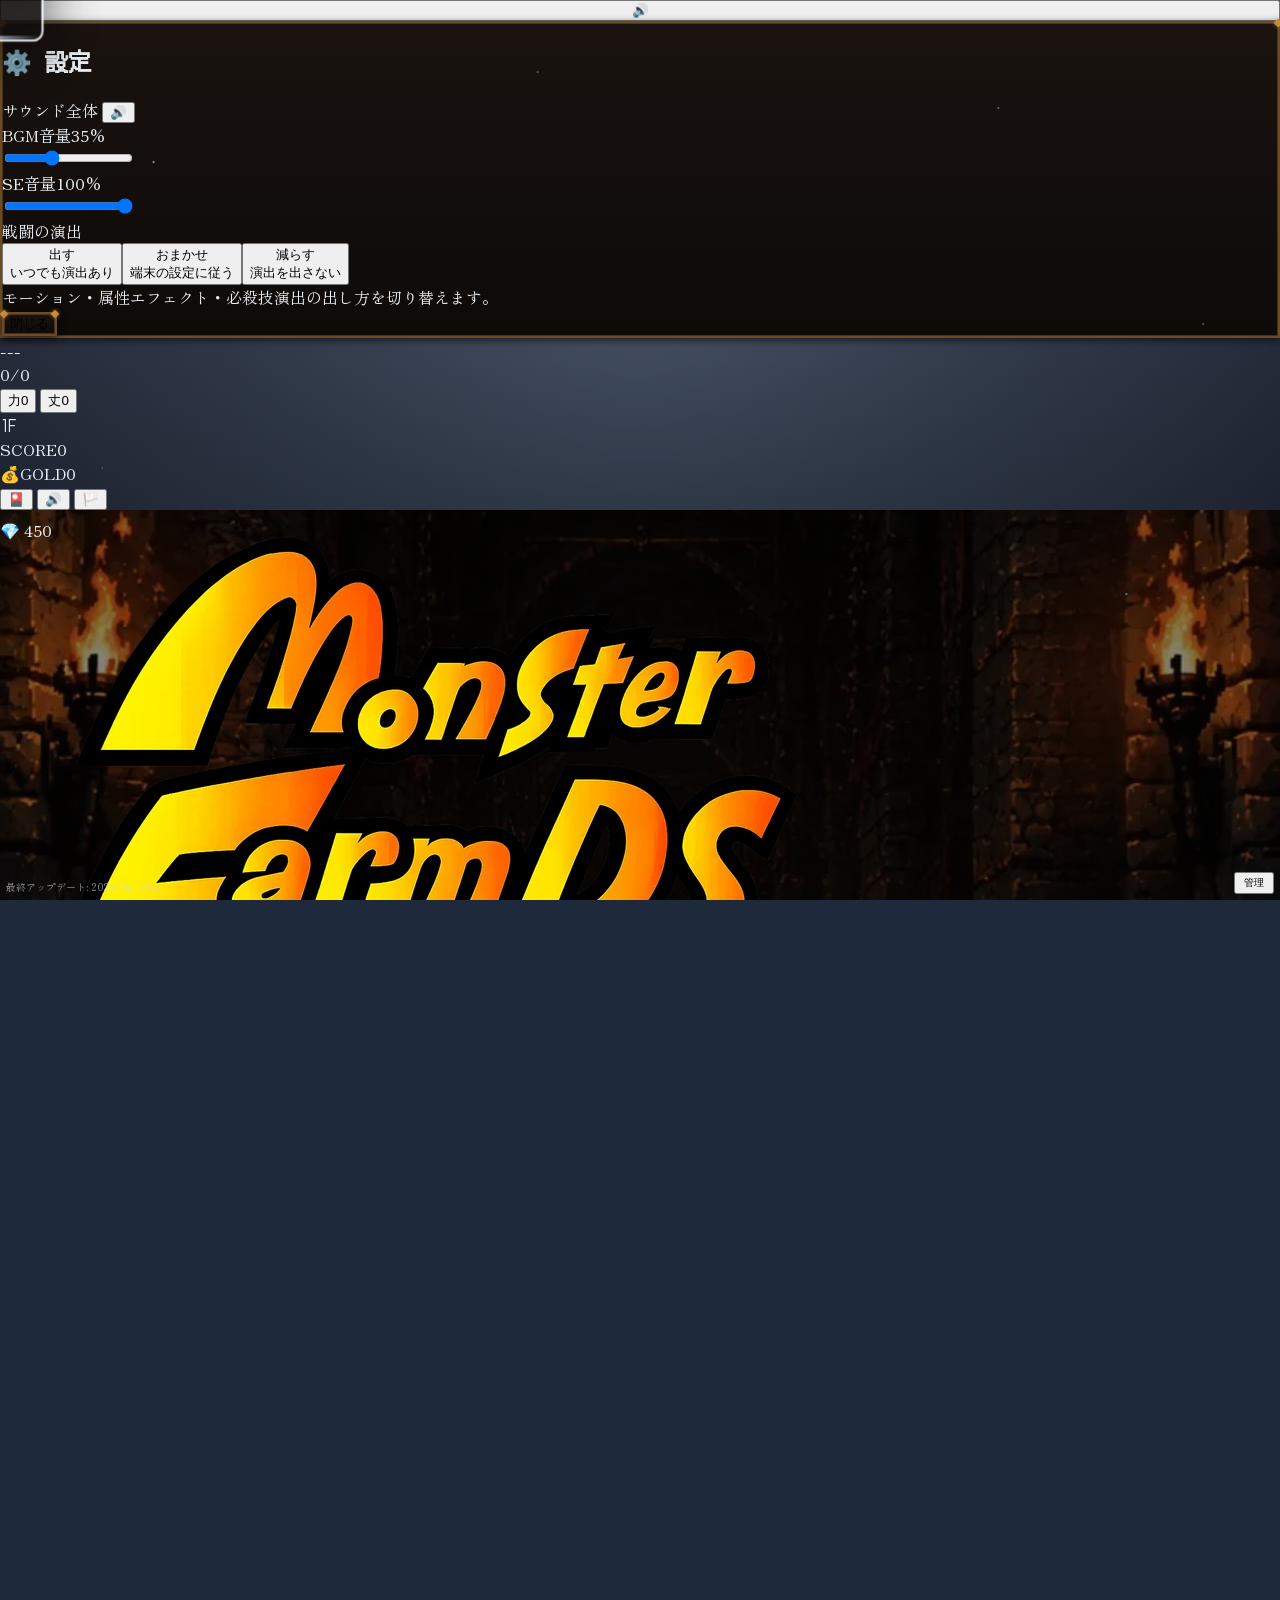
==== index.html @ 266b3f40 "ラスボスの単発ダメージ倍率を1.3倍に、丈夫さ貫通を25%に 【追加】「伝説のきまぐれ」の単発ぶんを敵ごとに変えられるようにした whimSingleMult(既定2倍)。連撃の半減は共通のまま。 創" ====
<!DOCTYPE html>
<html lang="ja">
<head>
<meta charset="UTF-8">
<meta name="viewport" content="width=device-width, initial-scale=1.0, maximum-scale=1.0, user-scalable=no">
<title>モンスターファーム デッキサバイバル v23.2</title>
<link rel="preload" as="image" href="title-logo.webp" type="image/webp">
<link rel="preload" as="image" href="bg-dungeon.webp" type="image/webp">
<!-- PWA (ホーム画面追加) 対応 -->
<link rel="manifest" href="manifest.json">
<meta name="theme-color" content="#18181b">
<meta name="mobile-web-app-capable" content="yes">
<meta name="apple-mobile-web-app-capable" content="yes">
<meta name="apple-mobile-web-app-status-bar-style" content="black-translucent">
<meta name="apple-mobile-web-app-title" content="モンスターファーム">
<link rel="apple-touch-icon" href="apple-touch-icon.png">
<link rel="icon" type="image/png" sizes="192x192" href="icon-192.png">
<link rel="icon" type="image/png" sizes="512x512" href="icon-512.png">
<script src="https://cdn.tailwindcss.com"></script>
<style>
@import url('https://fonts.googleapis.com/css2?family=DotGothic16&family=Zen Old Mincho:wght@400;700;900&display=swap');
html {
  overflow: hidden;
  overscroll-behavior: none;
  touch-action: none;
  height: 100%;
}
body {
font-family: 'Zen Old Mincho', serif; background-color: #1e293b; color: #e6edf3;
overflow: hidden; height: 100vh; height: 100dvh; width: 100vw; margin: 0; display: flex; flex-direction: column; overscroll-behavior: none; touch-action: none;
touch-action: manipulation; user-select: none; -webkit-user-select: none;
.card {
  -webkit-touch-callout: none;
  -webkit-user-select: none;
  user-select: none;
}
background-image: radial-gradient(circle at 50% 30%, rgba(100, 90, 80, 0.3) 0%, rgba(20, 20, 30, 0.8) 100%),
url('https://www.transparenttextures.com/patterns/cubes.png'), linear-gradient(to bottom, #64748b, #1e293b);
background-blend-mode: overlay, overlay, normal;
}
.pixel-font { font-family: 'DotGothic16', sans-serif; }
.aura-red { filter: drop-shadow(0 0 10px rgba(239, 68, 68, 0.8)); }
.aura-white { filter: drop-shadow(0 0 15px rgba(255, 255, 255, 0.9)); }
.aura-purple { filter: drop-shadow(0 0 15px rgba(168, 85, 247, 0.8)); }
.aura-black { filter: drop-shadow(0 0 25px rgba(0, 0, 0, 1)) drop-shadow(0 0 10px rgba(100, 0, 100, 0.5)); }
.aura-gold { animation: pulse-gold-filter 1s infinite alternate; }
@keyframes pulse-gold-filter {
  0% { filter: drop-shadow(0 0 15px rgba(255,215,0,0.9)) drop-shadow(0 0 5px rgba(255,165,0,0.7)); }
  100% { filter: drop-shadow(0 0 30px rgba(255,215,0,1)) drop-shadow(0 0 15px rgba(255,140,0,0.9)) drop-shadow(0 0 5px #fff); }
}
/* ==== カード(彫金デザイン) ====
   説明文は面から外して長押しのポップアップへ移し、そのぶん名前と数値を大きくしている。
   ・種族  … 上部のほのかな光(::before)と下辺のライン(::after) = --sp
   ・役割  … 中央の光と背後の紋章、右下のラベル = --tp (攻撃/防御/特殊)
   枠の色と外側の光はレア度(.rarity-*)が担当するので、ここではbox-shadowを使わない
   (使うと後方の.rarity-*のbox-shadowに上書きされて消えるため)。 */
.card {
transition: transform 0.1s ease-out, box-shadow 0.1s; cursor: pointer; flex-shrink: 0;
position: relative; width: 100px; height: 148px; border: 2px solid; border-radius: 9px;
display: flex; flex-direction: column; transform-origin: center bottom; overflow: hidden;
background: linear-gradient(168deg, #1c1917 0%, #0c0a09 62%, #141110 100%);
--sp: #94a3b8; --spSoft: rgba(148,163,184,0.28); --spBand: rgba(148,163,184,0.5);
--tp: #cbd5e1; --tpGlow: rgba(203,213,225,0.5); --tpSoft: rgba(203,213,225,0.16);
}
.card::before { content:''; position:absolute; inset:0; z-index:0; pointer-events:none;
  background: linear-gradient(180deg, var(--spSoft) 0%, transparent 44%); }
.card::after { content:''; position:absolute; left:0; right:0; bottom:0; height:3px; z-index:0; pointer-events:none;
  background: linear-gradient(90deg, transparent, var(--sp), transparent); }
.card > * { position: relative; z-index: 1; }
.card-hd { display:flex; justify-content:space-between; align-items:center; padding:4px 5px 0; }
.card-cost { width:19px; height:19px; flex-shrink:0;
  background: linear-gradient(160deg, #fde68a, #b45309);
  clip-path: polygon(50% 0%, 100% 27%, 100% 73%, 50% 100%, 0% 73%, 0% 27%);
  display:flex; align-items:center; justify-content:center; font-size:10px; font-weight:900; color:#1c1310; }
.card-cost.is-cut { background: linear-gradient(160deg, #a7f3d0, #047857); }
.card-costold { font-size:6px; color:#6ee7b7; text-decoration:line-through; opacity:0.8; line-height:1; margin-top:1px; }
.card-rank { font-size:7px; font-weight:900; letter-spacing:0.05em; color:var(--rankC, #e2e8f0);
  border:1px solid var(--rankB, rgba(226,232,240,0.45)); border-radius:3px; padding:0 3px; line-height:1.5; }
.card-name { margin:3px 4px 0; text-align:center; font-size:9px; font-weight:900; line-height:1.15;
  color:#f5f0e6; min-height:22px; display:flex; align-items:center; justify-content:center; padding:2px 0;
  border-top:1px solid rgba(255,255,255,0.14); border-bottom:1px solid rgba(255,255,255,0.14);
  background: var(--spBand, rgba(148,163,184,0.5)); text-shadow: 0 1px 2px rgba(0,0,0,0.85); }
.card-body { flex:1; display:flex; align-items:center; justify-content:center; position:relative; min-height:0; }
.card-body::before { content:''; position:absolute; width:62%; aspect-ratio:1; border-radius:50%;
  /* 先に暗い下地を敷き、その上に役割色を乗せる。こうしないと明るい種族色の上で
     攻撃(赤)/防御(青)/特殊(紫)の区別が弱くなる */
  background: radial-gradient(circle, var(--tpGlow) 0%, transparent 70%),
              radial-gradient(circle, rgba(0,0,0,0.5) 0%, rgba(0,0,0,0.22) 52%, transparent 76%); }
.card-emblem { position:absolute; font-size:46px; line-height:1; color:var(--tp); opacity:0.20;
  font-weight:900; user-select:none; }
.card-val { position:relative; font-size:30px; font-weight:900; color:#fff; line-height:1;
  text-shadow: 0 0 10px var(--tpGlow), 0 2px 3px rgba(0,0,0,0.9); }
.card-ft { display:flex; justify-content:space-between; align-items:center; gap:2px;
  padding:0 5px 5px; font-size:7px; font-weight:900; }
.card-crit { color:#fcd34d; }
.card-type { color:var(--tp); letter-spacing:0.05em; }
/* 役割ごとの色。color-mixは使わず実色で持たせている(古いiOSでも確実に出すため) */
.card.type-atk { --tp:#f87171; --tpGlow:rgba(248,113,113,0.5); --tpSoft:rgba(248,113,113,0.16); }
.card.type-def { --tp:#38bdf8; --tpGlow:rgba(56,189,248,0.5);  --tpSoft:rgba(56,189,248,0.16); }
.card.type-spc { --tp:#c084fc; --tpGlow:rgba(192,132,252,0.5); --tpSoft:rgba(192,132,252,0.16); }

.card.small { width: 70px; height: 100px; border-width: 2px; }
.card.small .card-hd { padding:3px 4px 0; }
.card.small .card-cost { width: 16px; height: 16px; font-size: 8px; }
.card.small .card-cost-star { width: 18px !important; height: 18px !important; }
.card.small .card-rank { font-size:5.5px; padding:0 2px; }
.card.small .card-name { font-size: 7px; min-height: 14px; margin:2px 3px 0; padding:1px 0; }
.card.small .card-val { font-size: 1.35rem; }
.card.small .card-emblem { font-size: 34px; }
.card.small .card-ft { font-size:5.5px; padding:0 4px 4px; }
@media (min-height: 700px) {
  .card { width: 120px; height: 176px; }
  .card .card-val { font-size: 36px; }
  .card .card-emblem { font-size: 58px; }
  .card .card-name { font-size: 10px; min-height: 26px; }
  .card.small { width: 80px; height: 110px; }
  .card.small .card-val { font-size: 1.55rem; }
  .card.small .card-emblem { font-size: 38px; }
  #player-hand { height: 182px !important; }
}
.card:active { transform: scale(0.95); }
/* 長押しで出るカード説明。狭さの制約が無いので、面の6〜8pxではなく普通に読める大きさにする */
#card-info-box {
  width: 100%; max-width: 300px; position: relative;
  background: linear-gradient(180deg, #1a1512, #0c0a09);
  border: 2px solid #c98a3a; border-radius: 14px; padding: 14px 16px 12px;
  box-shadow: 0 0 26px rgba(0,0,0,0.9), inset 0 0 0 1px rgba(255,190,100,0.25);
}
#card-info-box::before, #card-info-box::after {
  content:''; position:absolute; width:8px; height:8px; background:#c98a3a;
  transform:rotate(45deg); top:-5px; box-shadow: 0 0 5px rgba(201,138,58,0.8);
}
#card-info-box::before { left:-5px; } #card-info-box::after { right:-5px; }
#card-info-name { color:#ffd9a0; font-size:16px; font-weight:900; line-height:1.3; }
#card-info-meta { color:#a8a29e; font-size:10px; margin-top:3px; letter-spacing:0.04em; }
#card-info-desc { color:#e7e5e4; font-size:12.5px; line-height:1.75; margin-top:9px; padding-top:9px;
  border-top:1px solid rgba(255,190,100,0.22); white-space:pre-wrap; }
#card-info-hint { color:#78716c; font-size:9px; text-align:center; margin-top:10px; }
.card.disabled { filter: grayscale(0.9) brightness(0.4) !important; cursor: not-allowed; animation: none !important; }

/* 種族色。背景そのものではなく、上部の光と下辺のラインの色として使う */
/* 種族ごとに地の色を変える。暗めに抑えているのは、中央の役割色(攻撃=赤/防御=青/特殊=紫)と
   白い数値をどの種族でも同じ読みやすさで乗せるため。彩度ではなく色相で区別する。 */
.bg-motchi   { --sp:#f9a8d4; --spSoft:rgba(249,168,212,0.38); --spBand:rgba(190,58,120,0.62); background: linear-gradient(168deg, #7a2b57 0%, #3d1428 58%, #5c1f40 100%); }
.bg-golem    { --sp:#e7e5e4; --spSoft:rgba(231,229,228,0.34); --spBand:rgba(140,132,118,0.62); background: linear-gradient(168deg, #5c554b 0%, #2a2620 58%, #453f36 100%); }
.bg-monolith { --sp:#c4b5fd; --spSoft:rgba(196,181,253,0.36); --spBand:rgba(118,86,205,0.62); background: linear-gradient(168deg, #4a3585 0%, #221a42 58%, #382a64 100%); }
.bg-iblis { --sp:#bae6fd; --spSoft:rgba(186,230,253,0.36); --spBand:rgba(56,132,189,0.62); background: linear-gradient(168deg, #16324f 0%, #0d1b2e 58%, #23486b 100%); }
/* 天使型のあいだキャラ絵を光らせる。イブリースの絵は1枚しかないので、色で形態を見分けている */
/* 天使型のあいだの光り方。専用の絵に差し替わるので、以前より控えめでいい
   (絵が暗い配色なので、明るくしすぎると持ち味が消える) */
#player-visual-wrap.form-angel { filter: drop-shadow(0 0 9px rgba(253,224,71,0.7)) drop-shadow(0 0 18px rgba(168,85,247,0.45)); }
/* ==== プレイヤーの変身の演出 ====
   【重要】1戦闘に何度も起きるので、全部で0.6秒に収めること。
   ボスの形態変化(fchg-*)と同じ長さにすると、毎ターン待たされて遊びのテンポが死ぬ。 */
.player-sprite-img.pfchg-out{animation:pfchg-out .18s ease-in forwards}
@keyframes pfchg-out{
  0%{filter:brightness(1);transform:scale(1)}
  100%{filter:brightness(5) saturate(0);opacity:0;transform:scale(1.18)}
}
.player-sprite-img.pfchg-in{animation:pfchg-in .44s cubic-bezier(.2,.9,.25,1) forwards}
@keyframes pfchg-in{
  0%{filter:brightness(5) saturate(0);opacity:0;transform:scale(1.3)}
  35%{filter:brightness(2) saturate(.6);opacity:1}
  100%{filter:brightness(1) saturate(1);opacity:1;transform:scale(1)}
}
.pfchg-ring{position:absolute;width:12px;height:12px;margin:-6px 0 0 -6px;border-radius:50%;
  border:2px solid var(--fc);box-shadow:0 0 14px var(--fc2);opacity:0;
  animation:pfchg-ring .58s cubic-bezier(.15,.75,.3,1) forwards}
@keyframes pfchg-ring{0%{transform:scale(.4);opacity:0}20%{opacity:1}100%{transform:scale(13);opacity:0}}
/* 羽根が舞う */
.pfchg-feather{position:absolute;width:5px;height:11px;margin:-5px 0 0 -2.5px;
  background:linear-gradient(180deg,#fff,var(--fc));box-shadow:0 0 8px var(--fc2);
  border-radius:60% 60% 60% 60% / 80% 80% 40% 40%;opacity:0;
  animation:pfchg-feather .62s cubic-bezier(.2,.7,.4,1) forwards}
@keyframes pfchg-feather{
  0%{transform:translate(0,0) rotate(var(--r)) scale(.5);opacity:0}
  22%{opacity:1}
  100%{transform:translate(var(--dx),var(--dy)) rotate(calc(var(--r) + 200deg)) scale(1);opacity:0}
}
/* 演出を減らす設定のときは動きだけ止める(絵の差し替えは必ず残す) */
@media (prefers-reduced-motion: reduce){
  html:not(.fx-on) .player-sprite-img.pfchg-out,html:not(.fx-on) .player-sprite-img.pfchg-in{animation:none !important}
}
html.fx-off .player-sprite-img.pfchg-out,html.fx-off .player-sprite-img.pfchg-in{animation:none !important}
.bg-kawazumo { --sp:#6ee7b7; --spSoft:rgba(110,231,183,0.36); --spBand:rgba(21,138,96,0.62); background: linear-gradient(168deg, #166245 0%, #0b2c1f 58%, #114a35 100%); }
.bg-gali     { --sp:#fcd34d; --spSoft:rgba(252,211,77,0.36);  --spBand:rgba(168,130,30,0.62); background: linear-gradient(168deg, #6d551a 0%, #33270c 58%, #524015 100%); }
.bg-hinotori { --sp:#fdba74; --spSoft:rgba(253,186,116,0.38); --spBand:rgba(185,88,36,0.62); background: linear-gradient(168deg, #74381a 0%, #34180a 58%, #582a13 100%); }
.bg-zan      { --sp:#fda4af; --spSoft:rgba(253,164,175,0.36); --spBand:rgba(176,46,72,0.62); background: linear-gradient(168deg, #6e2032 0%, #310e17 58%, #521826 100%); }
.bg-common   { --sp:#93c5fd; --spSoft:rgba(147,197,253,0.34); --spBand:rgba(66,109,158,0.62); background: linear-gradient(168deg, #2f4c6e 0%, #16243a 58%, #243c5b 100%); }
/* ケガなどの妨害カードは赤く。Tailwindのbg-red-900より詳細度を上げて上書きする */
.card.bg-red-900 { --sp:#ef4444; --spSoft:rgba(239,68,68,0.34);
  background: linear-gradient(168deg, #2a1210 0%, #140807 62%, #1e0d0b 100%); }
/* ==== ダンジョン風UI（タイトル・種族選択・マップ画面共通） ==== */
.dungeon-bg {
  position: relative;
  background:
    radial-gradient(circle at 6% 22%, rgba(255,150,60,0.4) 0%, rgba(255,110,30,0.14) 10%, transparent 22%),
    radial-gradient(circle at 94% 22%, rgba(255,150,60,0.4) 0%, rgba(255,110,30,0.14) 10%, transparent 22%),
    radial-gradient(ellipse at 50% -5%, rgba(90,65,40,0.45) 0%, transparent 50%),
    linear-gradient(180deg, #201810 0%, #140f0b 35%, #0b0806 100%) !important;
  background-color: #0b0806 !important;
}
.dungeon-bg::after {
  content:''; position:absolute; inset:0; pointer-events:none; z-index:0;
  background-image: url('https://www.transparenttextures.com/patterns/dark-matter.png');
  opacity:0.55; mix-blend-mode: overlay;
}
.dungeon-bg > * { position: relative; z-index: 1; }
/* タイトル画面とルート選択画面だけは、合成グラデーションではなく実写背景に差し替える */
#name-scene.dungeon-bg, #map-scene.dungeon-bg {
  background-color: #0b0806 !important;
  background-image: linear-gradient(rgba(5,3,2,0.45), rgba(5,3,2,0.65)), url('bg-dungeon.webp') !important;
  background-size: cover, cover !important;
  background-position: center center, center center !important;
  background-repeat: no-repeat, no-repeat !important;
}
.ornate-panel {
  position: relative;
  background: linear-gradient(180deg, #1a1310, #0d0a08);
  border: 2px solid #6b4a24;
  box-shadow: inset 0 0 0 1px rgba(190,140,70,0.3), 0 2px 8px rgba(0,0,0,0.65);
}
.ornate-panel::before, .ornate-panel::after {
  content:''; position:absolute; width:6px; height:6px; background:#c98a3a;
  transform:rotate(45deg); box-shadow: 0 0 4px rgba(201,138,58,0.8);
}
.ornate-panel::before { top:-3px; left:-3px; }
.ornate-panel::after { top:-3px; right:-3px; }
.ornate-panel-bl, .ornate-panel-br { display:none; }
.ornate-title {
  font-family: inherit;
  color: #ffb648;
  text-shadow: 0 0 8px rgba(255,170,50,0.8), 0 0 20px rgba(255,120,20,0.5), 0 2px 0 #5a2e05;
}
.ornate-gold-btn {
  position: relative;
  background: linear-gradient(180deg, #4a2f10, #2a1a08);
  border: 2px solid #c98a3a;
  box-shadow: inset 0 0 0 1px rgba(255,190,100,0.35), 0 0 14px rgba(255,140,40,0.35), 0 3px 0 #1a0f04;
  color: #ffd9a0;
  text-shadow: 0 0 10px rgba(255,150,50,0.8);
}
.ornate-gold-btn::before, .ornate-gold-btn::after {
  content:''; position:absolute; width:7px; height:7px; background:#ffcf7a;
  transform:rotate(45deg); box-shadow: 0 0 6px rgba(255,210,130,0.9);
}
.ornate-gold-btn::before { top:-3.5px; left:-3.5px; }
.ornate-gold-btn::after { top:-3.5px; right:-3.5px; }

/* レア度は枠の色と外側の光で示す。右上のランク章の色(--rankC/--rankB)もここで揃える */
.rarity-N { border-color: #e2e8f0 !important; --rankC:#e2e8f0; --rankB:rgba(226,232,240,0.45); }
.rarity-R { border-color: #0ea5e9 !important; box-shadow: 0 0 8px rgba(14, 165, 233, 0.5); --rankC:#7dd3fc; --rankB:rgba(125,211,252,0.5); }
.rarity-SR { border-color: #eab308 !important; box-shadow: 0 0 10px rgba(234, 179, 8, 0.6); --rankC:#fde68a; --rankB:rgba(253,230,138,0.5); }
.rarity-SSR { border-color: #d946ef !important; box-shadow: 0 0 15px rgba(217, 70, 239, 0.7); animation: pulse-ssr 3s infinite; --rankC:#f0abfc; --rankB:rgba(240,171,252,0.5); }
.rarity-MR {
border-width: 4px;
border-image: linear-gradient(45deg, #ff0000, #ff7300, #fffb00, #48ff00, #00ffd5, #002bff, #7a00ff, #ff00c8, #ff0000) 1;
box-shadow: 0 0 20px rgba(255, 255, 255, 0.9);
animation: rainbow-border 2s linear infinite;
--rankC:#ffffff; --rankB:rgba(255,255,255,0.6);
}
@keyframes rainbow-border { 0% { filter: hue-rotate(0deg); } 100% { filter: hue-rotate(360deg); } }
.rarity-LR {
border-width: 4px;
background: linear-gradient(135deg, #0d0d0d 0%, #1a0a2e 40%, #0a1a2e 100%) !important;
border-image: linear-gradient(45deg, #fff700, #ff00ff, #00ffff, #fff700) 1;
box-shadow: 0 0 30px rgba(255, 255, 255, 1.0), 0 0 60px rgba(200, 100, 255, 0.8), inset 0 0 20px rgba(100, 50, 255, 0.3);
animation: lr-border 1.5s linear infinite;
}
@keyframes lr-border {
  0%   { filter: hue-rotate(0deg) brightness(1.2); box-shadow: 0 0 30px #fff700, 0 0 60px #ff00ff88; }
  25%  { filter: hue-rotate(90deg) brightness(1.3); box-shadow: 0 0 30px #00ffff, 0 0 60px #fff70088; }
  50%  { filter: hue-rotate(180deg) brightness(1.2); box-shadow: 0 0 30px #ff00ff, 0 0 60px #00ffff88; }
  75%  { filter: hue-rotate(270deg) brightness(1.3); box-shadow: 0 0 30px #fff700, 0 0 60px #ff00ff88; }
  100% { filter: hue-rotate(360deg) brightness(1.2); box-shadow: 0 0 30px #fff700, 0 0 60px #ff00ff88; }
}
/* Rare Relic Glow */
.rare-relic-glow {
animation: rare-glow 2s infinite alternate;
border-color: #fbbf24 !important;
background: linear-gradient(135deg, #300000, #3f2e00);
}
@keyframes rare-glow {
0% { box-shadow: 0 0 10px #fbbf24; }
100% { box-shadow: 0 0 25px #f59e0b, 0 0 10px #fff; }
}
/* ===== MRカード登場エフェクト ===== */
/* カード自体のポップイン */
@keyframes mr-card-enter {
  0%   { transform: scale(0.4) rotate(-12deg); opacity:0; filter: brightness(3) blur(4px); }
  50%  { transform: scale(1.18) rotate(3deg);  opacity:1; filter: brightness(2) blur(0); }
  70%  { transform: scale(0.95) rotate(-1deg); filter: brightness(1.5); }
  100% { transform: scale(1) rotate(0deg);     filter: brightness(1); }
}
.mr-card-pop {
  animation: mr-card-enter 0.65s cubic-bezier(0.22,1,0.36,1) both;
}
/* カード周囲の光輪オーバーレイ */
.mr-card-wrap {
  position: relative;
  display: inline-block;
}
.mr-card-wrap::before {
  content:'';
  position:absolute; inset:-10px;
  border-radius:14px;
  background: conic-gradient(#ff0000,#ff7300,#fffb00,#00ffd5,#002bff,#ff00c8,#ff0000);
  animation: mr-halo-spin 1.2s linear infinite;
  z-index:0;
  opacity:0.85;
}
.mr-card-wrap::after {
  content:'';
  position:absolute; inset:-4px;
  border-radius:11px;
  background:#111;
  z-index:1;
}
.mr-card-wrap > * { position:relative; z-index:2; }
@keyframes mr-halo-spin {
  from { transform: rotate(0deg); }
  to   { transform: rotate(360deg); }
}
/* 背景フラッシュ（カードコンテナ用） */
@keyframes mr-bg-flash {
  0%   { background: rgba(255,255,255,0.25); }
  100% { background: transparent; }
}
.mr-flash-bg {
  animation: mr-bg-flash 0.5s ease-out forwards;
}

.card-cost-star { clip-path: polygon(50% 0%, 61% 35%, 98% 35%, 68% 57%, 79% 91%, 50% 70%, 21% 91%, 32% 57%, 2% 35%, 39% 35%); width: 22px !important; height: 22px !important; background: linear-gradient(135deg, #fff3c4, #f59e0b 55%, #b45309) !important; animation: upgrade-star-shine 1.6s ease-in-out infinite; }
@keyframes upgrade-star-shine {
0%, 100% { filter: brightness(1) drop-shadow(0 0 2px rgba(245,158,11,0.8)); }
50% { filter: brightness(1.35) drop-shadow(0 0 5px rgba(253,224,71,1)); }
}
.upgraded-card { box-shadow: 0 0 8px rgba(253,224,71,0.5); animation: upgraded-card-glow 2.2s ease-in-out infinite; }
@keyframes upgraded-card-glow {
0%, 100% { box-shadow: 0 0 8px rgba(245,158,11,0.45), 0 0 2px rgba(255,255,255,0.5) inset; }
50% { box-shadow: 0 0 16px rgba(253,224,71,0.85), 0 0 5px rgba(255,255,255,0.7) inset; }
}
.monster-sprite { animation: idle 3s ease-in-out infinite; display: inline-block; font-size: 5rem; line-height: 1; z-index: 10; filter: drop-shadow(0 4px 6px rgba(0,0,0,0.5)); }
.loadout-acc-img { position:absolute; top:0; left:0; z-index:20; pointer-events:none; transform-origin:center center; display:none; }
/* アクセサリの位置調整用スライドパッド。
   プレビューを指で隠さずに動かせるように、離れた場所に置いたアナログスティック。
   倒している間だけ、倒した量に応じた速さでアクセサリが動き続ける。 */
.acc-pad {
  position: relative; width: 104px; height: 104px; border-radius: 50%; flex: none;
  background: radial-gradient(circle at 50% 38%, #3f3f46, #18181b 72%);
  border: 2px solid #52525b; box-shadow: inset 0 3px 8px rgba(0,0,0,0.65);
  touch-action: none; user-select: none; -webkit-user-select: none;
}
/* 中央の十字ガイド */
.acc-pad::before, .acc-pad::after {
  content: ''; position: absolute; background: rgba(113,113,122,0.35); pointer-events: none;
}
.acc-pad::before { left: 12%; right: 12%; top: 50%; height: 1px; }
.acc-pad::after { top: 12%; bottom: 12%; left: 50%; width: 1px; }
.acc-pad-knob {
  position: absolute; left: 50%; top: 50%; width: 44px; height: 44px; margin: -22px 0 0 -22px;
  border-radius: 50%; pointer-events: none;
  background: linear-gradient(180deg, #d4d4d8, #71717a 60%, #52525b);
  border: 1px solid #e4e4e7; box-shadow: 0 3px 7px rgba(0,0,0,0.7);
  transition: transform 0.14s ease-out;
}
.acc-pad.is-active { border-color: #f59e0b; }
.acc-pad.is-active .acc-pad-knob {
  transition: none;
  box-shadow: 0 0 12px rgba(251,191,36,0.85), 0 3px 7px rgba(0,0,0,0.7);
}
#player-visual-wrap { animation: idle 3s ease-in-out infinite; }
/* position指定が無いとz-index:10が効かず、後から重ねるオーラ(.aura-fx)が
   キャラの手前に来て顔が隠れてしまうため、必ずpositionを持たせておくこと */
#player-visual.monster-sprite { animation: none; position: relative; }
.player-sprite-img { width: 5.5rem; height: 5.5rem; object-fit: contain; filter: drop-shadow(0 4px 8px rgba(0,0,0,0.4)); }
.enemy-sprite-img { width: 6rem; height: 7rem; object-fit: contain; filter: drop-shadow(0 4px 8px rgba(0,0,0,0.5)); }
/* 画像が横長の敵は、縦長の枠にcontainで収めると小さく見えてしまうため個別に倍率をかける */
.enemy-sprite-img[data-scale] { transform: scale(var(--esc,1)); }
/* 上端を固定して下へ伸ばす(ラスボス用)。足元が下のUIに重なるので、
   タップの邪魔をしないよう pointer-events は切る */
.enemy-sprite-img[data-anchor="top"] { transform-origin: top center; pointer-events: none; }
/* 大きいボスは絵を上へ引き上げる。
   敵の枠は「攻撃予告 → HPパネル → 絵」の縦並びなので、そのままだと絵が下に押し出され、
   上半分が空いて「ボスが下にいる」見た目になった。
   【重要】margin ではなく position:relative + top で動かすこと。
   敵の枠は下端そろえなので、marginで縮めると「絵が上がる」のではなく「パネルが下がる」だけになる。
   また .monster-sprite は idle アニメで transform を使っているので、transform も使わない。 */
#enemy-visual.sprite-lifted { position: relative; top: var(--elift, -190px); }
/* 大きいボスのときは、攻撃予告とHPパネルを下へずらして「顔の前」から退かす。
   絵を持ち上げただけだと、この2つがちょうどボスの頭を覆ってしまう。
   ずらした先はボスの裾のあたり。パネルは半透明の黒なので読みやすさは保てる。 */
#enemy-monster-node.boss-hud > #enemy-intent,
#enemy-monster-node.boss-hud > #enemy-hp-panel { position: relative; top: var(--ehud, 96px); z-index: 20; }
.enemy-sprite-icon { font-size: 4rem; }
/* 画面が低い端末(ホームボタン付きなど)向け：戦闘画面を自動でコンパクト化し、
   攻撃予告や各種UIが上部バーと重なったり画面外に出たりしないようにする */
@media (max-height: 700px) {
  #top-bar > div:first-child { padding-top: 0.25rem !important; padding-bottom: 0.125rem !important; }
  #top-bar > div:last-child { padding-bottom: 0.25rem !important; }
  .player-sprite-img { width: 4.2rem; height: 4.2rem; }
  .enemy-sprite-img { width: 4.6rem; height: 5.4rem; }
  .enemy-sprite-icon { font-size: 3rem; }
  .battle-monster-area { padding-top: 0.5rem !important; padding-bottom: 0.25rem !important; }
  #control-area { padding-top: 0.5rem !important; }
  #player-hand { height: 128px !important; }
  .card:not(.small) { width: 84px !important; height: 124px !important; }
  .card:not(.small) .card-name { font-size: 7px !important; min-height: 15px !important; }
  .card:not(.small) .card-val { font-size: 26px !important; }
  .card:not(.small) .card-emblem { font-size: 40px !important; }
}
/* 手札の枚数に応じてカードサイズを自動的に詰めて、横スクロールなしで全部見えるようにする */
/* 手札が増えたらカードを詰める。狭くなるほど、まず会心/役割の行を落として
   「コスト・名前・数値」だけは必ず読めるようにしている */
#player-hand[data-density="sm"] .card.small { border-width: 2px !important; }
#player-hand[data-density="sm"] .card.small .card-cost { width: 14px !important; height: 14px !important; font-size: 7px !important; }
#player-hand[data-density="sm"] .card.small .card-rank { font-size: 5px !important; padding: 0 1.5px !important; }
#player-hand[data-density="sm"] .card.small .card-name { font-size: 6px !important; min-height: 11px !important; margin: 1px 2px 0 !important; }
#player-hand[data-density="sm"] .card.small .card-val { font-size: 1.05rem !important; }
#player-hand[data-density="sm"] .card.small .card-emblem { font-size: 27px !important; }
#player-hand[data-density="sm"] .card.small .card-ft { font-size: 5px !important; padding: 0 3px 3px !important; }
/* 1行のときに使う中間サイズの文字。実際の幅・高さは renderHand が測って渡す */
#player-hand[data-density="lg"] .card.small { border-width: 2px !important; }
#player-hand[data-density="lg"] .card.small .card-cost { width: 16px !important; height: 16px !important; font-size: 8px !important; }
#player-hand[data-density="lg"] .card.small .card-name { font-size: 7px !important; min-height: 13px !important; }
#player-hand[data-density="lg"] .card.small .card-val { font-size: 1.3rem !important; }
#player-hand[data-density="lg"] .card.small .card-emblem { font-size: 33px !important; }
#player-hand[data-density="lg"] .card.small .card-ft { font-size: 6px !important; }
/* 2行表示のときの文字の大きさ。実際の幅・高さは renderHand が測って渡す */
#player-hand[data-density="md"] .card.small { border-width: 2px !important; }
#player-hand[data-density="md"] .card.small .card-hd { padding: 2px 3px 0 !important; }
#player-hand[data-density="md"] .card.small .card-cost { width: 15px !important; height: 15px !important; font-size: 7px !important; }
#player-hand[data-density="md"] .card.small .card-rank { font-size: 5px !important; padding: 0 1.5px !important; }
#player-hand[data-density="md"] .card.small .card-name { font-size: 6px !important; min-height: 11px !important; margin: 1px 2px 0 !important; }
#player-hand[data-density="md"] .card.small .card-val { font-size: 1.1rem !important; }
#player-hand[data-density="md"] .card.small .card-emblem { font-size: 29px !important; }
#player-hand[data-density="md"] .card.small .card-ft { font-size: 5px !important; padding: 0 3px 3px !important; }
/* 6枚以上は2行のグリッドに切り替える。横スクロールが不要になり、全部が一度に見える。
   列数は --hand-cols(= 枚数の半分の切り上げ)。6枚なら3+3、7枚なら4+3、10枚なら5+5と
   左右が均等に割れるので、右側だけ大きく空くことがない。
   列幅は max-content(カードの実寸)にして、全体を justify-content:center で中央に置く。 */
#player-hand[data-rows="2"]{
  display: grid !important;
  grid-template-columns: repeat(var(--hand-cols, 5), max-content) !important;
  justify-content: center !important; justify-items: center !important; align-items: end !important;
  height: auto !important; overflow-x: hidden !important; overflow-y: visible !important;
  padding-bottom: 4px !important;
}
/* 実際の大きさは renderHand が測って --hand-card-w/h で渡す。
   density(文字の大きさ)より後ろに置いて、幅・高さだけこちらを勝たせる */
#player-hand .card.small{
  width: var(--hand-card-w, 70px) !important;
  height: var(--hand-card-h, 100px) !important;
}
/* 画面が低い端末では2行だと圧迫するので少し小さくする(基本ルールより後ろに置いて勝たせる) */
@media (max-height: 700px){
  #player-hand[data-density="md"] .card.small .card-emblem { font-size: 24px !important; }
  #player-hand[data-density="md"] .card.small .card-val { font-size: .95rem !important; }
}
#player-hand[data-density="xs"] .card.small { border-width: 1px !important; }
#player-hand[data-density="xs"] .card.small .card-hd { padding: 2px 3px 0 !important; }
#player-hand[data-density="xs"] .card.small .card-cost { width: 12px !important; height: 12px !important; font-size: 6px !important; }
#player-hand[data-density="xs"] .card.small .card-rank { display: none !important; }
#player-hand[data-density="xs"] .card.small .card-name { font-size: 5px !important; min-height: 9px !important; margin: 1px 2px 0 !important; padding: 0 !important; }
#player-hand[data-density="xs"] .card.small .card-val { font-size: 0.85rem !important; }
#player-hand[data-density="xs"] .card.small .card-emblem { font-size: 21px !important; }
#player-hand[data-density="xs"] .card.small .card-ft { display: none !important; }
@keyframes idle { 0%, 100% { transform: translateY(0); } 50% { transform: translateY(-8px); } }
.battle-bg { position: absolute; inset: 0; transition: background 1.2s ease; z-index: 0; overflow: hidden;}
.battle-bg::before { content: ""; position: absolute; inset: 0; background-size: cover; background-position: center; opacity: 1; transition: all 1.2s ease; }
/* 廃墟: 古い石畳・薄紫の空 */
.bg-ruins::before { background:
  radial-gradient(ellipse at 50% 0%, #9b8ec4 0%, #5c4f7a 30%, #2d2540 60%, #1a1530 100%),
  repeating-linear-gradient(0deg, transparent, transparent 40px, rgba(0,0,0,0.08) 40px, rgba(0,0,0,0.08) 41px),
  repeating-linear-gradient(90deg, transparent, transparent 40px, rgba(0,0,0,0.08) 40px, rgba(0,0,0,0.08) 41px);
  background-blend-mode: normal, overlay, overlay; }
/* ボス: 暗黒・深紅 */
.bg-boss::before { background:
  radial-gradient(ellipse at 50% 20%, #6b0000 0%, #2d0010 40%, #0a0010 70%, #000 100%),
  repeating-linear-gradient(45deg, rgba(180,0,0,0.05) 0px, rgba(180,0,0,0.05) 2px, transparent 2px, transparent 12px);
  background-blend-mode: normal, overlay; }
/* 森: 深い緑・木漏れ日 */
.bg-forest::before { background:
  radial-gradient(ellipse at 40% 0%, #a8e063 0%, #4caf50 20%, #2e7d32 50%, #1b5e20 80%, #0a2e0f 100%),
  radial-gradient(ellipse at 80% 30%, rgba(255,255,180,0.3) 0%, transparent 40%),
  radial-gradient(ellipse at 20% 60%, rgba(0,80,0,0.4) 0%, transparent 50%);
  background-blend-mode: normal, screen, multiply; }
/* 砂漠: 熱い砂・青空 */
.bg-desert::before { background:
  linear-gradient(180deg, #87ceeb 0%, #f4a460 35%, #daa520 55%, #cd853f 70%, #8b6914 100%),
  radial-gradient(ellipse at 70% 15%, rgba(255,255,200,0.5) 0%, transparent 35%);
  background-blend-mode: normal, screen; }
/* 雪山: 白銀・青空 */
.bg-snow::before { background:
  linear-gradient(180deg, #b0d4f1 0%, #d6eaff 25%, #e8f4fd 45%, #f0f8ff 60%, #ddeeff 75%, #c8e0f4 100%),
  radial-gradient(ellipse at 30% 40%, rgba(255,255,255,0.7) 0%, transparent 50%),
  radial-gradient(ellipse at 70% 50%, rgba(200,220,255,0.4) 0%, transparent 40%);
  background-blend-mode: normal, screen, screen; }
/* 火山: 溶岩・煙 */
.bg-volcano::before { background:
  radial-gradient(ellipse at 50% 80%, #ff6600 0%, #cc2200 25%, #7a1000 50%, #2d0800 75%, #0a0200 100%),
  radial-gradient(ellipse at 30% 40%, rgba(255,100,0,0.4) 0%, transparent 50%),
  radial-gradient(ellipse at 70% 20%, rgba(80,80,80,0.5) 0%, transparent 40%);
  background-blend-mode: normal, screen, multiply; }
/* 海岸: 青い海・砂浜 */
.bg-beach::before { background:
  linear-gradient(180deg, #87ceeb 0%, #4fc3f7 20%, #29b6f6 35%, #80deea 50%, #f0e68c 65%, #deb887 80%, #c8a870 100%),
  radial-gradient(ellipse at 60% 10%, rgba(255,255,220,0.5) 0%, transparent 35%),
  repeating-linear-gradient(90deg, rgba(255,255,255,0.03) 0px, rgba(255,255,255,0.03) 3px, transparent 3px, transparent 30px);
  background-blend-mode: normal, screen, overlay; }


/* ボス戦背景（実写風、ボス戦でランダム表示） */
.bg-boss-hourglass::before { background-image: url('[data-uri]'); background-size: cover; background-position: center; }
.bg-boss-sky::before { background-image: url('[data-uri]'); background-size: cover; background-position: center; }
.bg-boss-mushroom::before { background-image: url('[data-uri]'); background-size: cover; background-position: center; }
.bg-boss-ice::before { background-image: url('[data-uri]'); background-size: cover; background-position: center; }
.bg-boss-deepsea::before { background-image: url('[data-uri]'); background-size: cover; background-position: center; }
.bg-boss-demon::before { background-image: url('[data-uri]'); background-size: cover; background-position: center; }
.bg-boss-cosmic::before { background-image: url('[data-uri]'); background-size: cover; background-position: center; }
/* 戦闘背景（実写風、通常敵・強敵バトルでランダム表示） */
.bg-photo-grass::before { background-image: url('[data-uri]'); background-size: cover; background-position: center; }
.bg-photo-desert::before { background-image: url('[data-uri]'); background-size: cover; background-position: center; }
.bg-photo-beach::before { background-image: url('[data-uri]'); background-size: cover; background-position: center; }
.bg-photo-snow::before { background-image: url('[data-uri]'); background-size: cover; background-position: center; }
.bg-photo-volcano::before { background-image: url('[data-uri]'); background-size: cover; background-position: center; }
.bg-photo-forest::before { background-image: url('[data-uri]'); background-size: cover; background-position: center; }


.shake { animation: shake 0.4s both; }
@keyframes shake { 10%, 90% { transform: translate3d(-2px, 0, 0); } 20%, 80% { transform: translate3d(4px, 0, 0); } 30%, 50%, 70% { transform: translate3d(-5px, 0, 0); } 40%, 60% { transform: translate3d(5px, 0, 0); } }
/* ダメージポップアップ */
.damage-popup { position: absolute; font-family: 'Zen Old Mincho', serif; font-weight: 900; font-size: 2.6rem; color: #ef4444; text-shadow: 2px 2px 0 #000, -1px -1px 0 #000, 1px -1px 0 #000, -1px 1px 0 #000; pointer-events: none; z-index: 9999; animation: pop-up 0.85s ease-out forwards; text-align: center; left: 50%; transform: translateX(-50%); white-space: nowrap; }
.damage-popup.heal { color: #22c55e; font-size: 2rem; }
.damage-popup.block { color: #60a5fa; font-size: 2rem; }
.damage-popup.drain { color: #a855f7; font-size: 1.8rem; }
.damage-popup.big { font-size: 3.8rem; color: #ff6b00; text-shadow: 3px 3px 0 #000, 0 0 16px #ff6b00, 0 0 32px rgba(255,107,0,0.5); animation: pop-up-big 0.9s ease-out forwards; }
.damage-popup.crit-dmg { color: #ffd700; font-size: 3.2rem; text-shadow: 2px 2px 0 #000, 0 0 12px #ffd700, 0 0 24px rgba(255,215,0,0.6); animation: pop-up-crit 0.9s ease-out forwards; }
.damage-popup.combo-total { color: #fff; font-size: 2.2rem; text-shadow: 2px 2px 0 #000, 0 0 10px #fff; animation: pop-up-combo 1.1s ease-out forwards; background: rgba(0,0,0,0.55); border-radius: 8px; padding: 2px 10px; white-space: nowrap; }
@keyframes pop-up { 0%{transform:translateX(-50%) translateY(0) scale(0.4);opacity:0} 18%{transform:translateX(-50%) translateY(-28px) scale(1.25);opacity:1} 100%{transform:translateX(-50%) translateY(-85px) scale(0.95);opacity:0} }
@keyframes pop-up-big { 0%{transform:translateX(-50%) translateY(0) scale(0.3);opacity:0} 18%{transform:translateX(-50%) translateY(-35px) scale(1.35);opacity:1} 100%{transform:translateX(-50%) translateY(-100px) scale(1);opacity:0} }
@keyframes pop-up-crit { 0%{transform:translateX(-50%) translateY(0) scale(0.3) rotate(-8deg);opacity:0} 15%{transform:translateX(-50%) translateY(-30px) scale(1.4) rotate(3deg);opacity:1} 100%{transform:translateX(-50%) translateY(-95px) scale(1) rotate(0deg);opacity:0} }
@keyframes pop-up-combo { 0%{opacity:0;transform:translateX(-50%) scale(0.5)} 20%{opacity:1;transform:translateX(-50%) scale(1.15)} 70%{opacity:1;transform:translateX(-50%) scale(1)} 100%{opacity:0;transform:translateX(-50%) scale(0.9) translateY(-30px)} }
/* クリティカルフラッシュ */
.crit-text { animation: crit-pop 0.75s cubic-bezier(0.19,1,0.22,1) forwards; pointer-events:none; position:absolute; font-weight:900; font-size:2.2rem; color:#ffd700; text-shadow:2px 2px 0 #000, 0 0 18px #ffd700, 0 0 36px rgba(255,200,0,0.7); z-index:200; white-space:nowrap; }
@keyframes crit-pop { 0%{transform:scale(0.4) rotate(-10deg);opacity:0} 15%{transform:scale(1.6) rotate(4deg);opacity:1} 60%{transform:scale(1.1) rotate(-1deg);opacity:1} 100%{transform:scale(0.9) translateY(-40px);opacity:0} }
/* クリティカル背景フラッシュ */
@keyframes crit-flash { 0%{opacity:0.55} 100%{opacity:0} }
.crit-flash-overlay { position:absolute; inset:0; background:radial-gradient(ellipse at 50% 40%, rgba(255,220,0,0.55) 0%, transparent 70%); pointer-events:none; z-index:190; border-radius:inherit; animation:crit-flash 0.45s ease-out forwards; }
/* 150+大ダメージ：画面シェイク */
@keyframes screen-quake { 0%{transform:translate(0,0) rotate(0deg)} 10%{transform:translate(-7px,4px) rotate(-1.2deg)} 25%{transform:translate(6px,-5px) rotate(1deg)} 40%{transform:translate(-5px,3px) rotate(-0.8deg)} 55%{transform:translate(4px,-2px) rotate(0.5deg)} 70%{transform:translate(-3px,2px) rotate(-0.3deg)} 85%{transform:translate(2px,-1px)} 100%{transform:translate(0,0) rotate(0deg)} }
.screen-quake { animation: screen-quake 0.45s ease-out; }
/* 150+大ダメージ：白フラッシュ */
#impact-flash { position:fixed; inset:0; pointer-events:none; z-index:9998; opacity:0; background:radial-gradient(ellipse at 50% 40%, rgba(255,80,0,0.45) 0%, transparent 75%); }
@keyframes impact-flash-anim { 0%{opacity:1} 100%{opacity:0} }
.no-scrollbar::-webkit-scrollbar { display: none; } .no-scrollbar { -ms-overflow-style: none; scrollbar-width: none; }
/* ドラッグカード */
#drag-card-ghost {
  position: fixed;
  z-index: 8000;
  pointer-events: none;
  opacity: 0.88;
  transform: translate(-50%, -60%) scale(1.15);
  transition: none;
  filter: drop-shadow(0 8px 24px rgba(0,0,0,0.7));
}
#drag-dmg-preview {
  position: fixed;
  z-index: 8100;
  pointer-events: none;
  background: rgba(220,40,40,0.92);
  color: #fff;
  font-size: 22px;
  font-weight: 900;
  padding: 6px 16px;
  border-radius: 999px;
  border: 2px solid #ff8080;
  box-shadow: 0 4px 24px rgba(255,0,0,0.5);
  display: none;
  transform: translate(-50%, -50%);
  white-space: nowrap;
}
#enemy-drop-zone-highlight {
  position: absolute;
  inset: -8px;
  border-radius: 16px;
  border: 3px solid #f87171;
  background: rgba(248,113,113,0.12);
  pointer-events: none;
  display: none;
  z-index: 7999;
  animation: drop-pulse 0.5s ease-in-out infinite alternate;
}
@keyframes drop-pulse {
  from { border-color: #f87171; box-shadow: 0 0 0 0 rgba(248,113,113,0.4); }
  to   { border-color: #fca5a5; box-shadow: 0 0 0 8px rgba(248,113,113,0); }
}

.ripple-dot {
  position: fixed;
  border-radius: 50%;
  width: 6px;
  height: 6px;
  background: rgba(255,255,255,0.9);
  pointer-events: none;
  transform: translate(-50%, -50%) scale(1);
  z-index: 9999;
  animation: ripple-expand 0.55s ease-out forwards;
}
@keyframes ripple-expand {
  0%   { transform: translate(-50%, -50%) scale(1);  opacity: 0.85; }
  60%  { transform: translate(-50%, -50%) scale(9);  opacity: 0.35; }
  100% { transform: translate(-50%, -50%) scale(14); opacity: 0; }
}

/* ==================== ガチャ演出 ==================== */
/* 召喚の間をイメージした専用背景。不透明にしてタイトル画面が透けないようにする */
#gacha-overlay {
  touch-action: manipulation;
  background:
    radial-gradient(ellipse 130% 85% at 50% 44%, rgba(109,40,217,0.42) 0%, rgba(24,14,48,0.9) 40%, rgba(6,4,14,1) 76%),
    linear-gradient(165deg, #0d0820 0%, #05040e 55%, #0b0618 100%);
}
/* 奥行きを出すための星屑。ゆっくり明滅させて空間が生きている感じにする */
#gacha-overlay::before {
  content: ''; position: absolute; inset: 0; pointer-events: none;
  background-image:
    radial-gradient(1.6px 1.6px at 12% 18%, rgba(255,255,255,0.75), transparent),
    radial-gradient(1.4px 1.4px at 78% 12%, rgba(216,180,254,0.7), transparent),
    radial-gradient(1.2px 1.2px at 26% 74%, rgba(255,255,255,0.55), transparent),
    radial-gradient(1.7px 1.7px at 88% 66%, rgba(165,180,252,0.7), transparent),
    radial-gradient(1.3px 1.3px at 58% 88%, rgba(255,255,255,0.5), transparent),
    radial-gradient(1.5px 1.5px at 42% 8%, rgba(255,255,255,0.45), transparent),
    radial-gradient(1.2px 1.2px at 8% 52%, rgba(196,181,253,0.6), transparent),
    radial-gradient(1.4px 1.4px at 94% 36%, rgba(255,255,255,0.5), transparent);
  animation: gacha-stars-twinkle 4.5s ease-in-out infinite alternate;
}
@keyframes gacha-stars-twinkle { from { opacity: 0.45; } to { opacity: 1; } }
#gacha-bg-flash {
  position: absolute; inset: 0; opacity: 0; pointer-events: none; mix-blend-mode: screen;
}
#gacha-bg-flash.gacha-flash-pulse { animation: gacha-flash-anim 0.55s ease-out; }
#gacha-bg-flash.gacha-flash-pulse.is-soft { animation-name: gacha-flash-anim-soft; }
@keyframes gacha-flash-anim { 0% { opacity: 0.85; } 100% { opacity: 0; } }
@keyframes gacha-flash-anim-soft { 0% { opacity: 0.32; } 100% { opacity: 0; } }

#gacha-stage { position: relative; width: 100%; height: 100%; display: flex; align-items: center; justify-content: center; }
.gacha-caption {
  position: absolute; top: 14%; left: 50%; transform: translateX(-50%);
  font-family: 'DotGothic16', sans-serif; letter-spacing: 0.2em; font-size: 13px;
  color: #fde68a; text-shadow: 0 0 10px rgba(253,230,138,0.8); opacity: 0;
  animation: gacha-caption-in 0.4s ease-out forwards;
}
@keyframes gacha-caption-in { from { opacity: 0; transform: translateX(-50%) translateY(-8px); } to { opacity: 1; transform: translateX(-50%) translateY(0); } }

.gacha-stage-inner { position: relative; width: 280px; height: 280px; display: flex; align-items: center; justify-content: center; }

.gacha-ring {
  position: absolute; left: 50%; top: 50%; border-radius: 50%;
  border-color: var(--gc-color, #a855f7);
  box-shadow: 0 0 22px var(--gc-glow, rgba(168,85,247,0.7)), inset 0 0 22px var(--gc-glow, rgba(168,85,247,0.5));
  opacity: 0.8;
}
.gacha-ring-outer { width: 240px; height: 240px; margin: -120px 0 0 -120px; border: 2px dashed var(--gc-color, #a855f7); animation: gacha-spin 9s linear infinite; }
.gacha-ring-inner { width: 170px; height: 170px; margin: -85px 0 0 -85px; border: 2px dotted var(--gc-color, #a855f7); animation: gacha-spin-rev 6s linear infinite; }
@keyframes gacha-spin { to { transform: rotate(360deg); } }
@keyframes gacha-spin-rev { to { transform: rotate(-360deg); } }

.gacha-stage-inner.is-charging .gacha-ring-outer { animation-duration: 0.8s; }
.gacha-stage-inner.is-charging .gacha-ring-inner { animation-duration: 0.55s; }
.gacha-stage-inner.is-shaking .gacha-ring-outer { animation-duration: 0.35s; }
.gacha-stage-inner.is-shaking .gacha-ring-inner { animation-duration: 0.25s; }
.gacha-stage-inner.is-bursting .gacha-ring { animation-play-state: paused; opacity: 0; transition: opacity 0.3s ease-out; }

/* ==== ガチャのカプセル ====
   卵ではなくガチャガチャのカプセル。上下2つの殻に分かれていて、
   最後に上下へパカッと開く(「開封」の見た目を出すためにこの形にしている)。
   .gacha-capsule 自体は「揺れ・拡大」の担当で、殻の開閉は .cap-half 側に持たせている。
   1つの要素に両方のアニメーションを載せるとtransformが打ち消し合うので分けること。 */
.gacha-capsule {
  position: absolute; left: 50%; top: 50%; width: 84px; height: 84px; margin: -42px 0 0 -42px;
  transform: scale(1); opacity: 1;
}
.gacha-capsule .cap-half {
  position: absolute; left: 0; width: 100%; height: 50%; overflow: hidden;
  background: radial-gradient(circle at 34% 26%, rgba(255,255,255,0.95), rgba(96,96,112,0.98) 72%);
  box-shadow: 0 0 18px var(--gc-glow, rgba(168,85,247,0.7));
}
.gacha-capsule .cap-top    { top: 0;    border-radius: 42px 42px 3px 3px; }
.gacha-capsule .cap-bottom { bottom: 0; border-radius: 3px 3px 42px 42px; background: radial-gradient(circle at 34% 90%, rgba(255,255,255,0.5), rgba(48,48,60,0.98) 70%); }
/* 継ぎ目のリング。ここが割れ目に見えることで「開く」動きが伝わる */
.gacha-capsule .cap-seam {
  position: absolute; left: -3px; right: -3px; top: 50%; height: 7px; margin-top: -3.5px;
  border-radius: 4px; background: linear-gradient(180deg, #fef9c3, #a16207);
  box-shadow: 0 0 10px var(--gc-glow, rgba(168,85,247,0.8));
}
/* レア度が高いほどカプセルそのものを豪華にして、中身が出る前から期待感を煽る。
   SR=金 / SSR=虹 / オーラ=虹+白く速く輝くプリズム(SSRより格上と分かるように) */
.gacha-capsule.cap-gold .cap-half {
  background: radial-gradient(circle at 34% 26%, #fffdf0 0%, #fde68a 30%, #f0a413 62%, #8a4b06 100%);
}
.gacha-capsule.cap-gold .cap-half::after {
  content: ''; position: absolute; inset: -50%;
  background: conic-gradient(from 0deg, transparent 0deg, rgba(255,255,255,0.65) 24deg, transparent 58deg, transparent 360deg);
  animation: gacha-cap-sheen 2.4s linear infinite;
}
@keyframes gacha-cap-sheen { from { transform: rotate(0deg); } to { transform: rotate(360deg); } }

.gacha-capsule.cap-rainbow .cap-half { background: #241436; }
.gacha-capsule.cap-rainbow .cap-half::after {
  content: ''; position: absolute; inset: 0; z-index: 0;
  background: conic-gradient(from 0deg, #ff5f6d, #ffc371, #f7ff00, #4ade80, #22d3ee, #818cf8, #e879f9, #ff5f6d);
  animation: gacha-cap-hue 2.6s linear infinite;
}
.gacha-capsule.cap-rainbow .cap-half::before {
  content: ''; position: absolute; inset: 0; z-index: 1;
  background: radial-gradient(circle at 35% 26%, rgba(255,255,255,0.95) 0%, rgba(255,255,255,0.3) 20%, transparent 52%);
}
@keyframes gacha-cap-hue { from { filter: hue-rotate(0deg); } to { filter: hue-rotate(360deg); } }
.gacha-capsule.cap-prism .cap-half::after { animation-duration: 1.1s; }
.gacha-capsule.cap-prism .cap-half { box-shadow: 0 0 26px rgba(255,255,255,0.9), 0 0 62px var(--gc-glow, rgba(255,255,255,0.6)); }

.gacha-stage-inner.is-appearing .gacha-capsule { animation: gacha-cap-in 0.5s cubic-bezier(.25,1.6,.4,1) forwards; }
@keyframes gacha-cap-in { 0% { transform: scale(0) rotate(-25deg); opacity: 0; } 55% { transform: scale(1.18) rotate(6deg); opacity: 1; } 100% { transform: scale(1) rotate(0deg); opacity: 1; } }

.gacha-stage-inner.is-charging .gacha-capsule .cap-half,
.gacha-stage-inner.is-shaking .gacha-capsule .cap-half {
  animation: gacha-cap-glow-pulse 0.4s ease-in-out infinite alternate;
}
.gacha-stage-inner.is-shaking .gacha-capsule { animation: gacha-cap-shake 0.13s linear infinite; }
.gacha-stage-inner.is-shaking .gacha-capsule .cap-half { animation: gacha-cap-glow-pulse 0.35s ease-in-out infinite alternate; }
@keyframes gacha-cap-glow-pulse {
  from { box-shadow: 0 0 18px var(--gc-glow, rgba(168,85,247,0.7)); }
  to   { box-shadow: 0 0 50px var(--gc-glow, rgba(168,85,247,0.9)), 0 0 85px var(--gc-glow, rgba(168,85,247,0.5)); }
}
@keyframes gacha-cap-shake {
  0%, 100% { transform: translate(0,0) rotate(0deg); }
  25% { transform: translate(-4px,2px) rotate(-4deg); }
  50% { transform: translate(3px,-3px) rotate(4deg); }
  75% { transform: translate(-3px,-1px) rotate(-3deg); }
}

/* 開封。上下の殻がそれぞれ弾けて飛び、継ぎ目は光って消える */
.gacha-stage-inner.is-bursting .gacha-capsule { animation: none; }
.gacha-stage-inner.is-bursting .gacha-capsule .cap-top    { animation: gacha-cap-open-top 0.42s cubic-bezier(.3,-0.4,.6,1) forwards; }
.gacha-stage-inner.is-bursting .gacha-capsule .cap-bottom { animation: gacha-cap-open-bottom 0.42s cubic-bezier(.3,-0.4,.6,1) forwards; }
.gacha-stage-inner.is-bursting .gacha-capsule .cap-seam   { animation: gacha-cap-seam-flash 0.3s ease-out forwards; }
@keyframes gacha-cap-open-top {
  0%   { transform: translateY(0) rotate(0deg); opacity: 1; }
  22%  { transform: translateY(6px) rotate(0deg); opacity: 1; }
  100% { transform: translateY(-96px) rotate(-34deg); opacity: 0; }
}
@keyframes gacha-cap-open-bottom {
  0%   { transform: translateY(0) rotate(0deg); opacity: 1; }
  22%  { transform: translateY(-6px) rotate(0deg); opacity: 1; }
  100% { transform: translateY(88px) rotate(28deg); opacity: 0; }
}
@keyframes gacha-cap-seam-flash {
  0%   { transform: scaleX(1); opacity: 1; }
  40%  { transform: scaleX(1.7); opacity: 1; filter: brightness(2.4); }
  100% { transform: scaleX(2.4); opacity: 0; }
}

.gacha-particle {
  position: absolute; left: 50%; top: 50%; width: 7px; height: 7px; border-radius: 50%;
  background: var(--p-color, #fff); box-shadow: 0 0 8px 1px var(--p-color, #fff);
  transform: translate(-50%, -50%); opacity: 0; pointer-events: none;
  animation: gacha-particle-burst var(--p-dur, 0.85s) cubic-bezier(.15,.8,.3,1) forwards;
}
@keyframes gacha-particle-burst {
  0% { transform: translate(-50%,-50%) translate(0,0) scale(0.5); opacity: 1; }
  65% { opacity: 1; }
  100% { transform: translate(-50%,-50%) translate(var(--p-x), var(--p-y)) scale(0.9); opacity: 0; }
}

.gacha-ring-burst {
  position: absolute; left: 50%; top: 50%; width: 20px; height: 20px; margin: -10px 0 0 -10px;
  border-radius: 50%;
  background: conic-gradient(red,orange,yellow,limegreen,cyan,blue,violet,red);
  -webkit-mask-image: radial-gradient(circle, transparent 60%, #000 63%, #000 100%);
  mask-image: radial-gradient(circle, transparent 60%, #000 63%, #000 100%);
  opacity: 1; animation: gacha-ring-expand 0.9s ease-out forwards; pointer-events: none;
}
@keyframes gacha-ring-expand {
  0% { width: 20px; height: 20px; margin: -10px 0 0 -10px; opacity: 1; }
  100% { width: 620px; height: 620px; margin: -310px 0 0 -310px; opacity: 0; }
}

.gacha-reveal {
  position: absolute; left: 50%; top: 50%; transform: translate(-50%,-50%) scale(0.3); opacity: 0;
  display: flex; flex-direction: column; align-items: center; gap: 6px; width: 200px; text-align: center;
}
.gacha-reveal.is-shown { animation: gacha-reveal-in 0.45s cubic-bezier(.2,1.5,.4,1) forwards; }
@keyframes gacha-reveal-in { 0% { transform: translate(-50%,-50%) scale(0.3); opacity: 0; } 65% { transform: translate(-50%,-50%) scale(1.12); opacity: 1; } 100% { transform: translate(-50%,-50%) scale(1); opacity: 1; } }
.gacha-reveal img { width: 88px; height: 88px; object-fit: contain; filter: drop-shadow(0 0 16px var(--gc-glow, rgba(168,85,247,0.8))); }
.gacha-reveal .gacha-reveal-icon { font-size: 44px; filter: drop-shadow(0 0 16px var(--gc-glow, rgba(168,85,247,0.8))); }
.gacha-reveal .gacha-reveal-tier { font-size: 11px; color: var(--gc-color, #a855f7); font-weight: 900; letter-spacing: 0.1em; }
.gacha-reveal .gacha-reveal-name { font-size: 13px; color: #fef3c7; font-weight: 900; }
.gacha-reveal .gacha-reveal-sub { font-size: 10px; color: #a1a1aa; }

.gacha-cap-grid {
  display: grid; grid-template-columns: repeat(5, 1fr); gap: 14px;
  position: absolute; left: 50%; top: 50%; transform: translate(-50%, -50%); z-index: 1;
}
.gacha-cap-mini { position: relative; width: 42px; height: 42px; }
.gacha-cap-mini .gacha-capsule {
  position: absolute; inset: 0; margin: 0; width: 42px; height: 42px; transform: scale(0); opacity: 0;
}
.gacha-cap-mini .gacha-capsule .cap-top    { border-radius: 21px 21px 2px 2px; }
.gacha-cap-mini .gacha-capsule .cap-bottom { border-radius: 2px 2px 21px 21px; }
.gacha-cap-mini .gacha-capsule .cap-seam   { height: 4px; margin-top: -2px; }
.gacha-cap-mini.is-appearing .gacha-capsule { animation: gacha-cap-mini-in 0.22s ease-out forwards; }
@keyframes gacha-cap-mini-in { 0% { transform: scale(0); opacity: 0; } 70% { transform: scale(1.2); opacity: 1; } 100% { transform: scale(1); opacity: 1; } }
/* 小さいカプセルも上下に割れる。ただし小さいので飛距離は控えめ */
.gacha-cap-mini.is-bursting .gacha-capsule { opacity: 1; transform: scale(1); }
.gacha-cap-mini.is-bursting .cap-top    { animation: gacha-cap-mini-top 0.24s ease-in forwards; }
.gacha-cap-mini.is-bursting .cap-bottom { animation: gacha-cap-mini-bottom 0.24s ease-in forwards; }
.gacha-cap-mini.is-bursting .cap-seam   { animation: gacha-cap-seam-flash 0.24s ease-out forwards; }
@keyframes gacha-cap-mini-top    { 0% { transform: translateY(0); opacity: 1; } 100% { transform: translateY(-26px) rotate(-30deg); opacity: 0; } }
@keyframes gacha-cap-mini-bottom { 0% { transform: translateY(0); opacity: 1; } 100% { transform: translateY(24px) rotate(24deg); opacity: 0; } }
/* 最後まで取っておくマス。開かずに、期待させるように光り続ける */
.gacha-cap-mini.is-held .gacha-capsule { opacity:1; transform:scale(1); animation:gacha-held-bob 1.05s ease-in-out infinite alternate; }
.gacha-cap-mini.is-held .cap-half { animation:gacha-held-glow .85s ease-in-out infinite alternate; }
@keyframes gacha-held-bob { from { transform:scale(1) translateY(0) } to { transform:scale(1.09) translateY(-3px) } }
@keyframes gacha-held-glow {
  from { box-shadow:0 0 10px var(--gc-glow, rgba(255,255,255,.6)) }
  to   { box-shadow:0 0 26px var(--gc-glow, rgba(255,255,255,.95)), 0 0 44px var(--gc-glow, rgba(255,255,255,.6)) }
}
.gacha-cap-mini-result {
  position: absolute; inset: 0; display: flex; align-items: center; justify-content: center;
  opacity: 0; transform: scale(0.4); border-radius: 8px;
  background: radial-gradient(circle, var(--gc-glow, rgba(168,85,247,0.35)), transparent 75%);
}
.gacha-cap-mini-result.is-shown { animation: gacha-mini-result-in 0.3s ease-out forwards; }
@keyframes gacha-mini-result-in { 0% { opacity: 0; transform: scale(0.4); } 100% { opacity: 1; transform: scale(1); } }
.gacha-cap-mini-result img { width: 32px; height: 32px; object-fit: contain; }
.gacha-cap-mini-result .gacha-mini-icon { font-size: 20px; }

/* ==================== 新登場ピックアップ ====================
   ガチャの単発/10連を選ぶ画面の一番上に出す「新しく追加されたラインナップ」の告知枠。
   中身は GACHA_PICKUP のidを見て組み立てるので、次に何か追加したらidを足すだけでよい。
   確率アップではなく「新しく引けるようになった」お知らせなので、排出率には一切触れていない。 */
@keyframes pickup-hue { 0% { background-position: 0% 50%; } 100% { background-position: 300% 50%; } }
@keyframes pickup-glow { 0%, 100% { box-shadow: 0 0 9px rgba(251,191,36,0.30); } 50% { box-shadow: 0 0 20px rgba(251,191,36,0.65); } }
@keyframes pickup-sheen { 0% { transform: translateX(-130%) skewX(-18deg); } 55%, 100% { transform: translateX(260%) skewX(-18deg); } }
@keyframes pickup-badge { 0%, 100% { transform: scale(1) rotate(-8deg); } 50% { transform: scale(1.12) rotate(-8deg); } }
.pickup-banner {
  position: relative; border-radius: 12px; padding: 2px;
  background: linear-gradient(120deg, #f59e0b, #f472b6, #818cf8, #22d3ee, #f59e0b);
  background-size: 300% 100%;
  animation: pickup-hue 7s linear infinite, pickup-glow 2.8s ease-in-out infinite;
}
.pickup-inner { position: relative; border-radius: 10px; background: #131316; padding: 8px 8px 7px; overflow: hidden; }
.pickup-inner::after {
  content: ''; position: absolute; top: 0; bottom: 0; left: 0; width: 45%; pointer-events: none;
  background: linear-gradient(100deg, transparent, rgba(255,255,255,0.20), transparent);
  animation: pickup-sheen 3.6s ease-in-out infinite;
}
.pickup-badge {
  display: inline-block; padding: 1px 7px; border-radius: 999px; font-size: 9px; font-weight: 900;
  letter-spacing: .06em; color: #431407; background: linear-gradient(180deg, #fde68a, #f59e0b);
  box-shadow: 0 1px 4px rgba(0,0,0,0.5); animation: pickup-badge 1.6s ease-in-out infinite;
}
.pickup-skin { position: relative; border-radius: 9px; padding: 4px 3px 3px; background: linear-gradient(180deg, rgba(244,114,182,0.16), rgba(24,24,27,0.9)); border: 1px solid rgba(244,114,182,0.55); }
.pickup-skin img { width: 100%; height: 72px; object-fit: contain; }
.pickup-acc { position: relative; width: 38px; height: 38px; flex: none; border-radius: 8px; background: rgba(39,39,42,0.9); border: 1px solid rgba(113,113,122,0.7); display: flex; align-items: center; justify-content: center; }
.pickup-acc img { width: 30px; height: 30px; object-fit: contain; }
.pickup-acc.is-owned { opacity: .42; }
.pickup-acc .pickup-check { position: absolute; right: -3px; bottom: -3px; font-size: 9px; line-height: 1; color: #34d399; text-shadow: 0 0 3px #000; }
.pickup-row { display: flex; gap: 5px; overflow-x: auto; padding-bottom: 2px; }
.pickup-row::-webkit-scrollbar { height: 3px; }
.pickup-row::-webkit-scrollbar-thumb { background: #52525b; border-radius: 3px; }

/* ==================== カード演出モーション ====================
   カードを使った時の演出。5場面(攻撃/防御/強化/弱体/回復)×3種。
   画像素材は使わず、対象に .motion-fx を差し込んでCSSアニメで見せる。
   「一体型」なので、エフェクトとキャラの動き(#player-visual-wrap側)がセットになっている。
   キャラの動きは必ず wrap を動かすこと。スプライト単体を動かすと
   アクセサリとオーラが置いていかれる。 */
.motion-fx{position:absolute;inset:0;pointer-events:none;z-index:40;overflow:visible}
.motion-fx span{position:absolute;display:block}

/* ---- 攻撃(敵に出る) ---- */
.motion-fx[data-m="atk_slash"] span{
  left:-30%;top:var(--t);width:160%;height:3px;
  background:linear-gradient(90deg,transparent,#fff 42%,#fff 58%,transparent);
  box-shadow:0 0 12px #fff,0 0 22px #f87171;
  transform:rotate(-26deg) scaleX(0);transform-origin:left center;
  animation:mfx-slash .34s ease-out forwards;animation-delay:var(--d);
}
@keyframes mfx-slash{
  0%{transform:rotate(-26deg) scaleX(0);opacity:0}
  22%{opacity:1}
  60%{transform:rotate(-26deg) scaleX(1);opacity:1}
  100%{transform:rotate(-26deg) scaleX(1);opacity:0}
}
/* 標準モーションは爆砕と同じ部品を使い、色だけ白金にして場面を選ばない見た目にしている */
.motion-fx[data-m="basic_std"] .ring,
.motion-fx[data-m="atk_burst"] .ring{
  left:50%;top:50%;width:18px;height:18px;margin:-9px 0 0 -9px;border-radius:50%;
  border:3px solid #f87171;box-shadow:0 0 16px #f87171;
  animation:mfx-burstring .5s cubic-bezier(.15,.75,.3,1) forwards;animation-delay:var(--d);
}
@keyframes mfx-burstring{0%{transform:scale(.3);opacity:1}100%{transform:scale(7);opacity:0}}
.motion-fx[data-m="basic_std"] .shard,
.motion-fx[data-m="atk_burst"] .shard{
  left:50%;top:50%;width:5px;height:14px;margin:-7px 0 0 -2.5px;border-radius:2px;
  background:linear-gradient(180deg,#fff,#f87171);box-shadow:0 0 8px #f87171;
  animation:mfx-shard .52s cubic-bezier(.15,.8,.3,1) forwards;animation-delay:var(--d);
}
@keyframes mfx-shard{
  0%{transform:rotate(var(--a)) translateY(0) scale(.6);opacity:1}
  100%{transform:rotate(var(--a)) translateY(-58px) scale(.9);opacity:0}
}
.motion-fx[data-m="basic_std"] .ring{border-color:#fde68a;box-shadow:0 0 16px #fde68a}
.motion-fx[data-m="basic_std"] .shard{background:linear-gradient(180deg,#fff,#fde68a);box-shadow:0 0 8px #fde68a}
.motion-fx[data-m="atk_flash"] span{
  left:var(--x);top:var(--y);width:52px;height:2px;
  background:linear-gradient(90deg,transparent,#fff,transparent);
  box-shadow:0 0 10px #f87171;
  transform:rotate(var(--a)) scaleX(0);
  animation:mfx-flash .2s ease-out forwards;animation-delay:var(--d);
}
@keyframes mfx-flash{
  0%{transform:rotate(var(--a)) scaleX(0);opacity:0}
  40%{transform:rotate(var(--a)) scaleX(1);opacity:1}
  100%{transform:rotate(var(--a)) scaleX(1);opacity:0}
}

/* ---- 防御(自分に出る) ---- */
.motion-fx[data-m="def_hex"] .hex,
.motion-fx[data-m="def_hex"] .edge{
  left:50%;top:50%;width:104px;height:118px;margin:-59px 0 0 -52px;
  clip-path:polygon(50% 0,100% 25%,100% 75%,50% 100%,0 75%,0 25%);
  animation:mfx-hexup .62s cubic-bezier(.2,1.3,.4,1) forwards;
}
.motion-fx[data-m="def_hex"] .hex{background:linear-gradient(180deg,rgba(56,189,248,.42),rgba(56,189,248,.1))}
.motion-fx[data-m="def_hex"] .edge{border:2px solid #38bdf8;box-shadow:0 0 16px #38bdf8}
@keyframes mfx-hexup{
  0%{transform:scale(.4);opacity:0}38%{transform:scale(1.1);opacity:1}
  70%{transform:scale(1);opacity:.9}100%{transform:scale(1.04);opacity:0}
}
.motion-fx[data-m="def_wall"] span{
  left:var(--x);bottom:2%;width:24px;height:52px;border-radius:3px;
  background:linear-gradient(180deg,rgba(148,180,200,.9),rgba(60,90,110,.85));
  box-shadow:0 0 12px rgba(56,189,248,.7),inset 0 2px 0 rgba(255,255,255,.4);
  animation:mfx-wallup .6s cubic-bezier(.2,1.2,.35,1) forwards;animation-delay:var(--d);opacity:0;
}
@keyframes mfx-wallup{
  0%{transform:translateY(46px);opacity:0}40%{opacity:1}
  72%{transform:translateY(-4px);opacity:1}100%{transform:translateY(0);opacity:0}
}
.motion-fx[data-m="def_ring"] span{
  left:50%;top:50%;width:130px;height:130px;margin:-65px 0 0 -65px;border-radius:50%;
  border:2px solid #38bdf8;box-shadow:0 0 14px #38bdf8,inset 0 0 14px #38bdf8;
  animation:mfx-ringin .58s ease-in forwards;animation-delay:var(--d);opacity:0;
}
@keyframes mfx-ringin{0%{transform:scale(2.1);opacity:0}35%{opacity:.95}100%{transform:scale(.62);opacity:0}}

/* ---- 強化(自分に出る) ---- */
.motion-fx[data-m="buf_updraft"] span{
  left:var(--x);bottom:0;width:7px;height:18px;border-radius:60% 60% 40% 40%;
  background:linear-gradient(180deg,#fff8dc,#fbbf24);box-shadow:0 0 10px #fbbf24;
  animation:mfx-updraft .78s ease-out forwards;animation-delay:var(--d);opacity:0;
}
@keyframes mfx-updraft{
  0%{transform:translateY(0) scale(.5);opacity:0}22%{opacity:1}
  100%{transform:translateY(-96px) scale(1);opacity:0}
}
.motion-fx[data-m="buf_sigil"] .circle{
  left:50%;bottom:-6%;width:118px;height:36px;margin-left:-59px;border-radius:50%;
  border:2px solid #fbbf24;box-shadow:0 0 16px #fbbf24,inset 0 0 12px rgba(251,191,36,.5);
  animation:mfx-sigil .82s ease-out forwards;
}
@keyframes mfx-sigil{
  0%{transform:scale(.3) rotate(0);opacity:0}30%{transform:scale(1.06) rotate(60deg);opacity:1}
  100%{transform:scale(1) rotate(200deg);opacity:0}
}
.motion-fx[data-m="buf_sigil"] .glyph{
  left:50%;bottom:-9%;width:78px;height:24px;margin-left:-39px;border-radius:50%;
  border:1px dashed #fbbf24;opacity:0;animation:mfx-sigil2 .82s ease-out .08s forwards;
}
@keyframes mfx-sigil2{
  0%{transform:scale(.4) rotate(0);opacity:0}35%{opacity:.9}
  100%{transform:scale(1.1) rotate(-180deg);opacity:0}
}
.motion-fx[data-m="buf_awaken"] .beam{
  left:var(--x);top:-14%;width:4px;height:120%;
  background:linear-gradient(180deg,transparent,#fbbf24 40%,transparent);
  transform-origin:bottom;animation:mfx-beam .66s ease-out forwards;animation-delay:var(--d);opacity:0;
}
@keyframes mfx-beam{
  0%{transform:scaleY(0);opacity:0}40%{transform:scaleY(1);opacity:.95}100%{transform:scaleY(1);opacity:0}
}
.motion-fx[data-m="buf_awaken"] .halo{
  left:50%;top:50%;width:118px;height:118px;margin:-59px 0 0 -59px;border-radius:50%;
  background:radial-gradient(circle,rgba(251,191,36,.42) 0%,transparent 68%);
  animation:mfx-halo .7s ease-out forwards;
}
@keyframes mfx-halo{0%{transform:scale(.5);opacity:0}40%{transform:scale(1.1);opacity:1}100%{transform:scale(1.24);opacity:0}}

/* ---- 弱体(敵に出る) ---- */
.motion-fx[data-m="deb_bind"] span{
  left:50%;top:50%;width:114px;height:114px;margin:-57px 0 0 -57px;border-radius:50%;
  border:3px dashed #c084fc;box-shadow:0 0 14px #c084fc;
  animation:mfx-bind .72s cubic-bezier(.3,.9,.3,1) forwards;animation-delay:var(--d);opacity:0;
}
@keyframes mfx-bind{0%{transform:scale(1.9) rotate(0);opacity:0}40%{opacity:1}100%{transform:scale(.66) rotate(150deg);opacity:0}}
.motion-fx[data-m="deb_corrode"] span{
  left:var(--x);top:-6%;width:9px;height:9px;border-radius:50% 50% 60% 60%;
  background:radial-gradient(circle at 35% 30%,#e9d5ff,#c084fc 60%,#4c1d95);
  box-shadow:0 0 9px #c084fc;
  animation:mfx-corrode .8s cubic-bezier(.4,0,.7,1) forwards;animation-delay:var(--d);opacity:0;
}
@keyframes mfx-corrode{
  0%{transform:translateY(0) scaleY(.7);opacity:0}18%{opacity:1}
  100%{transform:translateY(104px) scaleY(1.5);opacity:0}
}
.motion-fx[data-m="deb_crack"] span{
  left:50%;top:50%;width:3px;height:48px;margin:-24px 0 0 -1.5px;
  background:linear-gradient(180deg,#c084fc,transparent);box-shadow:0 0 8px #c084fc;
  transform:rotate(var(--a)) scaleY(0);transform-origin:top center;
  animation:mfx-crack .6s ease-out forwards;animation-delay:var(--d);
}
@keyframes mfx-crack{
  0%{transform:rotate(var(--a)) scaleY(0);opacity:0}30%{opacity:1}
  70%{transform:rotate(var(--a)) scaleY(1);opacity:1}100%{transform:rotate(var(--a)) scaleY(1);opacity:0}
}

/* ---- 回復(自分に出る) ---- */
.motion-fx[data-m="heal_drop"] span{
  left:var(--x);bottom:0;width:10px;height:13px;border-radius:60% 60% 50% 50%;
  background:radial-gradient(circle at 35% 28%,#ecfdf5,#34d399 62%,#065f46);
  box-shadow:0 0 10px #34d399;
  animation:mfx-healdrop .86s ease-out forwards;animation-delay:var(--d);opacity:0;
}
@keyframes mfx-healdrop{
  0%{transform:translateY(0) scale(.5);opacity:0}20%{opacity:1}
  100%{transform:translateY(-92px) scale(1);opacity:0}
}
.motion-fx[data-m="heal_light"] .col{
  left:50%;top:-30%;width:70px;margin-left:-35px;height:130%;
  background:linear-gradient(180deg,rgba(52,211,153,.62) 0%,rgba(52,211,153,.18) 55%,transparent 100%);
  transform-origin:top;animation:mfx-healcol .82s ease-out forwards;
}
@keyframes mfx-healcol{0%{transform:scaleY(0);opacity:0}30%{transform:scaleY(1);opacity:1}100%{transform:scaleY(1);opacity:0}}
.motion-fx[data-m="heal_light"] .spark{
  left:var(--x);top:var(--y);width:6px;height:6px;border-radius:50%;
  background:#ecfdf5;box-shadow:0 0 9px #34d399;
  animation:mfx-healspark .8s ease-out forwards;animation-delay:var(--d);opacity:0;
}
@keyframes mfx-healspark{0%{transform:scale(0);opacity:0}45%{transform:scale(1.2);opacity:1}100%{transform:scale(.6);opacity:0}}
.motion-fx[data-m="heal_pulse"] span{
  left:50%;top:50%;width:104px;height:104px;margin:-52px 0 0 -52px;border-radius:50%;
  border:3px solid #34d399;box-shadow:0 0 15px #34d399,inset 0 0 15px rgba(52,211,153,.45);
  animation:mfx-healpulse .74s cubic-bezier(.2,.8,.3,1) forwards;animation-delay:var(--d);opacity:0;
}
@keyframes mfx-healpulse{0%{transform:scale(.35);opacity:0}30%{opacity:.95}100%{transform:scale(1.7);opacity:0}}

/* ---- キャラの動き(必ずwrapに当てる。IDを含めてidleアニメより優先させる) ---- */
#player-visual-wrap.mv-lunge,#loadout-preview-img.mv-lunge{animation:mv-lunge .46s cubic-bezier(.3,.9,.3,1)}
@keyframes mv-lunge{
  0%{transform:translateX(0) scale(1,1)}15%{transform:translateX(-7px) scale(.97,1.03)}
  32%{transform:translateX(26px) scale(1.07,.93)}55%{transform:translateX(16px) scale(1,1)}
  100%{transform:translateX(0) scale(1,1)}
}
#player-visual-wrap.mv-charge,#loadout-preview-img.mv-charge{animation:mv-charge .58s cubic-bezier(.25,.9,.3,1)}
@keyframes mv-charge{
  0%{transform:translateX(0) rotate(0) scale(1,1)}18%{transform:translateX(-12px) rotate(-5deg) scale(.94,1.06)}
  36%{transform:translateX(34px) rotate(6deg) scale(1.12,.9)}60%{transform:translateX(20px) rotate(2deg)}
  100%{transform:translateX(0) rotate(0) scale(1,1)}
}
#player-visual-wrap.mv-rapid,#loadout-preview-img.mv-rapid{animation:mv-rapid .5s linear}
@keyframes mv-rapid{
  0%,100%{transform:translateX(0)}
  12%{transform:translateX(18px)}24%{transform:translateX(2px)}
  40%{transform:translateX(20px)}52%{transform:translateX(2px)}
  68%{transform:translateX(16px)}80%{transform:translateX(0)}
}
#player-visual-wrap.mv-brace,#loadout-preview-img.mv-brace{animation:mv-brace .55s ease-out}
@keyframes mv-brace{
  0%,100%{transform:scale(1,1) translateY(0)}
  30%{transform:scale(1.1,.88) translateY(5px)}
  62%{transform:scale(.97,1.04) translateY(-2px)}
}
#player-visual-wrap.mv-rise,#loadout-preview-img.mv-rise{animation:mv-rise .7s ease-out}
@keyframes mv-rise{
  0%,100%{transform:translateY(0) scale(1,1)}
  22%{transform:translateY(4px) scale(1.05,.94)}
  55%{transform:translateY(-11px) scale(.95,1.07)}
}
#player-visual-wrap.mv-cast,#loadout-preview-img.mv-cast{animation:mv-cast .5s ease-out}
@keyframes mv-cast{
  0%,100%{transform:translateX(0) rotate(0)}
  25%{transform:translateX(-6px) rotate(-3deg)}
  50%{transform:translateX(12px) rotate(4deg)}
}
#player-visual-wrap.mv-pulse,#loadout-preview-img.mv-pulse{animation:mv-pulse .68s ease-in-out}
@keyframes mv-pulse{
  0%,100%{transform:scale(1)}30%{transform:scale(1.08)}60%{transform:scale(.98)}
}
/* ---- 敵の動き ---- */
/* 敵にも同じ仕組みで動きを付ける。プレイヤーと左右が逆なので符号を反転させている */
#enemy-monster-node.emv-lunge{animation:emv-lunge .46s cubic-bezier(.3,.9,.3,1)}
@keyframes emv-lunge{
  0%{transform:translateX(0) scale(1,1)}15%{transform:translateX(7px) scale(.97,1.03)}
  32%{transform:translateX(-26px) scale(1.07,.93)}55%{transform:translateX(-16px)}
  100%{transform:translateX(0) scale(1,1)}
}
#enemy-monster-node.emv-charge{animation:emv-charge .58s cubic-bezier(.25,.9,.3,1)}
@keyframes emv-charge{
  0%{transform:translateX(0) rotate(0) scale(1,1)}18%{transform:translateX(12px) rotate(5deg) scale(.94,1.06)}
  36%{transform:translateX(-34px) rotate(-6deg) scale(1.12,.9)}60%{transform:translateX(-20px) rotate(-2deg)}
  100%{transform:translateX(0) rotate(0) scale(1,1)}
}
#enemy-monster-node.emv-rise{animation:emv-rise .7s ease-out}
@keyframes emv-rise{
  0%,100%{transform:translateY(0) scale(1,1)}
  22%{transform:translateY(4px) scale(1.05,.94)}
  55%{transform:translateY(-11px) scale(.95,1.07)}
}
#enemy-monster-node.emv-brace{animation:emv-brace .55s ease-out}
@keyframes emv-brace{
  0%,100%{transform:scale(1,1) translateY(0)}
  30%{transform:scale(1.1,.88) translateY(5px)}
  62%{transform:scale(.97,1.04) translateY(-2px)}
}

/* ==================== 属性エフェクト ====================
   装備しているモーションとは別に、カードの中身から自動で出る演出。
   炎上→炎 / 氷結→氷 / 感電→電気 / 「砲・ビーム」等の技名→ビーム。
   .motion-fx とは別レイヤー(.elem-fx)なので、モーションと同時に出ても消し合わない。
   色は --ec(主色) と --eg(グロー) の2変数だけで切り替えている。 */
.elem-fx{position:absolute;inset:0;pointer-events:none;z-index:41;overflow:visible}
.elem-fx span{position:absolute;display:block}
/* 炎: 下から炎の舌が立ちのぼる */
.elem-fx[data-e="fire"] span{
  left:var(--x);bottom:4%;width:22%;height:22%;border-radius:50% 50% 46% 46%;
  background:radial-gradient(circle at 50% 80%,#fff7cc,var(--ec) 55%,transparent 78%);
  filter:blur(.4px);opacity:0;animation:efx-fire .62s ease-out var(--d) forwards;
}
@keyframes efx-fire{
  0%{opacity:0;transform:translateY(6px) scaleY(.5)}
  25%{opacity:1}
  100%{opacity:0;transform:translateY(-46px) scaleY(1.9) scaleX(.6)}
}
/* 氷: 結晶が四方から突き刺さる */
.elem-fx[data-e="ice"] span{
  left:50%;top:50%;width:8%;height:46%;margin-left:-4%;transform-origin:50% 100%;
  background:linear-gradient(180deg,transparent,var(--ec));
  box-shadow:0 0 8px var(--eg);opacity:0;
  animation:efx-ice .55s cubic-bezier(.2,.9,.3,1) var(--d) forwards;
}
@keyframes efx-ice{
  0%{opacity:0;transform:rotate(var(--a)) translateY(-60px) scaleY(.3)}
  35%{opacity:1}
  100%{opacity:0;transform:rotate(var(--a)) translateY(-6px) scaleY(1)}
}
/* 電気: ギザギザの稲妻が走る */
.elem-fx[data-e="elec"] span{
  left:var(--x);top:4%;width:5px;height:92%;
  background:linear-gradient(180deg,transparent,var(--ec) 20%,#fff 50%,var(--ec) 80%,transparent);
  box-shadow:0 0 10px var(--eg);opacity:0;
  clip-path:polygon(40% 0,100% 34%,58% 40%,100% 68%,44% 74%,86% 100%,0 62%,42% 54%,0 28%);
  animation:efx-elec .42s steps(3,end) var(--d) forwards;
}
@keyframes efx-elec{0%{opacity:0}20%{opacity:1}60%{opacity:.85}100%{opacity:0}}
/* ビーム: 横一線の太い光条が通り抜ける */
.elem-fx[data-e="beam"] .beam{
  left:-40%;top:44%;width:180%;height:12%;margin-top:-6%;border-radius:999px;
  background:linear-gradient(90deg,transparent,var(--ec) 22%,#fff 50%,var(--ec) 78%,transparent);
  box-shadow:0 0 22px var(--eg);opacity:0;transform:scaleY(.1);
  animation:efx-beam .5s ease-out forwards;
}
@keyframes efx-beam{
  0%{opacity:0;transform:scaleY(.06) scaleX(.3)}
  22%{opacity:1;transform:scaleY(1.15) scaleX(1)}
  62%{opacity:1;transform:scaleY(.9) scaleX(1)}
  100%{opacity:0;transform:scaleY(.06) scaleX(1)}
}
.elem-fx[data-e="beam"] .glow{
  left:50%;top:50%;width:60%;height:60%;margin:-30% 0 0 -30%;border-radius:50%;
  background:radial-gradient(circle,var(--eg),transparent 70%);opacity:0;
  animation:efx-beamglow .5s ease-out forwards;
}
@keyframes efx-beamglow{0%{opacity:0;transform:scale(.3)}30%{opacity:.9;transform:scale(1)}100%{opacity:0;transform:scale(1.5)}}

/* 「消滅させるカードを選ぶ」モード中の手札の見た目。
   選べる札は破線、選んだ札は赤枠で少し浮かせる。使ったカード自身は薄く出して選べないと分かるようにする。 */
#player-hand .card.pick-target{ outline:2px dashed #fbbf24; outline-offset:2px; cursor:pointer; }
#player-hand .card.pick-target.disabled{ opacity:1; filter:none; }   /* ガッツが足りない札も選べる */
#player-hand .card.is-picked{ outline:3px solid #f87171; outline-offset:2px; filter:brightness(1.2); transform:translateY(-8px); }
#player-hand .card.pick-self{ opacity:.4; }
@keyframes exhaust-bar-in{ from{ opacity:0; transform:translateY(6px) } to{ opacity:1; transform:translateY(0) } }
#exhaust-pick-bar:not(.hidden){ display:flex; animation:exhaust-bar-in .18s ease-out }

/* ==================== ボスの必殺技演出 ====================
   ボス戦のときだけ、技名から連想できる大きなエフェクトを画面いっぱいに出す。
   【設計】「形(data-k)」と「色(--bc/--bg2)」を分けているのが肝。
   形は技名のキーワードから、色は属性の言葉かボスごとのテーマ色から決まるので、
   「フレイムキャノン → ビームの形 + 炎の色」のような組み合わせが自動でできる。
   画像素材は使わずCSSだけ。技を増やしても、名前に手掛かりの語が入っていれば演出が付く。 */
/* ==== ボスの形態変化の演出 ====
   絵が入れ替わる瞬間を「見せ場」にするためのもの。色は形態ごとに --fc / --fc2 で差し替える。
   流れは3段: 溜め(0.55秒) → 爆発(0.35秒) → 顕現(0.9秒)
   【重要】演出を減らす設定(html.fx-off / prefers-reduced-motion)のときは
   animationを止めるだけにして、絵の入れ替え自体は必ず起きるようにすること。
   ここを display:none で消すと、絵が変わらないまま戦うことになる。 */
#form-change-layer{position:fixed;inset:0;pointer-events:none;z-index:142;overflow:hidden}
/* 溜め: 画面のふちが暗く締まる */
.fchg-vig{position:absolute;inset:0;background:radial-gradient(ellipse at 50% 42%,transparent 34%,rgba(0,0,0,.8) 100%);
  opacity:0;animation:fchg-vig 1.6s ease-out forwards}
@keyframes fchg-vig{0%{opacity:0}25%{opacity:.72}55%{opacity:.34}100%{opacity:0}}
/* 溜め: 外から中心へ吸い込まれる光の粒 */
.fchg-suck{position:absolute;left:0;top:0;width:5px;height:5px;margin:-2.5px 0 0 -2.5px;border-radius:50%;
  background:var(--fc);box-shadow:0 0 10px var(--fc);opacity:0;
  animation:fchg-suck .42s cubic-bezier(.5,0,.9,.5) forwards}
@keyframes fchg-suck{
  0%{transform:translate(var(--dx),var(--dy)) scale(.4);opacity:0}
  20%{opacity:1}
  100%{transform:translate(0,0) scale(1.5);opacity:0}
}
/* 爆発: 全画面の閃光 */
/* 【重要】全画面の光は「一瞬だけ」。濃く長く出すと、輪・光の筋・破片が真っ白に埋もれて
   何も見えない演出になる(実際に一度そうなった) */
.fchg-flash{position:absolute;inset:0;background:radial-gradient(ellipse at 50% 44%,var(--fc2) 0%,transparent 72%);
  opacity:0;animation:fchg-flash .85s ease-out .5s forwards}
@keyframes fchg-flash{0%{opacity:0}10%{opacity:.72}35%{opacity:.4}100%{opacity:0}}
/* 爆発: 真っ白に飛ぶ一瞬 */
.fchg-white{position:absolute;inset:0;background:#fff;opacity:0;animation:fchg-white .3s ease-out .52s forwards}
@keyframes fchg-white{0%{opacity:0}18%{opacity:.6}100%{opacity:0}}
/* 爆発: 敵の位置から広がる衝撃波の輪 */
.fchg-ring{position:absolute;left:0;top:0;width:14px;height:14px;margin:-7px 0 0 -7px;border-radius:50%;
  border:3px solid var(--fc);box-shadow:0 0 22px var(--fc2),inset 0 0 16px var(--fc2);
  opacity:0;animation:fchg-ring 1.15s cubic-bezier(.15,.75,.3,1) forwards}
@keyframes fchg-ring{0%{transform:scale(.3);opacity:0}10%{opacity:1}100%{transform:scale(30);opacity:0}}
/* 爆発: 中心から散る光の筋 */
.fchg-ray{position:absolute;left:0;top:0;width:4px;height:150px;margin-left:-2px;transform-origin:50% 0;
  background:linear-gradient(180deg,#fff 0%,var(--fc) 22%,transparent 100%);opacity:0;
  animation:fchg-ray .95s cubic-bezier(.1,.8,.3,1) forwards}
@keyframes fchg-ray{0%{transform:rotate(var(--a)) scaleY(.05);opacity:0}18%{opacity:1}100%{transform:rotate(var(--a)) scaleY(2.2);opacity:0}}
/* 爆発: 飛び散る破片 */
.fchg-shard{position:absolute;left:0;top:0;width:6px;height:14px;margin:-7px 0 0 -3px;
  background:linear-gradient(180deg,#fff,var(--fc));box-shadow:0 0 10px var(--fc2);
  clip-path:polygon(50% 0,100% 50%,50% 100%,0 50%);opacity:0;
  animation:fchg-shard 1.1s cubic-bezier(.1,.7,.3,1) forwards}
@keyframes fchg-shard{
  0%{transform:translate(0,0) rotate(var(--r)) scale(.5);opacity:0}
  15%{opacity:1}
  100%{transform:translate(var(--dx),var(--dy)) rotate(calc(var(--r) + 540deg)) scale(1.1);opacity:0}
}
/* 顕現: 足元で回りながら開く魔法陣 */
.fchg-circle{position:absolute;left:0;top:0;width:200px;height:200px;margin:-100px 0 0 -100px;border-radius:50%;
  border:2px solid var(--fc);opacity:0;
  background:radial-gradient(circle,transparent 55%,var(--fc2) 72%,transparent 78%);
  box-shadow:0 0 30px var(--fc2);
  animation:fchg-circle 1.5s cubic-bezier(.2,.85,.3,1) .55s forwards}
@keyframes fchg-circle{
  0%{transform:rotate(0) scale(.2) rotateX(74deg);opacity:0}
  25%{opacity:.95}
  100%{transform:rotate(300deg) scale(1.9) rotateX(74deg);opacity:0}
}
/* 絵そのものの入れ替わり。溜めで震え、白く飛ばして消し、新しい絵が降りてくる */
.enemy-sprite-img.fchg-charge{animation:fchg-charge .55s ease-in forwards}
@keyframes fchg-charge{
  0%{filter:brightness(1)}
  100%{filter:brightness(2.2) saturate(.6)}
}
.enemy-sprite-img.fchg-out{animation:fchg-out .34s ease-in forwards}
@keyframes fchg-out{
  0%{filter:brightness(2.2) saturate(.6);transform:scale(var(--esc,1))}
  50%{filter:brightness(6) saturate(0);transform:scale(calc(var(--esc,1) * 1.18))}
  100%{filter:brightness(9) saturate(0);opacity:0;transform:scale(calc(var(--esc,1) * .74))}
}
.enemy-sprite-img.fchg-in{animation:fchg-in .95s cubic-bezier(.15,.9,.25,1) forwards}
@keyframes fchg-in{
  0%{filter:brightness(9) saturate(0);opacity:0;transform:scale(calc(var(--esc,1) * 1.6))}
  30%{filter:brightness(3) saturate(.4);opacity:1}
  70%{transform:scale(calc(var(--esc,1) * .97))}
  100%{filter:brightness(1) saturate(1);opacity:1;transform:scale(var(--esc,1))}
}
/* 溜めのあいだ、戦闘画面を小刻みに震わせる */
#battle-scene.fchg-tremor{animation:fchg-tremor .55s linear}
@keyframes fchg-tremor{
  0%,100%{transform:translate(0,0)}
  10%{transform:translate(-1.5px,1px)}  30%{transform:translate(2px,-1px)}
  50%{transform:translate(-2px,-1.5px)} 70%{transform:translate(1.5px,2px)}
  90%{transform:translate(-1px,-1px)}
}
/* 演出を減らす設定のときは、動きだけ止めて絵の入れ替えは残す */
@media (prefers-reduced-motion: reduce){
  html:not(.fx-on) #form-change-layer{display:none}
  html:not(.fx-on) .enemy-sprite-img.fchg-out,html:not(.fx-on) .enemy-sprite-img.fchg-in,
  html:not(.fx-on) .enemy-sprite-img.fchg-charge,html:not(.fx-on) #battle-scene.fchg-tremor{animation:none !important}
}
html.fx-off #form-change-layer{display:none}
html.fx-off .enemy-sprite-img.fchg-out,html.fx-off .enemy-sprite-img.fchg-in,
html.fx-off .enemy-sprite-img.fchg-charge,html.fx-off #battle-scene.fchg-tremor{animation:none !important}

#special-fx-layer{position:fixed;inset:0;pointer-events:none;z-index:140;overflow:hidden}
.special-fx{position:absolute;inset:0;overflow:hidden}
.special-fx span{position:absolute;display:block}
/* 必殺技のときだけ足す全画面フラッシュ */
.special-fx .bfx-flash{inset:0;background:radial-gradient(ellipse at 50% 42%,var(--bg2) 0%,transparent 70%);opacity:0;animation:bfx-flash .55s ease-out forwards}
@keyframes bfx-flash{0%{opacity:0}18%{opacity:.85}100%{opacity:0}}

/* 斬撃: 画面を横切る太い剣閃 */
.special-fx[data-k="slash"] span{left:-30%;top:var(--y,42%);width:160%;height:var(--h,12px);
  background:linear-gradient(90deg,transparent,#fff 34%,var(--bc) 50%,#fff 66%,transparent);
  box-shadow:0 0 26px var(--bg2);transform-origin:0 50%;opacity:0;
  animation:bfx-slash .5s cubic-bezier(.15,.9,.3,1) var(--d,0s) forwards}
@keyframes bfx-slash{0%{opacity:0;transform:rotate(var(--r,-26deg)) scaleX(0)}
  20%{opacity:1;transform:rotate(var(--r,-26deg)) scaleX(1)}
  100%{opacity:0;transform:rotate(var(--r,-26deg)) scaleX(1)}}

/* ビーム: 溜めのリング → 極太の光線 */
.special-fx[data-k="beam"] .core{left:0;top:40%;width:100%;height:0;margin-top:-38px;
  background:linear-gradient(90deg,transparent,var(--bc) 18%,#fff 50%,var(--bc) 82%,transparent);
  box-shadow:0 0 40px var(--bg2),0 0 90px var(--bg2);animation:bfx-beam .8s ease-out .18s forwards}
@keyframes bfx-beam{0%{height:0;opacity:0}20%{height:76px;opacity:1}72%{height:58px;opacity:1}100%{height:0;opacity:0}}
.special-fx[data-k="beam"] .ring{left:50%;top:40%;width:44px;height:44px;margin:-22px 0 0 -22px;border-radius:50%;
  border:4px solid var(--bc);box-shadow:0 0 30px var(--bg2);opacity:0;animation:bfx-ring .75s ease-out var(--d,0s) forwards}
@keyframes bfx-ring{0%{transform:scale(.15);opacity:1}100%{transform:scale(7);opacity:0}}

/* 雷: 上から落ちるギザギザの稲妻 */
.special-fx[data-k="thunder"] span{top:-8%;left:var(--x,50%);width:18px;height:78%;
  background:linear-gradient(180deg,#fff,var(--bc));box-shadow:0 0 26px var(--bg2);
  clip-path:polygon(45% 0,100% 30%,58% 37%,100% 64%,38% 100%,55% 58%,0 52%,42% 28%);
  transform-origin:50% 0;opacity:0;animation:bfx-bolt .46s steps(4) var(--d,0s) forwards}
@keyframes bfx-bolt{0%{opacity:0;transform:scaleY(.15)}25%{opacity:1;transform:scaleY(1)}
  60%{opacity:1}100%{opacity:0;transform:scaleY(1)}}

/* 氷: 四方から中心へ突き刺さる氷柱 */
.special-fx[data-k="ice"] span{left:50%;top:44%;width:8px;height:120px;margin:-60px 0 0 -4px;
  background:linear-gradient(180deg,rgba(255,255,255,.95),var(--bc));box-shadow:0 0 20px var(--bg2);
  clip-path:polygon(50% 0,100% 26%,100% 100%,0 100%,0 26%);opacity:0;
  animation:bfx-icicle .6s cubic-bezier(.2,.9,.3,1) var(--d,0s) forwards}
@keyframes bfx-icicle{0%{opacity:0;transform:rotate(var(--a,0deg)) translateY(-260px) scale(1.4)}
  45%{opacity:1;transform:rotate(var(--a,0deg)) translateY(-70px) scale(1)}
  100%{opacity:0;transform:rotate(var(--a,0deg)) translateY(-52px) scale(.9)}}

/* 花吹雪: 舞い散る花びら */
.special-fx[data-k="petal"] span{top:-8%;left:var(--x,50%);width:16px;height:22px;
  background:radial-gradient(circle at 32% 28%,#fff,var(--bc));border-radius:50% 12% 50% 12%;
  box-shadow:0 0 12px var(--bg2);opacity:0;animation:bfx-petal 1.1s linear var(--d,0s) forwards}
@keyframes bfx-petal{0%{opacity:0;transform:translateY(0) rotate(0deg)}
  12%{opacity:1}100%{opacity:0;transform:translateY(100vh) translateX(var(--dx,40px)) rotate(680deg)}}

/* 炎: 下から一気に立ちのぼる火柱 */
.special-fx[data-k="flame"] span{bottom:-10%;left:var(--x,50%);width:var(--w,46px);height:0;
  margin-left:calc(var(--w,46px) / -2);border-radius:50% 50% 22% 22%;
  background:linear-gradient(0deg,var(--bc) 30%,rgba(255,255,255,.75));
  filter:blur(1px);box-shadow:0 0 26px var(--bg2);opacity:0;
  animation:bfx-flame .78s ease-out var(--d,0s) forwards}
@keyframes bfx-flame{0%{height:0;opacity:0}30%{height:52vh;opacity:.8}100%{height:68vh;opacity:0}}

/* 闇: 画面を飲み込む渦とふちから侵食する霧 */
.special-fx[data-k="dark"] .vortex{left:50%;top:42%;width:150px;height:150px;margin:-75px 0 0 -75px;border-radius:50%;
  background:conic-gradient(from 0deg,transparent 0deg,var(--bc) 40deg,transparent 90deg,var(--bc) 200deg,transparent 260deg,var(--bc) 330deg,transparent 360deg);
  filter:blur(1.5px);opacity:0;animation:bfx-vortex .95s ease-out forwards}
@keyframes bfx-vortex{0%{opacity:0;transform:scale(.2) rotate(0deg)}22%{opacity:.9}
  100%{opacity:0;transform:scale(4.2) rotate(560deg)}}
/* 霧はふち側だけ。中央を塗りつぶすと敵もキャラも見えなくなるので、透明な範囲を広く取る */
.special-fx[data-k="dark"] .mist{inset:0;background:radial-gradient(ellipse at 50% 45%,transparent 46%,var(--bg2) 100%);
  opacity:0;animation:bfx-mist .95s ease-out forwards}
@keyframes bfx-mist{0%{opacity:0}35%{opacity:.5}100%{opacity:0}}

/* 聖: 天から降りる光の柱と広がる後光 */
.special-fx[data-k="holy"] .pillar{top:-10%;left:var(--x,50%);width:var(--w,70px);height:130%;
  margin-left:calc(var(--w,70px) / -2);
  background:linear-gradient(180deg,rgba(255,255,255,.85),var(--bc) 45%,transparent);
  filter:blur(1px);opacity:0;transform-origin:50% 0;animation:bfx-pillar .85s ease-out var(--d,0s) forwards}
@keyframes bfx-pillar{0%{opacity:0;transform:scaleY(0) scaleX(.4)}22%{opacity:.75;transform:scaleY(1) scaleX(1)}
  100%{opacity:0;transform:scaleY(1) scaleX(1.3)}}
.special-fx[data-k="holy"] .halo{left:50%;top:40%;width:120px;height:120px;margin:-60px 0 0 -60px;border-radius:50%;
  border:6px solid var(--bc);box-shadow:0 0 40px var(--bg2),inset 0 0 30px var(--bg2);
  opacity:0;animation:bfx-ring .9s ease-out .1s forwards}

/* 念動: ゆがむ同心円と見開く眼 */
.special-fx[data-k="psychic"] .wave{left:50%;top:42%;width:100px;height:100px;margin:-50px 0 0 -50px;border-radius:50%;
  border:3px solid var(--bc);box-shadow:0 0 26px var(--bg2);opacity:0;
  animation:bfx-ring 1s cubic-bezier(.2,.7,.3,1) var(--d,0s) forwards}
.special-fx[data-k="psychic"] .eye{left:50%;top:42%;width:190px;height:96px;margin:-48px 0 0 -95px;
  border-radius:50% 50% 50% 50% / 60% 60% 40% 40%;
  background:radial-gradient(circle at 50% 50%,#fff 0%,var(--bc) 26%,rgba(0,0,0,.9) 42%,var(--bc) 55%,transparent 72%);
  box-shadow:0 0 46px var(--bg2);opacity:0;animation:bfx-eye .95s ease-out forwards}
@keyframes bfx-eye{0%{opacity:0;transform:scaleY(.06)}22%{opacity:1;transform:scaleY(1)}
  70%{opacity:1;transform:scaleY(1)}100%{opacity:0;transform:scaleY(.06)}}

/* 風: 渦を巻いて吹き抜ける気流 */
.special-fx[data-k="wind"] span{left:50%;top:44%;width:var(--w,260px);height:var(--w,260px);
  margin-top:calc(var(--w,260px) / -2);margin-left:calc(var(--w,260px) / -2);border-radius:50%;
  border:5px solid transparent;border-top-color:var(--bc);border-right-color:var(--bc);
  box-shadow:0 0 24px var(--bg2);opacity:0;animation:bfx-wind .85s ease-out var(--d,0s) forwards}
@keyframes bfx-wind{0%{opacity:0;transform:scale(.25) rotate(0deg)}25%{opacity:1}
  100%{opacity:0;transform:scale(2.2) rotate(620deg)}}

/* 地響き: 画面に走る亀裂 */
.special-fx[data-k="quake"] span{left:var(--x,50%);top:var(--y,50%);width:4px;height:var(--h,220px);
  background:linear-gradient(180deg,transparent,var(--bc),#fff,var(--bc),transparent);
  box-shadow:0 0 18px var(--bg2);transform-origin:50% 0;opacity:0;
  animation:bfx-crack .6s ease-out var(--d,0s) forwards}
@keyframes bfx-crack{0%{opacity:0;transform:rotate(var(--r,0deg)) scaleY(0)}
  25%{opacity:1;transform:rotate(var(--r,0deg)) scaleY(1)}100%{opacity:0;transform:rotate(var(--r,0deg)) scaleY(1)}}

/* 連撃: 次々に炸裂する着弾 */
.special-fx[data-k="rush"] span{left:var(--x,50%);top:var(--y,45%);width:70px;height:70px;margin:-35px 0 0 -35px;
  border-radius:50%;background:radial-gradient(circle,#fff 0%,var(--bc) 40%,transparent 72%);
  box-shadow:0 0 28px var(--bg2);opacity:0;animation:bfx-pop .34s ease-out var(--d,0s) forwards}
@keyframes bfx-pop{0%{opacity:0;transform:scale(.2)}35%{opacity:1;transform:scale(1.25)}100%{opacity:0;transform:scale(1.6)}}

/* 咆哮: 全身から広がる闘気の輪 */
.special-fx[data-k="roar"] span{left:50%;top:44%;width:110px;height:110px;margin:-55px 0 0 -55px;border-radius:50%;
  border:5px solid var(--bc);box-shadow:0 0 34px var(--bg2),inset 0 0 22px var(--bg2);opacity:0;
  animation:bfx-ring .9s cubic-bezier(.15,.8,.3,1) var(--d,0s) forwards}

/* 通常の大技: 十字の衝撃と広がる波 */
.special-fx[data-k="impact"] .cross{left:50%;top:43%;width:340px;height:22px;margin:-11px 0 0 -170px;
  background:linear-gradient(90deg,transparent,#fff 45%,var(--bc) 55%,transparent);
  box-shadow:0 0 26px var(--bg2);opacity:0;animation:bfx-cross .48s ease-out var(--d,0s) forwards}
@keyframes bfx-cross{0%{opacity:0;transform:rotate(var(--r,0deg)) scaleX(0)}
  30%{opacity:1;transform:rotate(var(--r,0deg)) scaleX(1)}100%{opacity:0;transform:rotate(var(--r,0deg)) scaleX(1.15)}}
.special-fx[data-k="impact"] .wave{left:50%;top:43%;width:100px;height:100px;margin:-50px 0 0 -50px;border-radius:50%;
  border:5px solid var(--bc);box-shadow:0 0 30px var(--bg2);opacity:0;animation:bfx-ring .7s ease-out forwards}

/* 技名の看板。必殺技のときだけ叩きつけるように出す */
#special-move-banner{position:fixed;left:0;right:0;top:30%;z-index:141;pointer-events:none;text-align:center;opacity:0}
#special-move-banner .tag{display:block;font-size:11px;font-weight:900;letter-spacing:.4em;color:var(--bc);
  text-shadow:0 0 10px var(--bg2),0 1px 0 #000;margin-bottom:4px}
#special-move-banner .plate{display:inline-block;position:relative;overflow:hidden;
  padding:.3em 1em;font-weight:900;letter-spacing:.06em;font-size:clamp(17px,5.8vw,32px);color:#fff;
  background:linear-gradient(180deg,rgba(0,0,0,.85),rgba(0,0,0,.55));
  border-top:3px solid var(--bc);border-bottom:3px solid var(--bc);
  text-shadow:0 0 14px var(--bg2),0 2px 0 #000;box-shadow:0 0 44px var(--bg2)}
#special-move-banner.is-on{animation:bfx-banner 1.45s cubic-bezier(.2,.9,.25,1) forwards}
@keyframes bfx-banner{0%{opacity:0;transform:scale(2.6) skewX(-16deg)}
  11%{opacity:1;transform:scale(1) skewX(0deg)}72%{opacity:1;transform:scale(1)}
  100%{opacity:0;transform:scale(1.07)}}
#special-move-banner.is-on .plate::after{content:'';position:absolute;inset:0;
  background:linear-gradient(105deg,transparent 36%,rgba(255,255,255,.8) 50%,transparent 64%);
  transform:translateX(-130%);animation:bfx-sheen .85s ease-out .16s}
@keyframes bfx-sheen{to{transform:translateX(130%)}}

/* 必殺技のときだけ画面を揺らす */
#battle-scene.special-shake{animation:special-shake .55s ease-out}
@keyframes special-shake{0%,100%{transform:translate(0,0)}12%{transform:translate(-8px,5px)}
  28%{transform:translate(7px,-6px)}44%{transform:translate(-6px,-3px)}
  62%{transform:translate(5px,5px)}82%{transform:translate(-3px,2px)}}

/* ==================== 演出を弱めるときの指定 ====================
   端末の「視差効果を減らす」(iPhone: 設定→アクセシビリティ→動作)がONだと、
   ここが効いてモーション・属性エフェクト・必殺技演出が全部消える。
   【重要】これは端末の設定なので、ゲーム側から見ると「一部の人だけ演出が出ない」
   という形で現れる。装備画面では正しく装備されて見えるので、原因が分かりにくい。
   そのため、ゲーム内設定(FX_PREF_KEY)で上書きできるようにしてある:
     html.fx-on  … 端末がreduceでも必ず演出を出す
     html.fx-off … 端末に関わらず演出を減らす
   どちらのクラスも付いていなければ、今まで通り端末の設定に従う。
   JSが動かなかった場合も従来の挙動になるよう、既定は media query 側に置くこと。 */
/* 技名は演出ではなく情報なので消さない。動きだけ止めて静かに出す */
@keyframes bfx-banner-quiet{0%{opacity:0}10%{opacity:1}75%{opacity:1}100%{opacity:0}}
@media (prefers-reduced-motion: reduce){
  html:not(.fx-on) .motion-fx,html:not(.fx-on) .elem-fx,html:not(.fx-on) .special-fx{display:none}
  html:not(.fx-on) #player-visual-wrap[class*="mv-"],html:not(.fx-on) #enemy-monster-node[class*="emv-"]{animation:none !important}
  html:not(.fx-on) #battle-scene.special-shake{animation:none !important}
  html:not(.fx-on) #special-move-banner.is-on{animation:bfx-banner-quiet 1.45s ease-out forwards}
  html:not(.fx-on) #special-move-banner.is-on .plate::after{display:none}
}
html.fx-off .motion-fx,html.fx-off .elem-fx,html.fx-off .special-fx{display:none}
html.fx-off #player-visual-wrap[class*="mv-"],html.fx-off #enemy-monster-node[class*="emv-"]{animation:none !important}
html.fx-off #battle-scene.special-shake{animation:none !important}
html.fx-off #special-move-banner.is-on{animation:bfx-banner-quiet 1.45s ease-out forwards}
html.fx-off #special-move-banner.is-on .plate::after{display:none}

/* ==================== オーラ(戦闘中・装備プレビュー共通) ====================
   画像素材を一切使わず、CSSのグラデーションだけで全7種族に使い回せるようにしている。
   要素は静的に置いておき、JSは data-aura を差し替えるだけ(動的にDOMを作らない)。
   サイズは全て%指定なので、バトル画面(5.5rem/4.2rem)でもプレビュー枠(160px)でも同じ見た目になる。 */
.aura-fx { position: absolute; inset: 0; pointer-events: none; z-index: 5; display: none; }
/* 装備プレビューは枠(160px)に対してキャラが85%しかないので、そのままだとオーラが
   バトル中より大きく見えて枠からはみ出す。少し縮めて実際の見え方に近づける */
#loadout-aura-fx { transform: scale(0.78); }
.aura-fx .aura-layer, .aura-fx .aura-p { position: absolute; display: none; }
/* 全オーラ共通で使い回す動き。回転系は translate(-50%,-50%) を含めないと中心がズレる */
@keyframes aura-breathe { from { opacity: 0.55; transform: translate(-50%,-50%) scale(0.93); } to { opacity: 1; transform: translate(-50%,-50%) scale(1.07); } }
@keyframes aura-spin-slow { from { transform: translate(-50%,-50%) rotate(0deg); } to { transform: translate(-50%,-50%) rotate(360deg); } }
@keyframes aura-spin-fast { from { transform: translate(-50%,-50%) rotate(0deg); } to { transform: translate(-50%,-50%) rotate(360deg); } }

/* 光輪のオーラ: 柔らかい楕円形の光+ふちの淡いリングをゆっくり明滅させる */
.aura-fx[data-aura="aura_halo"] .aura-layer-a {
  display: block; left: 50%; top: 54%; width: 172%; height: 152%; transform: translate(-50%,-50%); border-radius: 50%;
  background: radial-gradient(ellipse at center, rgba(254,243,199,0.75) 0%, rgba(251,191,36,0.5) 34%, rgba(245,158,11,0.22) 56%, transparent 74%);
  animation: aura-breathe 2.8s ease-in-out infinite alternate;
}
.aura-fx[data-aura="aura_halo"] .aura-layer-b {
  display: block; left: 50%; top: 54%; width: 150%; height: 132%; transform: translate(-50%,-50%); border-radius: 50%;
  background: radial-gradient(ellipse at center, transparent 52%, rgba(254,240,138,0.55) 62%, rgba(253,224,71,0.2) 72%, transparent 82%);
  animation: aura-breathe 3.6s ease-in-out infinite alternate-reverse;
}

/* 神々しき後光: 背後の金/紫の光+ゆっくり回る光条。キャラ本体はdrop-shadowで
   透過アルファの形に沿って発光させる(下の .aura-holy-on 参照) */
.aura-fx[data-aura="aura_holy"] .aura-layer-a {
  display: block; left: 50%; top: 50%; width: 155%; height: 155%; transform: translate(-50%,-50%); border-radius: 50%;
  background: radial-gradient(circle, rgba(253,224,71,0.45) 0%, rgba(168,85,247,0.3) 45%, transparent 70%);
  animation: aura-breathe 3.2s ease-in-out infinite alternate;
}
.aura-fx[data-aura="aura_holy"] .aura-layer-b {
  display: block; left: 50%; top: 50%; width: 235%; height: 235%; transform: translate(-50%,-50%);
  background: repeating-conic-gradient(from 0deg, rgba(253,224,71,0.5) 0deg 2.5deg, transparent 2.5deg 14deg);
  -webkit-mask-image: radial-gradient(circle, transparent 19%, #000 33%, transparent 50%);
  mask-image: radial-gradient(circle, transparent 19%, #000 33%, transparent 50%);
  animation: aura-spin-slow 18s linear infinite;
}
#player-visual-wrap.aura-holy-on .player-sprite-img,
#loadout-preview.aura-holy-on #loadout-preview-img {
  animation: aura-holy-glow 2.4s ease-in-out infinite alternate;
}
@keyframes aura-holy-glow {
  from { filter: drop-shadow(0 0 4px rgba(253,224,71,0.8)) drop-shadow(0 0 10px rgba(168,85,247,0.7)); }
  to   { filter: drop-shadow(0 0 9px rgba(253,224,71,1)) drop-shadow(0 0 20px rgba(168,85,247,0.95)) drop-shadow(0 0 34px rgba(253,224,71,0.6)); }
}

/* 業火の足跡: 足元の残り火+立ちのぼる炎の粒子。
   これだけはキャラの手前(z-index:15、アクセサリの20より下)に出す。
   背面に置くと足元の炎がキャラに隠れてほとんど見えなくなるため。 */
.aura-fx[data-aura="aura_flame"] { z-index: 15; }
.aura-fx[data-aura="aura_flame"] .aura-layer-a {
  display: block; left: 50%; bottom: -4%; width: 95%; height: 22%; transform: translateX(-50%); border-radius: 50%;
  background: radial-gradient(ellipse at center, rgba(251,146,60,0.75) 0%, rgba(220,38,38,0.4) 45%, transparent 72%);
  animation: aura-ember 1.4s ease-in-out infinite alternate;
}
@keyframes aura-ember { from { opacity: 0.55; } to { opacity: 1; } }
/* 粒子は「丸い玉」に見えないよう、縦長+ぼかしにして、昇るほど細く伸びるようにしている */
.aura-fx[data-aura="aura_flame"] .aura-p {
  display: block; bottom: 2%; width: 14%; height: 21%; border-radius: 50%;
  background: radial-gradient(ellipse at 50% 68%, rgba(255,251,235,0.95) 0%, rgba(252,211,77,0.9) 24%, rgba(249,115,22,0.6) 50%, rgba(220,38,38,0) 76%);
  filter: blur(1.2px);
  animation: aura-flame-rise 1.6s ease-out infinite;
}
.aura-fx[data-aura="aura_flame"] .p1 { left: 4%;  animation-delay: 0s; }
.aura-fx[data-aura="aura_flame"] .p2 { left: 24%; animation-delay: 0.5s; }
.aura-fx[data-aura="aura_flame"] .p3 { left: 44%; animation-delay: 0.9s; }
.aura-fx[data-aura="aura_flame"] .p4 { left: 64%; animation-delay: 0.25s; }
.aura-fx[data-aura="aura_flame"] .p5 { left: 82%; animation-delay: 0.75s; }
.aura-fx[data-aura="aura_flame"] .p6 { left: 34%; animation-delay: 1.2s; }
@keyframes aura-flame-rise {
  0%   { opacity: 0; transform: translateY(0) scale(0.55, 0.5); }
  18%  { opacity: 1; }
  100% { opacity: 0; transform: translateY(-140%) scale(0.32, 1.15); }
}

/* 幻虹のオーラ: 回転する虹色リング+きらめく粒子 */
.aura-fx[data-aura="aura_rainbow"] .aura-layer-a {
  display: block; left: 50%; top: 50%; width: 178%; height: 178%; transform: translate(-50%,-50%); border-radius: 50%; opacity: 0.85;
  background: conic-gradient(from 0deg, #ff5f6d, #ffc371, #f7ff00, #4ade80, #22d3ee, #818cf8, #e879f9, #ff5f6d);
  -webkit-mask-image: radial-gradient(circle, transparent 40%, #000 47%, #000 56%, transparent 63%);
  mask-image: radial-gradient(circle, transparent 40%, #000 47%, #000 56%, transparent 63%);
  animation: aura-spin-fast 4.5s linear infinite;
}
.aura-fx[data-aura="aura_rainbow"] .aura-layer-b {
  display: block; left: 50%; top: 50%; width: 150%; height: 150%; transform: translate(-50%,-50%); border-radius: 50%;
  background: radial-gradient(circle, rgba(255,255,255,0.28) 0%, transparent 62%);
  animation: aura-breathe 2.4s ease-in-out infinite alternate;
}
.aura-fx[data-aura="aura_rainbow"] .aura-p {
  display: block; width: 9%; height: 9%; border-radius: 50%;
  background: radial-gradient(circle, #fff 0%, rgba(255,255,255,0.85) 35%, transparent 70%);
  animation: aura-twinkle 1.8s ease-in-out infinite;
}
.aura-fx[data-aura="aura_rainbow"] .p1 { left: 6%;  top: 22%; animation-delay: 0s; }
.aura-fx[data-aura="aura_rainbow"] .p2 { left: 84%; top: 16%; animation-delay: 0.4s; }
.aura-fx[data-aura="aura_rainbow"] .p3 { left: 90%; top: 62%; animation-delay: 0.8s; }
.aura-fx[data-aura="aura_rainbow"] .p4 { left: 2%;  top: 66%; animation-delay: 1.1s; }
.aura-fx[data-aura="aura_rainbow"] .p5 { left: 46%; top: -6%; animation-delay: 0.6s; }
.aura-fx[data-aura="aura_rainbow"] .p6 { left: 50%; top: 94%; animation-delay: 1.4s; }
@keyframes aura-twinkle { 0%, 100% { opacity: 0; transform: scale(0.4); } 50% { opacity: 1; transform: scale(1.15); } }

/* 覇王の闘気: トゲトゲの闘気が全身から迸る(repeating-conic-gradientで生成した独自実装) */
.aura-fx[data-aura="aura_king"] .aura-layer-a {
  display: block; left: 50%; top: 50%; width: 228%; height: 228%; transform: translate(-50%,-50%);
  background: repeating-conic-gradient(from 0deg, rgba(252,165,165,0.9) 0deg 2deg, rgba(239,68,68,0.55) 2deg 4.5deg, transparent 4.5deg 15deg);
  /* 中心を空洞にしないとトゲが一点に集まって塊になり、キャラの顔が潰れて見える */
  -webkit-mask-image: radial-gradient(circle, transparent 17%, rgba(0,0,0,0.9) 31%, rgba(0,0,0,0.5) 42%, transparent 54%);
  mask-image: radial-gradient(circle, transparent 17%, rgba(0,0,0,0.9) 31%, rgba(0,0,0,0.5) 42%, transparent 54%);
  animation: aura-spin-slow 9s linear infinite, aura-king-flicker 0.85s ease-in-out infinite alternate;
}
@keyframes aura-king-flicker { from { opacity: 0.55; } to { opacity: 0.92; } }
.aura-fx[data-aura="aura_king"] .aura-layer-b {
  display: block; left: 50%; top: 50%; width: 132%; height: 132%; transform: translate(-50%,-50%); border-radius: 50%;
  background: radial-gradient(circle, rgba(254,202,202,0.5) 0%, rgba(239,68,68,0.35) 40%, transparent 70%);
  animation: aura-breathe 1.5s ease-in-out infinite alternate;
}

/* ランキングの「技」の印。専用技セットを使って残した記録に付く */
.ranking-set-badge {
  display: inline-block; vertical-align: middle; margin-left: 2px;
  font-size: 8px; font-weight: 900; line-height: 1;
  padding: 2px 3px; border-radius: 3px;
  background: linear-gradient(135deg, #a21caf, #6d28d9);
  color: #fae8ff; border: 1px solid rgba(240,171,252,0.6);
  box-shadow: 0 0 5px rgba(192,38,211,0.5);
}

/* タイトルの「新スキン」の帯。ガチャのボタンの真上に置いて、そこへ誘導する */
.new-skin-banner {
  background: linear-gradient(90deg, rgba(120,53,15,0.85) 0%, rgba(88,28,135,0.85) 100%);
  border: 1px solid rgba(251,191,36,0.55);
  animation: new-skin-glow 1.8s ease-in-out infinite alternate;
}
@keyframes new-skin-glow {
  from { box-shadow: 0 0 0 rgba(251,191,36,0); }
  to   { box-shadow: 0 0 12px rgba(251,191,36,0.55); }
}
.new-skin-banner img { image-rendering: auto; }
</style>
<script src="https://www.gstatic.com/firebasejs/9.23.0/firebase-app-compat.js"></script>
<script src="https://www.gstatic.com/firebasejs/9.23.0/firebase-auth-compat.js"></script>
<script src="https://www.gstatic.com/firebasejs/9.23.0/firebase-firestore-compat.js"></script>
</head>
<body class="bg-black text-zinc-100">
<script>
(function(){
  ['bg-dungeon.webp','title-logo.webp','title-logo.png'].forEach(function(url){
    var img = new Image();
    img.onload = function(){ console.log('画像の読み込みに成功: ' + url); };
    img.onerror = function(){ console.error('画像の読み込みに失敗（ファイルが無いかパスが違います）: ' + url); };
    img.src = url;
  });
})();
</script>
<button id="global-volume-btn" onclick="window.game.toggleVolumePanel()" title="音量設定" class="fixed top-2 left-2 z-[190] cursor-pointer bg-zinc-900/80 hover:bg-zinc-800 border border-zinc-700 text-zinc-200 rounded-full w-9 h-9 flex items-center justify-center text-base shadow-lg backdrop-blur-sm">🔊</button>
<div id="volume-panel" class="hidden fixed inset-0 z-[200] bg-black/80 flex items-center justify-center p-4">
<div class="ornate-panel w-full max-w-xs p-5 space-y-4">
<h2 class="text-amber-200 text-sm font-bold pixel-font text-center mb-2">⚙️ 設定</h2>
<div class="flex items-center justify-between">
<span class="text-zinc-300 text-xs">サウンド全体</span>
<button id="volume-panel-master-toggle" onclick="window.game.toggleSound()" class="cursor-pointer bg-zinc-800 hover:bg-zinc-700 border border-zinc-700 text-zinc-300 rounded w-8 h-8 flex items-center justify-center text-sm">🔊</button>
</div>
<div>
<div class="flex justify-between text-[11px] text-zinc-400 mb-1"><span>BGM音量</span><span id="bgm-volume-label">35%</span></div>
<input type="range" id="bgm-volume-slider" min="0" max="100" value="35" class="w-full accent-amber-500 h-1">
</div>
<div>
<div class="flex justify-between text-[11px] text-zinc-400 mb-1"><span>SE音量</span><span id="se-volume-label">100%</span></div>
<input type="range" id="se-volume-slider" min="0" max="100" value="100" class="w-full accent-amber-500 h-1">
</div>
<!-- 演出の出し方。端末の「視差効果を減らす」で演出が消える人がここから出せる -->
<div class="pt-1 border-t border-zinc-700/70">
<div class="text-[11px] text-zinc-400 mb-1.5">戦闘の演出</div>
<div id="fx-pref-row" class="grid grid-cols-3 gap-1"></div>
<div id="fx-pref-note" class="text-[9px] leading-relaxed mt-1.5 text-left"></div>
</div>
<button onclick="document.getElementById('volume-panel').classList.add('hidden')" class="ornate-panel w-full py-2 text-zinc-300 text-sm font-bold rounded-sm transition-all active:scale-95 mt-2">閉じる</button>
</div>
</div>
<!-- ==================== 管理者ページ ====================
     タイトル画面の右下「管理」から開く(?admin=1 でも開ける)。合言葉を入れないと中身は見られない。
     【重要】このゲームはサーバーを持たない静的サイトなので、合言葉の確認はブラウザの中でしかできない。
     つまり本気で解析されれば突破できる。「普通に遊んでいる人が押しても入れない」ための鍵であって、
     本当の意味の防御ではない。合言葉そのものはソースに書かず、ハッシュだけ置いている。 -->
<!-- style="display:none" は保険。Tailwind(CDN)が届かないと hidden クラスが効かず、
     管理者ページがタイトル画面に丸見えになるため、CSSに頼らない形でも閉じておく -->
<div id="admin-panel" class="hidden fixed inset-0 z-[400] bg-zinc-950 overflow-y-auto" style="display:none">
  <div class="max-w-md mx-auto p-4 pb-24">
    <div class="flex items-center justify-between mb-4">
      <h2 class="text-amber-300 text-sm font-black">🛠️ 管理者ページ</h2>
      <button onclick="window.game.closeAdmin()" class="bg-zinc-800 border border-zinc-600 text-zinc-300 rounded px-3 py-1.5 text-xs">閉じる</button>
    </div>
    <div id="admin-gate">
      <p class="text-zinc-400 text-[11px] mb-2 leading-relaxed">合言葉を入れてください。</p>
      <input id="admin-pass" type="password" autocomplete="off"
        class="w-full bg-zinc-900 border border-zinc-600 rounded-lg px-3 py-2 text-sm text-zinc-100 mb-2" placeholder="合言葉">
      <button id="admin-unlock-btn" class="w-full bg-amber-700 hover:bg-amber-600 text-white font-bold rounded-lg py-2 text-sm">開く</button>
      <div id="admin-gate-msg" class="text-[10px] text-rose-300 mt-2 min-h-[14px]"></div>
    </div>
    <div id="admin-body" class="hidden flex flex-col gap-4"></div>
  </div>
</div>
<div id="impact-flash"></div>
<!-- ボスの必殺技演出。中身はJSが毎回作って捨てる(playBossMoveFx) -->
<div id="special-fx-layer"></div>
<!-- ボスの形態変化の演出。中身はJSが毎回作って捨てる(playFormChangeFx) -->
<div id="form-change-layer"></div>
<div id="special-move-banner"><span class="tag"></span><span class="plate"></span></div>
<div id="last-update-tag" style="position:fixed;left:6px;bottom:calc(6px + env(safe-area-inset-bottom, 0px));z-index:9999;font-size:10px;color:rgba(212,212,216,0.65);pointer-events:none;user-select:none;"></div>
<script>
(function(){
  try {
    var d = new Date(document.lastModified);
    var y = d.getFullYear(), m = ('0'+(d.getMonth()+1)).slice(-2), day = ('0'+d.getDate()).slice(-2);
    var tag = document.getElementById('last-update-tag');
    tag.innerText = '最終アップデート: ' + y + '/' + m + '/' + day + ' ▸';
    tag.style.cursor = 'pointer';
    tag.title = '更新履歴を見る';
    tag.onclick = function(){ if(window.game && window.game.showChangelog) window.game.showChangelog(); };
  } catch(e) {}
})();
</script>


<!-- TOP BAR -->
<header id="top-bar" class="hidden shrink-0 flex flex-col bg-zinc-900/90 border-b border-zinc-700 z-50 shadow-lg backdrop-blur-sm">
<div class="flex justify-between items-center px-2 pt-2 pb-1 gap-1 sm:gap-2">
<div class="flex items-center space-x-2 shrink-0">
<div class="flex flex-col w-20 sm:w-28">
<div id="player-species-name" class="font-bold text-amber-500 text-xs leading-tight">---</div>
<div class="w-full bg-zinc-800 h-2.5 rounded-full overflow-hidden mt-0.5 border border-zinc-600">
<div id="player-hp-bar" class="bg-gradient-to-r from-red-600 to-red-400 h-full transition-all" style="width: 100%"></div>
</div>
<div id="player-hp" class="font-mono text-[10px] text-zinc-300 text-right leading-tight mt-0.5">0/0</div>
</div>
<div class="flex space-x-1">
<button onclick="window.game.showStatInfo('atk')" class="cursor-pointer bg-red-950/60 px-1.5 py-0.5 rounded border border-red-800 text-[10px] text-red-200 font-bold whitespace-nowrap hover:bg-red-900 transition"><span id="player-stat-atk">力0</span></button>
<button onclick="window.game.showStatInfo('def')" class="cursor-pointer bg-blue-950/60 px-1.5 py-0.5 rounded border border-blue-800 text-[10px] text-blue-200 font-bold whitespace-nowrap hover:bg-blue-900 transition"><span id="player-stat-def">丈0</span></button>
</div>
</div>
<div class="flex items-center space-x-2 overflow-hidden justify-end flex-grow">
<div class="shrink-0 pixel-font text-amber-500 text-xs bg-black/60 px-3 py-1 rounded border border-amber-900/50"><span id="floor-count">1</span>F</div>
<div class="shrink-0 text-[10px] font-mono text-emerald-400 drop-shadow flex flex-col items-end leading-tight"><span class="text-[8px] text-zinc-500">SCORE</span><span id="score-display">0</span></div>
<div class="shrink-0 text-[10px] font-mono text-yellow-400 drop-shadow flex flex-col items-end leading-tight"><span class="text-[8px] text-zinc-500">💰GOLD</span><span id="gold-display">0</span></div>
</div>
</div>
<div class="flex items-center gap-1.5 px-2 pb-1.5">
<div onclick="window.game.showRelicList()" class="flex-grow cursor-pointer bg-zinc-800 p-1 rounded hover:bg-zinc-700 transition flex space-x-1 overflow-x-auto no-scrollbar min-w-0" id="relics-container"></div>
<button onclick="window.game.showDeckList()" title="デッキ一覧" class="shrink-0 cursor-pointer bg-zinc-800 hover:bg-zinc-700 border border-zinc-700 text-zinc-300 rounded w-7 h-7 flex items-center justify-center text-xs transition">🎴</button>
<button id="sound-toggle-btn" onclick="window.game.toggleVolumePanel()" title="音量設定" class="shrink-0 cursor-pointer bg-zinc-800 hover:bg-zinc-700 border border-zinc-700 text-zinc-300 rounded w-7 h-7 flex items-center justify-center text-xs transition">🔊</button>
<button onclick="window.game.confirmGiveUp()" title="冒険をあきらめる" class="shrink-0 cursor-pointer bg-zinc-800 hover:bg-red-950 border border-zinc-700 hover:border-red-800 text-zinc-500 hover:text-red-300 rounded w-7 h-7 flex items-center justify-center text-xs transition">🏳️</button>
<!-- 冒険中の管理者ページの入口。合言葉を通したタブでだけ出す。
     【重要】表示/非表示は style で切り替える。Tailwind(CDN)が届かないと hidden が効かず、
     普通に遊んでいる人にも見えてしまう -->
<button id="admin-topbar-btn" onclick="window.game.openAdmin()" title="管理者ページ"
  style="display:none;flex:none;width:1.75rem;height:1.75rem;align-items:center;justify-content:center;font-size:0.75rem;border-radius:0.25rem;background:#27272a;border:1px solid #3f3f46;color:#a1a1aa;">🛠️</button>
</div>
</header>

<main class="flex-grow relative overflow-hidden">
<!-- NAME ENTRY -->
<section id="name-scene" class="dungeon-bg absolute inset-0 z-[120] flex flex-col items-center justify-center p-6 overflow-y-auto">
<div id="title-dia-display" class="fixed top-2 right-2 z-[130] bg-black/70 border border-cyan-400/40 text-cyan-200 text-xs font-bold px-3 py-1.5 rounded-full shadow-lg backdrop-blur-sm" style="top:calc(8px + env(safe-area-inset-top,0px));">💎 0</div>
<!-- 管理者ページの入口。タイトル画面の中に置いてあるので、ゲームが始まれば一緒に消える -->
<!-- 位置はインラインで書く。Tailwind(CDN)が届かないと fixed/right-2 が効かず、
     画面の真ん中あたりに「管理」が浮くことになるため -->
<button id="admin-entry-btn" onclick="window.game.openAdmin()"
  class="text-zinc-600 hover:text-zinc-400"
  style="position:fixed;right:6px;bottom:calc(6px + env(safe-area-inset-bottom,0px));z-index:130;font-size:10px;padding:4px 8px;line-height:1;">管理</button>
<picture>
<source srcset="title-logo.webp" type="image/webp">
<img src="title-logo.png" alt="Monster Farm DS モンスターファーム デッキサバイバル" class="w-full max-w-[280px] md:max-w-sm mb-6 drop-shadow-[0_6px_16px_rgba(0,0,0,0.85)]">
</picture>
<div class="w-full max-w-xs space-y-4 text-center">
<p class="text-amber-200/70 text-xs mb-1">— ブリーダー名を入力してください —</p>
<input type="text" id="player-name-input" placeholder="名無し" maxlength="8" class="ornate-panel w-full p-3 text-center text-amber-100 text-lg focus:outline-none focus:border-amber-400 transition-colors rounded-sm">
<select id="difficulty-input" class="ornate-panel w-full p-3 text-center text-zinc-300 text-sm focus:outline-none focus:border-amber-400 transition-colors mb-2 rounded-sm">
<option value="normal">難易度：ノーマル</option>
<option value="hard">難易度：ハード (敵の攻撃 1.12倍 / HP 1.05倍 / 最終スコア 1.2倍)</option>
<option value="expert">難易度：エキスパート (敵の攻撃 1.2倍 / HP 1.1倍 / 最終スコア 1.5倍)</option>
<option value="veryhard">難易度：ベリーハード (敵の攻撃 1.28倍 / HP 1.15倍 / 最終スコア 1.75倍 / レジェンドボスラッシュ解放)</option>
<option value="legend">難易度：レジェンド (敵の攻撃 1.4倍 / HP 1.4倍 / 最終スコア 2.25倍 / 初期デッキに呪い / 大ケガ)</option>
</select>

<button onclick="window.game.confirmName()" class="ornate-gold-btn w-full py-3 font-bold rounded-sm shadow-lg transition-all active:scale-95 pixel-font">ゲーム開始</button>
<!-- ガチャに新しいスキンが入ったことを知らせる帯。まだ持っていないぶんだけ絵と名前を出す。
     全部そろうと消える。中身は NEW_GACHA_SKIN_IDS で決まる -->
<button id="new-skin-banner" onclick="window.game.showGacha()" style="display:none" class="new-skin-banner w-full items-center gap-2 px-2 py-1.5 rounded-sm transition-all active:scale-95">
  <span class="shrink-0 text-[9px] font-black px-1.5 py-0.5 rounded bg-rose-600 text-white tracking-wider">NEW</span>
  <span id="new-skin-thumbs" class="flex items-center gap-1 shrink-0"></span>
  <span class="text-left leading-tight min-w-0">
    <span id="new-skin-names" class="block text-[11px] font-bold text-amber-100 truncate"></span>
    <span class="block text-[9px] text-amber-200/70">ガチャに新登場！</span>
  </span>
</button>
<button onclick="window.game.showGacha()" class="w-full py-3 font-bold rounded-sm shadow-lg transition-all active:scale-95 bg-gradient-to-r from-cyan-700 to-blue-700 border border-cyan-400 text-cyan-50">💎 ガチャ</button>
<div class="grid grid-cols-2 gap-2">
<button onclick="document.getElementById('howto-modal').classList.remove('hidden')" class="ornate-panel w-full py-2 text-zinc-300 text-xs font-bold rounded-sm transition-all active:scale-95">📖 遊び方</button>
<button onclick="window.game.showMetaShop()" class="ornate-panel w-full py-2 text-amber-200 text-xs font-bold rounded-sm transition-all active:scale-95">🏯 継承ショップ</button>
<button onclick="window.game.openLoadout()" class="ornate-panel w-full py-2 text-pink-200 text-xs font-bold rounded-sm transition-all active:scale-95">🎨 カスタム装備</button>
<button onclick="window.game.showRanking()" class="ornate-panel w-full py-2 text-cyan-200 text-xs font-bold rounded-sm transition-all active:scale-95">🏆 ランキング</button>
<button onclick="window.game.showTitles()" class="ornate-panel w-full py-2 text-amber-100 text-xs font-bold rounded-sm transition-all active:scale-95">🎖️ 称号</button>
<button onclick="window.game.showChangelog()" class="ornate-panel w-full py-2 text-zinc-200 text-xs font-bold rounded-sm transition-all active:scale-95">📜 更新履歴</button>
</div>
</div>
</section>

<!-- カスタム装備画面 -->
<section id="loadout-scene" class="hidden absolute inset-0 z-[125] flex flex-col bg-zinc-950">
  <div class="flex items-center justify-between p-3 border-b border-zinc-700 shrink-0">
    <button onclick="window.game.closeLoadout()" class="text-zinc-300 text-sm font-bold px-2">← 戻る</button>
    <h2 class="text-amber-300 font-black text-base pixel-font">カスタム装備</h2>
    <div class="w-10"></div>
  </div>
  <div class="flex-grow overflow-y-auto p-3">
    <!-- 種族タブ -->
    <div id="loadout-species-tabs" class="flex gap-2 overflow-x-auto no-scrollbar pb-2 mb-3"></div>
    <!-- プレビュー。左にアクセサリ4枠(2列×2行)、右にオーラ枠を並べて縦の長さを詰めている。
         左右の列は同じ幅(flex-1)なのでプレビューが常に画面中央に来る -->
    <div class="flex justify-center items-center gap-2 mb-3">
      <div id="loadout-accessory-slots" class="grid grid-cols-2 gap-1.5 flex-1 min-w-0 max-w-[104px]"></div>
      <div id="loadout-preview" class="relative w-36 h-36 flex items-center justify-center bg-zinc-900/60 rounded-xl border border-zinc-700 overflow-hidden shrink-0">
        <div id="loadout-aura-fx" class="aura-fx"><span class="aura-layer aura-layer-a"></span><span class="aura-layer aura-layer-b"></span><span class="aura-p p1"></span><span class="aura-p p2"></span><span class="aura-p p3"></span><span class="aura-p p4"></span><span class="aura-p p5"></span><span class="aura-p p6"></span></div>
        <img id="loadout-preview-img" class="max-w-[85%] max-h-[85%] object-contain relative z-10" src="">
        <img id="loadout-acc-hat" class="loadout-acc-img" src="">
        <img id="loadout-acc-mask" class="loadout-acc-img" src="">
        <img id="loadout-acc-other" class="loadout-acc-img" src="">
        <img id="loadout-acc-weapon" class="loadout-acc-img" src="">
      </div>
      <!-- 右の列は左のアクセ枠と同じ幅。オーラ枠は列の中央に置き、大きさはアクセ枠1マスと揃える -->
      <div class="flex-1 min-w-0 max-w-[104px] flex items-center justify-center">
        <button id="loadout-aura-slot" onclick="openAuraPicker()" class="w-[calc(50%_-_3px)] aspect-square rounded-lg border-2 flex flex-col items-center justify-center border-zinc-700 bg-zinc-800"></button>
      </div>
    </div>
    <!-- 形態を持つ種族(イブリース)のときだけ出る切り替え。
         アクセサリの位置は形態ごとに別々に持っているので、ここで見比べながら合わせられる -->
    <div id="loadout-form-switch" class="hidden justify-center gap-1.5 mb-2"></div>
    <p id="loadout-acc-note" class="text-zinc-500 text-[9px] text-center mb-4 leading-relaxed">左＝アクセサリ（モンスターごとに保存）／ 右＝オーラ</p>
    <!-- スキン -->
    <h3 class="text-zinc-400 text-xs font-bold mb-2">スキン</h3>
    <div id="loadout-skin-grid" class="grid grid-cols-4 gap-2 mb-5"></div>
    <!-- 初期技(SSRスキンを所持していると選べる。装備は不要) -->
    <h3 class="text-zinc-400 text-xs font-bold mb-1">初期技</h3>
    <p class="text-zinc-500 text-[9px] mb-2 leading-relaxed">SSRスキンを<b>所持していれば</b>選べます(装備している必要はありません)。冒険開始時、初期デッキの看板技が入れ替わります。</p>
    <div id="loadout-startercard-grid" class="flex flex-col gap-2 mb-5"></div>
    <!-- 専用技セット(技セット付きSSRスキンを所持していると選べる) -->
    <div id="loadout-cardset-block" class="hidden">
      <h3 class="text-zinc-400 text-xs font-bold mb-1">専用技セット</h3>
      <p class="text-zinc-500 text-[9px] mb-2 leading-relaxed">一部のSSRスキンには<b>専用の技セット</b>があります。使うと、そのモンスターの決まったカードが冒険を通してすべて専用の技に入れ替わります(報酬やショップで手に入るぶんも含みます)。<b>冒険を始めるときに決まり、途中では変わりません。</b></p>
      <div id="loadout-cardset-grid" class="flex flex-col gap-2 mb-5"></div>
    </div>
    <!-- カード演出モーション -->
    <h3 class="text-zinc-400 text-xs font-bold mb-1">カード演出モーション</h3>
    <p class="text-zinc-500 text-[9px] mb-2 leading-relaxed">カードを使ったときの演出です。場面ごとに設定できます。<b>ランダム</b>を選ぶと、所持しているものから毎回抽選されます。モーションはガチャのSR枠で手に入ります。</p>
    <div id="loadout-motion-grid" class="flex flex-col gap-3 mb-5"></div>
  </div>
</section>

<!-- オーラ選択用サブモーダル -->
<div id="aura-picker-modal" class="hidden fixed inset-0 z-[200] bg-black/80 flex items-center justify-center p-4" onclick="if(event.target===this) closeAuraPicker()">
  <div class="bg-zinc-900 border border-amber-600 rounded-2xl w-full max-w-sm max-h-[85vh] overflow-y-auto p-4 relative">
    <button onclick="closeAuraPicker()" class="absolute top-3 right-3 text-zinc-400 hover:text-white text-lg font-bold">✕</button>
    <h3 class="text-amber-300 font-bold text-sm mb-1">オーラを選択</h3>
    <p class="text-zinc-500 text-[9px] mb-3">戦闘中、キャラの周りに出るエフェクトです。全モンスター共通の設定です。</p>
    <div id="aura-picker-grid" class="grid grid-cols-2 gap-2"></div>
  </div>
</div>

<!-- アクセサリ選択・カスタマイズ用サブモーダル -->
<div id="acc-picker-modal" class="hidden fixed inset-0 z-[200] bg-black/80 flex items-center justify-center p-4">
  <div class="bg-zinc-900 border border-amber-600 rounded-2xl w-full max-w-sm max-h-[85vh] overflow-y-auto p-4 relative">
    <button onclick="closeAccPicker()" class="absolute top-3 right-3 text-zinc-400 hover:text-white text-lg font-bold">✕</button>
    <h3 id="acc-picker-title" class="text-amber-400 font-black text-sm mb-3 text-center">アクセサリを選択</h3>
    <div id="acc-picker-grid" class="grid grid-cols-4 gap-2 mb-4"></div>
    <div id="acc-picker-customize" class="hidden border-t border-zinc-700 pt-3">
      <!-- プレビューの右にスライドパッド。指でプレビューを隠さずに位置を動かせるようにしたもの -->
      <div class="flex justify-center items-center gap-3 mb-2">
        <div id="acc-picker-preview" class="relative w-36 h-36 shrink-0 flex items-center justify-center bg-zinc-950/60 rounded-xl border border-zinc-700 overflow-hidden touch-none">
          <img id="acc-picker-preview-img" class="max-w-[85%] max-h-[85%] object-contain relative z-10" src="">
          <img id="acc-picker-preview-acc" class="absolute z-20 cursor-grab active:cursor-grabbing" src="" style="touch-action:none;">
        </div>
        <div class="flex flex-col items-center gap-1 shrink-0">
          <div id="acc-pad" class="acc-pad"><div id="acc-pad-knob" class="acc-pad-knob"></div></div>
          <div class="text-[8px] text-zinc-500 leading-none">スライドパッド</div>
        </div>
      </div>
      <div class="text-[9px] text-zinc-500 text-center mb-2">アクセサリを直接ドラッグするか、右のパッドを倒して動かせます</div>
      <div class="text-[11px] text-zinc-400 mb-1">大きさ <span id="acc-scale-val">100</span>%</div>
      <input type="range" id="acc-scale-slider" min="30" max="250" value="100" class="w-full mb-3">
      <div class="text-[11px] text-zinc-400 mb-1">色相 <span id="acc-hue-val">0</span>°</div>
      <input type="range" id="acc-hue-slider" min="0" max="359" value="0" class="w-full mb-3">
      <div class="text-[11px] text-zinc-400 mb-1">角度 <span id="acc-rotate-val">0</span>°</div>
      <input type="range" id="acc-rotate-slider" min="0" max="359" value="0" class="w-full mb-3">
      <button onclick="resetAccPosition()" class="w-full py-1.5 rounded-lg text-[10px] font-bold bg-zinc-800 hover:bg-zinc-700 text-zinc-300 border border-zinc-600 mb-2">位置・大きさをリセット</button>
      <button onclick="closeAccPicker()" class="w-full py-2.5 rounded-lg text-xs font-bold bg-amber-700 hover:bg-amber-600 text-amber-50 active:scale-95 transition">✓ 決定</button>
    </div>
  </div>
</div>


<div id="howto-modal" class="hidden fixed inset-0 z-[200] bg-black/80 flex items-center justify-center p-4">
<div class="bg-zinc-900 border border-amber-600 rounded-2xl w-full max-w-sm max-h-[85vh] overflow-y-auto p-5 relative">
  <button onclick="document.getElementById('howto-modal').classList.add('hidden')" class="absolute top-3 right-3 text-zinc-400 hover:text-white text-lg font-bold">✕</button>
  <h2 class="text-amber-400 font-black text-lg mb-4 text-center">📖 遊び方</h2>

  <div class="space-y-4 text-xs text-zinc-300 leading-relaxed">

    <div>
      <h3 class="text-amber-300 font-bold mb-1">🎮 基本ルール</h3>
      <p>ブリーダーとしてモンスターを育て、60階のダンジョンを踏破するカードゲームです。各フロアでルートを選択し、敵を倒しながら強くなっていきます。</p>
    </div>

    <div>
      <h3 class="text-amber-300 font-bold mb-1">⚔️ 戦闘</h3>
      <p>ターン制のカードバトルです。手札からカードを使ってガッツ（コスト）を消費し、攻撃・防御・回復などを行います。ターン終了後に敵が行動します。ライフが0になるとゲームオーバーです。</p>
    </div>

    <div>
      <h3 class="text-amber-300 font-bold mb-1">🃏 カードの見かた・操作</h3>
      <ul class="space-y-0.5 pl-2">
        <li>左上の六角形が<b>消費ガッツ</b>、右上が<b>レア度</b></li>
        <li>中央の色と漢字で役割が分かります：<span class="text-red-300">赤＝攻撃</span> / <span class="text-sky-300">青＝防御</span> / <span class="text-purple-300">紫＝特殊</span></li>
        <li>カードの地の色は<b>種族ごと</b>に違います</li>
        <li><b>タップ</b>で使用、<b>敵にドラッグ</b>でも使用できます</li>
        <li><b>長押ししてそのまま離す</b>とカードの詳しい説明が出ます</li>
      </ul>
    </div>

    <div>
      <h3 class="text-amber-300 font-bold mb-1">📊 ステータス</h3>
      <ul class="space-y-0.5 pl-2">
        <li>❤️ <b>ライフ</b>：0になるとゲームオーバー</li>
        <li>⚡ <b>ガッツ</b>：カードを使うコスト。毎ターン回復</li>
        <li>🛡️ <b>ブロック</b>：ダメージを肩代わりする防御値</li>
        <li>⚔️ <b>力</b>：攻撃カードのダメージに加算</li>
        <li>🔰 <b>丈夫さ</b>：敵から受けるダメージを固定値で軽減</li>
      </ul>
    </div>

    <div>
      <h3 class="text-amber-300 font-bold mb-1">🗺️ ルート説明</h3>
      <ul class="space-y-1 pl-2">
        <li>🥊 <b>通常敵</b>：敵と戦闘。勝つとカード報酬</li>
        <li>💀 <b>強敵</b>：強い敵と戦闘。カード＋遺物報酬。稀に金色のレアモンスターが出現！</li>
        <li>👹 <b>ボス</b>：各節目の強力なボス。倒すとスコアボーナス</li>
        <li>🍖 <b>休息所</b>：ライフ50%回復 or デッキ整理</li>
        <li>🏕️ <b>休憩所</b>：ライフ35%即時回復。選択肢なしでそのまま次へ</li>
        <li>🥋 <b>修行</b>：カード強化 or 能力向上（力・丈夫さ・ライフ）</li>
        <li>🎁 <b>宝箱</b>：遺物を3択から1つ入手（稀にレア）</li>
        <li>❓ <b>イベント</b>：様々なランダムイベント。レア枠では特別な出来事も</li>
        <li>💰 <b>行商人</b>：ゴールドを使ってカードや遺物を購入</li>
        <li>🧪 <b>怪しい実験場</b>：カード合成（スコア50,000またはゴールド500）や怪しい薬に挑戦。危険だが見返りも大きい</li>
      </ul>
    </div>

    <div>
      <h3 class="text-amber-300 font-bold mb-1">💎 遺物</h3>
      <p>戦闘外でも効果を発揮する特殊アイテムです。強敵撃破・宝箱・イベントで入手できます。組み合わせて強力なビルドを作りましょう。</p>
    </div>

    <div>
      <h3 class="text-amber-300 font-bold mb-1">⚒️ カード合成（怪しい実験場）</h3>
      <p>カード2枚を素材に新しいカードを生成します。</p>
      <ul class="space-y-0.5 pl-2 mt-1">
        <li>✨ <b>大成功</b>：LRランクの合成専用カードをランダム入手</li>
        <li>⬆️ <b>成功</b>：1ランク上のカードを3択</li>
        <li>💨 <b>失敗</b>：同ランクのカードをランダム入手</li>
      </ul>
      <p class="mt-1 text-zinc-500">大成功確率は素材のランクによって変わります</p>
    </div>

    <div>
      <h3 class="text-amber-300 font-bold mb-1">🏆 スコア・難易度</h3>
      <p>与えたダメージ・ボス撃破・フロア到達などでスコアが加算されます。難易度が高いほど最終スコアに倍率がかかります。</p>
      <ul class="space-y-0.5 pl-2 mt-1">
        <li><b>ノーマル</b>：スコア等倍</li>
        <li><b>ハード</b>：敵の攻撃1.12倍 / HP1.05倍 / スコア1.2倍</li>
        <li><b>エキスパート</b>：敵の攻撃1.2倍 / HP1.1倍 / スコア1.5倍</li>
        <li><b>ベリーハード</b>：敵の攻撃1.28倍 / HP1.15倍 / スコア1.75倍 / 65階までのレジェンドボスラッシュ解放</li>
        <li><b>レジェンド</b>：敵の攻撃1.4倍 / HP1.4倍 / スコア2.25倍。初期デッキに取り除けない「呪い」が入り、ボスラッシュの必殺技で受けるケガが「大ケガ」（手札に残したままターンを終えると自傷）になります</li>
      </ul>
      <p class="mt-1 text-zinc-400">※ボスだけは別の倍率です（エキスパート以上でHP1.2〜1.5倍・攻撃1.25〜1.5倍）。</p>
    </div>

    <div>
      <h3 class="text-amber-300 font-bold mb-1">🏯 継承ショップ</h3>
      <p>冒険が終わると、到達階数と難易度に応じて<b>継承ポイント</b>が貯まります。負けても貯まります。タイトル画面のショップで永続強化を買えます。</p>
      <ul class="space-y-0.5 pl-2 mt-1">
        <li>開始ライフ・チカラ・丈夫さ・ガッツ・初期ゴールドの底上げ</li>
        <li>取得ゴールドやレアカード・レア遺物の出現率アップ</li>
        <li><b>初期遺物解放</b>：冒険開始時に候補3つから遺物を1つ持ち込めます</li>
        <li><b>初期手札+1</b>：戦闘開始時の手札が1枚増えます</li>
        <li><b>不屈</b>：1回の冒険につき1度だけ、ライフ0でも復活します</li>
      </ul>
    </div>

    <div>
      <h3 class="text-amber-300 font-bold mb-1">💎 ダイヤとガチャ</h3>
      <p>ダイヤはログインボーナス・挑戦回数・階層到達などで貯まります。ガチャでは見た目を変えるものが手に入ります（強さには影響しません）。</p>
      <ul class="space-y-0.5 pl-2 mt-1">
        <li><b>スキン</b>：モンスターの見た目が変わります</li>
        <li><b>アクセサリ</b>：帽子・仮面などを最大4つまで同時装備できます</li>
        <li><b>オーラ</b>：戦闘中、キャラの周りに特別なエフェクトが出ます</li>
        <li><b>モーション</b>：カードを使ったときの演出が変わります</li>
        <li>提供割合はガチャ画面の「📊 提供割合を見る」から確認できます</li>
      </ul>
    </div>

    <div>
      <h3 class="text-amber-300 font-bold mb-1">🎨 カスタム装備</h3>
      <p>タイトル画面から、ガチャで手に入れたものを設定できます。</p>
      <ul class="space-y-0.5 pl-2 mt-1">
        <li>アクセサリは色・角度・大きさ・位置を自由に調整できます</li>
        <li><b>初期技</b>：SSRスキンを<b>持っていれば</b>（装備しなくても）初期デッキの看板技を専用技に変えられます</li>
        <li><b>モーション</b>：場面ごとに設定でき、「ランダム」を選ぶと毎回変わります</li>
      </ul>
    </div>

    <div>
      <h3 class="text-amber-300 font-bold mb-1">🎖️ 称号</h3>
      <p>タイトル画面の「称号・挑戦回数」から、通算の挑戦回数と次の報酬までの残り、種族×難易度ごとの初踏破称号を確認できます。60階に到達すると称号とダイヤが手に入ります。</p>
    </div>

  </div>

  <button onclick="document.getElementById('howto-modal').classList.add('hidden')" class="w-full mt-4 py-2 bg-amber-700 hover:bg-amber-600 text-white font-bold rounded text-sm">閉じる</button>
</div>
</div>

<!-- SELECT -->
<section id="select-scene" class="dungeon-bg hidden absolute inset-0 z-[100] flex flex-col items-center justify-start pt-10 pb-4 px-4 overflow-y-auto no-scrollbar">
<div class="ornate-panel px-5 py-2 mb-6 shrink-0"><h2 class="text-xl font-bold ornate-title pixel-font">パートナー選択</h2></div>
<div id="select-grid" class="grid grid-cols-1 gap-3 w-full max-w-sm pb-10"></div>
</div>
</section>

<!-- BATTLE -->
<section id="battle-scene" class="hidden h-full flex flex-col justify-between relative">
<div id="battle-bg-layer" class="battle-bg"></div>
<!-- Monster Area -->
<div class="flex-grow flex items-end justify-around px-2 min-h-0 relative z-10 pt-3 pb-1 battle-monster-area">
<!-- Player -->
<div id="player-monster-node" class="flex flex-col items-center relative w-1/3">
<div class="mb-1.5 flex flex-wrap items-center justify-center gap-1 w-full">
<span id="player-block" class="bg-blue-900/80 px-2 py-0.5 rounded-full border border-blue-400/50 shadow-lg backdrop-blur-sm font-bold text-blue-200 text-[10px] whitespace-nowrap">🛡️ 0</span>
<div id="player-statuses" class="flex flex-wrap justify-center gap-1"></div>
</div>
<div id="player-visual-wrap" class="relative inline-block">
<div id="battle-aura-fx" class="aura-fx"><span class="aura-layer aura-layer-a"></span><span class="aura-layer aura-layer-b"></span><span class="aura-p p1"></span><span class="aura-p p2"></span><span class="aura-p p3"></span><span class="aura-p p4"></span><span class="aura-p p5"></span><span class="aura-p p6"></span></div>
<div id="player-visual" class="monster-sprite transition-transform"></div>
<img id="battle-acc-hat" class="loadout-acc-img" src="">
<img id="battle-acc-mask" class="loadout-acc-img" src="">
<img id="battle-acc-other" class="loadout-acc-img" src="">
<img id="battle-acc-weapon" class="loadout-acc-img" src="">
</div>
</div>
<!-- Enemy -->
<div id="enemy-monster-node" class="flex flex-col items-center relative w-1/3">
<div id="boss-effect-icon" onclick="window.game.showBossEffectInfo()" class="hidden absolute -right-2 -top-2 z-30 w-8 h-8 rounded-full bg-purple-950 border-2 border-purple-400 flex items-center justify-center text-lg shadow-lg shadow-purple-500/50 cursor-pointer active:scale-90 transition-transform animate-pulse">✨</div>
<!-- 技名が長い敵(イブリース等)でもダメージ値が画面外に押し出されないよう、
     説明だけを折り返し可能(min-w-0が無いとflexは縮まない)にし、アイコンと数値はshrink-0で固定する -->
<div id="enemy-intent" class="mb-1.5 flex items-center gap-1.5 bg-black/80 px-2.5 py-1.5 rounded-lg border border-zinc-500 z-20 backdrop-blur-md shadow-xl min-w-[50px] max-w-[9.5rem]">
<span id="intent-icon" class="text-base leading-none drop-shadow-md shrink-0">⚔️</span>
<span id="intent-desc" class="text-[9px] text-zinc-300 font-bold leading-tight break-words min-w-0 flex-1">攻撃</span>
<span id="intent-value" class="text-base font-black text-red-400 pixel-font leading-none shrink-0">0</span>
</div>
<!-- relative z-20 は必須。大きいボスの絵を上へ持ち上げると、
     絵(.monster-sprite は z-index:10)がこのパネルを覆い隠してしまう -->
<div id="enemy-hp-panel" class="relative z-20 mb-1.5 w-36 bg-zinc-900/90 p-2 rounded-lg border border-zinc-600 shadow-xl backdrop-blur-sm">
<div class="w-full bg-zinc-800 h-2 rounded-full overflow-hidden mb-1 border border-zinc-700">
<div id="enemy-hp-bar" class="bg-gradient-to-r from-red-600 to-orange-500 h-full transition-all" style="width: 100%"></div>
</div>
<!-- 名前が長いボス(創造神テクモクレイン・秩序 など)でも切れないよう、名前側だけ折り返す。
     truncate + 固定幅にすると「創造神テクモク…」のように省略されてしまう -->
<div class="flex justify-between items-start gap-1 text-[10px] font-bold mb-1">
<span id="enemy-name" class="text-zinc-200 leading-tight" style="flex:1;min-width:0;overflow-wrap:anywhere;">Enemy</span>
<span id="enemy-hp-text" class="text-red-300" style="flex:none;">0/0</span></div>
<div class="flex flex-wrap gap-1 justify-center items-center">
<span id="enemy-block-display" class="text-[10px] text-blue-300 font-bold hidden bg-blue-950/60 px-1 rounded border border-blue-400/30">🛡️ <span id="enemy-block-val">0</span></span>
<div id="enemy-statuses" class="flex flex-wrap gap-1 justify-center"></div>
</div>
</div>
<div id="enemy-visual" class="monster-sprite aura-red transition-transform"></div>
</div>
</div>
<!-- Controls -->
<div class="bg-gradient-to-t from-black via-zinc-900/95 to-transparent pt-2 pb-4 shrink-0 z-10 px-1" id="control-area">
<!-- 「消滅させるカードを選ぶ」モードの案内。中身はJSが書き換える(updateExhaustPickBar) -->
<div id="exhaust-pick-bar" class="hidden items-center justify-center gap-2 mb-1.5 px-3 py-1.5 mx-2 rounded-lg bg-amber-950/90 border border-amber-500/70 shadow-lg">
<span id="exhaust-pick-text" class="text-[11px] font-bold text-amber-100"></span>
<button onclick="window.game.cancelExhaustPick()" class="shrink-0 text-[10px] font-bold px-2 py-1 rounded bg-zinc-800 hover:bg-zinc-700 border border-zinc-600 text-zinc-300">やめる</button>
</div>
<div class="flex items-center justify-center space-x-6 mb-1.5">
<div onclick="window.game.showDiscardPile()" title="捨て札を見る" class="text-[10px] text-zinc-500 font-bold text-center pixel-font cursor-pointer select-none px-1.5 py-0.5 rounded-md hover:bg-white/10 hover:text-zinc-300 active:scale-95 transition">Grave<br><span id="discard-count" class="text-white text-lg">0</span></div>
<div class="relative group flex flex-col items-center">
<div id="energy-circle" class="w-14 h-14 rounded-full bg-amber-600 border-4 border-amber-800 flex flex-col items-center justify-center shadow-[0_0_20px_rgba(217,119,6,0.6)] z-10 relative">
<span class="text-lg font-black text-white leading-none mt-1" id="energy-val">0</span>
<span class="text-[8px] font-bold text-amber-200 leading-none" id="energy-max">/99</span>
</div>
<div class="absolute -bottom-2 -right-2 bg-blue-600 text-[10px] px-1.5 rounded-full border border-white/20 font-bold shadow-md z-20"> <span id="energy-regen">0</span></div>
</div>
<div onclick="window.game.showDrawPile()" title="山札を見る" class="text-[10px] text-zinc-500 font-bold text-center pixel-font cursor-pointer select-none px-1.5 py-0.5 rounded-md hover:bg-white/10 hover:text-zinc-300 active:scale-95 transition">Deck<br><span id="draw-count" class="text-white text-lg">0</span></div>
</div>
<!-- パッシブ「創造の律」の残り枚数。制限を持つ敵と戦っているときだけ出る。
     位置と表示はインラインで指定する(Tailwindが届かない環境でも壊れないように) -->
<div id="card-limit-badge" style="display:none;align-items:center;justify-content:center;gap:4px;margin:0 auto 4px;padding:2px 10px;font-size:11px;font-weight:bold;border:1px solid rgba(113,113,122,0.6);border-radius:999px;background:rgba(24,24,27,0.85);color:#d4d4d8;width:fit-content;"></div>
<!-- カードエリア：スクロール対応 -->
<div id="player-hand" class="flex justify-center items-end h-[152px] w-full mb-1.5 gap-2 overflow-x-auto px-4 pb-2 no-scrollbar scroll-smooth"></div>
<div class="flex justify-center">
<button id="end-turn-btn" class="w-40 py-3 bg-gradient-to-b from-red-800 to-red-950 text-white font-black rounded-full border-2 border-red-600/50 text-sm pixel-font tracking-widest shadow-lg active:scale-95 hover:brightness-110 disabled:grayscale disabled:opacity-50">ターン終了</button>
</div>
</div>
</section>

<!-- MAP -->
<section id="map-scene" class="dungeon-bg hidden h-full flex flex-col items-center justify-center p-4">
<h2 class="text-3xl font-black text-amber-500 mb-8 pixel-font italic text-center drop-shadow-lg">冒険ルート</h2>
<div id="map-choices" class="flex flex-col gap-4 w-full max-w-sm overflow-y-auto no-scrollbar py-2 px-2"></div>
</section>

<!-- MODALS -->
<div id="ranking-modal" class="fixed inset-0 bg-black/95 hidden flex flex-col items-center justify-center z-[200] p-6 backdrop-blur-md">
<h2 class="text-2xl font-black text-amber-500 mb-3 pixel-font">歴代ブリーダーランキング <span id="ranking-type" class="text-xs text-zinc-500"></span></h2>
<div id="ranking-tabs" class="flex flex-wrap gap-1.5 justify-center mb-2 max-w-sm"></div>
<!-- 「技」の印だけでは意味が伝わらないので、表の上に読み方を置く -->
<p class="text-[9px] text-zinc-500 mb-2"><span class="ranking-set-badge">技</span> = 専用技セットを使って残した記録</p>
<div class="bg-zinc-900 border border-zinc-700 w-full max-w-sm rounded-lg p-4 h-[58vh] max-h-[560px] min-h-[280px] overflow-y-auto shadow-2xl">
<table class="w-full text-xs text-left">
<thead><tr class="text-zinc-500 border-b border-zinc-700"><th class="pb-2 pl-2">順位</th><th class="pb-2">名前</th><th class="pb-2 text-center">相棒</th><th class="pb-2 text-right pr-2">スコア</th></tr></thead>
<tbody id="ranking-list" class="divide-y divide-zinc-800"><tr><td colspan="4" class="text-center py-4 text-zinc-500">Loading...</td></tr></tbody>
</table>
</div>
<button onclick="document.getElementById('ranking-modal').classList.add('hidden')" class="mt-6 px-10 py-3 bg-zinc-700 hover:bg-zinc-600 rounded-full text-white text-sm font-bold shadow-lg transition-colors">閉じる</button>
</div>

<div id="modal-overlay" class="fixed inset-0 bg-black/90 hidden flex items-center justify-center z-[150] p-4 backdrop-blur-md">
<div class="bg-zinc-900 border-2 border-amber-700 rounded-3xl p-6 w-full max-w-md text-center flex flex-col overflow-hidden max-h-[90dvh] shadow-2xl relative">
<h2 id="modal-title" class="text-3xl font-black text-amber-500 mb-2 pixel-font drop-shadow-md">Result</h2>
<p id="modal-desc" class="mb-4 text-zinc-400 text-sm italic font-serif"></p>
<div id="reward-list" class="flex-grow flex flex-col items-center gap-3 overflow-y-auto no-scrollbar py-2 px-1 min-h-0 w-full"></div>
<div class="mt-4 flex flex-col gap-3 shrink-0 w-full">
<button id="modal-confirm-btn" class="hidden w-full py-3 bg-amber-700 hover:bg-amber-600 text-white rounded-full text-sm uppercase font-bold tracking-widest shadow-lg transition-all border-b-4 border-amber-900 active:border-b-0 active:translate-y-1">決定</button>
<button id="modal-restart-btn" class="hidden w-full py-3 bg-red-800 hover:bg-red-700 text-white font-bold rounded-full text-sm uppercase tracking-widest shadow-xl transition-all border-b-4 border-red-950">タイトルへ戻る</button>
</div>
<div id="enemy-drop-zone-highlight"></div>
</div>
</div>

<div id="gacha-overlay" class="fixed inset-0 hidden z-[200] items-center justify-center overflow-hidden select-none" onclick="window.game._gachaSkip && window.game._gachaSkip()">
<div id="gacha-bg-flash"></div>
<div id="gacha-stage"></div>
<div id="gacha-skip-hint" class="absolute bottom-8 left-1/2 -translate-x-1/2 text-[11px] text-zinc-400 tracking-widest animate-pulse pointer-events-none">タップでスキップ</div>
</div>
</main>
<div id="drag-card-ghost" class="card small hidden" style="width:72px;height:100px;"></div>
<!-- カード長押しで出る説明。面から説明文を外した代わりに、ここは大きく読める文字にしている -->
<div id="card-info-overlay" class="fixed inset-0 z-[240] hidden items-center justify-center bg-black/70 p-6" onclick="window.game.hideCardInfo()">
  <div id="card-info-box">
    <div id="card-info-name"></div>
    <div id="card-info-meta"></div>
    <div id="card-info-desc"></div>
    <div id="card-info-hint">タップで閉じる</div>
  </div>
</div>
<div id="drag-dmg-preview">⚔️ 0</div>
<audio id="bgm-menu" src="bgm-menu.mp3" loop preload="auto" onerror="console.error('BGM読み込み失敗: bgm-menu.mp3 が見つからないか壊れています', this.error)"></audio>
<audio id="bgm-battle-normal" src="bgm-battle-normal.mp3" loop preload="auto" onerror="console.error('BGM読み込み失敗: bgm-battle-normal.mp3 が見つからないか壊れています', this.error)"></audio>
<audio id="bgm-battle-elite" src="bgm-battle-elite.mp3" loop preload="auto" onerror="console.error('BGM読み込み失敗: bgm-battle-elite.mp3 が見つからないか壊れています', this.error)"></audio>
<audio id="bgm-battle-elite2" src="bgm-battle-elite2.mp3" loop preload="auto" onerror="console.error('BGM読み込み失敗: bgm-battle-elite2.mp3 が見つからないか壊れています', this.error)"></audio>
<audio id="bgm-boss-mid" src="bgm-boss-mid.mp3" loop preload="auto" onerror="console.error('BGM読み込み失敗: bgm-boss-mid.mp3 が見つからないか壊れています', this.error)"></audio>
<audio id="bgm-boss-rush-1" src="bgm-boss-rush-1.mp3" loop preload="auto" onerror="console.error('BGM読み込み失敗: bgm-boss-rush-1.mp3 が見つからないか壊れています', this.error)"></audio>
<audio id="bgm-boss-rush-2" src="bgm-boss-rush-2.mp3" loop preload="auto" onerror="console.error('BGM読み込み失敗: bgm-boss-rush-2.mp3 が見つからないか壊れています', this.error)"></audio>
<audio id="bgm-boss-rush-3" src="bgm-boss-rush-3.mp3" loop preload="auto" onerror="console.error('BGM読み込み失敗: bgm-boss-rush-3.mp3 が見つからないか壊れています', this.error)"></audio>
<audio id="bgm-victory" src="bgm-victory.mp3" loop preload="auto" onerror="console.error('BGM読み込み失敗: bgm-victory.mp3 が見つからないか壊れています', this.error)"></audio>
<!-- タイトル配下の各画面用BGM。他のBGMと同じmp3に揃えてある(m4a/AACは再生できない環境がある) -->
<audio id="bgm-select" src="bgm-select.mp3" loop preload="none" onerror="console.error('BGM読み込み失敗: bgm-select.mp3 が見つからないか壊れています', this.error)"></audio>
<audio id="bgm-gacha" src="bgm-gacha.mp3" preload="auto" onerror="console.error('BGM読み込み失敗: bgm-gacha.mp3 が見つからないか壊れています', this.error)"></audio>
<audio id="bgm-shop" src="bgm-shop.mp3" loop preload="none" onerror="console.error('BGM読み込み失敗: bgm-shop.mp3 が見つからないか壊れています', this.error)"></audio>

<script src="data-species.js"></script>
<script src="data-enemies.js"></script>
<script src="data-cards.js"></script>
<script src="data-relics.js"></script>
<script src="data-skins.js"></script>
<script src="data-accessories.js"></script>
<script src="data-auras.js"></script>
<script>
// Firebase imports replaced with compat SDK (loaded via script tags above)

window.game = {};

// 各種セーブデータのlocalStorageキー(ページ読み込み時・冒険再開時に参照されうるため、
// スクリプトの一番早い位置で定義しておく。後方の同名constは削除済み)
const DIA_STORAGE_KEY = 'mf_dia_progress';
const META_STORAGE_KEY = 'mf_meta_progress';
const COSMETICS_STORAGE_KEY = 'mf_cosmetics';
const GACHA_STORAGE_KEY = 'mf_gacha_progress';

// カワズモー「自己犠牲」の効果倍率。実ダメージ計算とダメージ予測の2箇所で使うため、
// 数値を直書きすると片方だけ直して予測がズレる事故が起きる。必ずこの定数を参照すること。
const SELF_DMG_CARD_MULT = 3;

// ==============================
// イブリースの「形態」システム(実装中の種族)
// ==============================
// 戦闘中に「通常形態」と「天使型」を行き来する種族。倍率の中身はここだけを見ればいい。
// 【重要】ダメージの倍率は「実際に計算する場所」と「予告・カードに出す予測の場所」の
// 両方に入れること。片方だけ直すと「120と出ているのに132くらう」という気づきにくいズレになる。
//   受けるダメージ … applyEnemyIntent(実処理) と updateUI の攻撃予告(予測)
//   与えるダメージ … playCard(実処理) と calcPreviewDmg(予測)
const IBLIS_FORMS = {
  normal: { key:'normal', name:'通常形態', short:'通常', icon:'🌑', takenMult:0.9, dealtMult:1.0, energyBonus:6 },
  angel:  { key:'angel',  name:'天使型',   short:'天使', icon:'👼', takenMult:1.1, dealtMult:1.2, energyBonus:0 },
};
const IBLIS_DEFAULT_FORM = 'normal';   // 戦闘は必ず通常形態から始まる
// true にすると種族の選択画面にイブリースが並ぶ。false のあいだは管理者ページからだけ試せる。
const IBLIS_ENABLED = true;

function isIblis(){ return !!(state && state.player && state.player.species && state.player.species.id === 'iblis'); }
function currentForm(){ return isIblis() ? (IBLIS_FORMS[state.player.form] || IBLIS_FORMS[IBLIS_DEFAULT_FORM]) : null; }
function formTakenMult(){ const f = currentForm(); return f ? f.takenMult : 1; }   // 受けるダメージ
function formDealtMult(){ const f = currentForm(); return f ? f.dealtMult : 1; }   // 与えるダメージ
function formEnergyBonus(){ const f = currentForm(); return f ? f.energyBonus : 0; } // 毎ターンのガッツ回復に足す
// 形態を変える。カードの formTo が 'angel'/'normal'/'toggle' のときに呼ぶ。
function setPlayerForm(next, silent){
  if(!isIblis() || !next) return;
  const key = (next === 'toggle')
    ? (state.player.form === 'angel' ? 'normal' : 'angel')
    : (IBLIS_FORMS[next] ? next : IBLIS_DEFAULT_FORM);
  if(state.player.form === key) return;
  state.player.form = key;
  if(silent) applyFormVisual(); else playPlayerFormFx(key);
  // 形態の切り替えに反応する遺物
  if(state.player.relics && state.player.relics.some(r=>r.id==='ib_kagami')){
    state.player.energy = Math.min(state.player.maxEnergy + (state.player.maxEnergyBattle||0), state.player.energy + 10);
  }
  if(state.player.relics && state.player.relics.some(r=>r.id==='br_ib_balance') && typeof drawCards==='function') drawCards(1);
  if(!silent && typeof showFloatingText === 'function' && ui && ui.playerNode){
    showFloatingText(IBLIS_FORMS[key].name, key === 'angel' ? 'heal' : 'block', ui.playerNode);
  }
  // 形態のバッジ(🌑通常形態 / 👼天使型)をここで描き直す。
  // 呼び出し側の updateUI() 待ちにすると、絵は天使型なのにバッジは通常形態、という食い違いが出る。
  // updateUI はキャラ絵を作り直さないので、変身の演出を止めてしまう心配はない
  if(typeof updateUI === 'function') updateUI();
}
// 形態に合わせてキャラ絵と光り方を切り替える。
// 【重要】戦闘開始やセーブ復帰でも呼ばれるので、ここでは演出を出さない(静かに切り替えるだけ)。
// 変身の演出は playPlayerFormFx() のほうで出す。
function applyFormVisual(){
  const el = document.getElementById('player-visual-wrap');
  if(!el) return;
  const angel = isIblis() && state.player.form === 'angel';
  el.classList.toggle('form-angel', angel);
  // 形態ちがいの絵を持っているなら差し替える
  const spec = state.player && state.player.species;
  const img = ui.playerVisual && ui.playerVisual.querySelector('img');
  if(spec && img){
    const want = currentPlayerImg(spec);
    if(want && img.getAttribute('src') !== want) img.setAttribute('src', want);
  }
  // アクセサリの位置は形態ごとに持っているので、絵と一緒に置き直す。
  // ここを忘れると、天使型なのに通常形態の位置のまま帽子が浮く
  if(spec && typeof renderBattleAccessories === 'function') renderBattleAccessories(spec.id);
}
// 変身の演出。
// 【重要】ボスの形態変化(playFormChangeFx)と違って、これは1戦闘に何度も起きる。
// 長い演出にすると毎ターン待たされるので、0.6秒で終わる短いものにしてある。
// 進行を止めない(awaitしない)ことも大事。
const PLAYER_FORM_THEME = {
  angel:  { color:'#fde68a', mark:'👼' },   // 天使型 … 金
  normal: { color:'#a78bfa', mark:'🌑' },   // 通常形態 … 紫
};
let __playerFormTimers = { fx:null, swap:null, cls:null };
function playPlayerFormFx(formKey){
  const theme = PLAYER_FORM_THEME[formKey] || PLAYER_FORM_THEME.normal;
  const wrap = document.getElementById('player-visual-wrap');
  const img = ui.playerVisual && ui.playerVisual.querySelector('img');
  clearTimeout(__playerFormTimers.swap); clearTimeout(__playerFormTimers.cls);

  // 絵の入れ替え: 白く飛ばして消す → 差し替え → 戻ってくる
  if(img){
    img.classList.remove('pfchg-in');
    img.classList.add('pfchg-out');
    __playerFormTimers.swap = setTimeout(() => {
      applyFormVisual();                       // ここで絵が入れ替わる
      const now = ui.playerVisual && ui.playerVisual.querySelector('img');
      if(now){ now.classList.remove('pfchg-out'); now.classList.add('pfchg-in'); }
      __playerFormTimers.cls = setTimeout(() => { if(now) now.classList.remove('pfchg-in'); }, 480);
    }, 170);
  } else {
    applyFormVisual();
  }

  try{
    const layer = document.getElementById('form-change-layer');
    if(!layer || !wrap) return;
    // ボスの形態変化と同じ入れ物を使うが、あちらを消さないよう追記する。
    // 【重要】1ターンに2回変身することがある(反転の呼吸→天秤など)ので、
    // 前回のぶんは必ず消してから足す。放っておくと羽根が二重三重に出る
    layer.querySelectorAll('.pfchg-box').forEach(e => e.remove());
    const box = document.createElement('div');
    box.className = 'pfchg-box';
    box.style.cssText = `position:absolute;inset:0;--fc:${theme.color};--fc2:${hexToGlow(theme.color, 0.85)}`;
    const r = wrap.getBoundingClientRect();
    const cx = r.left + r.width/2, cy = r.top + r.height/2;
    const add = (cls, fn) => { const e=document.createElement('span'); e.className=cls;
      e.style.left=cx+'px'; e.style.top=cy+'px'; if(fn) fn(e); box.appendChild(e); return e; };
    add('pfchg-ring');
    add('pfchg-ring', e => e.style.animationDelay = '90ms');
    // 羽根が舞うイメージ。左右に広めに散らす
    for(let i=0;i<12;i++){
      const ang = (Math.PI * (0.15 + Math.random()*0.7)) * (Math.random()<0.5 ? 1 : -1) + Math.PI;
      const dist = 44 + Math.random()*56;
      add('pfchg-feather', e => {
        e.style.setProperty('--dx', Math.cos(ang)*dist+'px');
        e.style.setProperty('--dy', (Math.sin(ang)*dist - 18)+'px');
        e.style.setProperty('--r', (Math.random()*360)+'deg');
        e.style.animationDelay = (Math.random()*110)+'ms';
      });
    }
    layer.appendChild(box);
    setTimeout(()=>{ if(box.parentNode) box.remove(); }, 1000);
    if(typeof playSfx === 'function') playSfx('buff');
  }catch(err){ console.warn('変身の演出に失敗しました', err); }
}
// 「いまの形態で使ったらどうなるか」を返す。イブリース以外はそのまま返す。
// 【重要】説明文(desc)は上書きしない。descには両方の形態ぶんが書いてあり、
// 変身する前に反対側の数値も知りたいので、そのまま見せる。
function formCard(c){
  if(!c || !c.formEff || !isIblis()) return c;
  const eff = c.formEff[state.player.form];
  return eff ? Object.assign({}, c, eff) : c;
}
// 選択画面・装備画面・称号一覧に出す種族id。hidden の種族は解禁されるまで出さない。
// 【注意】アクセサリのデータ移行のような「全種族ぶん器を用意する」処理では
// この関数ではなく素の Object.keys(SPECIES) を使うこと。隠れている種族のデータが消える。
function speciesIds(){
  return Object.keys(SPECIES).filter(k => !SPECIES[k].hidden || (k === 'iblis' && IBLIS_ENABLED));
}

// ==============================
// オンラインランキング設定 (Firebase)
// ==============================
// 1. https://console.firebase.google.com/ でプロジェクトを新規作成
// 2. 「Firestore Database」を作成（本番モードでOK。ルールは下部の説明を参照）
// 3. 「Authentication」→「Sign-in method」で「匿名」を有効化
// 4. 「プロジェクトの設定」→「全般」→「マイアプリ」でWebアプリを追加し、
//    表示される firebaseConfig の値を下にそのまま貼り付ける
// 未設定（YOUR_API_KEYのまま）の場合は自動的に端末内ランキングのみで動作します。
const firebaseConfig = {
  apiKey: "AIzaSyAheljaueCWKvHv4QeZxcmwlHAGoIjMnbQ",
  authDomain: "dora-9875f.firebaseapp.com",
  projectId: "dora-9875f",
  storageBucket: "dora-9875f.firebasestorage.app",
  messagingSenderId: "40887597983",
  appId: "1:40887597983:web:158d7ecde22ea5311f5baa",
  measurementId: "G-BCST1P1591"
};

let db=null, auth=null, currentUser=null, useFirebase=false;
async function initFirebase(){
try {
  if(firebaseConfig.apiKey && firebaseConfig.apiKey !== "YOUR_API_KEY") {
    const app = firebase.initializeApp(firebaseConfig);
    auth = firebase.auth(); db = firebase.firestore();
    await auth.signInAnonymously();
    auth.onAuthStateChanged(u => currentUser = u);
    useFirebase = true;
    console.log("オンラインランキング: 有効");
  } else {
    console.log("オンラインランキング: 未設定のため端末内ランキングのみで動作します");
  }
} catch(e){ console.warn("オンラインランキング初期化に失敗。端末内ランキングにフォールバックします。", e); }
}
initFirebase();
try{ const savedName = localStorage.getItem('mf_last_trainer_name'); if(savedName) document.getElementById('player-name-input').value = savedName; }catch(e){}

const CRIT_TABLE = { 'S':{r:0.85, m:2.0}, 'A':{r:0.65, m:2.0}, 'B':{r:0.45, m:2.0}, 'C':{r:0.35, m:2.0}, 'D':{r:0.25, m:2.0}, 'E':{r:0.15, m:2.0}, 'F':{r:0.08, m:2.0}, 'G':{r:0.03, m:2.0} };

let state;
const ui = {
nameScene: document.getElementById('name-scene'), select: document.getElementById('select-scene'), battle: document.getElementById('battle-scene'), map: document.getElementById('map-scene'), modal: document.getElementById('modal-overlay'),
hand: document.getElementById('player-hand'), playerHp: document.getElementById('player-hp'), playerHpBar: document.getElementById('player-hp-bar'), playerBlock: document.getElementById('player-block'),
playerVisual: document.getElementById('player-visual'), playerSpeciesName: document.getElementById('player-species-name'), enemyHpBar: document.getElementById('enemy-hp-bar'), enemyHpText: document.getElementById('enemy-hp-text'),
enemyVisual: document.getElementById('enemy-visual'), enemyName: document.getElementById('enemy-name'), intentIcon: document.getElementById('intent-icon'), intentVal: document.getElementById('intent-value'), intentDesc: document.getElementById('intent-desc'),
energy: document.getElementById('energy-circle'), drawCount: document.getElementById('draw-count'), discardCount: document.getElementById('discard-count'), floor: document.getElementById('floor-count'),
rewardList: document.getElementById('reward-list'), modalTitle: document.getElementById('modal-title'), modalDesc: document.getElementById('modal-desc'),
modalBtn: document.getElementById('modal-restart-btn'), modalConfirm: document.getElementById('modal-confirm-btn'), endTurnBtn: document.getElementById('end-turn-btn'), topBar: document.getElementById('top-bar'), relicUI: document.getElementById('relics-container'),
enemyStatuses: document.getElementById('enemy-statuses'), enemyNode: document.getElementById('enemy-monster-node'), enemyBlockDisplay: document.getElementById('enemy-block-display'), enemyBlockVal: document.getElementById('enemy-block-val'), bossEffectIcon: document.getElementById('boss-effect-icon'),
energyRegen: document.getElementById('energy-regen'), playerStatuses: document.getElementById('player-statuses'), bgLayer: document.getElementById('battle-bg-layer'), scoreDisplay: document.getElementById('score-display'), goldDisplay: document.getElementById('gold-display'),
pAtkStat: document.getElementById('player-stat-atk'), pDefStat: document.getElementById('player-stat-def'), nameInput: document.getElementById('player-name-input'), playerNode: document.getElementById('player-monster-node'),
energyVal: document.getElementById('energy-val'), energyMax: document.getElementById('energy-max'), diffInput: document.getElementById('difficulty-input')
};

// ==== 自動セーブ／復帰 ====
// 目的: 端末のキャッシュ削除やアプリの意図しない終了で進行中の冒険が消えてしまうのを防ぐための自動セーブ。
// 「嫌なことが起きたら閉じてやり直す」という抜け道を塞ぐため、状態が変わるたびに直近の結果を保存し、
// 保存後に良い状況へ巻き戻すことはできない仕様にしている（ゲームオーバー/クリア時は保存を消去）。
// ==== サウンド ====
// 外部音声ファイルを使わず、Web Audio APIで効果音をその場で合成する軽量なSE再生システム。
let __audioCtx = null;
let __seGain = null;
let __bgmGain = null;
const __bgmConnected = new WeakSet();
let soundEnabled = true;
let seVolume = 1.0;
// 【重要】bgmVolume と __currentBgm は、これより下の ensureAudioCtx()/wakeAudio() が参照する。
// この2つは「読み込み中に画面をタップされた」だけで呼ばれうるので、宣言をBGMの節まで
// 下げてはいけない(letのTDZに当たって ReferenceError になり、音が出なくなる)。
let bgmVolume = 0.35;
let __currentBgm = null;
// 音の見張り番(下の startAudioWatchdog / audioWatchdogTick が使う)の状態。
// 関数宣言は巻き上げられるので下に書けるが、この変数たちは巻き上げられない。
// ensureAudioCtx() は「読み込み中のタップ」からでも呼ばれ、そこから見張り番に入るため、
// 宣言を下に置くとTDZに当たって ReferenceError になる。必ずここに置くこと。
let __audioWatchdogTimer = null;
let __audioWatchdogUntil = 0;
let __bgmProbeEl = null;
let __bgmProbeTime = -1;
let __bgmStallCount = 0;
let __lastBgmRestartAt = 0;
try { soundEnabled = localStorage.getItem('mf_sound_enabled') !== '0'; } catch(e) {}
try { const _sv = localStorage.getItem('mf_se_volume'); if (_sv !== null) seVolume = parseFloat(_sv); } catch(e) {}
try { const _bv = localStorage.getItem('mf_bgm_volume'); if (_bv !== null) bgmVolume = parseFloat(_bv); } catch(e) {}
try { const _sb = document.getElementById('sound-toggle-btn'); if(_sb) _sb.textContent = soundEnabled ? '🔊' : '🔇'; } catch(e) {}
// 実音声ファイルのSE（選択音・ダメージ音など）はHTMLMediaElement.play()だと再生開始までの
// わずかな遅延が体感できてしまうため、Web Audio APIで事前デコードしたバッファを都度即時再生する。
const __seBuffers = {};
const __seBufferLoading = {};
function loadSeBuffer(key, url) {
  if (__seBuffers[key] || __seBufferLoading[key] || !__audioCtx) return;
  __seBufferLoading[key] = true;
  fetch(url)
    .then(r => { if (!r.ok) throw new Error(`HTTP ${r.status} (${url} が見つからない可能性）`); return r.arrayBuffer(); })
    .then(buf => __audioCtx.decodeAudioData(buf))
    .then(decoded => { __seBuffers[key] = decoded; console.log(`SE「${key}」の読み込みに成功しました`); })
    .catch(err => { console.warn(`SE「${key}」の読み込みに失敗しました（合成音で代用します）:`, err); })
    .finally(() => { __seBufferLoading[key] = false; });
}
// 再生中のSE(単発音声バッファ)を把握しておき、必要なタイミングで即座に止められるようにする
const __activeSeSources = [];
function playSeBuffer(key) {
  const buf = __seBuffers[key];
  if (!buf || !__audioCtx || !__seGain) return false;
  try {
    const src = __audioCtx.createBufferSource();
    src.buffer = buf;
    src.connect(__seGain);
    src.addEventListener('ended', () => {
      const idx = __activeSeSources.indexOf(src);
      if (idx !== -1) __activeSeSources.splice(idx, 1);
    });
    __activeSeSources.push(src);
    src.start(0);
    return true;
  } catch(e) { return false; }
}
// 戦闘勝利など場面転換時に、鳴りかけのダメージ音などが次の場面まで残ってしまわないよう強制停止する
function stopAllSe() {
  while (__activeSeSources.length) {
    const src = __activeSeSources.pop();
    try { src.stop(0); } catch(e) {}
  }
}
// iOSは、Web Audio API経由で鳴らした音を「マナーモード(消音スイッチ)」に関係なく鳴らしてしまう。
// このゲームはSEも<audio>のBGMもAudioContext経由なので、放っておくと全部マナーモードを貫通する。
// Audio Session API(Safari 16.4以降)で 'ambient' を指定すると、
//   ・消音スイッチがONなら鳴らない(マナーモードに従う)
//   ・他アプリの音楽を止めない(ミックスされる)
// という、ゲームとして正しい挙動になる。既定の 'auto' はWeb Audioを使うと
// 'playback'(=消音スイッチを無視する動画・音楽アプリ向け)扱いになるので、必ず明示すること。
function applyAmbientAudioSession() {
  try {
    if (navigator.audioSession && navigator.audioSession.type !== 'ambient') {
      navigator.audioSession.type = 'ambient';
    }
  } catch(e) { /* 非対応環境。ブラウザ既定の挙動に任せる */ }
}
function ensureAudioCtx() {
  try {
    applyAmbientAudioSession();   // AudioContextを作る前に指定しておく
    if (!__audioCtx) {
      __audioCtx = new (window.AudioContext || window.webkitAudioContext)();
      // iOSは着信や他アプリの音で勝手に止められる。止まったら即座に起こし直す
      __audioCtx.addEventListener('statechange', () => {
        if (__audioCtx && __audioCtx.state !== 'running' && soundEnabled) startAudioWatchdog();
      });
    }
    // 'suspended' だけを見てはいけない。iOSは中断時に非標準の 'interrupted' になり、
    // その場合にresumeしないと「戻ってきても音が出ない/音が詰まる」状態のままになる。
    // 【重要】resume()の失敗を握りつぶさないこと。iPhoneは画面ロックから戻った直後、
    // まだユーザーが画面を触っていない段階のresumeを拒否することがある。1回試して
    // 諦めると、そのまま二度と音が戻らない。失敗したら見張り番に引き継いで鳴るまで粘る。
    if (__audioCtx.state !== 'running') {
      const pr = __audioCtx.resume();
      if (pr && pr.catch) pr.catch(() => { if (soundEnabled) startAudioWatchdog(); });
    }
    if (!__seGain) { __seGain = __audioCtx.createGain(); __seGain.gain.value = seVolume; __seGain.connect(__audioCtx.destination); }
    if (!__bgmGain) { __bgmGain = __audioCtx.createGain(); __bgmGain.gain.value = bgmVolume; __bgmGain.connect(__audioCtx.destination); }
    loadSeBuffer('select', 'se-select.wav');
    loadSeBuffer('damage', 'se-damage.wav');
  } catch(e) { return null; }
  return __audioCtx;
}
// ユーザー操作のたびにAudioContextを起こし直す（ブラウザの自動再生制限対策 兼 復帰処理）。
// 【重要】once:true にしてはいけない。他アプリへの切り替え・画面ロック・着信などで
// AudioContextはいつでも止められる（suspended）が、止まったままだと<audio>は「再生中」の
// 顔をしたまま音だけ出なくなる。1回きりのリスナーだと二度と起こし直せず、永久に無音になる。
['pointerdown','touchstart','click'].forEach(ev => document.addEventListener(ev, () => wakeAudio(), { passive:true }));

// 同じ効果音が同じ操作で二重に鳴るのを防ぐ。ボタンには共通のクリック音を鳴らす仕組み
// （下の document.addEventListener('click', ...)）があるので、onclickの中で個別に
// playSfx('select') も呼んでいる箇所は2回鳴ってしまい、音が濁って聞こえる。
const __sfxLastAt = {};
const SFX_DEDUPE_MS = { select: 60 };
function playSfx(type) {
  if (!soundEnabled) return;
  // 【重要】画面が裏に回っている間は鳴らさない。
  // タブが裏だとAudioContextが止められて currentTime が進まなくなるので、その間に
  // 予約した音は全部「同じ時刻」に積み上がり、戻ってきた瞬間にまとめて鳴る。
  // これが「戻ると変な音が繰り返し鳴る」の原因になる。タイマーも裏では間引かれるため、
  // 溜まっていた処理が一気に走って同じことが起きる。
  if (typeof document !== 'undefined' && document.hidden) return;
  const dw = SFX_DEDUPE_MS[type];
  if (dw) {
    const t = (typeof performance !== 'undefined' ? performance.now() : Date.now());
    if (__sfxLastAt[type] !== undefined && t - __sfxLastAt[type] < dw) return;
    __sfxLastAt[type] = t;
  }
  const ctx = ensureAudioCtx();
  if (!ctx) return;
  const now = ctx.currentTime;
  function tone(freq, start, dur, wave, vol, freqEnd) {
    const osc = ctx.createOscillator();
    const g = ctx.createGain();
    osc.type = wave;
    osc.frequency.setValueAtTime(freq, now+start);
    if (freqEnd) osc.frequency.exponentialRampToValueAtTime(Math.max(20,freqEnd), now+start+dur);
    g.gain.setValueAtTime(0.0001, now+start);
    g.gain.exponentialRampToValueAtTime(vol, now+start+0.008);
    g.gain.exponentialRampToValueAtTime(0.0001, now+start+dur);
    osc.connect(g); g.connect(__seGain);
    osc.start(now+start); osc.stop(now+start+dur+0.03);
  }
  // 打撃感のある「衝撃音」。フィルターをかけたノイズ + 低音のサブ成分で「ドスッ」という手応えを出す
  function hit(start, dur, vol, filterFreq, subFreq) {
    const bufSize = Math.ceil(ctx.sampleRate * dur);
    const buf = ctx.createBuffer(1, bufSize, ctx.sampleRate);
    const data = buf.getChannelData(0);
    for (let i=0;i<bufSize;i++) data[i] = (Math.random()*2-1) * Math.pow(1-i/bufSize, 2);
    const src = ctx.createBufferSource(); src.buffer = buf;
    const filt = ctx.createBiquadFilter(); filt.type='lowpass'; filt.frequency.setValueAtTime(filterFreq, now+start);
    filt.frequency.exponentialRampToValueAtTime(Math.max(200,filterFreq*0.3), now+start+dur);
    const g = ctx.createGain();
    g.gain.setValueAtTime(vol, now+start);
    g.gain.exponentialRampToValueAtTime(0.0001, now+start+dur);
    src.connect(filt); filt.connect(g); g.connect(__seGain);
    src.start(now+start); src.stop(now+start+dur+0.02);
    if (subFreq) {
      const osc = ctx.createOscillator(); osc.type='sine';
      osc.frequency.setValueAtTime(subFreq, now+start);
      osc.frequency.exponentialRampToValueAtTime(Math.max(20,subFreq*0.4), now+start+dur*0.8);
      const sg = ctx.createGain();
      sg.gain.setValueAtTime(vol*1.1, now+start);
      sg.gain.exponentialRampToValueAtTime(0.0001, now+start+dur*0.8);
      osc.connect(sg); sg.connect(__seGain);
      osc.start(now+start); osc.stop(now+start+dur*0.8+0.02);
    }
  }
  switch(type) {
    case 'select': {
      ensureAudioCtx();
      if (!playSeBuffer('select')) tone(720,0,0.05,'square',0.06);
      break;
    }
    case 'play': tone(340,0,0.07,'triangle',0.10); tone(520,0.035,0.08,'triangle',0.08); break;
    case 'dmg': if (!playSeBuffer('damage')) hit(0,0.09,0.5,2200,120); break;
    case 'crit': if (!playSeBuffer('damage')) { hit(0,0.05,0.45,3000,90); hit(0.045,0.12,0.55,2600,150); tone(1400,0.05,0.09,'square',0.08,2200); } break;
    case 'heal': tone(520,0,0.11,'sine',0.14,780); break;
    case 'block': tone(220,0,0.08,'square',0.13); break;
    case 'enemy_hit': hit(0,0.1,0.45,1200,90); break;
    case 'evade': tone(900,0,0.05,'sine',0.1,1300); break;
    case 'turn': tone(300,0,0.09,'triangle',0.12); tone(440,0.07,0.09,'triangle',0.12); break;
    case 'victory': tone(523,0,0.1,'triangle',0.16); tone(659,0.1,0.1,'triangle',0.16); tone(784,0.2,0.2,'triangle',0.18); break;
    case 'defeat': tone(280,0,0.24,'sawtooth',0.14,100); break;
    case 'coin': tone(880,0,0.05,'square',0.1); tone(1300,0.05,0.09,'square',0.09); break;
    case 'error': tone(160,0,0.15,'square',0.1,90); break;
    default: tone(400,0,0.07,'sine',0.09);
  }
}
// ガチャ演出専用の効果音(魔法陣の出現・加速・弾ける音をレア度別に用意)
function playGachaSfx(kind) {
  if (!soundEnabled) return;
  if (typeof document !== 'undefined' && document.hidden) return;  // 理由は playSfx のコメント参照
  const ctx = ensureAudioCtx();
  if (!ctx || !__seGain) return;
  const now = ctx.currentTime;
  function tone(freq, start, dur, wave, vol, freqEnd) {
    const osc = ctx.createOscillator();
    const g = ctx.createGain();
    osc.type = wave;
    osc.frequency.setValueAtTime(freq, now+start);
    if (freqEnd) osc.frequency.exponentialRampToValueAtTime(Math.max(20,freqEnd), now+start+dur);
    g.gain.setValueAtTime(0.0001, now+start);
    g.gain.exponentialRampToValueAtTime(vol, now+start+0.008);
    g.gain.exponentialRampToValueAtTime(0.0001, now+start+dur);
    osc.connect(g); g.connect(__seGain);
    osc.start(now+start); osc.stop(now+start+dur+0.03);
  }
  switch(kind) {
    case 'appear': tone(560,0,0.18,'sine',0.06,780); break;
    case 'charge': tone(280,0,0.45,'sawtooth',0.045,760); break;
    case 'burst_low': tone(700,0,0.09,'triangle',0.09); tone(980,0.05,0.08,'triangle',0.06); break;
    case 'burst_mid': tone(659,0,0.1,'triangle',0.11); tone(880,0.07,0.1,'triangle',0.1); break;
    case 'burst_high': tone(659,0,0.1,'triangle',0.13); tone(880,0.08,0.1,'triangle',0.13); tone(1046,0.16,0.2,'triangle',0.16); break;
    case 'burst_top': tone(523,0,0.1,'triangle',0.14); tone(659,0.08,0.1,'triangle',0.14); tone(784,0.16,0.1,'triangle',0.15); tone(1046,0.24,0.28,'triangle',0.19); break;
  }
}
window.game = window.game || {};
window.game.toggleSound = function() {
  soundEnabled = !soundEnabled;
  try { localStorage.setItem('mf_sound_enabled', soundEnabled ? '1' : '0'); } catch(e) {}
  const btn = document.getElementById('sound-toggle-btn');
  if (btn) btn.textContent = soundEnabled ? '🔊' : '🔇';
  const panelBtn = document.getElementById('volume-panel-master-toggle');
  if (panelBtn) panelBtn.textContent = soundEnabled ? '🔊' : '🔇';
  if (soundEnabled) playSfx('select');
  if (soundEnabled) {
    resumeCurrentBGM();
  } else {
    // 消すときは鳴りかけのSEも含めて全部止める。__currentBgm(今の画面のBGM)は
    // 覚えたままにしておき、音を戻したときに同じ曲へ復帰できるようにする。
    const keep = __currentBgm;
    stopMenuBGM(); stopBattleBGM(); stopVictoryBGM(); stopSceneBGM(); stopAllSe();
    __currentBgm = keep;
    stopAudioWatchdog();   // 自分で止めたBGMを見張り番に鳴らし直させない
  }
};
window.game.toggleVolumePanel = function() {
  const p = document.getElementById('volume-panel');
  if (!p) return;
  p.classList.toggle('hidden');
  if (!p.classList.contains('hidden')) { ensureAudioCtx(); renderFxPrefRow(); }
};

// ==== 戦闘演出の出し方(端末の「視差効果を減らす」の上書き) ====
// iPhoneの 設定→アクセシビリティ→動作→視差効果を減らす がONだと、
// CSSの prefers-reduced-motion が効いてモーション・属性エフェクト・必殺技演出が全部消える。
// 端末側の設定なので「一部の人だけ演出が出ない」という形で表面化し、
// 装備画面では正しく装備されて見えるため原因が分からない。ここから上書きできるようにする。
// 'auto' … 端末の設定に従う(既定。今までの挙動)
// 'on'   … 端末がOFFにしていても必ず出す
// 'off'  … 端末に関わらず減らす
const FX_PREF_KEY = 'mf_fx_pref';
const FX_PREF_OPTIONS = [
  { key:'on',   label:'出す',   sub:'いつでも演出あり' },
  { key:'auto', label:'おまかせ', sub:'端末の設定に従う' },
  { key:'off',  label:'減らす', sub:'演出を出さない' },
];
let fxPref = 'auto';
try { const _v = localStorage.getItem(FX_PREF_KEY); if (_v==='on'||_v==='off'||_v==='auto') fxPref = _v; } catch(e) {}
// 端末側が「動きを減らして」と言っているか
function deviceWantsReducedMotion(){
  try { return !!(window.matchMedia && window.matchMedia('(prefers-reduced-motion: reduce)').matches); }
  catch(e){ return false; }
}
// 今、実際に演出が出る状態かどうか
function fxEffectivelyOn(){
  if (fxPref === 'on') return true;
  if (fxPref === 'off') return false;
  return !deviceWantsReducedMotion();
}
function applyFxPref(){
  const el = document.documentElement;
  if (!el) return;
  el.classList.toggle('fx-on',  fxPref === 'on');
  el.classList.toggle('fx-off', fxPref === 'off');
}
applyFxPref();   // クラスを早めに付ける(CSSはクラスが無ければ従来通りに動く)
// 端末側の設定は途中で変えられる。「おまかせ」の人の表示がズレないよう追従する
try {
  const _mq = window.matchMedia('(prefers-reduced-motion: reduce)');
  const _onChange = () => renderFxPrefRow();
  if (_mq.addEventListener) _mq.addEventListener('change', _onChange);
  else if (_mq.addListener) _mq.addListener(_onChange);
} catch(e) {}
function renderFxPrefRow(){
  const row = document.getElementById('fx-pref-row');
  const note = document.getElementById('fx-pref-note');
  if (!row) return;
  row.innerHTML = '';
  FX_PREF_OPTIONS.forEach(o => {
    const b = document.createElement('button');
    const active = fxPref === o.key;
    b.className = 'px-1 py-1.5 rounded-lg border text-center transition ' +
      (active ? 'bg-amber-900/40 border-amber-400 text-amber-100' : 'bg-zinc-800 border-zinc-600 text-zinc-300 hover:bg-zinc-700');
    b.innerHTML = `<div class="text-[10px] font-bold leading-tight">${o.label}</div>
      <div class="text-[8px] leading-tight ${active ? 'text-amber-200/70' : 'text-zinc-500'} mt-0.5">${o.sub}</div>`;
    b.onclick = () => window.game.setFxPref(o.key);
    row.appendChild(b);
  });
  if (note){
    // 「おまかせ」なのに端末側で切られている人には、ここで気付けるようにする
    if (fxPref === 'auto' && deviceWantsReducedMotion()){
      note.className = 'text-[9px] leading-relaxed mt-1.5 text-left text-amber-300';
      note.innerHTML = '⚠ この端末は「視差効果を減らす」がONのため、演出が出ない状態です。<br>「出す」を選ぶとこのゲームだけ演出を表示できます。';
    } else if (fxPref === 'on' && deviceWantsReducedMotion()){
      note.className = 'text-[9px] leading-relaxed mt-1.5 text-left text-zinc-500';
      note.innerHTML = '端末の「視差効果を減らす」より、この設定を優先しています。';
    } else {
      note.className = 'text-[9px] leading-relaxed mt-1.5 text-left text-zinc-500';
      note.innerHTML = 'モーション・属性エフェクト・必殺技演出の出し方を切り替えます。';
    }
  }
}
window.game.setFxPref = function(v){
  if (v!=='on' && v!=='off' && v!=='auto') return;
  fxPref = v;
  try { localStorage.setItem(FX_PREF_KEY, v); } catch(e) {}
  applyFxPref();
  renderFxPrefRow();
  playSfx('select');
  previewFxSample();
};
renderFxPrefRow();
// 切り替えた結果を確かめられるよう、その場で1回だけ演出を見せる
function previewFxSample(){
  if (!fxEffectivelyOn()) return;
  const host = document.getElementById('fx-pref-row');
  if (!host || typeof buildMotionFx !== 'function') return;
  const stage = document.createElement('div');
  stage.style.cssText = 'position:relative;height:0;overflow:visible;pointer-events:none';
  host.parentElement.appendChild(stage);
  try { buildMotionFx(stage, MOTION_BASIC_ID); } catch(e) {}
  setTimeout(()=>stage.remove(), 1200);
}
function hideGlobalVolumeBtn() { const b = document.getElementById('global-volume-btn'); if (b) b.classList.add('hidden'); }
function showGlobalVolumeBtn() { const b = document.getElementById('global-volume-btn'); if (b) b.classList.remove('hidden'); }

// ==== BGM（メニュー画面） ====
const __bgmMenu = document.getElementById('bgm-menu');
// bgmVolume と __currentBgm(今の画面で鳴っているべきBGM)は、TDZ回避のため上のサウンド節で宣言済み。
// __currentBgm を覚えておくことで、バックグラウンド復帰やミュート解除のときに画面から
// 推測し直さずに済み、曲が頭出しされたりボスラッシュの曲が抽選し直されたりしない。
// iOSのSafariは<audio>の.volumeプロパティを無視する仕様のため、
// Web Audio APIのGainNodeを経由させて音量調整する（connectBgmElementで配線）。
function connectBgmElement(el) {
  if (!el) return;
  // GainNodeに繋げられない環境では、素の<audio>の音量で代用する。
  // 繋がっている要素にこれをやると音量が二重にかかるので、繋がっていない時だけ。
  if (!__audioCtx || !__bgmGain) { try { el.volume = bgmVolume; } catch(e) {} return; }
  if (__bgmConnected.has(el)) return;
  try {
    const src = __audioCtx.createMediaElementSource(el);
    src.connect(__bgmGain);
    __bgmConnected.add(el);
  } catch(e) { try { el.volume = bgmVolume; } catch(_) {} }
}
// SE用の音声ファイル（合成音ではなく実際の音声ファイルを使うSE）をSE音量に連動させる
function connectSeElement(el) {
  if (!el || !__audioCtx || !__seGain) return;
  if (__bgmConnected.has(el)) return;
  try {
    const src = __audioCtx.createMediaElementSource(el);
    src.connect(__seGain);
    __bgmConnected.add(el);
  } catch(e) { /* 既に接続済み、または未対応環境。無視して通常再生に任せる */ }
}
const __bgmVolumeSlider = document.getElementById('bgm-volume-slider');
const __bgmVolumeLabel = document.getElementById('bgm-volume-label');
if (__bgmVolumeSlider) {
  __bgmVolumeSlider.value = String(Math.round(bgmVolume * 100));
  if (__bgmVolumeLabel) __bgmVolumeLabel.textContent = Math.round(bgmVolume * 100) + '%';
  __bgmVolumeSlider.addEventListener('input', () => {
    bgmVolume = Number(__bgmVolumeSlider.value) / 100;
    if (__bgmGain) __bgmGain.gain.value = bgmVolume;
    applyBgmVolumeFallback();
    if (__bgmVolumeLabel) __bgmVolumeLabel.textContent = Math.round(bgmVolume * 100) + '%';
    try { localStorage.setItem('mf_bgm_volume', String(bgmVolume)); } catch(e) {}
  });
}
// ==== SE（効果音）音量 ====
const __seVolumeSlider = document.getElementById('se-volume-slider');
const __seVolumeLabel = document.getElementById('se-volume-label');
if (__seVolumeSlider) {
  __seVolumeSlider.value = String(Math.round(seVolume * 100));
  if (__seVolumeLabel) __seVolumeLabel.textContent = Math.round(seVolume * 100) + '%';
  __seVolumeSlider.addEventListener('input', () => {
    seVolume = Number(__seVolumeSlider.value) / 100;
    if (__seGain) __seGain.gain.value = seVolume;
    if (__seVolumeLabel) __seVolumeLabel.textContent = Math.round(seVolume * 100) + '%';
    try { localStorage.setItem('mf_se_volume', String(seVolume)); } catch(e) {}
  });
}
function playMenuBGM() {
  if (!__bgmMenu || !soundEnabled) return;
  stopBattleBGM(); stopVictoryBGM(); stopSceneBGM();
  __currentBgm = __bgmMenu;
  playBgmElement(__bgmMenu);
}
function stopMenuBGM() {
  if (!__bgmMenu) return;
  __bgmMenu.pause();
  if (__currentBgm === __bgmMenu) __currentBgm = null;
}
// ==== BGM（バトル：通常敵／強敵／ボス） ====
const __bgmBattleNormal = document.getElementById('bgm-battle-normal');
const __bgmBattleElite = document.getElementById('bgm-battle-elite');
const __bgmBattleElite2 = document.getElementById('bgm-battle-elite2');
const __bgmBossMid = document.getElementById('bgm-boss-mid');
const __bgmBossRush = [
  document.getElementById('bgm-boss-rush-1'),
  document.getElementById('bgm-boss-rush-2'),
  document.getElementById('bgm-boss-rush-3')
].filter(Boolean);
const __battleBgms = [__bgmBattleNormal, __bgmBattleElite, __bgmBattleElite2, __bgmBossMid, ...__bgmBossRush].filter(Boolean);
function stopBattleBGM() {
  __battleBgms.forEach(el => el.pause());
  if (__battleBgms.includes(__currentBgm)) __currentBgm = null;
}
function playBattleBGM(mode, floor) {
  stopMenuBGM();
  stopBattleBGM();
  stopVictoryBGM();
  stopSceneBGM();
  if (!soundEnabled) return;
  let el = null;
  if (mode === 'normal') el = __bgmBattleNormal;
  else if (mode === 'elite') el = (floor >= 16) ? __bgmBattleElite2 : __bgmBattleElite;
  else if (mode === 'boss') {
    if ([15,30,45].includes(floor)) el = __bgmBossMid;
    else if (floor >= 46 && __bgmBossRush.length > 0) el = __bgmBossRush[Math.floor(Math.random() * __bgmBossRush.length)];
  }
  if (!el) return;
  __currentBgm = el;
  ensureAudioCtx();
  connectBgmElement(el);
  try { el.currentTime = 0; } catch(e) {}
  el.play().catch((err)=>{ console.warn('BGM再生に失敗（自動再生制限の可能性）:', mode, err && err.name); });
}
// ==== BGM（勝利後のカード選択画面） ====
const __bgmVictory = document.getElementById('bgm-victory');
function playVictoryBGM() {
  if (!__bgmVictory || !soundEnabled) return;
  stopMenuBGM();
  stopBattleBGM();
  stopSceneBGM();
  __currentBgm = __bgmVictory;
  ensureAudioCtx();
  connectBgmElement(__bgmVictory);
  try { __bgmVictory.currentTime = 0; } catch(e) {}
  __bgmVictory.play().catch((err)=>{ console.warn('BGM再生に失敗（自動再生制限の可能性）: victory', err && err.name); });
}
function stopVictoryBGM() {
  if (!__bgmVictory) return;
  __bgmVictory.pause();
  if (__currentBgm === __bgmVictory) __currentBgm = null;
}
// ==== BGM（タイトル配下の各画面：モンスター選択／ガチャ／継承ショップ・カスタム装備） ====
const __bgmSelect = document.getElementById('bgm-select');
const __bgmGacha  = document.getElementById('bgm-gacha');
const __bgmShop   = document.getElementById('bgm-shop');
const __sceneBgms = [__bgmSelect, __bgmGacha, __bgmShop].filter(Boolean);
// 全BGM要素。GainNodeに繋げられなかった環境の音量フォールバックに使う
const __allBgmEls = [__bgmMenu, ...__battleBgms, __bgmVictory, ...__sceneBgms].filter(Boolean);
function applyBgmVolumeFallback() {
  __allBgmEls.forEach(el => { if (!__bgmConnected.has(el)) { try { el.volume = bgmVolume; } catch(e) {} } });
}
function stopSceneBGM() {
  __sceneBgms.forEach(el => el.pause());
  if (__sceneBgms.includes(__currentBgm)) __currentBgm = null;
}
// 画面用BGMを1つだけ鳴らす。他のBGMは全部止める
function playSceneBGM(el) {
  if (!el || !soundEnabled) return;
  stopMenuBGM(); stopBattleBGM(); stopVictoryBGM();
  __sceneBgms.forEach(x => { if (x !== el) x.pause(); });
  __currentBgm = el;
  playBgmElement(el);   // 同じ曲が既に鳴っていれば頭出しし直さない
}
// ==== ガチャ演出のBGM ====
// ガチャ画面にいる間ずっと流すのではなく、10連を引いた瞬間から演出の間だけ流す(ループしない)。
// GACHA_BGM_HIT_MS は bgm-gacha.mp3 の最後の「テン！」が鳴る位置(波形のピークを実測した値)。
// 演出側(runTenPullGachaSequence)は、ここでカプセルが開くように長さを逆算している。
const GACHA_BGM_HIT_MS = 9280;
function playGachaPullBGM() {
  if (!__bgmGacha || !soundEnabled) return;
  stopMenuBGM(); stopBattleBGM(); stopVictoryBGM();
  __sceneBgms.forEach(x => { if (x !== __bgmGacha) x.pause(); });
  __currentBgm = __bgmGacha;
  ensureAudioCtx();
  connectBgmElement(__bgmGacha);
  try { __bgmGacha.currentTime = 0; } catch(e) {}   // 毎回頭から鳴らす(演出と同期させるため)
  __bgmPlayPending = false;
  __bgmGacha.play().catch((err)=>{ console.warn('ガチャBGMの再生に失敗:', err && err.name); });
}
function stopGachaPullBGM() {
  if (!__bgmGacha) return;
  __bgmGacha.pause();
  try { __bgmGacha.currentTime = 0; } catch(e) {}
  if (__currentBgm === __bgmGacha) __currentBgm = null;
}
// 10連の演出が終わったら、演出前に鳴っていた曲へ戻す(たいていはタイトルのBGM)
function restoreBgmAfterGachaPull(prev) {
  stopGachaPullBGM();
  if (prev && prev !== __bgmGacha && __sceneBgms.includes(prev)) { playSceneBGM(prev); return; }
  playMenuBGM();
}
// 画面用BGMをやめてタイトルのBGMに戻す
function backToMenuBGM() {
  stopSceneBGM();
  playMenuBGM();
}
// 音が「止められた状態」から復帰させる。
// 他アプリへの切り替え・画面ロック・着信・タブ非表示などでAudioContextはsuspendされ、
// そうなると<audio>は paused===false のまま音だけ出なくなる。各play関数は
// 「もう鳴っているなら何もしない」で早期リターンするので、放っておくと永久に無音のまま。
// ユーザー操作のたび／画面に戻ってきたたびに、必ずここを通す。
// play()は非同期なので、連続で呼ぶと「再生開始の途中でまた再生開始」が重なって
// 音が途切れたり詰まったりする。復帰処理は復帰1回につき1度だけ走らせる。
let __bgmPlayPending = false;
function playBgmElement(el) {
  if (!el || !soundEnabled) return;
  ensureAudioCtx();
  connectBgmElement(el);
  if (!el.paused || __bgmPlayPending) return;
  __bgmPlayPending = true;
  const pr = el.play();
  // 再生開始の失敗を握りつぶさないこと。iOSは画面ロックから戻った直後、ユーザーが
  // 画面を触るまで play() を拒否することがある。失敗したら見張り番に粘らせる。
  if (pr && pr.then) pr.then(()=>{ __bgmPlayPending = false; })
                       .catch(()=>{ __bgmPlayPending = false; if (soundEnabled) startAudioWatchdog(); });
  else __bgmPlayPending = false;
  setTimeout(()=>{ __bgmPlayPending = false; }, 3000);  // 万一promiseが解決しない環境でも詰まらせない
}
// ==== 音の見張り番（iPhoneの画面ロック・着信・アプリ切り替えからの復帰） ====
// 【重要】復帰処理を「1回だけ試して終わり」にしてはいけない。
// iPhoneで電源ボタンを押して画面を消すと、AudioContextは 'interrupted' にされ、
// <audio>も止められる。ここからの復帰には次の厄介な性質がある:
//   ・戻ってきた直後(visibilitychange/focusの時点)のresume()は拒否されることがある。
//     iOSは「ユーザーが画面を触った」あとでないと音を鳴らさせてくれない場合がある。
//   ・resume()もplay()もPromiseで失敗するので、握りつぶすと失敗に気づけない。
//   ・<audio>が paused===false の顔をしたまま currentTime が進まないことがある。
//     「鳴っているか」はフラグではなく、実際に再生位置が進んだかで判定するしかない。
// そのため「直ったと確認できるまで、短い間隔で何度でも試す」見張り番を置く。
// 画面に戻ったとき／音が壊れて見えるときに動きだし、実際に音が進んだのを確認したら自分で止まる。
const AUDIO_WATCHDOG_INTERVAL_MS = 400;
const AUDIO_WATCHDOG_WINDOW_MS = 20000;   // これだけ試して直らなければ諦める(次のタップでまた動きだす)
const BGM_RESTART_COOLDOWN_MS = 1500;     // 鳴らし直しの連打防止。詰まった音が重なるのを避ける
function audioCtxRunning() { return !!__audioCtx && __audioCtx.state === 'running'; }
// BGMが「今まさに鳴っているべき」要素かどうか。ガチャは演出と同期した一発物なので対象外。
function watchedBgm() {
  const el = __currentBgm;
  if (!el || el === __bgmGacha) return null;
  if (el.ended && !el.loop) return null;   // 鳴り終わった曲を勝手に鳴らし直さない
  return el;
}
function restartBgmAtCurrentPos(el) {
  __bgmPlayPending = false;   // 前回の再生開始が宙ぶらりんでも、ここで必ずやり直せるようにする
  // 【重要】止まっている<audio>に currentTime を書き込んではいけない。
  // 止められた直後の要素にシークをかけると、その位置を読み直せずに0(曲の頭)に
  // 戻ってしまうことがある。止まっているなら位置はそのまま残っているので、
  // 何も触らずに鳴らし直すのが正しい。
  if (el.paused) { playBgmElement(el); return; }
  // 「再生中の顔をしているのに進まない」場合だけ、詰まりを解くために同じ位置へ入れ直す
  const pos = el.currentTime;
  try { el.pause(); } catch(e) {}
  try { el.currentTime = pos; } catch(e) {}   // 頭出しさせない
  playBgmElement(el);
}
function audioWatchdogTick() {
  const now = (typeof performance !== 'undefined' ? performance.now() : Date.now());
  if (typeof document !== 'undefined' && document.hidden) return;  // 裏では何もしない
  if (!soundEnabled) { stopAudioWatchdog(); return; }
  ensureAudioCtx();               // ここで毎回resumeを試す(タップ直後なら通ることがある)
  const ctxOk = audioCtxRunning();
  const el = watchedBgm();
  let bgmOk = true;
  if (el) {
    if (el.paused) {
      bgmOk = false;
      __bgmStallCount = 0;
    } else if (__bgmProbeEl === el && __bgmProbeTime >= 0) {
      // 前回測った位置から進んでいるか。進んでいれば本当に鳴っている
      if (el.currentTime - __bgmProbeTime > 0.01) { bgmOk = true; __bgmStallCount = 0; }
      else { bgmOk = false; __bgmStallCount++; }
    } else {
      bgmOk = false;              // まだ測っていないので「鳴っている」と断定しない
      __bgmStallCount = 0;
    }
    __bgmProbeEl = el;
    __bgmProbeTime = el.currentTime;
    // 止まっているなら鳴らし直す。ただし「再生中なのに進まない」は
    // ループの巻き戻しと紛らわしいので、2回続けて止まっていたときだけ。
    const reallyStuck = el.paused || __bgmStallCount >= 2;
    if (!bgmOk && ctxOk && reallyStuck && now - __lastBgmRestartAt > BGM_RESTART_COOLDOWN_MS) {
      __lastBgmRestartAt = now;
      __bgmStallCount = 0;
      restartBgmAtCurrentPos(el);
    }
  }
  if (ctxOk && bgmOk) { stopAudioWatchdog(); return; }        // 音が戻ったと確認できた
  if (now > __audioWatchdogUntil) stopAudioWatchdog();
}
function startAudioWatchdog(windowMs) {
  if (!soundEnabled) return;
  const now = (typeof performance !== 'undefined' ? performance.now() : Date.now());
  __audioWatchdogUntil = Math.max(__audioWatchdogUntil, now + (windowMs || AUDIO_WATCHDOG_WINDOW_MS));
  if (__audioWatchdogTimer) return;
  // 見張り始めの位置をここで控えておく。1回目の点検からいきなり比べられるので、
  // 「進んでいない」を1拍早く見つけられる(音が戻るまでの待ち時間が短くなる)
  const el0 = watchedBgm();
  __bgmProbeEl = el0; __bgmProbeTime = el0 ? el0.currentTime : -1; __bgmStallCount = 0;
  __audioWatchdogTimer = setInterval(audioWatchdogTick, AUDIO_WATCHDOG_INTERVAL_MS);
}
function stopAudioWatchdog() {
  if (__audioWatchdogTimer) { clearInterval(__audioWatchdogTimer); __audioWatchdogTimer = null; }
  __audioWatchdogUntil = 0;
  __bgmProbeEl = null; __bgmProbeTime = -1; __bgmStallCount = 0;
}
// 見るからに音が壊れているか(タップのたびに見張り番を起こすのは無駄なので、これで足切りする)
function audioLooksBroken() {
  if (!soundEnabled) return false;
  if (__audioCtx && __audioCtx.state !== 'running') return true;
  const el = watchedBgm();
  return !!(el && el.paused);
}
let __lastWakeAt = 0;
function wakeAudio() {
  // AudioContextを起こすのは何度呼んでも害がなく、かつ
  // 「ユーザー操作の中で呼ばれたresume()だけが通る」ことがあるので、ここは間引かない
  ensureAudioCtx();
  if (!soundEnabled) return;
  if (audioLooksBroken()) startAudioWatchdog();
  // 復帰時は visibilitychange・focus・pointerdown・click が続けて飛んでくる。
  // 全部で鳴らし直そうとすると再生開始が重なって音が壊れるので、ここから先は1回にまとめる
  const t = (typeof performance !== 'undefined' ? performance.now() : Date.now());
  if (t - __lastWakeAt < 200) return;
  __lastWakeAt = t;
  // ガチャ演出のBGMは演出と同期した一発物なので、途中で鳴らし直しても意味がない
  if (__currentBgm === __bgmGacha) return;
  // OS側で<audio>ごと止められていた場合は、頭出しせずに続きから鳴らし直す
  if (__currentBgm && __currentBgm.paused) playBgmElement(__currentBgm);
}
document.addEventListener('visibilitychange', () => {
  if (document.visibilityState !== 'visible') { stopAudioWatchdog(); return; }
  wakeAudio();
  // 画面が消えている間に何をされたか分からないので、見た目が正常でも必ず見張る。
  // 「鳴っているのに音が進んでいない」はここでしか捕まえられない。
  startAudioWatchdog();
});
window.addEventListener('focus', () => { wakeAudio(); startAudioWatchdog(); });
window.addEventListener('pageshow', () => { wakeAudio(); startAudioWatchdog(); });
function resumeCurrentBGM() {
  if (!soundEnabled) return;
  // 今の画面のBGMが分かっているなら、それをそのまま鳴らし直す(頭出ししない)。
  // wakeAudio()を通さないこと。あちらは「復帰1回につき1度」に間引くので、
  // ミュート解除のタップと同じ操作で潰し合ってしまう
  if (__currentBgm) { playBgmElement(__currentBgm); return; }
  const shown = id => { const e = document.getElementById(id); return e && !e.classList.contains('hidden'); };
  const modalTitle = document.getElementById('modal-title');
  const modalText = (shown('modal-overlay') && modalTitle) ? modalTitle.innerText : '';
  if (ui.battle && !ui.battle.classList.contains('hidden') && state && state.enemy && state.enemy.mode) {
    playBattleBGM(state.enemy.mode, state.floor);
  } else if (shown('loadout-scene')) {
    playSceneBGM(__bgmShop);
  } else if (modalText.includes('継承ショップ')) {
    playSceneBGM(__bgmShop);
  } else if (ui.select && !ui.select.classList.contains('hidden')) {
    playSceneBGM(__bgmSelect);
  } else if (ui.nameScene && !ui.nameScene.classList.contains('hidden')) {
    stopSceneBGM();
    playMenuBGM();
  }
}
// 自動再生制限対策：最初のユーザー操作時に、現在の画面に応じたBGMを開始する
['pointerdown','touchstart','click'].forEach(ev => document.addEventListener(ev, () => {
  resumeCurrentBGM();
}, { once:true, passive:true }));

// あらゆる選択操作（ボタン、カード、マップのマス、種族選択、イベントの選択肢など）に
// 共通の選択音を鳴らす。タグの種類やonclickの付け方に関わらず拾えるよう、
// クリックされた要素とその祖先を辿ってonclickハンドラの有無で判定する。
document.addEventListener('click', (e) => {
  let el = e.target;
  for (let depth=0; depth<6 && el; depth++, el=el.parentElement) {
    if (el.tagName === 'BUTTON' || typeof el.onclick === 'function') {
      if (!el.disabled) {
        ensureAudioCtx(); // 音を鳴らすかに関わらず、AudioContextはこの操作で必ず起こしておく
        if (el.dataset.noSelectSe !== '1') playSfx('select');
      }
      break;
    }
  }
}, true);

let __autosaveTimer = null;
// 冒険が終わった(クリア/敗北/ギブアップ)あとの保存を止めるためのフラグ。
// 結果画面を出している間もバトル/マップ画面は裏に表示されたままなので、
// これが無いと「保留中のスケジュール保存」や「タスクキル時のvisibilitychange」が
// 終わったはずの冒険を書き戻してしまい、次回起動で再開できてしまう。
let __autosaveDisabled = false;
function scheduleAutosave() {
  if (__autosaveDisabled) return;
  if (__autosaveTimer) clearTimeout(__autosaveTimer);
  __autosaveTimer = setTimeout(doAutosave, 400);
}
function doAutosave() {
  try {
    if (__autosaveDisabled) return;
    if (!state || !state.player || !state.player.species) return;
    const inBattle = ui.battle && !ui.battle.classList.contains('hidden');
    const inMap = ui.map && !ui.map.classList.contains('hidden');
    if (!inBattle && !inMap) return; // 名前入力・選択・結果画面等では保存しない
    const payload = { scene: inBattle ? 'battle' : 'map', savedAt: Date.now(), state };
    // 画像データ(img)は容量が大きくlocalStorageの上限に達しやすいため保存対象から除外し、
    // 復帰時に最新の種族／敵データから再リンクする（再リンク失敗時の見た目崩れ・保存失敗を防止）
    const json = JSON.stringify(payload, (key, value) => key === 'img' ? undefined : value);
    localStorage.setItem('mf_active_run', json);
  } catch(e) { console.warn('自動セーブに失敗しました', e); }
}
// 冒険終了時に呼ぶ。保存を消すだけでなく、保留中の保存タイマーも止め、
// 以降の保存自体を無効化する(新しい冒険が始まる時にresetGameStateで再度有効化される)
function clearAutosave() {
  __autosaveDisabled = true;
  if (__autosaveTimer) { clearTimeout(__autosaveTimer); __autosaveTimer = null; }
  try { localStorage.removeItem('mf_active_run'); } catch(e) {}
}
// trait名から敵の画像を引けるルックアップを、ENEMY_NAMESとBOSS_DATA全体から一度だけ構築する
let __enemyImgLookup = null;
function buildEnemyImgLookup() {
  const map = {};
  function scan(obj) {
    if (!obj || typeof obj !== 'object') return;
    if (Array.isArray(obj)) { obj.forEach(scan); return; }
    if (obj.trait && obj.img) map[obj.trait] = obj.img;
    Object.keys(obj).forEach(k => scan(obj[k]));
  }
  try {
    if (typeof ENEMY_NAMES !== 'undefined') scan(ENEMY_NAMES);
    if (typeof BOSS_DATA !== 'undefined') scan(BOSS_DATA);
  } catch(e) {}
  return map;
}
// 画像の縦横比が他と違う敵(横長など)は、containで縮んで小さく見えるので個別に倍率をかける。
// 例: ビークロンの画像は360x269の横長で、6rem×7remの縦長枠に収めると高さが7割ほどしか使われない。
const ENEMY_SPRITE_SCALE = { beaklon: 1.4, baku: 1.2, creator: 2.4 };
// 大きく出す敵は「上端を固定して下へ伸ばす」。
// 中央基準のまま拡大すると頭が上部バーに隠れてしまうため。
// 足元は下のUI(Grave/Deckの数字)に重なるが、そのほうがラスボスらしく見える。
const ENEMY_SPRITE_ANCHOR_TOP = new Set(['creator']);
function enemySpriteAttr(t){
  const sc = t && ENEMY_SPRITE_SCALE[t.trait];
  if(!sc) return '';
  const anchor = (t && ENEMY_SPRITE_ANCHOR_TOP.has(t.trait)) ? ' data-anchor="top"' : '';
  return ` data-scale="1"${anchor} style="--esc:${sc}"`;
}
function relinkEnemyImg(enemy) {
  if (!enemy || !enemy.trait) return;
  if (!__enemyImgLookup) __enemyImgLookup = buildEnemyImgLookup();
  if (__enemyImgLookup[enemy.trait]) enemy.img = __enemyImgLookup[enemy.trait];
  // 形態を持つ敵は、途中で再開したときも「いまの形態」の絵に戻すこと。
  // これが無いと、第2・第3形態で中断→再開したときに第1形態の絵で戦うことになる
  if (enemy.formImgs) {
    const idx = enemy._reviveCount || 0;
    if (enemy.formImgs[idx]) enemy.img = enemy.formImgs[idx];
  }
}
// プレイヤー・敵のスプライト画像を現在のstateから再描画する（通常は選択時/戦闘開始時のみ描画されるため、復帰時にも呼び出して見た目を復元する）
// プレイヤーのキャラ絵・種族名・アクセサリ・オーラを描く。
// 【重要】startBattle()は敵の絵しか描かないので、戦闘に入るときは必ずこれも呼ぶこと。
// キャラの絵は「一度描いたらDOMに残り続ける」ので普段は冒険の開始時(selectMonster)の
// 1回で足りているが、途中でタスクキルして復帰した場合はDOMが真っ新な状態から始まる。
// 復帰処理でここを通らないと、キャラが消えたまま(種族名が「---」のまま)戦闘が始まる。
// いま出すべきキャラ絵。スキン > 形態ちがい > 素の絵 の順。
// 【重要】スキンを装備しているときは、素の形態ちがいの絵を出さないこと。
// スキン側に imgAngel が無ければ1枚で通す(getEquippedSkinImg がその判断をしている)。
// ここで素の天使型の絵に落とすと、天使型になった瞬間だけスキンが消えて見えてしまう。
function currentPlayerImg(spec){
  const skinImg = (typeof getEquippedSkinImg==='function') ? getEquippedSkinImg(spec.id) : null;
  if(skinImg) return skinImg;
  if(spec.imgAngel && isIblis() && state.player.form === 'angel') return spec.imgAngel;
  return spec.img;
}
function renderPlayerSprite() {
  if(!(state.player && state.player.species)) return;
  const spec = state.player.species;
  ui.playerSpeciesName.innerText = spec.name;
  const displayImg = currentPlayerImg(spec);
  if(displayImg){ ui.playerVisual.innerHTML = `<img src="${displayImg}" class="player-sprite-img">`; }
  else { ui.playerVisual.innerHTML = spec.icon||''; }
  if(typeof renderBattleAccessories==='function') renderBattleAccessories(spec.id);
  if(typeof renderAura==='function') renderAura(document.getElementById('battle-aura-fx'), document.getElementById('player-visual-wrap'));
}
function renderBattleSprites() {
  renderPlayerSprite();
  if(state.enemy && state.enemy.hp !== undefined){
    const t = state.enemy;
    if(t.isRareElite) ui.enemyVisual.className='monster-sprite aura-gold';
    else if(t.visual) ui.enemyVisual.className=`monster-sprite ${t.visual}`;
    else ui.enemyVisual.className='monster-sprite';
    applyEnemyLift(t);
    if(t.img){ ui.enemyVisual.innerHTML = `<img src="${t.img}" class="enemy-sprite-img"${enemySpriteAttr(t)}>`; }
    else { ui.enemyVisual.innerHTML = `<span class="enemy-sprite-icon">${t.icon||''}</span>`; }
  }
}
window.addEventListener('beforeunload', doAutosave);
document.addEventListener('visibilitychange', () => { if (document.visibilityState === 'hidden') doAutosave(); });

// ページ読み込み時、進行中の冒険があれば自動で復帰する。
// 【重要】この関数は必ずスクリプト全体の評価が終わってから呼ぶこと(下の DOMContentLoaded 参照)。
// renderBattleSprites() → getEquippedSkinImg() → loadCosmetics() の順に呼ばれ、その中で
// ACC_SLOT_KEYS(この下)や CARD_MOTIONS(さらに下)といった const を参照する。
// 途中で実行するとTDZの ReferenceError になり、catchに飲まれて復帰処理が丸ごと中断する
// (キャラも敵も表示されないまま戦闘画面になる、という不具合を実際に出した)。
// `typeof CARD_MOTIONS === 'undefined'` のようなガードも、TDZのconstには効かないので当てにしないこと。
function tryResumeRun(){
  try {
    const raw = localStorage.getItem('mf_active_run');
    if (!raw) { resumeCurrentBGM(); return; }
    const payload = JSON.parse(raw);
    if (!payload || !payload.state || !payload.state.player || !payload.state.player.species) { resumeCurrentBGM(); return; }
    state = payload.state;
    // 種族データを最新のSPECIES定義に再リンク（画像やパラメータを最新化するため）
    const spId = state.player.species.id;
    if (spId && typeof SPECIES !== 'undefined' && SPECIES[spId]) state.player.species = SPECIES[spId];
    // どのタイミングで中断していても必ずキャラを描き直す。
    // 戦闘中の復帰だけで描いていると、マップ/イベント/報酬選択の途中で中断した場合に
    // キャラが出ないまま次の戦闘に入ってしまう
    renderPlayerSprite();
    // 敵データの画像も、trait名から最新のデータに再リンクする
    if (state.enemy) relinkEnemyImg(state.enemy);
    ui.nameScene.classList.add('hidden');
    ui.select.classList.add('hidden');
    ui.topBar.classList.remove('hidden');
    hideGlobalVolumeBtn();
    ui.modal.classList.add('hidden');
    if (payload.scene === 'battle' && state.enemy && state.enemy.hp !== undefined) {
      if (state.battleEnded) {
        // 報酬選択など戦闘後の途中だった場合は、内容までは再現できないため安全に次の階へ進める
        ui.battle.classList.add('hidden');
        nextFloor();
      } else {
        ui.map.classList.add('hidden'); ui.battle.classList.remove('hidden');
        ui.bgLayer.className = `battle-bg ${state.battleBgClass || 'bg-boss'}`;
        renderBattleSprites();
        if(!state.isPlayerTurn){
          // 保存時が敵ターンの演出中などだった場合、操作不能のまま固まらないよう
          // 手札があればそのままプレイヤーターンとして復旧し、手札が無ければターン開始処理をやり直す
          if(state.hand && state.hand.length>0){
            state.isPlayerTurn = true;
            // 敵の行動が決まっていない状態(保存のタイミング次第で起こる)なら決め直す
            if(!state.enemy.intent) setEnemyIntent();
          } else {
            startPlayerTurn();
          }
        }
        ui.endTurnBtn.disabled = !state.isPlayerTurn; ui.endTurnBtn.onclick = handleEndTurn;
        renderHand(); updateUI();
      }
    } else {
      // イベント/ショップ等の途中だった場合、内容までは再現できないため選択し直せる状態に戻す
      state.mapActionTaken = false;
      renderMapChoices(); updateUI();
    }
    resumeCurrentBGM();
  } catch(e) { console.warn('セーブデータの復帰に失敗しました。最初から始めます。', e); resumeCurrentBGM(); }
}
// スクリプトの評価が全部終わってから復帰させる(上のコメント参照)。
// このスクリプトは<body>の途中にあるので、評価中は必ず readyState==='loading'。
if(document.readyState === 'loading') document.addEventListener('DOMContentLoaded', tryResumeRun);
else tryResumeRun();

// ==================== 管理者ページ ====================
// 目的: 新キャラ・新SSRスキン・新カードを、本実装の前に実機で確かめるための道具箱。
// ダイヤや継承ポイントを増やしたり、コスメを解放したりできる。
// 入口はタイトル画面の右下の「管理」(?admin=1 を付けても開ける)。
//
// 【重要】合言葉について
// このゲームはGitHub Pagesの静的サイトで、サーバーが無い。つまり合言葉の照合は
// ブラウザの中でしかできず、**本気で解析されれば必ず突破される**。
// これは「普通に遊んでいる人が押しても入れない」ための鍵であって、本当の防御ではない。
// (そもそもlocalStorageを直接いじればダイヤは増やせるので、守るべき秘密は元から無い)
// ただし合言葉そのものをソースに書くと検索一発で見つかるので、ハッシュだけを置いている。
//
// 合言葉を変えるとき: 新しい合言葉のSHA-256を出して、下の定数を差し替えるだけ。
//   ブラウザのコンソールで:
//   crypto.subtle.digest('SHA-256', new TextEncoder().encode('新しい合言葉'))
//     .then(b=>console.log([...new Uint8Array(b)].map(x=>x.toString(16).padStart(2,'0')).join('')))
const ADMIN_PASS_HASH = 'e9ab39f01d431c5250493a3dc493bba9c43f73a4461c72b5135ee09738582af7';
const ADMIN_SESSION_KEY = 'mf_admin_ok';   // タブを閉じるまで開いたままにする(sessionStorage)

async function sha256Hex(text){
  const buf = await crypto.subtle.digest('SHA-256', new TextEncoder().encode(text));
  return Array.from(new Uint8Array(buf)).map(b => b.toString(16).padStart(2,'0')).join('');
}
window.game.closeAdmin = function(){
  const p = document.getElementById('admin-panel');
  if(!p) return;
  p.classList.add('hidden');
  p.style.display = 'none';   // Tailwindが読み込めなくても必ず閉じる
};
window.game.openAdmin = function(){
  const p = document.getElementById('admin-panel');
  if(!p) return;
  p.classList.remove('hidden');
  p.style.display = 'block';
  let unlocked = false;
  try { unlocked = sessionStorage.getItem(ADMIN_SESSION_KEY) === '1'; } catch(e) {}
  if(unlocked) showAdminBody(); else showAdminGate();
};
// 【重要】入口のボタンはタイトル画面(#name-scene)の中にあるので、冒険が始まると一緒に消える。
// それだけだと冒険中に管理者ページを二度と開けず、「冒険中でないと使えない」項目に永久に届かない。
// 合言葉を通したタブでは、トップバーにも入口を出しておくこと。
function refreshAdminTopbarBtn(){
  const b = document.getElementById('admin-topbar-btn');
  if(!b) return;
  let unlocked = false;
  try { unlocked = sessionStorage.getItem(ADMIN_SESSION_KEY) === '1'; } catch(e) {}
  b.style.display = unlocked ? 'flex' : 'none';
}
function showAdminGate(){
  document.getElementById('admin-gate').classList.remove('hidden');
  document.getElementById('admin-body').classList.add('hidden');
  const inp = document.getElementById('admin-pass');
  const msg = document.getElementById('admin-gate-msg');
  const tryUnlock = async () => {
    msg.textContent = '';
    let h = '';
    try { h = await sha256Hex(inp.value || ''); }
    catch(e){ msg.textContent = 'この環境では合言葉を確認できません(https でお試しください)'; return; }
    if(h === ADMIN_PASS_HASH){
      try { sessionStorage.setItem(ADMIN_SESSION_KEY, '1'); } catch(e) {}
      inp.value = '';
      refreshAdminTopbarBtn();
      showAdminBody();
    } else {
      msg.textContent = '合言葉が違います';
    }
  };
  document.getElementById('admin-unlock-btn').onclick = tryUnlock;
  inp.onkeydown = (e) => { if(e.key === 'Enter') tryUnlock(); };
  setTimeout(()=>inp.focus(), 50);
}
// 管理者ページから、指定の種族・難易度で冒険を始める。
// タイトル画面の「名前を決める→種族を選ぶ」流れをそのまま通すので、
// 普通に始めたときと同じ状態になる(ここを自前で組み立てると初期化もれが出る)。
function startAdminRun(speciesId, diff){
  const nameEl = document.getElementById('player-name-input');
  if(nameEl && !nameEl.value.trim()) nameEl.value = 'テスト';
  if(ui && ui.diffInput && diff) ui.diffInput.value = diff;
  window.game.confirmName();
  window.game.selectMonster(speciesId);
}
// 動作確認用の底上げ。強いボスを素のデッキで試しても何も分からないため。
// 【重要】ステータスとデッキで呼ぶタイミングが違う。
//   デッキ  … startBattle が山札を作る前(=戦闘開始の前)
//   ステータス … startBattle が regenEnergy を0に戻したあと(=戦闘開始の後)
// 逆にすると「毎ターンのガッツ回復50」が戦闘開始で消える(実際に一度そうなった)。
function adminBoostStats(){
  // 【重要】足し算ではなく「その値にする」。毎回同じ条件で測れるようにするため。
  // 数値は65階まで来た人の実際の到達値に寄せてある(継承ショップ+遺物+ボス遺物で力丈90超まで行く)。
  state.player.maxHp = 300; state.player.hp = state.player.maxHp;
  state.player.atkBase = 75; state.player.blockBase = 75;
  state.player.maxEnergy += 100;
  state.player.regenEnergy = 50;
}
// 管理者ページ用のデッキ組み替え。
// 抜くもの: 初期デッキの基本攻撃(isStarter かつ N の攻撃カード=b1/b2)と「防御」。
// 残すもの: 種族の看板技(b3)と「ためる」。そこへ SSR と MR を全部足す。
function adminStackDeck(){
  if(!state || !state.player || !state.player.species) return 0;
  const spId = state.player.species.id;
  const drop = (c) => (c.id === 'base_defend') || (c.isStarter && c.rarity === 'N' && (c.val||0) > 0);
  state.deck = state.deck.filter(c => !drop(c));
  const pool = skinSetPool(Object.values(CARDS).filter(c =>
    (c.rarity === 'SSR' || c.rarity === 'MR') && !c.fusion && (!c.mid || c.mid === spId)));
  const added = pool.map(c => { const card = mkDeckCard(c); state.deck.push(card); return card; });
  // 戦闘中に押されたときは、その場で使えるよう山札にも入れて抜いたぶんも取り除く
  if(Array.isArray(state.drawPile)){
    state.drawPile = state.drawPile.filter(c => !drop(c));
    added.forEach(c => state.drawPile.push({ ...c, instanceId: Math.random() }));
    state.drawPile = shuffle(state.drawPile);
  }
  if(Array.isArray(state.discardPile)) state.discardPile = state.discardPile.filter(c => !drop(c));
  return added.length;
}
// 冒険中の「ステータス盛り」用。すでに戦闘が始まっているので順番を気にしなくていい
function adminBoostPlayer(){ adminStackDeck(); adminBoostStats(); }
// 管理者ページの中身。押すたびに作り直すので、数値の表示は常に最新になる
function showAdminBody(){
  document.getElementById('admin-gate').classList.add('hidden');
  const el = document.getElementById('admin-body');
  el.classList.remove('hidden');
  el.innerHTML = '';

  const card = (title, note) => {
    const d = document.createElement('div');
    d.className = 'bg-zinc-900 border border-zinc-700 rounded-xl p-3';
    d.innerHTML = `<div class="text-[11px] font-bold text-amber-200 mb-1">${title}</div>`
      + (note ? `<div class="text-[9px] text-zinc-500 mb-2 leading-relaxed">${note}</div>` : '');
    el.appendChild(d); return d;
  };
  const btnRow = (host) => { const r = document.createElement('div'); r.className='flex flex-wrap gap-1.5'; host.appendChild(r); return r; };
  const btn = (host, label, fn, tone) => {
    const b = document.createElement('button');
    b.className = 'px-2.5 py-1.5 rounded-lg text-[10px] font-bold border ' +
      (tone==='danger' ? 'bg-rose-900/50 border-rose-600 text-rose-200'
       : tone==='primary' ? 'bg-amber-700 border-amber-500 text-white'
       : 'bg-zinc-800 border-zinc-600 text-zinc-200');
    b.textContent = label;
    b.onclick = () => { fn(); };
    host.appendChild(b); return b;
  };
  const numInput = (host, ph) => {
    const i = document.createElement('input');
    i.type = 'number'; i.placeholder = ph; i.inputMode = 'numeric';
    i.className = 'bg-zinc-800 border border-zinc-600 rounded-lg px-2 py-1.5 text-[11px] text-zinc-100 w-24';
    host.appendChild(i); return i;
  };
  const toast = (m) => { if(typeof showDiaToast==='function') showDiaToast(m); };
  const redraw = () => showAdminBody();

  // ---- 💎 ダイヤ ----
  {
    const dp = loadDiaProgress();
    const c = card('💎 ダイヤ', `いま <b class="text-zinc-300">${dp.dia}</b> 個`);
    const row = btnRow(c);
    const give = (n) => { const d = loadDiaProgress(); d.dia = Math.max(0, d.dia + n); saveDiaProgress(d); toast(`💎 ${n>=0?'+':''}${n}`); redraw(); };
    [100, 1000, 10000].forEach(n => btn(row, `+${n}`, ()=>give(n)));
    btn(row, '-100', ()=>give(-100));
    btn(row, '0にする', ()=>{ const d=loadDiaProgress(); d.dia=0; saveDiaProgress(d); redraw(); }, 'danger');
    const row2 = document.createElement('div'); row2.className='flex gap-1.5 mt-1.5 items-center'; c.appendChild(row2);
    const inp = numInput(row2, '数を入力');
    btn(row2, 'この数にする', ()=>{ const v=parseInt(inp.value,10); if(isNaN(v)) return;
      const d=loadDiaProgress(); d.dia=Math.max(0,v); saveDiaProgress(d); toast(`💎 ${d.dia} にしました`); redraw(); }, 'primary');
  }

  // ---- 🏯 継承ポイント ----
  {
    const mp = loadMetaProgress();
    const c = card('🏯 継承ポイント', `いま <b class="text-zinc-300">${mp.points}</b> pt`);
    const row = btnRow(c);
    [1000, 10000].forEach(n => btn(row, `+${n}`, ()=>{ const m=loadMetaProgress(); m.points+=n; saveMetaProgress(m); redraw(); }));
    btn(row, '0にする', ()=>{ const m=loadMetaProgress(); m.points=0; saveMetaProgress(m); redraw(); }, 'danger');
    btn(row, '解放フラグを全部ON', ()=>{ const m=loadMetaProgress(); m.relicUnlocked=true; m.fukutsuUnlocked=true; saveMetaProgress(m); toast('解放しました'); redraw(); });
  }

  // ---- 🎨 コスメ(スキン・アクセ・オーラ・モーション) ----
  {
    const cos = loadCosmetics();
    const nSkin = (typeof SKINS!=='undefined') ? Object.values(SKINS).flat().length : 0;
    const nAcc = (typeof ACCESSORIES!=='undefined') ? ACCESSORIES.length : 0;
    const nAura = (typeof AURAS!=='undefined') ? AURAS.length : 0;
    const nMotion = (typeof CARD_MOTIONS!=='undefined') ? CARD_MOTIONS.length : 0;
    const c = card('🎨 見た目の解放',
      `スキン ${cos.ownedSkins.length}/${nSkin}　アクセ ${Object.keys(cos.ownedAccessories).length}/${nAcc}　`
      + `オーラ ${cos.ownedAuras.length}/${nAura}　モーション ${(cos.ownedMotions||[]).length}/${nMotion}`);
    const row = btnRow(c);
    btn(row, '全部解放', ()=>{
      const x = loadCosmetics();
      if(typeof SKINS!=='undefined') Object.values(SKINS).flat().forEach(s=>{ if(!x.ownedSkins.includes(s.id)) x.ownedSkins.push(s.id); });
      if(typeof ACCESSORIES!=='undefined') ACCESSORIES.forEach(a=>{ if(!x.ownedAccessories[a.id]) x.ownedAccessories[a.id]={hue:0,rotate:0,offsetXPct:0,offsetYPct:0,scale:100}; });
      if(typeof AURAS!=='undefined') AURAS.forEach(a=>{ if(!x.ownedAuras.includes(a.id)) x.ownedAuras.push(a.id); });
      if(typeof CARD_MOTIONS!=='undefined'){ x.ownedMotions=x.ownedMotions||[]; CARD_MOTIONS.forEach(m=>{ if(!x.ownedMotions.includes(m.id)) x.ownedMotions.push(m.id); }); }
      saveCosmetics(x); toast('見た目を全部解放しました'); redraw();
    }, 'primary');
    btn(row, 'SSRスキンだけ解放', ()=>{
      const x = loadCosmetics();
      allSkinsOfRarity('SSR', true).forEach(s=>{ if(!x.ownedSkins.includes(s.id)) x.ownedSkins.push(s.id); });   // 未公開ぶんも配る
      saveCosmetics(x); toast('SSRスキンを解放しました'); redraw();
    });
    btn(row, '所持を全部消す', ()=>{
      const x = loadCosmetics();
      x.ownedSkins=[]; x.ownedAccessories={}; x.ownedAuras=[]; x.ownedMotions=[];
      x.equippedSkin={}; x.equippedAccessories={}; x.equippedAura=null; x.starterCards={}; x.cardSets={};
      saveCosmetics(x); toast('見た目の所持を消しました'); redraw();
    }, 'danger');
  }

  // ---- 🗡️ 専用技セット ----
  {
    const ids = (typeof skinIdsWithCardSet==='function') ? skinIdsWithCardSet() : [];
    const cos = loadCosmetics();
    const c = card('🗡️ 専用技セット', ids.length
      ? '選ぶと、そのスキンの技セットで冒険を始められるようになります(所持も自動で付けます)。'
      : 'まだ技セットを持つスキンがありません。');
    ids.forEach(skinId => {
      const skin = findSkinById(skinId);
      const sp = Object.keys(SKINS).find(k => (SKINS[k]||[]).some(s=>s.id===skinId));
      const cards = skinSetCardsOf(skinId);
      const on = (cos.cardSets||{})[sp] === skinId;
      const wrap = document.createElement('div');
      wrap.className = 'mt-1.5';
      wrap.innerHTML = `<div class="text-[10px] ${on?'text-amber-200':'text-zinc-300'} font-bold">${skin?skin.name:skinId} <span class="text-zinc-500">(${sp} / ${cards.length}枚)</span>${on?' ← 使用中':''}</div>`;
      const row = btnRow(wrap);
      btn(row, on?'使用中':'これで始める', ()=>{
        const x = loadCosmetics();
        if(!x.ownedSkins.includes(skinId)) x.ownedSkins.push(skinId);
        x.cardSets = x.cardSets||{}; x.cardSets[sp] = skinId;
        const starter = (typeof BASE_CARDS!=='undefined') ? Object.values(BASE_CARDS).find(b=>b.skinCardOf===skinId) : null;
        if(starter){ x.starterCards = x.starterCards||{}; x.starterCards[sp] = starter.id; }
        saveCosmetics(x); toast(`${skin?skin.name:skinId} の技セットにしました`); redraw();
      }, on?'':'primary');
      btn(row, '使わない', ()=>{ const x=loadCosmetics(); x.cardSets=x.cardSets||{}; x.cardSets[sp]=null; saveCosmetics(x); redraw(); });
      c.appendChild(wrap);
    });
  }

  // ---- 🃏 カードの確認 ----
  {
    const c = card('🃏 カードを探す', '名前や説明で絞り込めます。冒険中なら、そのままデッキに入れて動きを試せます。');
    const bar = document.createElement('div'); bar.className='flex gap-1.5 mb-2'; c.appendChild(bar);
    const q = document.createElement('input');
    q.type='search'; q.placeholder='カード名・効果で検索';
    q.className='flex-1 min-w-0 bg-zinc-800 border border-zinc-600 rounded-lg px-2 py-1.5 text-[11px] text-zinc-100';
    bar.appendChild(q);
    const list = document.createElement('div');
    list.className='flex flex-col gap-1 max-h-72 overflow-y-auto';
    c.appendChild(list);
    const inRun = !!(state && state.player && state.player.species);
    const render = () => {
      const kw = (q.value||'').trim();
      const all = (typeof CARDS!=='undefined') ? Object.entries(CARDS) : [];
      const hit = all.filter(([k,v]) => !kw || (v.name||'').includes(kw) || (v.desc||'').includes(kw) || k.includes(kw)).slice(0, 60);
      list.innerHTML = '';
      if(!hit.length){ list.innerHTML = '<div class="text-[10px] text-zinc-500">見つかりません</div>'; return; }
      hit.forEach(([k,v]) => {
        const row = document.createElement('div');
        row.className = 'flex items-center justify-between gap-2 bg-zinc-800/60 border border-zinc-700 rounded-lg px-2 py-1.5';
        row.innerHTML = `<div class="min-w-0">
            <div class="text-[10px] font-bold text-zinc-100">${v.name}<span class="text-zinc-500 font-normal"> ${v.rarity||''} コスト${v.cost}${v.mid?' / '+v.mid:''}</span></div>
            <div class="text-[9px] text-zinc-400 leading-tight">${v.desc||''}</div>
          </div>`;
        const add = document.createElement('button');
        add.className = 'shrink-0 px-2 py-1 rounded text-[9px] font-bold ' + (inRun ? 'bg-amber-700 text-white' : 'bg-zinc-800 text-zinc-600');
        add.textContent = inRun ? 'デッキへ' : '冒険中のみ';
        if(inRun) add.onclick = () => {
          state.deck.push({ ...v, instanceId: Math.random() });
          if(typeof updateUI==='function') updateUI();
          toast(`「${v.name}」をデッキに入れました`);
        };
        row.appendChild(add);
        list.appendChild(row);
      });
    };
    q.oninput = render; render();
  }

  // ---- ⚔️ 冒険中の操作 ----
  {
    const inRun = !!(state && state.player && state.player.species);
    const c = card('⚔️ 冒険中の操作', inRun
      ? `${state.player.species.name} / ${state.floor}階 / ライフ${state.player.hp}`
      : '冒険中ではありません。ゲームを始めてから開いてください。');
    if(inRun){
      const row = btnRow(c);
      btn(row, 'ライフ全回復', ()=>{ state.player.hp = state.player.maxHp; updateUI(); toast('全回復'); });
      btn(row, 'ステータス盛り', ()=>{ adminBoostPlayer(); updateUI(); toast('強くしてデッキも入れ替えました'); });
      btn(row, 'ガッツ満タン', ()=>{ state.player.energy = state.player.maxEnergy + (state.player.maxEnergyBattle||0); updateUI(); });
      btn(row, '敵を瀕死に', ()=>{ if(state.enemy){ state.enemy.hp = 1; updateUI(); toast('敵を瀕死にしました'); } });
      btn(row, 'デッキを全強化', ()=>{ state.deck.forEach(x=>{ if(!x.upgraded) upgradeCard(x); }); toast('デッキを全部強化しました'); });
      const row2 = document.createElement('div'); row2.className='flex gap-1.5 mt-1.5 items-center'; c.appendChild(row2);
      const f = numInput(row2, '階層');
      btn(row2, 'この階へ', ()=>{ const v=parseInt(f.value,10); if(isNaN(v)) return;
        state.floor = Math.max(1, v); if(typeof initMap==='function') initMap(); toast(`${state.floor}階へ`); }, 'primary');
    }
  }

  // ---- 🌌 創造神(まだ冒険には出していないボス) ----
  {
    const inRun = !!(state && state.player && state.player.species);
    const c = card('🌌 創造神と戦う',
      `65階のラスボスです（出す・出さないは CREATOR_BOSS_ENABLED で切り替え）。`
      + `<br>いま冒険に出ている: <b>${(typeof CREATOR_BOSS_ENABLED!=='undefined' && CREATOR_BOSS_ENABLED) ? 'はい' : 'いいえ'}</b>`
      + (inRun ? '' : '<br>冒険中ではないので、モッチーで冒険を始めてから65階へ飛びます。'));
    const row = btnRow(c);
    const fight = (diff, boost) => {
      // 冒険中でなければ、ここで冒険を始めてしまう。
      // (入口ボタンがタイトル画面にしか無かった頃、この欄は永久に押せなかった)
      if(!inRun) startAdminRun('motchi', diff);
      state.difficulty = diff;
      if(boost) adminStackDeck();        // 山札が作られる前にデッキを組み替える
      state.floor = 65; state.legendRush = true; state.battleEnded = false;
      window.game.closeAdmin();
      startBattle('boss');
      if(boost) adminBoostStats();       // startBattle が regenEnergy を0に戻したあとで盛る
      updateUI();
      toast(`創造神（${diff}）と戦います`);
    };
    btn(row, 'ノーマルで戦う', ()=>fight('normal'), 'primary');
    btn(row, 'レジェンドで戦う', ()=>fight('legend'), 'primary');
    const row2 = document.createElement('div'); row2.className='flex flex-wrap gap-1.5 mt-1.5'; c.appendChild(row2);
    btn(row2, '強化してから戦う', ()=>fight(inRun ? state.difficulty : 'normal', true));
    { const d = document.createElement('div'); d.className='text-[9px] text-zinc-500 mt-1 leading-relaxed';
      d.innerHTML = 'ライフ300 力丈75 ガッツ上限+100 毎ターンのガッツ回復50<br>'
        + 'デッキは初期の基本攻撃と「防御」を抜いて、その種族のSSR・MRを全部入れます。';
      c.appendChild(d); }
    btn(row2, '第2形態にする', ()=>{ if(state.enemy&&state.enemy.trait==='creator'){ state.enemy.hp=1; toast('あと1ダメージで第2形態'); updateUI(); } else toast('創造神と戦っていません'); });
    btn(row2, '今の形態を見る', ()=>{
      const e=state.enemy;
      if(!e||e.trait!=='creator'){ toast('創造神と戦っていません'); return; }
      showModal('創造神の状態',
        `${e.name}\n形態 ${(e._reviveCount||0)+1} / 3\nHP ${e.hp}/${e.maxHp}\n`
        + `ターン ${e.turnCount}\nカット ${e._dmgCutPct||0}%(残${e._dmgCutTurns||0}T)\n`
        + `反射 ${e._thorns||0}(残${e._thornsTurns||0}T)\n1ターンのカード制限 ${e.cardPlayLimit||'なし'}`);
    });
  }

  // ---- 👼 イブリース ----
  {
    const inRun = !!(state && state.player && state.player.species);
    const c = card('👼 イブリースを試す',
      '形態を行き来する種族です（選択画面への表示は IBLIS_ENABLED で切り替え）。'
      + `<br>いま選択画面に出ている: <b>${(typeof IBLIS_ENABLED!=='undefined' && IBLIS_ENABLED) ? 'はい' : 'いいえ'}</b>`
      + '<br>🌑 通常形態 … 被ダメ0.9倍 / 毎ターンのガッツ回復+6'
      + '<br>👼 天使型 … 与ダメ1.2倍 / 被ダメ1.1倍');
    const row = btnRow(c);
    const start = (diff) => {
      window.game.closeAdmin();
      startAdminRun('iblis', diff);
      toast(`イブリース（${diff}）で冒険を始めます`);
    };
    if(inRun){
      const d = document.createElement('div');
      d.className = 'text-[10px] text-zinc-500 mb-1.5';
      d.textContent = '冒険中です。始め直すと今の冒険は失われます。';
      c.appendChild(d);
    }
    btn(row, 'ノーマルで始める', ()=>start('normal'), 'primary');
    btn(row, 'レジェンドで始める', ()=>start('legend'), 'primary');
    if(inRun && isIblis()){
      const row2 = document.createElement('div'); row2.className='flex flex-wrap gap-1.5 mt-1.5'; c.appendChild(row2);
      btn(row2, '通常形態にする', ()=>{ setPlayerForm('normal'); updateUI(); });
      btn(row2, '天使型にする', ()=>{ setPlayerForm('angel'); updateUI(); });
      btn(row2, '専用カードを全部デッキへ', ()=>{
        Object.values(CARDS).filter(v=>v.mid==='iblis').forEach(v=>state.deck.push(mkDeckCard(v)));
        updateUI(); toast('イブリースの技を全部入れました');
      });
      btn(row2, '専用遺物を全部つける', ()=>{
        const pool = ALL_RELICS.filter(r=>r.mid==='iblis').concat(BOSS_RELICS_SPECIES.iblis||[]);
        pool.forEach(r=>{ if(!state.player.relics.some(x=>x.id===r.id)){ state.player.relics.push(r); applyRelicEffect(r); } });
        updateUI(); toast('イブリースの遺物を全部つけました');
      });
    }
  }

  // ---- 🗑️ データ ----
  {
    const c = card('🗑️ データ', '押すと元に戻せません。');
    const row = btnRow(c);
    btn(row, '進行中の冒険を消す', ()=>{ try{ localStorage.removeItem('mf_active_run'); }catch(e){} toast('進行中の冒険を消しました'); }, 'danger');
    btn(row, 'ガチャの天井を消す', ()=>{ try{ localStorage.removeItem(GACHA_STORAGE_KEY); }catch(e){} toast('天井カウントを消しました'); }, 'danger');
    btn(row, 'セーブを全部消す', ()=>{
      if(!confirm('このゲームの保存データを全部消します。よろしいですか？')) return;
      try{ localStorage.clear(); }catch(e){}
      toast('全部消しました。読み込み直します');
      setTimeout(()=>location.reload(), 600);
    }, 'danger');
    btn(row, '合言葉を忘れる', ()=>{ try{ sessionStorage.removeItem(ADMIN_SESSION_KEY); }catch(e){} refreshAdminTopbarBtn(); window.game.closeAdmin(); });
  }
}
// ?admin=1 で開く。読み込みが全部終わってから呼ぶこと(データの関数を使うため)
(function(){
  try{
    if(document.readyState === 'loading') document.addEventListener('DOMContentLoaded', refreshAdminTopbarBtn);
    else refreshAdminTopbarBtn();
  }catch(e){}
})();
(function(){
  try{
    if(new URLSearchParams(window.location.search).get('admin') !== '1') return;
    const open = () => window.game.openAdmin();
    if(document.readyState === 'loading') document.addEventListener('DOMContentLoaded', open);
    else open();
  }catch(e){ console.warn('管理者ページを開けませんでした', e); }
})();

// ==== ガチャの新スキンを、タイトルで知らせる ====
// ここに id を並べておくと、ガチャのボタンの真上に「NEW」の帯が出る。
// 帯は「並べたスキンを全部手に入れたら」自動で消えるので、消す作業はいらない。
// 次に新スキンを出すときは、この配列の中身を入れ替えるだけでよい。
const NEW_GACHA_SKIN_IDS = ['kawazumo_ssr_02', 'iblis_ssr_01'];
function unownedNewGachaSkins(){
  if(typeof SKINS === 'undefined' || typeof findSkinById !== 'function') return [];
  const owned = (loadCosmetics().ownedSkins) || [];
  return NEW_GACHA_SKIN_IDS
    .map(id => findSkinById(id))
    .filter(s => s && !s.hidden && !owned.includes(s.id));
}
// 【重要】読み込みの途中では描かない。
// loadCosmetics() は中で ACC_SLOT_KEYS(const)を使うので、スクリプトを読み終える前に呼ぶと
// TDZ の ReferenceError になる。updateTitleDiaDisplay() は読み込み直後のログインボーナス処理からも
// 呼ばれるため、そこを素通りさせて、読み終えてから1回だけ描く。
let __newSkinBannerReady = false;
if(document.readyState === 'complete'){ __newSkinBannerReady = true; }
else window.addEventListener('load', () => { __newSkinBannerReady = true; renderNewSkinBanner(); });
function renderNewSkinBanner(){
  if(!__newSkinBannerReady) return;
  const el = document.getElementById('new-skin-banner');
  if(!el) return;
  let list = [];
  try { list = unownedNewGachaSkins(); }
  catch(e){ console.warn('新スキンの帯を作れませんでした', e); }
  // 【重要】Tailwindのhiddenとflexはどちらも表示指定なので、勝ち負けが読みにくい。
  // ここは素直にstyleで出し入れする
  if(!list.length){ el.style.display = 'none'; return; }
  el.style.display = 'flex';
  const thumbs = document.getElementById('new-skin-thumbs');
  const names  = document.getElementById('new-skin-names');
  if(thumbs) thumbs.innerHTML = list.map(s =>
    `<img src="${s.img}" alt="" class="w-9 h-9 object-contain drop-shadow-[0_1px_3px_rgba(0,0,0,0.7)]">`).join('');
  if(names) names.innerText = list.map(s => s.name).join('・');
}

// 汎用トースト通知(ログインボーナスなど、画面を邪魔せず一時的に知らせたい時に使う)
function showDiaToast(html){
  const d = document.createElement('div');
  d.style.cssText = 'position:fixed;top:calc(12px + env(safe-area-inset-top,0px));left:50%;transform:translateX(-50%);z-index:9999;background:rgba(24,20,10,0.95);border:1px solid rgba(251,191,36,0.5);color:#fde68a;padding:10px 18px;border-radius:10px;font-size:12px;font-weight:bold;box-shadow:0 4px 16px rgba(0,0,0,0.5);text-align:center;max-width:90vw;';
  d.innerHTML = html;
  document.body.appendChild(d);
  setTimeout(()=>{ d.style.transition='opacity 0.6s'; d.style.opacity='0'; setTimeout(()=>d.remove(), 700); }, 3200);
}
(function(){
  try{
    updateTitleDiaDisplay();
    const bonus = checkDiaLoginBonus();
    if(bonus){
      let msg = bonus.welcomeBonus>0
        ? `🎉 はじめまして！ウェルカムボーナス 💎+${bonus.welcomeBonus}`
        : `💎 ログインボーナス +${bonus.earned}`;
      if(bonus.welcomeBonus>0 && bonus.earned>bonus.welcomeBonus) msg += `<br><span style="font-size:10px;color:#fde68a;">(ログインボーナス分 +${bonus.earned-bonus.welcomeBonus} 含む)</span>`;
      if(bonus.streakBonus>0) msg += `<br><span style="font-size:10px;color:#fca5a5;">連続${bonus.streak}日ボーナス +${bonus.streakBonus}!</span>`;
      showDiaToast(msg);
      updateTitleDiaDisplay();
    }
  }catch(e){ console.warn('ログインボーナスの処理に失敗しました', e); }
})();

// 大型アップデート記念の配布。フラグを見て1端末につき1回だけ配る。
// 次回また配るときは、キーの日付部分を変えて金額を書き換えるだけでよい。
const UPDATE_GIFT_KEY = 'mf_update_gift_20260806';
const UPDATE_GIFT_AMOUNT = 135;
const UPDATE_GIFT_TITLE = '新スキン追加記念';
(function(){
  try{
    if(localStorage.getItem(UPDATE_GIFT_KEY)) return;
    const dp = loadDiaProgress();
    dp.dia += UPDATE_GIFT_AMOUNT;
    saveDiaProgress(dp);
    localStorage.setItem(UPDATE_GIFT_KEY, '1');
    updateTitleDiaDisplay();
    // ログインボーナスのトーストと重ならないよう、少し遅らせて出す
    setTimeout(()=>{
      showDiaToast(`🎉 <b>${UPDATE_GIFT_TITLE}</b><br>💎+${UPDATE_GIFT_AMOUNT}<br><span style="font-size:10px;color:#a8a29e;">左下の「最終アップデート」から更新内容を見られます</span>`);
    }, 900);
  }catch(e){ console.warn('アップデート記念配布の処理に失敗しました', e); }
})();

window.game.handleGlobalClick = function(e) { if(state && state.selectedCardIndex !== null && !e.target.closest('.card')) { state.selectedCardIndex = null; renderHand(); }};
window.game.confirmName = function() { const n = ui.nameInput.value.trim() || "ブリーダー"; try{ localStorage.setItem('mf_last_trainer_name', n); }catch(e){} resetGameState(n); ui.nameScene.classList.add('hidden'); ui.select.classList.remove('hidden'); renderSpeciesSelect(); stopMenuBGM(); playSceneBGM(__bgmSelect); };
function renderSpeciesSelect(){
  const grid = document.getElementById('select-grid');
  if(!grid) return;
  grid.innerHTML = '';
  speciesIds().forEach(key=>{
    const spec = SPECIES[key];
    const btn = document.createElement('button');
    btn.onclick = () => window.game.selectMonster(key);
    btn.className = `group p-3 bg-zinc-900 border-2 border-zinc-800 hover:border-${spec.hoverColor||'zinc-500'} rounded-xl flex items-center space-x-4 transition-all`;
    const img = spec.img
      ? `<img src="${spec.img}" class="w-14 h-14 object-contain group-hover:scale-110 transition-transform" alt="${spec.name}">`
      : `<div class="w-14 h-14 flex items-center justify-center text-4xl">${spec.icon||''}</div>`;
    btn.innerHTML = `${img}<div class="text-left"><div class="font-bold text-${spec.nameColor||'zinc-300'} text-lg leading-tight">${spec.name}</div><div class="text-[10px] text-zinc-500 leading-tight mt-1">${spec.desc||''}</div></div>`;
    grid.appendChild(btn);
  });
}
// ==================== 継承ショップ(メタ通貨システム) ====================
// 冒険を終えるたび「継承ポイント」が貯まり、次の冒険以降に永続的に反映される強化を購入できる。
const META_SHOP_ITEMS = [
  { key:'life', label:'開始ライフ', type:'stat', maxLevel:10, perLevel:5, costs:[40,55,75,100,130,165,205,250,300,360] },
  { key:'pow', label:'開始チカラ', type:'stat', maxLevel:5, perLevel:3, costs:[60,110,180,270,380] },
  { key:'def', label:'開始丈夫さ', type:'stat', maxLevel:5, perLevel:3, costs:[60,110,180,270,380] },
  { key:'gutsRegen', label:'ガッツ回復量', type:'stat', maxLevel:5, perLevel:1, costs:[80,150,240,350,480] },
  { key:'gutsCap', label:'ガッツ上限', type:'stat', maxLevel:5, perLevel:4, costs:[70,130,200,290,400] },
  { key:'ssr', label:'SSRカード確率アップ', type:'percent', maxLevel:3, totalPct:[0,0.5,1.0,1.5], costs:[500,1000,2000] },
  { key:'mr', label:'MRカード確率アップ', type:'percent', maxLevel:3, totalPct:[0,0.25,0.5,1.0], costs:[750,1500,3000] },
  { key:'rareRelic', label:'レア遺物確率アップ', type:'percent', maxLevel:3, totalPct:[0,2,4,7], costs:[700,1400,2500] },
  { key:'startGold', label:'初期ゴールド', type:'stat', maxLevel:10, perLevel:15, costs:[50,75,100,300,500,800,1100,1400,1700,2000] },
  { key:'goldGain', label:'取得ゴールドアップ', type:'percent', maxLevel:5, totalPct:[0,5,10,15,20,25], costs:[500,1000,1500,2000,2500] },
  { key:'handSize', label:'初期手札+1', type:'stat', maxLevel:1, perLevel:1, costs:[3000] },
  // 全部買い切ってしまった人のための、終わりのない受け皿。
  // 1段階あたり+1しか伸びないかわりに10段階あり、価格はどの段階も一律10000pt。
  // 上の「開始チカラ/開始丈夫さ」とは別枠なので、両方買える。
  { key:'powEx', label:'開始チカラ・極', type:'stat', maxLevel:10, perLevel:1, costs:[10000,10000,10000,10000,10000,10000,10000,10000,10000,10000] },
  { key:'defEx', label:'開始丈夫さ・極', type:'stat', maxLevel:10, perLevel:1, costs:[10000,10000,10000,10000,10000,10000,10000,10000,10000,10000] },
];
const META_RELIC_UNLOCK_COST = 1000;
// 不屈: 1冒険につき1度だけ、ライフ0になっても最大ライフの30%で復活する買い切り。
// 「あと1回耐えられれば…」で終わる瞬間を救うのが目的。
const META_FUKUTSU_COST = 3500;
const FUKUTSU_REVIVE_RATIO = 0.3;
// 初期遺物解放(継承ショップ1000pt)で持ち込める遺物の候補。
// 「序盤の理不尽さを和らげる」のが目的なので、地味に効くものを中心に、
// 守り/ガッツ/耐久/攻め/長期リターン がバランスよく混ざるように選んである。
// 意図的に除外しているもの:
//   - レア遺物(isRare) / ボス遺物 … 冒険中に見つける楽しみを奪わないため
//   - 種族専用(mid付き) … 種族ごとに当たり外れが出てしまうため
//   - ゴールド系 … 序盤の生存に繋がらず、引いた時の嬉しさが薄いため
//   - 黄金モモ(ライフ+50)やグジラシール(力6)など強すぎるもの … 序盤が作業になるため
// 実データは ALL_RELICS を唯一の情報源として id で引く(データ二重管理による不整合を避ける)
const STARTER_RELIC_POOL_IDS = [
  'crab',           // 力+3 丈夫さ+5 … 器用貧乏だが腐らない万能枠
  'glove',          // 力+3 初期ガッツ+5 … 攻め寄り
  'shield_iron',    // 丈夫さ+3 最初のターンブロック10 … 事故死しにくくなる
  'stove',          // 常にブロック3 … 毎ターン確実に軽減
  'artemis',        // 毎ターンブロック2
  'beans',          // 毎ターンガッツ回復2 … テンポ改善
  'pixy_wing',      // 最大初期ガッツ+10 … 初手の動きが良くなる
  'gutsmin',        // ガッツ上限10
  'silver_peach',   // 最大ライフ25
  'jug',            // 毎ターンライフ2回復 … 長期戦で効く
  'sticker_nendro', // 最大ライフ25 力4
  'scroll_hidden',  // ランダムに1枚強化 … デッキが伸びる長期リターン枠
];
function getStarterRelicPool(){
  if(typeof ALL_RELICS === 'undefined') return [];
  return STARTER_RELIC_POOL_IDS.map(id => ALL_RELICS.find(r => r.id === id)).filter(Boolean);
}

function loadMetaProgress(){
  const fallback = { points:0, levels:{life:0,pow:0,def:0,gutsRegen:0,gutsCap:0,ssr:0,mr:0,rareRelic:0,startGold:0,goldGain:0,handSize:0,powEx:0,defEx:0}, relicUnlocked:false, fukutsuUnlocked:false };
  try{
    const raw = localStorage.getItem(META_STORAGE_KEY);
    if(!raw) return fallback;
    const mp = JSON.parse(raw);
    mp.levels = Object.assign({}, fallback.levels, mp.levels||{});
    mp.points = mp.points || 0;
    mp.relicUnlocked = !!mp.relicUnlocked;
    mp.fukutsuUnlocked = !!mp.fukutsuUnlocked;
    return mp;
  }catch(e){ console.warn('継承データの読み込みに失敗しました', e); return fallback; }
}
function saveMetaProgress(mp){
  try{ localStorage.setItem(META_STORAGE_KEY, JSON.stringify(mp)); }catch(e){ console.warn('継承データの保存に失敗しました', e); }
}
function metaItemCurrentValue(item, lv){
  if(item.type==='stat') return item.perLevel * lv;
  if(item.type==='percent') return item.totalPct[lv];
  return 0;
}
// 難易度に応じた継承ポイントの倍率(最終スコアの倍率と揃えてある)
function getMetaDifficultyMult(){
  if(state.difficulty==='legend') return 2.25;
  if(state.difficulty==='veryhard') return 1.75;
  if(state.difficulty==='expert') return 1.5;
  if(state.difficulty==='hard') return 1.2;
  return 1.0;
}
const META_BOSS_BONUS = {15:20,30:40,45:60,60:100,63:150};
// 冒険終了時(勝利/敗北/ギブアップ共通)に継承ポイントを付与し、獲得量を返す
function awardMetaPoints(){
  const floor = state.floor || 1;
  let pts = Math.floor(floor * 3 * getMetaDifficultyMult());
  Object.keys(META_BOSS_BONUS).forEach(f => { if(floor >= parseInt(f)) pts += META_BOSS_BONUS[f]; });
  const mp = loadMetaProgress();
  mp.points += pts;
  saveMetaProgress(mp);
  return pts;
}
// 冒険開始時(種族選択直後)に、購入済みの継承ショップ効果をプレイヤーへ適用する
function applyMetaShopBonuses(){
  const mp = loadMetaProgress();
  const lv = mp.levels;
  state.player.maxHp += (lv.life||0) * 5;
  state.player.hp = state.player.maxHp;
  state.player.atkBase += (lv.pow||0) * 3 + (lv.powEx||0) * 1;
  state.player.blockBase += (lv.def||0) * 3 + (lv.defEx||0) * 1;
  // regenEnergyは戦闘開始時に0へリセットされるので、恒久値を別に保持しておき
  // 戦闘開始時に毎回足し直す（startBattle側で metaRegenEnergy を加算している）
  state.player.metaRegenEnergy = (lv.gutsRegen||0) * 1;
  state.player.regenEnergy += state.player.metaRegenEnergy;
  state.player.maxEnergy += (lv.gutsCap||0) * 4;
  state.gold = (state.gold||0) + (lv.startGold||0) * 15;
  // 取得ゴールドアップは冒険中ずっと効くので、毎回localStorageを読まずに済むよう
  // 冒険開始時に倍率を確定させてstateへ持たせる(セーブ・再開でもそのまま引き継がれる)
  state.goldGainMult = 1 + metaItemCurrentValue(META_SHOP_ITEMS.find(i=>i.key==='goldGain'), lv.goldGain||0) / 100;
  // 初期手札+1は戦闘開始時に1枚多く引く形で実現する(startBattle側で参照)
  state.player.metaExtraHand = (lv.handSize||0);
  // 不屈は1冒険につき1回。使用済みフラグはここで初期化する
  state.player.fukutsuAvailable = !!mp.fukutsuUnlocked;
  // 初期遺物は「候補3つから1つ選ぶ」形にしたので、ここでは付与しない
  // (種族選択の直後に showStarterRelicChoice() で選ばせる)
}
// ゴールドの獲得は必ずこれを通す(継承ショップの「取得ゴールドアップ」を一律で反映するため)
function gainGold(n){
  const mult = state.goldGainMult || 1;
  state.gold = (state.gold||0) + Math.floor(n * mult);
}
// 初期遺物解放を購入済みなら、冒険開始時に候補3つから1つ選ばせる。
// 1000ptと高価な買い切りなので、ランダムで1つ渡すより選べた方が納得感がある。
function showStarterRelicChoice(onDone){
  const mp = loadMetaProgress();
  const pool = mp.relicUnlocked ? getStarterRelicPool() : [];
  if(!pool.length){ onDone(); return; }
  const picks = shuffle([...pool]).slice(0, 3);
  showModal('🏯 継承の遺物', '冒険に持ち込む遺物を1つ選んでください');
  const grid = document.createElement('div');
  grid.className = 'flex flex-col gap-3 w-full';
  picks.forEach(r => {
    const b = document.createElement('div');
    b.className = 'p-4 border-2 rounded-2xl flex items-center gap-4 cursor-pointer hover:scale-[1.02] active:scale-95 transition-transform bg-amber-950 border-amber-500';
    b.innerHTML = `<div class="text-4xl flex-shrink-0">${r.icon}</div><div class="text-left"><div class="font-bold text-sm text-amber-200">${r.name} <span class="text-[9px] bg-amber-700 px-1 rounded">継承</span></div><div class="text-[10px] mt-0.5 text-zinc-300">${r.desc}</div></div>`;
    b.onclick = () => {
      const relic = {...r};
      state.player.relics.push(relic);
      applyRelicEffect(relic);
      ui.modal.classList.add('hidden');
      onDone();
    };
    grid.appendChild(b);
  });
  ui.rewardList.appendChild(grid);
}
// 現在の継承ショップ効果(カード/遺物の確率アップ)をまとめて取得
function getMetaProbabilityBonus(){
  const mp = loadMetaProgress();
  const lv = mp.levels;
  return {
    ssr: metaItemCurrentValue(META_SHOP_ITEMS.find(i=>i.key==='ssr'), lv.ssr||0) / 100,
    mr: metaItemCurrentValue(META_SHOP_ITEMS.find(i=>i.key==='mr'), lv.mr||0) / 100,
    rareRelic: metaItemCurrentValue(META_SHOP_ITEMS.find(i=>i.key==='rareRelic'), lv.rareRelic||0) / 100,
  };
}
function renderMetaShop(){
  const mp = loadMetaProgress();
  ui.modalDesc.innerText = `所持ポイント: ${mp.points}pt`;
  ui.rewardList.innerHTML = '';
  const wrap = document.createElement('div');
  wrap.className = 'flex flex-col gap-2 w-full';
  META_SHOP_ITEMS.forEach(item => {
    const lv = mp.levels[item.key] || 0;
    const maxed = lv >= item.maxLevel;
    const nextCost = maxed ? null : item.costs[lv];
    const curVal = metaItemCurrentValue(item, lv);
    const nextVal = maxed ? null : metaItemCurrentValue(item, lv+1);
    const fmt = v => item.type==='percent' ? `+${v}%` : `+${v}`;
    const row = document.createElement('div');
    row.className = 'p-3 bg-zinc-800/80 border border-zinc-600 rounded-xl flex items-center justify-between gap-2';
    const info = document.createElement('div');
    info.className = 'text-left';
    info.innerHTML = `<div class="text-xs font-bold text-amber-200">${item.label} (Lv.${lv}/${item.maxLevel})</div><div class="text-[10px] text-zinc-400 mt-0.5">現在 ${fmt(curVal)}${maxed?'(MAX)':` → 次 ${fmt(nextVal)}`}</div>`;
    const canBuy = !maxed && mp.points >= nextCost;
    const btn = document.createElement('button');
    btn.className = maxed ? 'shrink-0 px-3 py-2 rounded-lg text-[10px] font-bold bg-zinc-700 text-zinc-500'
      : (canBuy ? 'shrink-0 px-3 py-2 rounded-lg text-[10px] font-bold bg-amber-700 hover:bg-amber-600 text-amber-100 active:scale-95 transition' : 'shrink-0 px-3 py-2 rounded-lg text-[10px] font-bold bg-zinc-700 text-zinc-500');
    btn.innerText = maxed ? 'MAX' : `${nextCost}pt`;
    if(canBuy){
      btn.onclick = () => {
        const mp2 = loadMetaProgress();
        const cost2 = (mp2.levels[item.key]||0) >= item.maxLevel ? null : item.costs[mp2.levels[item.key]||0];
        if(cost2==null || mp2.points < cost2) return;
        mp2.points -= cost2;
        mp2.levels[item.key] = (mp2.levels[item.key]||0) + 1;
        saveMetaProgress(mp2);
        playSfx('select');
        renderMetaShop();
      };
    }
    row.appendChild(info); row.appendChild(btn);
    wrap.appendChild(row);
  });
  // 買い切り(レベルを持たない)項目は共通の作りにしてある
  function appendUnlockRow(opt){
    const row = document.createElement('div');
    row.className = `p-3 bg-zinc-800/80 border ${opt.border} rounded-xl flex items-center justify-between gap-2`;
    const info = document.createElement('div');
    info.className = 'text-left';
    info.innerHTML = `<div class="text-xs font-bold ${opt.titleColor}">${opt.title}</div><div class="text-[10px] text-zinc-400 mt-0.5">${opt.desc}</div>`;
    const btn = document.createElement('button');
    const owned = opt.owned;
    const canBuy = !owned && mp.points >= opt.cost;
    btn.className = owned ? 'shrink-0 px-3 py-2 rounded-lg text-[10px] font-bold bg-zinc-700 text-zinc-400'
      : (canBuy ? `shrink-0 px-3 py-2 rounded-lg text-[10px] font-bold ${opt.btnColor} active:scale-95 transition` : 'shrink-0 px-3 py-2 rounded-lg text-[10px] font-bold bg-zinc-700 text-zinc-500');
    btn.innerText = owned ? '解放済み' : `${opt.cost}pt`;
    if(canBuy){
      btn.onclick = () => {
        const mp2 = loadMetaProgress();
        if(mp2[opt.flag] || mp2.points < opt.cost) return;
        mp2.points -= opt.cost;
        mp2[opt.flag] = true;
        saveMetaProgress(mp2);
        playSfx('select');
        renderMetaShop();
      };
    }
    row.appendChild(info); row.appendChild(btn);
    wrap.appendChild(row);
  }
  appendUnlockRow({
    title:'✨ 初期遺物解放', desc:'冒険開始時に、候補3つの中から遺物を1つ選んで持ち込める',
    flag:'relicUnlocked', owned:mp.relicUnlocked, cost:META_RELIC_UNLOCK_COST,
    border:'border-yellow-700', titleColor:'text-yellow-300', btnColor:'bg-yellow-700 hover:bg-yellow-600 text-yellow-100',
  });
  appendUnlockRow({
    title:'🔥 不屈', desc:`1回の冒険につき1度だけ、ライフ0になっても最大ライフの${Math.round(FUKUTSU_REVIVE_RATIO*100)}%で復活する`,
    flag:'fukutsuUnlocked', owned:mp.fukutsuUnlocked, cost:META_FUKUTSU_COST,
    border:'border-red-700', titleColor:'text-red-300', btnColor:'bg-red-800 hover:bg-red-700 text-red-100',
  });
  ui.rewardList.appendChild(wrap);
}
window.game.showMetaShop = function(){
  showModal('🏯 継承ショップ', '');
  ui.modalConfirm.classList.remove('hidden');
  ui.modalConfirm.innerText = '閉じる';
  ui.modalConfirm.onclick = () => { ui.modal.classList.add('hidden'); backToMenuBGM(); };
  renderMetaShop();
  playSceneBGM(__bgmShop);
};
// ==================== 継承ショップここまで ====================

// ==================== ダイヤ通貨システム ====================
// ガチャ専用のレア通貨。ログインボーナス・累計プレイ回数・階層到達・種族別初踏破称号で貯まる。
function loadDiaProgress(){
  const fallback = { dia:0, lastLoginDate:null, loginStreak:0, totalPlays:0, firstClearTitles:[], welcomeBonusClaimed:false };
  try{
    const raw = localStorage.getItem(DIA_STORAGE_KEY);
    if(!raw) return fallback;
    const dp = JSON.parse(raw);
    dp.dia = dp.dia || 0;
    dp.lastLoginDate = dp.lastLoginDate || null;
    dp.loginStreak = dp.loginStreak || 0;
    dp.totalPlays = dp.totalPlays || 0;
    dp.firstClearTitles = dp.firstClearTitles || [];
    dp.welcomeBonusClaimed = dp.welcomeBonusClaimed || false;
    return dp;
  }catch(e){ console.warn('ダイヤデータの読み込みに失敗しました', e); return fallback; }
}
function saveDiaProgress(dp){
  try{
    localStorage.setItem(DIA_STORAGE_KEY, JSON.stringify(dp));
    const check = localStorage.getItem(DIA_STORAGE_KEY);
    const checkDia = check ? (JSON.parse(check).dia||0) : null;
    if(checkDia !== dp.dia){
      // 保存が反映されていない(プライベートモード等で書き込みが黙って無視される場合がある)
      console.warn('ダイヤの保存を検証できませんでした。dia=', dp.dia, '実際の保存値=', checkDia);
      if(typeof showDiaToast === 'function') showDiaToast('⚠️ ダイヤの保存に失敗した可能性があります。プライベートブラウズモードなどをご確認ください');
    }
  }catch(e){
    console.warn('ダイヤデータの保存に失敗しました', e);
    if(typeof showDiaToast === 'function') showDiaToast('⚠️ ダイヤの保存に失敗しました: ' + (e && e.message ? e.message : e));
  }
}
function getDiaBalance(){ return loadDiaProgress().dia; }
function updateTitleDiaDisplay(){
  const el = document.getElementById('title-dia-display');
  if(el) el.innerText = `💎 ${getDiaBalance()}`;
  renderNewSkinBanner();   // タイトルに戻ってくる場所は全部ここを通っている
}


// ---- ログインボーナス: 毎日15pt、5日ごとに+50pt。初回ログイン限定で+300ptのウェルカムボーナス ----
function checkDiaLoginBonus(){
  const dp = loadDiaProgress();
  const now = new Date();
  const todayStr = `${now.getFullYear()}-${String(now.getMonth()+1).padStart(2,'0')}-${String(now.getDate()).padStart(2,'0')}`;
  if(dp.lastLoginDate === todayStr) return null;
  const isFirstEverLogin = !dp.lastLoginDate && !dp.welcomeBonusClaimed;
  let newStreak = 1;
  if(dp.lastLoginDate){
    const prev = new Date(dp.lastLoginDate + 'T00:00:00');
    const todayMid = new Date(now.getFullYear(), now.getMonth(), now.getDate());
    const diffDays = Math.round((todayMid - prev) / 86400000);
    newStreak = (diffDays === 1) ? (dp.loginStreak||0) + 1 : 1;
  }
  let earned = 15;
  let streakBonus = 0;
  if(newStreak % 5 === 0){ streakBonus = 50; earned += 50; }
  let welcomeBonus = 0;
  if(isFirstEverLogin){ welcomeBonus = 300; earned += 300; dp.welcomeBonusClaimed = true; }
  dp.dia += earned;
  dp.lastLoginDate = todayStr;
  dp.loginStreak = newStreak;
  saveDiaProgress(dp);
  return { earned, streak:newStreak, streakBonus, welcomeBonus };
}

// ---- 累計プレイ回数: 1/10/30/50回→100/100/150/200pt、以降30回毎に250pt(無期限) ----
function diaPlayMilestoneReward(n){
  if(n===1 || n===10) return 100;
  if(n===30) return 150;
  if(n===50) return 200;
  if(n>50 && (n-50)%30===0) return 250;
  return 0;
}
function isDiaPlayMilestone(n){
  return n===1 || n===10 || n===30 || n===50 || (n>50 && (n-50)%30===0);
}
// 冒険開始のたびに呼び、累計プレイ回数を+1して節目ならダイヤを付与する
function registerDiaPlayCount(){
  const dp = loadDiaProgress();
  dp.totalPlays += 1;
  let earned = 0;
  if(isDiaPlayMilestone(dp.totalPlays)) earned = diaPlayMilestoneReward(dp.totalPlays);
  dp.dia += earned;
  saveDiaProgress(dp);
  return earned;
}

// ---- 階層到達(毎回付与): 15/30/45/60F は難易度別、63Fはベリーハードのみ ----
const DIA_FLOOR_BONUS = {
  15: {normal:3, hard:4, expert:5, veryhard:7, legend:9},
  30: {normal:5, hard:7, expert:9, veryhard:12, legend:16},
  45: {normal:8, hard:11, expert:14, veryhard:18, legend:24},
  60: {normal:15, hard:20, expert:26, veryhard:35, legend:45},
};
// ---- 種族別初踏破称号(1回のみ、難易度別) ----
function diaTitleBonus(difficulty, floor){
  if(floor>=63 && difficulty==='legend') return 220;
  if(difficulty==='legend') return 170;
  if(floor>=63 && difficulty==='veryhard') return 150;
  if(difficulty==='veryhard') return 120;
  if(difficulty==='expert') return 90;
  if(difficulty==='hard') return 70;
  return 50;
}
// 冒険終了時(勝利/敗北/ギブアップ共通)にダイヤを付与し、獲得量を返す
function awardDiaRewards(){
  const dp = loadDiaProgress();
  const floor = state.floor || 1;
  const diffKey = state.difficulty || 'normal';
  let earned = 0;
  [15,30,45,60].forEach(f => {
    if(floor >= f && DIA_FLOOR_BONUS[f][diffKey] !== undefined) earned += DIA_FLOOR_BONUS[f][diffKey];
  });
  if(floor >= 63 && (diffKey === 'veryhard' || diffKey === 'legend')) earned += 50;
  // 初踏破称号(60F以上到達、種族×難易度の組み合わせごとに1回のみ)
  if(floor >= 60 && state.player.species){
    const titleKey = `${state.player.species.id}_${diffKey}`;
    if(!dp.firstClearTitles.includes(titleKey)){
      dp.firstClearTitles.push(titleKey);
      earned += diaTitleBonus(diffKey, floor);
    }
  }
  dp.dia += earned;
  saveDiaProgress(dp);
  return earned;
}

// ==================== 称号画面 ====================
// 「累計プレイ回数のダイヤが何の説明もなく増える」のが分かりにくかったため、
// 挑戦回数・次の報酬までの残り・獲得済みの称号をまとめて見られる画面を用意する。
const DIA_DIFF_LABEL = { normal:'ノーマル', hard:'ハード', expert:'エキスパート', veryhard:'ベリーハード', legend:'レジェンド' };
// 難易度ごとの称号の格。60階以上を踏破した種族×難易度の組み合わせごとに1回だけ獲得できる
const DIA_TITLE_RANK = {
  normal:   { suffix:'踏破者', color:'text-zinc-200',   border:'border-zinc-500' },
  hard:     { suffix:'猛者',   color:'text-emerald-200', border:'border-emerald-500' },
  expert:   { suffix:'達人',   color:'text-sky-200',     border:'border-sky-500' },
  veryhard: { suffix:'覇者',   color:'text-amber-200',   border:'border-amber-500' },
  legend:   { suffix:'伝説',   color:'text-rose-200',    border:'border-rose-500' },
};
// 次に回数報酬が貰える挑戦回数と、その報酬額を返す
function nextDiaPlayMilestone(current){
  for(let n = current + 1; n <= current + 400; n++){
    if(isDiaPlayMilestone(n)) return { at:n, reward:diaPlayMilestoneReward(n) };
  }
  return null;
}
// これまでに通過した回数報酬の節目を、達成済みとして列挙する(直近数件+次の1件)
function listDiaPlayMilestones(current){
  const out = [];
  for(let n = 1; n <= current + 60; n++){
    if(isDiaPlayMilestone(n)) out.push({ at:n, reward:diaPlayMilestoneReward(n), done:n <= current });
  }
  const nextIdx = out.findIndex(m => !m.done);
  if(nextIdx === -1) return out.slice(-6);
  return out.slice(Math.max(0, nextIdx - 4), nextIdx + 2);
}
// ==================== 更新履歴 ====================
// 上が新しい。新しい版を出したら先頭に1件足すだけでよい。
// タイトル画面左下の「最終アップデート」をタップすると開く。
// ==== 更新履歴 ====
// 【運用ルール】ゲームに手を入れたら、必ずここに1件足すこと。バグ修正でも追加でも同じ。
// 書き方: プレイヤーが読むものなので、細かい数値は書かない。
//   ×「攻35 氷結1 感電1 コスト20」「HP倍率を1.5倍→1.2倍」「全22種→36種」
//   ○「専用技は魔王の雄叫びです」「体力は控えめにしています」「イベントを追加しました」
// 数値を載せるのは、プレイヤーが操作を変える判断材料になるとき(価格・確率など)だけでよい。
// 新しいものを配列の先頭に足す。日付が同じなら題名で分ける。
const CHANGELOG = [
  { date:'2026/08/06', title:'65階ラスボスの特殊効果を調整', items:[
    '「伝説のきまぐれ」で連撃のない攻撃に乗る倍率を、65階のラスボスだけ 2倍 → 1.3倍 にしました',
    '連撃が半減するのは今までどおりです。単発と連撃の差がかなり縮まります',
    '「理を無視する」で無視される丈夫さの割合を減らしました。積んだ丈夫さが今までより効きます',
    '61〜63階のボスは今までどおりです',
  ]},
  { date:'2026/08/06', title:'新種族「イブリース」が登場', items:[
    'モンスター選択にイブリースが並ぶようになりました',
    '戦闘中に🌑通常形態と👼天使型を行き来する種族です',
    '通常形態は受けるダメージが減り、毎ターンのガッツ回復が増えます',
    '天使型は与えるダメージが増えるかわりに、受けるダメージも増えます',
    '形態が変わるのはカードの効果が全部出たあとです。相手の攻撃予告を見てから、どちらの形態でターンを終えるかを選べます',
    '形態で効果が変わるカードがあります。カードの説明の【通】【天】がその形態のときの数値です',
    '専用の遺物とボス遺物も追加しました',
    'いまどちらの形態かは画面のバッジで分かります。タップすると仕組みを読めます',
  ]},
  { date:'2026/08/06', title:'SSRスキンを2種追加', items:[
    'ガチャに「ゲコウスグル」(カワズモー)と「ライオネル」(イブリース)を追加しました',
    'ゲコウスグルには5枚の技セットが付いています。呪霊を溜めて、極ノ番「うずまき」で一気に放つ組み立てです',
    '溜まっている呪霊の数は画面のバッジで分かります。タップすると仕組みを読めます',
    'ライオネルには専用の看板技「獅子と熾天」が付いています。通常形態では守って昇り、天使型では殴って降ります',
    'ライオネルは通常形態と天使型で絵が変わります',
    'タイトルのガチャの上に、まだ持っていない新スキンが並ぶようになりました。タップするとガチャへ行けます',
    'ガチャのピックアップをこの2体に入れ替えました。確率アップの対象です',
    '追加記念に 💎135 をお配りしました',
  ]},
  { date:'2026/08/06', title:'ランキングを30位まで表示・自分の記録を見られるように', items:[
    'これまで10位までだったランキングを、30位まで見られるようにしました',
    '相棒で絞り込んだときも30位まで並びます',
    '専用技セットを使って残した記録には「技」の印が付きます。表の上に読み方を置きました',
    '「📱 自分」のタブを追加しました。順位に関係なく、この端末で遊んだ記録を全部見られます',
    'ランキング本体は全プレイヤーの上位だけを載せているため、そこに届いていない記録はこちらから確認してください',
  ]},
  { date:'2026/08/06', title:'イブリースのアクセサリを形態ごとに置けるように', items:[
    'イブリースは通常形態と天使型で体つきが大きく変わるため、同じ位置だと片方で必ず浮いていました',
    'アクセサリの位置・角度・大きさ・色を、形態ごとに別々に保存できるようにしました',
    'カスタム装備のプレビューの下に形態の切り替えが出ます。切り替えてから合わせてください',
    '着けるアクセサリ自体は今までどおり共通です。変わるのは見た目の調整だけです',
    '戦闘中に変身すると、その形態の位置に置き直されます',
  ]},
  { date:'2026/08/06', title:'継承ショップに強化枠を追加', items:[
    '「開始チカラ・極」「開始丈夫さ・極」を追加しました。どちらも10段階です',
    '既にある「開始チカラ」「開始丈夫さ」とは別枠なので、両方買えます',
    '1段階10000ptと高価です。買うものが無くなった人のための受け皿として用意しました',
  ]},
  { date:'2026/08/06', title:'65階に新たなラスボスが登場', items:[
    'レジェンドボスラッシュが65階まで伸びました',
    '64階は最後の支度をする場所です。休息所・修行・ショップから選べます',
    '65階のボスは3つの形態を持ち、倒すたびに姿と技を変えて立ち上がってきます',
    '常時発動の特殊能力を2つ持っています。1ターンに使えるカードが制限され、こちらの丈夫さも一部無視してきます',
    '内容は戦闘中に✨アイコンをタップすると読めます',
    '形態を倒すごとにスコアが入ります',
  ]},
  { date:'2026/08/06', title:'ゴジョモッチーに専用の技セットを追加', items:[
    'SSRスキン「ゴジョモッチー」に、5枚のカードが専用の技に入れ替わる技セットを追加しました',
    '「大丈夫僕最強だから」「術式順転「蒼」」「術式反転「赫」」「虚式「茈」」「領域展開「無量空処」」の5枚です',
    '蒼で守弱を付けてから赫・茈を撃つと、追加ダメージが乗る組み立てになっています',
    'カスタム装備の「専用技セット」から選べます。所持していれば装備していなくても使えます',
    '冒険を始めるときに決まり、途中では変わりません。報酬やショップで手に入るカードも専用の技になります',
    '専用技はカードごとに演出が決まっています',
  ]},
  { date:'2026/08/06', title:'力・丈夫さダウンが戦闘後も残る不具合を修正', items:[
    'ボスの「力-」「丈夫さ-」を受けると、戦闘が終わっても下がったままになっていました',
    '遺物やレベルアップで手に入れた力・丈夫さが、二度と戻らない状態で削られていました',
    'これらの弱体は攻弱・守弱と同じく、その戦闘のあいだだけ効くようになりました',
    'ボスラッシュを通しで戦うほど効いていた不具合なので、終盤がかなり戦いやすくなります',
  ]},
  { date:'2026/08/06', title:'演出が出ない端末でも出せるようにしました', items:[
    '一部の端末でモーションや必殺技の演出が出ない状態になっていました',
    '端末の「視差効果を減らす」がONだと、演出を出さない仕組みになっていたためです',
    '設定に「戦闘の演出」を追加しました。「出す」を選べば端末の設定に関わらず演出が出ます',
    '演出が出ない状態のときは、カスタム装備のモーション画面でもお知らせするようにしました',
  ]},
  { date:'2026/08/06', title:'ガチャにピックアップを実装', items:[
    'ガチャ画面のバナーに出ているSSRスキンが、他のSSRスキンより出やすくなりました',
    'SSRスキン枠5%のうち3.5%がピックアップの2体ぶんです（提供割合の画面で内訳を確認できます）',
    '100連・200連の「選んで入手」で、持っているものに「入手済み」、持っていないものに🆕が付くようになりました',
  ]},
  { date:'2026/08/06', title:'イブリースの連撃技を弱体化', items:[
    '連撃を持つ3つの技のダメージを下げました。連撃のない技は変えていません',
  ]},
  { date:'2026/08/06', title:'「炎王」「神核」などの説明を読めるように', items:[
    '戦闘中の状態表示をタップすると、何が起きているのかの説明が読めるようになりました',
    '「炎王」「神核」「一撃入魂」「絶対防御」「回避」「攻弱」「守弱」「出血」などが対象です',
    'カードを強化すると「炎王」「神核」の中身の説明が消えてしまう不具合も直しました',
  ]},
  { date:'2026/08/05', title:'中断から戻ると音が出なくなる不具合を修正', items:[
    'iPhoneで電源ボタンを押して画面を消したあと、戻ってくると音が鳴らなくなる不具合を修正しました',
    'BGMも効果音も、音が戻ったのを確認できるまで何度でも復帰を試すようになりました',
    '復帰しても曲は頭出しされず、止まったところの続きから鳴ります',
  ]},
  { date:'2026/08/05', title:'10連ガチャの演出を改善', items:[
    '10個すべての中身が先に見えてしまい、最後の演出が盛り上がらなかったのを直しました',
    '一番良かった1個は開けずに取っておき、最後の演出でようやく開くようになりました',
    '取っておいたカプセルは光ったまま残るので、どれが残っているか分かります',
  ]},
  { date:'2026/08/05', title:'ガチャ確率アップ＆新SSRスキン', items:[
    'SSRスキンの確率を5%、オーラを5%、SRスキン/モーションを12%に引き上げました',
    'ヒノトリの新SSRスキン「冥炎の守護鳥」を追加しました。専用技は「ハデスフレア」です',
    'モッチーの新SSRスキン「ゴジョモッチー」を追加しました。専用技は「無下限呪術」です',
    '確率アップ記念に💎200を配布しています',
  ]},
  { date:'2026/08/05', title:'カードの説明が消える不具合を修正', items:[
    'カードを強化すると、説明文から効果が消えてしまう不具合を修正しました',
    '「一撃入魂」「仕切り直し」など27枚が対象でした（効果自体は正しく働いていました）',
  ]},
  { date:'2026/08/05', title:'「選別」の調整', items:[
    'ガッツを少し重くし、そのかわりカード自身は消滅しないようにしました',
  ]},
  { date:'2026/08/04', title:'手札を整理するカードを追加', items:[
    '戦闘中に、手札のカードを選んで消滅させられるカードを4種類追加しました',
    'ケガや呪いなど、邪魔なカードを引いてしまったときに流せます',
    'カードを使うと手札から選ぶモードになります。やめることもできます',
    '「選別」「昇華」「整理整頓」「忘却の礎」の4枚で、どの種族でも手に入ります',
  ]},
  { date:'2026/08/04', title:'30階以降の強敵を強く', items:[
    '30階から出る強敵が通常の敵とほとんど変わらない強さだったので、体力も攻撃力もはっきり上げました',
    '報酬が良いぶん、挑むかどうか迷うくらいの相手になっています',
    'ヒノトリのように復活する敵は、もともと実質の体力が高いので攻撃力だけ上げています',
    '29階までの強敵とボスの強さは変えていません',
  ]},
  { date:'2026/08/04', title:'こちらの切り札にも必殺技演出', items:[
    'MRカードの大技を使うと、ボスと同じように画面いっぱいの演出と技名が出るようになりました',
    '技名から連想できる見た目になります(炎・氷・雷・斬撃・花吹雪など)',
    '軽いMRカードは対象外なので、毎ターン派手になることはありません',
  ]},
  { date:'2026/08/04', title:'消滅したカードも見られるように', items:[
    '山札・捨て札の画面にタブを付けて、消滅したカードも確認できるようにしました',
    'それぞれの枚数もタブに出ます',
  ]},
  { date:'2026/08/04', title:'ボスに専用の技演出を追加', items:[
    'ボスが技を出すと、技名から連想できる大きなエフェクトが画面いっぱいに出るようになりました',
    '斬撃・ビーム・雷・炎・氷・闇・聖光・念動・風・地割れ・連撃・花吹雪など、技ごとに見た目が変わります',
    '数ターンに一度の大技や追い詰めたときの技は「必殺技」として、技名の表示・画面の揺れ・閃光つきで演出します',
  ]},
  { date:'2026/08/04', title:'山札と捨て札を見られるように', items:[
    'ガッツの右の「Deck」をタップすると、今の山札に残っているカードを確認できます',
    'ガッツの左の「Grave」をタップすると、使って捨て札になったカードを確認できます',
    '山札は並べ替えて表示するので、次に引くカードの順番までは分かりません',
  ]},
  { date:'2026/08/04', title:'マナーモードに従うように', items:[
    'マナーモード(消音スイッチ)にしていても音が鳴ってしまう問題を修正しました',
    'あわせて、他のアプリで音楽を聴きながらでも遊べるようになりました',
  ]},
  { date:'2026/08/04', title:'ガチャの演出を一新', items:[
    '卵をやめて、上下にパカッと開くカプセルになりました',
    '10連を引いている間だけ専用のBGMが流れ、曲の締めに合わせて最後のカプセルが開きます',
    'レアなほどカプセル自体が豪華になるのは今まで通りです',
  ]},
  { date:'2026/08/04', title:'カードの調整', items:[
    '「一撃入魂」のガッツを90に引き上げました',
    '「ホリィの教え」のガッツを65に引き上げました',
    'レジェンドボスラッシュの「大ケガ」は、使わずにターンを終えた場合も消滅するようになりました',
  ]},
  { date:'2026/08/04', title:'音の不具合をさらに修正', items:[
    '他のタブやアプリから戻ったときに、音が途切れて短い音を繰り返す不具合を修正しました',
    '画面が裏に回っている間は効果音を鳴らさないようにして、戻った瞬間に音がまとめて鳴るのを防ぎました',
  ]},
  { date:'2026/08/04', title:'復帰でキャラが消える不具合を修正', items:[
    'マップやイベント、報酬選択の途中でアプリを終了して再開すると、自分のモンスターが表示されないまま戦闘が始まる不具合を修正しました',
    'スキン・アクセサリ・オーラも復帰後にきちんと元通りになります',
  ]},
  { date:'2026/08/04', title:'音まわりの不具合を修正', items:[
    '他のアプリに切り替えたり画面を消したりして戻ると、音が出なくなったままになる不具合を修正しました',
    '音を消したとき、モンスター選択・ガチャ・継承ショップ・カスタム装備のBGMだけ止まらなかった不具合を修正しました',
    '音を消してもう一度つけたとき、同じ曲の続きから戻るようにしました',
    '一部のボタンで選択音が二重に鳴って音が濁っていたのを直しました',
  ]},
  { date:'2026/08/04', title:'BGMを追加', items:[
    'モンスター選択画面に専用のBGMが流れるようになりました',
    'ガチャに専用のBGMが流れるようになりました',
    '継承ショップとカスタム装備に専用のBGMが流れるようになりました',
  ]},
  { date:'2026/08/04', title:'手札のカードを大きく', items:[
    '手札が5枚のときのカードが小さすぎたので、画面に入る限り大きく表示するようにしました',
    '6枚以上のときの大きさは変えていません',
  ]},
  { date:'2026/08/04', title:'復帰の不具合を修正', items:[
    'アプリを一度終了して再開すると、モンスターと敵の絵が表示されなくなる不具合を修正しました',
    '復帰したときに敵の次の行動が表示されないことがある問題も直しました',
  ]},
  { date:'2026/08/04', title:'手札の並びを中央に', items:[
    '手札が左に寄っていて右側だけ空いていたのを、中央にそろえました',
    '2行のときも上下の枚数が均等になるようにしました',
  ]},
  { date:'2026/08/04', title:'レジェンドの難易度調整', items:[
    '最高難易度らしくなるよう、レジェンドの敵の体力を引き上げました',
    '他の難易度は変わりません',
  ]},
  { date:'2026/08/04', title:'見やすさの改善', items:[
    '手札が6枚以上のとき、5枚×2行で表示するようにしました',
    'これまで横スクロールで隠れていたカードが全部見えるようになり、1枚あたりも大きくなりました',
    'カード報酬で、長押ししなくてもカードの下に効果が表示されるようになりました',
  ]},
  { date:'2026/08/04', title:'演出とイベントの追加', items:[
    '敵の攻撃と強化にも動きとエフェクトが付きました',
    '炎上は炎、氷結は氷、感電は電気のエフェクトが自動で出ます',
    '「〜砲」「〜ビーム」など技名からビームのエフェクトが出ます',
    'ガチャを引いていなくても演出が出るよう、標準モーションを全員に配布しました',
    'イベントを追加しました',
    '一撃入魂・絶対防御体制に「消滅」を追加しました',
  ]},
  { date:'2026/08/04', title:'手札の無限ループを修正', items:[
    'コスト0のドローカードでデッキを無限に掘れてしまう問題を修正しました',
    '「ドロー！！」をドロー2・消滅に変更しました',
    '手札の上限を10枚にしました',
  ]},
  { date:'2026/08/04', title:'難易度バランスの修正', items:[
    '難易度を上げても通常敵と強敵の攻撃力が上がっていなかった不具合を修正しました',
    'とくにハードは、通常敵・強敵がノーマルと全く同じ強さになっていました',
    '攻撃力が上がる分、通常敵と強敵の体力は控えめにしています',
    'ボスの強さは変えていません',
  ]},
  { date:'2026/08/04', title:'新ラインナップ追加', items:[
    'モノリスのSSRスキン「魔王の魔典」を追加しました。専用技は「魔王の雄叫び」です',
    'ゴーレムのSSRスキン「スピリットゴーレム」を追加しました。専用技は「スピリットパンチ」です',
    'アクセサリを9種追加しました(帽子・その他・武器小物に3種ずつ)',
    'ガチャ画面に「新登場ラインナップ」の枠を追加。未入手があと何種か分かります',
    'いずれもガチャの通常の枠から入手できます(確率の変更はありません)',
  ]},
  { date:'2026/08/03', title:'カスタム装備画面の整理', items:[
    'カスタム装備画面が縦に長すぎたので短くしました',
    'アクセサリ枠をプレビューの左に2列×2行、オーラ枠を右に並べました',
    'オーラは枠をタップして一覧から選ぶ方式に変更しました',
  ]},
  { date:'2026/08/03', title:'大型アップデート記念', items:[
    '記念にダイヤ150をお配りしました（1端末につき1回）',
    '初期デッキのカードにも種族の色が付くようになりました',
    'アクセサリの装備と調整を、モンスターごとに別々に保存できるようにしました',
    'タイトル画面に「更新履歴」ボタンを追加しました',
    'オーラが戦闘中に表示されない不具合を修正しました',
  ]},
  { date:'2026/08/03', title:'カード演出モーション', items:[
    'カードを使ったときの演出を15種追加(攻撃/防御/強化/弱体/回復 × 各3種)',
    'ガチャのSR枠でモーションが手に入るようになりました',
    'カスタム装備でモーションを場面ごとに設定できます。「ランダム」を選ぶと毎回変わります',
    'ガチャのSR確率を5%→8%に引き上げ',
    'ガチャの提供割合を確認できるようにしました',
  ]},
  { date:'2026/08/03', title:'カードの見た目を刷新', items:[
    'カードのデザインを一新し、数値と名前を大きくしました',
    'カードの説明は長押しで表示されます(手札は長押ししてそのまま離すと表示)',
    '攻撃=赤・防御=青・特殊=紫で役割が一目で分かるようにしました',
    '種族ごとにカードの色が変わるようにしました',
  ]},
  { date:'2026/08/03', title:'難易度レジェンドと新要素', items:[
    '難易度「レジェンド」を追加(敵ステータス1.5倍・スコア2.25倍)',
    'レジェンドでは初期デッキに取り除けない「呪い」が入り、ボスラッシュのケガが「大ケガ」になります',
    'SSRスキンを持っていると、初期デッキの看板技を専用技に変えられます',
    'オーラが戦闘中に表示されるようになりました(全5種)',
  ]},
  { date:'2026/08/03', title:'継承ショップの拡張', items:[
    '「初期ゴールド」「取得ゴールドアップ」「初期手札+1」「不屈」を追加',
    '初期遺物解放の中身を実装(候補3つから1つ選べます)',
    '称号画面を追加し、挑戦回数と獲得済みの称号を確認できるようにしました',
  ]},
  { date:'2026/08/03', title:'不具合の修正', items:[
    'クリティカル時の効果(ドロー・ガッツ回復など)が全て発動していなかったのを修正',
    '継承ショップの「ガッツ回復量アップ」が戦闘中に消えていたのを修正',
    'クリア後にアプリを終了すると冒険データが残り、再開できてしまう問題を修正',
    '敵の技名が長いとダメージの数字が画面外に出ていたのを修正',
    'ビークロンの表示が小さすぎたのを修正',
    'カワズモー「自己犠牲」を強化(消費ガッツ55→30、効果2倍→3倍)',
  ]},
  { date:'2026/08/03', title:'ガチャ演出', items:[
    'ガチャに演出を追加(魔法陣から卵が現れて弾けます)',
    'レア度に応じて卵の色が変わります(SR=金、SSR=虹)',
    '演出中はタップでスキップできます',
  ]},
];
window.game.showChangelog = function(){
  showModal('📜 更新履歴', '新しいものが上に並びます');
  ui.rewardList.innerHTML = '';
  const wrap = document.createElement('div');
  wrap.className = 'flex flex-col gap-3 w-full';
  CHANGELOG.forEach((e, i) => {
    const box = document.createElement('div');
    box.className = 'text-left border-l-2 pl-3 ' + (i === 0 ? 'border-amber-400' : 'border-zinc-700');
    box.innerHTML = `<div class="flex items-baseline gap-2">
        <span class="text-[11px] font-bold ${i===0 ? 'text-amber-300' : 'text-zinc-300'}">${e.title}</span>
        ${i===0 ? '<span class="text-[8px] bg-amber-600 text-amber-50 px-1.5 rounded-full font-bold">NEW</span>' : ''}
        <span class="text-[9px] text-zinc-500 ml-auto">${e.date}</span>
      </div>
      <ul class="mt-1 space-y-0.5">${e.items.map(t=>`<li class="text-[10px] text-zinc-400 leading-relaxed">・${t}</li>`).join('')}</ul>`;
    wrap.appendChild(box);
  });
  ui.rewardList.appendChild(wrap);
  ui.modalBtn.classList.add('hidden');
  ui.modalConfirm.classList.remove('hidden');
  ui.modalConfirm.innerText = '閉じる';
  ui.modalConfirm.onclick = () => ui.modal.classList.add('hidden');
};
// ==================== 更新履歴ここまで ====================
window.game.showTitles = function(){
  showModal('🎖️ 称号', '');
  ui.modalConfirm.classList.remove('hidden');
  ui.modalConfirm.innerText = '閉じる';
  ui.modalConfirm.onclick = () => ui.modal.classList.add('hidden');
  renderTitlesScreen();
};
function renderTitlesScreen(){
  const dp = loadDiaProgress();
  ui.modalDesc.innerText = `所持ダイヤ: 💎${dp.dia}`;
  ui.rewardList.innerHTML = '';
  const wrap = document.createElement('div');
  wrap.className = 'flex flex-col gap-4 w-full';

  // ---- 挑戦回数 ----
  const next = nextDiaPlayMilestone(dp.totalPlays);
  const countBox = document.createElement('div');
  countBox.className = 'bg-zinc-800/80 border border-zinc-600 rounded-xl p-3 text-center';
  countBox.innerHTML = `<div class="text-[10px] text-zinc-400">通算の挑戦回数</div>
    <div class="text-3xl font-black text-amber-300 pixel-font leading-tight">${dp.totalPlays}<span class="text-sm ml-1">回</span></div>
    <div class="text-[10px] text-zinc-300 mt-1">${next ? `次の回数報酬は <span class="text-amber-200 font-bold">${next.at}回目</span>(あと${next.at - dp.totalPlays}回)で 💎+${next.reward}` : ''}</div>`;
  wrap.appendChild(countBox);

  // ---- 回数報酬の一覧 ----
  const msHead = document.createElement('div');
  msHead.className = 'text-[11px] text-zinc-400 font-bold text-left';
  msHead.innerText = '回数報酬';
  wrap.appendChild(msHead);
  const msList = document.createElement('div');
  msList.className = 'flex flex-col gap-1';
  listDiaPlayMilestones(dp.totalPlays).forEach(m => {
    const row = document.createElement('div');
    row.className = 'flex items-center justify-between px-3 py-1.5 rounded-lg border text-[11px] ' +
      (m.done ? 'bg-emerald-950/60 border-emerald-700 text-emerald-200' : 'bg-zinc-800/60 border-zinc-700 text-zinc-400');
    row.innerHTML = `<span>${m.done ? '✅' : '🔒'} ${m.at}回目の挑戦</span><span class="font-bold">💎+${m.reward}</span>`;
    msList.appendChild(row);
  });
  wrap.appendChild(msList);

  // ---- 種族別の初踏破称号 ----
  const tHead = document.createElement('div');
  tHead.className = 'text-[11px] text-zinc-400 font-bold text-left mt-1';
  const totalTitles = speciesIds().length * Object.keys(DIA_DIFF_LABEL).length;
  tHead.innerHTML = `初踏破称号 <span class="text-zinc-500">(${dp.firstClearTitles.length} / ${totalTitles})</span>
    <div class="text-[9px] text-zinc-500 font-normal mt-0.5">60階まで到達すると、その種族と難易度の組み合わせごとに1回だけ獲得できます</div>`;
  wrap.appendChild(tHead);

  speciesIds().forEach(spId => {
    const sp = SPECIES[spId];
    const row = document.createElement('div');
    row.className = 'flex items-center gap-2';
    const name = document.createElement('div');
    name.className = 'text-[10px] text-zinc-300 font-bold w-16 shrink-0 text-left truncate';
    name.innerText = sp.name;
    row.appendChild(name);
    const badges = document.createElement('div');
    badges.className = 'grid grid-cols-4 gap-1 flex-1';
    Object.keys(DIA_DIFF_LABEL).forEach(diff => {
      const rank = DIA_TITLE_RANK[diff];
      const got = dp.firstClearTitles.includes(`${spId}_${diff}`);
      const b = document.createElement('div');
      b.className = 'rounded border px-1 py-1 text-center ' +
        (got ? `bg-zinc-900 ${rank.border} ${rank.color}` : 'bg-zinc-900/40 border-zinc-800 text-zinc-600');
      b.innerHTML = `<div class="text-[8px] leading-tight">${DIA_DIFF_LABEL[diff]}</div>
        <div class="text-[9px] font-bold leading-tight">${got ? rank.suffix : '未取得'}</div>
        <div class="text-[8px] leading-tight">${got ? '✅' : `💎${diaTitleBonus(diff, 60)}`}</div>`;
      badges.appendChild(b);
    });
    row.appendChild(badges);
    wrap.appendChild(row);
  });

  const note = document.createElement('div');
  note.className = 'text-[9px] text-zinc-500 leading-relaxed text-left';
  note.innerText = 'ベリーハードで63階(レジェンドボスラッシュ)まで踏破した場合は、称号のダイヤが💎150になります。';
  wrap.appendChild(note);

  ui.rewardList.appendChild(wrap);
}
// ==================== 称号画面ここまで ====================
// ==================== ダイヤ通貨システムここまで ====================

// ==================== コスメ所持・装備データ ====================
// 標準モーションは全員が最初から持っていて、未設定の場面には自動で装備される。
// ガチャを引いていない人でも演出が出るようにするためのもの。
// 一度でも「なし」を選んだ場面は尊重する(equippedMotionsにキーがあれば触らない)。
function ensureBasicMotion(c){
  try{
    if(typeof CARD_MOTIONS === 'undefined') return c;
    c.ownedMotions = c.ownedMotions || [];
    if(!c.ownedMotions.includes(MOTION_BASIC_ID)) c.ownedMotions.push(MOTION_BASIC_ID);
    c.equippedMotions = c.equippedMotions || {};
    MOTION_CATS.forEach(cat => {
      if(!(cat.key in c.equippedMotions)) c.equippedMotions[cat.key] = MOTION_BASIC_ID;
    });
  }catch(e){ console.warn('標準モーションの初期化に失敗しました', e); }
  return c;
}
function loadCosmetics(){
  const fallback = {
    ownedSkins: [],           // 所持スキンidの配列
    equippedSkin: {},         // {種族id: スキンid} 未設定/nullなら通常見た目
    ownedAccessories: {},     // {アクセサリid: {...}} 所持の記録。中身は旧形式の名残で調整値も入っている
    equippedAccessories: {},  // {種族id: {hat,mask,other,weapon}} 種族ごとに別々に装備できる
    accessoryTuning: {},      // {種族id: {アクセサリid: {hue,rotate,offsetXPct,offsetYPct,scale}}}
    ownedAuras: [],           // 所持オーラidの配列
    equippedAura: null,
    starterCards: {},         // {種族id: 初期技のカードid} 未設定/nullなら種族の通常の看板技
    ownedMotions: [],         // 所持モーションidの配列
    equippedMotions: {},      // {場面key: モーションid | 'random'} 未設定なら演出なし(従来通り)
    cardSets: {},             // {種族id: スキンid} そのスキンの専用技セットで戦う。未設定なら通常のカード
  };
  try{
    const raw = localStorage.getItem(COSMETICS_STORAGE_KEY);
    if(!raw) return ensureBasicMotion(migrateAccessoryData(fallback));
    const c = JSON.parse(raw);
    const out = {
      ownedSkins: c.ownedSkins || [],
      equippedSkin: c.equippedSkin || {},
      ownedAccessories: c.ownedAccessories || {},
      equippedAccessories: c.equippedAccessories || {},
      accessoryTuning: c.accessoryTuning || {},
      ownedAuras: c.ownedAuras || [],
      equippedAura: c.equippedAura || null,
      starterCards: c.starterCards || {},
      ownedMotions: c.ownedMotions || [],
      equippedMotions: c.equippedMotions || {},
      cardSets: c.cardSets || {},
    };
    return ensureBasicMotion(migrateAccessoryData(out));
  }catch(e){ console.warn('コスメデータの読み込みに失敗しました', e); return ensureBasicMotion(migrateAccessoryData(fallback)); }
}
// ---- アクセサリの種族ごと保存 ----
// 以前はアクセサリの装備も調整値(色・角度・大きさ・位置)も全種族で共通だった。
// 種族ごとに体格が違って位置が合わないため、種族ごとに持てるようにした。
// 旧データは「全種族に同じ設定をコピーする」形で引き継ぐので、見た目は変わらない。
const ACC_SLOT_KEYS = ['hat','mask','other','weapon'];
const ACC_DEFAULT_TUNING = { hue:0, rotate:0, offsetXPct:0, offsetYPct:0, scale:100 };
function migrateAccessoryData(c){
  const speciesIds = (typeof SPECIES !== 'undefined') ? Object.keys(SPECIES) : [];
  c.equippedAccessories = c.equippedAccessories || {};
  c.accessoryTuning = c.accessoryTuning || {};
  // 旧形式の判定: スロット名がそのまま最上位に入っていたら全種族共通の古いデータ
  const isOldEquip = ACC_SLOT_KEYS.some(k => k in c.equippedAccessories);
  if(isOldEquip){
    const flat = {};
    ACC_SLOT_KEYS.forEach(k => flat[k] = c.equippedAccessories[k] || null);
    const next = {};
    speciesIds.forEach(sp => next[sp] = Object.assign({}, flat));
    c.equippedAccessories = next;
  }
  // 調整値も旧データ(ownedAccessories側)から全種族へコピーする
  if(Object.keys(c.accessoryTuning).length === 0){
    speciesIds.forEach(sp => {
      c.accessoryTuning[sp] = {};
      Object.keys(c.ownedAccessories || {}).forEach(id => {
        const t = c.ownedAccessories[id];
        if(t && typeof t === 'object') c.accessoryTuning[sp][id] = Object.assign({}, ACC_DEFAULT_TUNING, t);
      });
    });
  }
  return c;
}
// その種族の装備スロット(無ければ作る)
function accSlots(c, speciesId){
  c.equippedAccessories = c.equippedAccessories || {};
  if(!c.equippedAccessories[speciesId]){
    const slots = {}; ACC_SLOT_KEYS.forEach(k => slots[k] = null);
    c.equippedAccessories[speciesId] = slots;
  }
  return c.equippedAccessories[speciesId];
}
// ---- 形態ごとのアクセサリ位置 ----
// イブリースは通常形態(横に広い獣)と天使型(縦に長い六翼)で体つきが全く違うので、
// 同じ位置に帽子を置くと、どちらかで必ず浮く。そこで調整値だけ形態ごとに分けて持つ。
// 保存キーは 'iblis'(通常形態) と 'iblis@angel'(天使型)。
// 【重要】分けるのは「位置・角度・大きさ・色」だけ。どのアクセサリを着けているか(accSlots)は
// 種族ごとのまま。形態が変わるたびに装備が入れ替わるのはさすがに分かりにくい。
// 他の種族は今までどおり種族idそのままなので、既存の調整値はそのまま使われる。
const ACC_FORM_TUNED_SPECIES = 'iblis';
function accTuningKey(speciesId, formKey){
  return (speciesId === ACC_FORM_TUNED_SPECIES && formKey === 'angel') ? speciesId + '@angel' : speciesId;
}
function hasFormTuning(speciesId){ return speciesId === ACC_FORM_TUNED_SPECIES; }
// アクセサリの基準位置。data-accessories.js 側に形態ぶんの座標(例: 'iblis@angel')があればそれを使う。
// 無ければ種族のぶんに落とす。プレイヤーの調整値は、この基準位置からのずれとして上に乗る
function accPos(acc, tuningKey, speciesId){
  if(!acc || !acc.pos) return null;
  return acc.pos[tuningKey] || acc.pos[speciesId] || null;
}
// その種族(形態)・そのアクセサリの調整値(無ければ既定値)。
// speciesId には accTuningKey() が返すキーを渡すこと
function accTuning(c, speciesId, accId){
  const perSp = (c.accessoryTuning || {})[speciesId] || {};
  return Object.assign({}, ACC_DEFAULT_TUNING, perSp[accId] || {});
}
// 調整値を書き換えて保存する
function updateAccTuning(speciesId, accId, patch){
  const c = loadCosmetics();
  c.accessoryTuning = c.accessoryTuning || {};
  c.accessoryTuning[speciesId] = c.accessoryTuning[speciesId] || {};
  c.accessoryTuning[speciesId][accId] = Object.assign({}, ACC_DEFAULT_TUNING, c.accessoryTuning[speciesId][accId] || {}, patch);
  saveCosmetics(c);
  return c.accessoryTuning[speciesId][accId];
}
function saveCosmetics(c){
  try{ localStorage.setItem(COSMETICS_STORAGE_KEY, JSON.stringify(c)); }catch(e){ console.warn('コスメデータの保存に失敗しました', e); }
}
function findSkinById(id){
  for(const sp in SKINS){ const found = SKINS[sp].find(s=>s.id===id); if(found) return found; }
  return null;
}
// ---- スキン専用の初期技 ----
// 解放条件は「そのスキンを所持していること」だけで、装備している必要はない。
// 装備を条件にすると見た目がSSRスキン一択になってしまうため、あえて切り離してある。
function getSkinStarterCards(speciesId){
  if(typeof BASE_CARDS === 'undefined') return [];
  return Object.values(BASE_CARDS).filter(card => {
    if(!card.skinCardOf) return false;
    const skin = findSkinById(card.skinCardOf);
    return !!skin && SKINS[speciesId] && SKINS[speciesId].some(s => s.id === card.skinCardOf);
  });
}
function isSkinStarterCardUnlocked(cardId){
  const card = (typeof BASE_CARDS !== 'undefined') ? BASE_CARDS[cardId] : null;
  if(!card || !card.skinCardOf) return false;
  return loadCosmetics().ownedSkins.includes(card.skinCardOf);
}
// 選択中の初期技を、所持状況を確認したうえで返す(未選択/未所持ならnull)
function getSelectedStarterCard(speciesId){
  const c = loadCosmetics();
  const cardId = (c.starterCards || {})[speciesId];
  if(!cardId) return null;
  if(!isSkinStarterCardUnlocked(cardId)) return null;
  return BASE_CARDS[cardId] || null;
}
// 初期デッキの看板技を、選択中のスキン専用技に差し替える
function applyStarterCardChoice(speciesId){
  let card = getSelectedStarterCard(speciesId);
  // 技セットを使う冒険では、看板技もそのセットの一部として必ず差し替える。
  // 装備画面の操作に頼らずここで揃えることで、どう選ばれていても食い違わない
  if(state && state.skinCardSet && typeof BASE_CARDS !== 'undefined'){
    const setStarter = Object.values(BASE_CARDS).find(x => x.skinCardOf === state.skinCardSet);
    if(setStarter) card = setStarter;
  }
  if(!card || !card.replaces) return;
  const idx = state.deck.findIndex(c => c.id === card.replaces);
  if(idx === -1) return;
  state.deck[idx] = {...card, instanceId: Math.random()};
}
// ---- スキン専用の技セット ----
// 初期技(skinCardOf)が「初期デッキの看板技1枚だけ」なのに対し、こちらは
// **報酬・ショップ・イベントも含めた全ての入手経路**でカードが入れ替わる。
// 【重要】使うかどうかは冒険を始めるときに state.skinCardSet へ焼き付け、途中では変えない。
//   ・装備画面はタイトルからしか開けないので、実質「冒険ごとに固定」になる
//   ・stateに持たせてあるのでセーブにも載る。中断復帰後に手に入れるカードもきちんと専用版になる
//   ・途中で切り替わると「大モッチ砲」と「術式反転「赫」」が同じデッキに並ぶことになる
// 【重要】専用カードのレア度は元カードと揃えること。ズレると報酬の抽選枠が変わって出現率が狂う。
function skinSetCardsOf(skinId){
  if(typeof CARDS === 'undefined' || !skinId) return [];
  return Object.values(CARDS).filter(c => c.skinSetOf === skinId);
}
// 技セットを持つスキンのid一覧(装備画面とバッジ表示が使う)
function skinIdsWithCardSet(){
  const out = new Set();
  if(typeof CARDS !== 'undefined') Object.values(CARDS).forEach(c => { if(c.skinSetOf) out.add(c.skinSetOf); });
  return Array.from(out);
}
function hasCardSet(skinId){ return skinIdsWithCardSet().includes(skinId); }
// その種族で選択中の技セット(未選択・未所持・中身なしならnull)
function getSelectedCardSet(speciesId){
  const c = loadCosmetics();
  const skinId = (c.cardSets || {})[speciesId];
  if(!skinId) return null;
  if(!c.ownedSkins.includes(skinId)) return null;
  if(!skinSetCardsOf(skinId).length) return null;
  return skinId;
}
// 差し替え表(元カードid → 専用カード)。冒険中は変わらないので作り直さない
let __skinSetMapCache = { id:undefined, map:{} };
function skinSetMap(){
  const id = (typeof state !== 'undefined' && state) ? state.skinCardSet : null;
  if(__skinSetMapCache.id !== id){
    const map = {};
    skinSetCardsOf(id).forEach(c => { if(c.replaces) map[c.replaces] = c; });
    __skinSetMapCache = { id, map };
  }
  return __skinSetMapCache.map;
}
// 【重要】data-cards.js のカードは、多くが id を持たずオブジェクトのキーだけで管理されている
// (`m_r9:{mid:'motchi',name:'お餅体制',...}` のように id が無い)。
// 置き換え表はそのキーで引くので、`c.id` だけを見ると差し替えが一切効かない(実際にこれで詰まった)。
// キーから逆引きできるようにしておく。
let __cardKeyByObj = null;
function cardKeyOf(c){
  if(!c) return null;
  if(c.id) return c.id;
  if(!__cardKeyByObj){
    __cardKeyByObj = new WeakMap();
    if(typeof CARDS !== 'undefined') Object.entries(CARDS).forEach(([k,v]) => __cardKeyByObj.set(v,k));
    if(typeof BASE_CARDS !== 'undefined') Object.entries(BASE_CARDS).forEach(([k,v]) => __cardKeyByObj.set(v,k));
  }
  return __cardKeyByObj.get(c) || null;
}
// 【重要】カードを1枚作る/見せるところは必ずここを通すこと。
// 通し忘れると「報酬では元の名前が出るのに、入手したら専用版だった」のようにズレる。
function skinSetCard(c){
  if(!c) return c;
  const k = cardKeyOf(c);
  return (k && skinSetMap()[k]) || c;
}
// カードのプール(配列)を技セットに合わせて整える。
// 【重要】先に専用カードを取り除いてから置き換えること。
//   ・取り除かないと、技セットを使っていない人のプールにも専用カードが混ざる
//   ・技セットを使っている人は「元カードを置き換えたぶん」と「専用カードそのもの」が
//     二重に並び、出現率が2倍になる
// 専用カードは必ず「元カードの置き換え」としてだけ出す。
function skinSetPool(list){
  if(!Array.isArray(list)) return list;
  return list.filter(c => !c.skinSetOf).map(skinSetCard);
}
// デッキに入れる1枚を作る。全ての入手経路はこれを使う
function mkDeckCard(c){ return { ...skinSetCard(c), instanceId: Math.random() }; }

// 現在装備中のスキン画像を返す(未装備なら種族本来の画像)
function getEquippedSkinImg(speciesId){
  const c = loadCosmetics();
  const skinId = c.equippedSkin[speciesId];
  if(!skinId) return null;
  const skin = findSkinById(skinId);
  if(!skin) return null;
  // 形態を持つ種族(イブリース)のスキンは、スキン側にも形態ちがいの絵を用意できる。
  // 用意されていなければ1枚で通す(形態が変わっても絵は変わらない)。
  if(skin.imgAngel && typeof isIblis === 'function' && isIblis()
     && state.player.species.id === speciesId && state.player.form === 'angel') return skin.imgAngel;
  return skin.img;
}
// アクセサリの座標は「キャラの表示サイズに対する%」で持っているので、
// 実際に表示されているスプライトの幅・高さを測ってから位置を計算する(装備画面でもバトルでも同じロジックで正しくスケールする)
function computeAccVisual(pos, custom, spriteW, spriteH){
  const p = pos || {xPct:0,yPct:0,wPct:20,hPct:20,rotate:0};
  const c = custom || {hue:0, rotate:0, offsetXPct:0, offsetYPct:0, scale:100};
  const scaleMult = (c.scale||100)/100;
  const w = (p.wPct/100*spriteW) * scaleMult;
  const h = (p.hPct/100*spriteH) * scaleMult;
  const finalX = (p.xPct/100*spriteW) + ((c.offsetXPct||0)/100*spriteW);
  const finalY = (p.yPct/100*spriteH) + ((c.offsetYPct||0)/100*spriteH);
  const rotate = (p.rotate||0) + (c.rotate||0);
  return { w, h, left: finalX - w/2, top: finalY - h/2, rotate, hue: c.hue||0 };
}
// 装備中のオーラをバトル画面/装備プレビューに反映する。
// 見た目は全てCSS側(.aura-fx[data-aura=...])が持っているので、ここでは
// data-aura属性と表示/非表示を切り替えるだけにしてある(動的にDOMを作らない)。
// hostEl は「神々しき後光」でキャラ本体を発光させるために使う親要素。
function renderAura(fxEl, hostEl){
  if(!fxEl) return;
  const c = loadCosmetics();
  const id = c.equippedAura || '';
  const known = (typeof AURAS !== 'undefined') && AURAS.some(a => a.id === id);
  fxEl.dataset.aura = known ? id : '';
  fxEl.style.display = known ? 'block' : 'none';
  if(hostEl) hostEl.classList.toggle('aura-holy-on', known && id === 'aura_holy');
}
function renderBattleAccessories(speciesId){
  const wrap = document.getElementById('player-visual-wrap');
  if(!wrap) return;
  // offsetWidthでの実測は、バトル画面がまだ非表示(display:none)の間は0になってしまうため、
  // CSSのブレークポイントから期待される表示サイズを直接計算する(可視状態に依存しない)
  const isCompact = (typeof window!=='undefined' && window.matchMedia) ? window.matchMedia('(max-height: 700px)').matches : false;
  const remPx = (typeof getComputedStyle!=='undefined') ? (parseFloat(getComputedStyle(document.documentElement).fontSize) || 16) : 16;
  const spriteW = (isCompact ? 4.2 : 5.5) * remPx;
  const spriteH = spriteW;
  const c = loadCosmetics();
  ['hat','mask','other','weapon'].forEach(cat=>{
    const img = document.getElementById('battle-acc-'+cat);
    if(!img) return;
    const accId = accSlots(c, speciesId)[cat];
    if(!accId || spriteW<=0 || spriteH<=0){ img.style.display = 'none'; img.src=''; return; }
    const acc = (typeof ACCESSORIES!=='undefined') ? ACCESSORIES.find(a=>a.id===accId) : null;
    if(!acc){ img.style.display = 'none'; img.src=''; return; }
    // 形態を持つ種族は、いまの形態の基準位置と調整値を使う(applyFormVisualから呼び直している)
    const key = accTuningKey(speciesId, state.player && state.player.form);
    const pos = accPos(acc, key, speciesId);
    const custom = accTuning(c, key, accId);
    const v = computeAccVisual(pos, custom, spriteW, spriteH);
    img.src = acc.img;
    img.style.display = 'block';
    img.style.width = v.w+'px';
    img.style.height = v.h+'px';
    img.style.left = `calc(50% + ${v.left}px)`;
    img.style.top = `calc(50% + ${v.top}px)`;
    img.style.transform = `rotate(${v.rotate}deg)`;
    img.style.filter = `hue-rotate(${v.hue}deg)`;
  });
}
// デバッグ用: URLに ?resetCosmetics=1 を付けて開くと、所持スキン・アクセサリ・オーラ・装備状態と
// ガチャの天井カウントを全て消去できる(ガチャを本来の確率で引き直したい時のリセット用)
// あわせて、開発中の不具合のお詫びとして初回のみダイヤ200を付与する
(function(){
  try{
    const params = new URLSearchParams(window.location.search);
    if(params.get('resetCosmetics') === '1'){
      localStorage.removeItem(COSMETICS_STORAGE_KEY);
      localStorage.removeItem(GACHA_STORAGE_KEY);
      console.log('コスメ所持データ・ガチャ天井カウントをリセットしました');
      const APOLOGY_FLAG_KEY = 'mf_reset_apology_claimed';
      if(!localStorage.getItem(APOLOGY_FLAG_KEY)){
        const dp = loadDiaProgress();
        dp.dia += 200;
        saveDiaProgress(dp);
        localStorage.setItem(APOLOGY_FLAG_KEY, '1');
        console.log('お詫びとしてダイヤ200を付与しました');
      }
    }
  }catch(e){ console.warn('リセット処理に失敗しました', e); }
})();
// ==================== コスメ所持・装備データここまで ====================

let loadoutSelectedSpecies = null;
// 装備画面でいまどちらの形態を編集しているか。形態を持たない種族では使わない
let loadoutFormKey = 'normal';
// 装備画面で読み書きする調整値のキー
function loadoutTuningKey(){ return accTuningKey(loadoutSelectedSpecies, loadoutFormKey); }
// 装備画面のプレビューに出す絵(スキン優先、形態ちがいがあればそれ)
function loadoutPreviewImg(){
  const c = loadCosmetics();
  const sp = SPECIES[loadoutSelectedSpecies];
  const skin = c.equippedSkin[loadoutSelectedSpecies] ? findSkinById(c.equippedSkin[loadoutSelectedSpecies]) : null;
  const angel = hasFormTuning(loadoutSelectedSpecies) && loadoutFormKey === 'angel';
  if(skin) return (angel && skin.imgAngel) ? skin.imgAngel : skin.img;
  return (angel && sp.imgAngel) ? sp.imgAngel : sp.img;
}
// 形態の切り替えボタン。形態を持たない種族では丸ごと隠す
function renderLoadoutFormSwitch(){
  const el = document.getElementById('loadout-form-switch');
  const note = document.getElementById('loadout-acc-note');
  if(!el) return;
  if(!hasFormTuning(loadoutSelectedSpecies)){
    el.style.display = 'none';
    if(note) note.innerText = '左＝アクセサリ（モンスターごとに保存）／ 右＝オーラ';
    return;
  }
  el.style.display = 'flex';
  el.innerHTML = '';
  [['normal','🌑 通常形態'], ['angel','👼 天使型']].forEach(([key, label]) => {
    const on = loadoutFormKey === key;
    const b = document.createElement('button');
    b.className = 'px-2.5 py-1 rounded-full text-[10px] font-bold border transition-all active:scale-95 '
      + (on ? 'border-amber-400 bg-amber-900/40 text-amber-200' : 'border-zinc-700 bg-zinc-800 text-zinc-400');
    b.innerText = label;
    b.onclick = () => { loadoutFormKey = key; playSfx('select'); renderLoadoutScene(); };
    el.appendChild(b);
  });
  if(note) note.innerText = 'アクセサリの位置は形態ごとに別々に保存されます。切り替えてから合わせてください';
}
window.game.openLoadout = function(){
  hideGlobalVolumeBtn(); // 左上で「← 戻る」と重なるため、装備画面の間は隠す
  playSceneBGM(__bgmShop);   // 継承ショップと同じ曲
  document.getElementById('name-scene').classList.add('hidden');
  document.getElementById('loadout-scene').classList.remove('hidden');
  if(!loadoutSelectedSpecies) loadoutSelectedSpecies = speciesIds()[0];
  renderLoadoutScene();
};
window.game.closeLoadout = function(){
  showGlobalVolumeBtn();
  document.getElementById('loadout-scene').classList.add('hidden');
  document.getElementById('name-scene').classList.remove('hidden');
  backToMenuBGM();
};
function renderLoadoutScene(){
  renderLoadoutSpeciesTabs();
  renderLoadoutFormSwitch();
  renderLoadoutPreview();
  renderLoadoutSkinGrid();
  renderLoadoutStarterCardGrid();
  renderLoadoutCardSetGrid();
  renderLoadoutMotionGrid();
  renderLoadoutAccessorySlots();
  renderLoadoutAuraSlot();
}
// 初期技の選択欄。「通常」＋そのモンスターのスキン専用技を並べ、未所持のものは鍵付きで見せる
function renderLoadoutStarterCardGrid(){
  const el = document.getElementById('loadout-startercard-grid');
  if(!el) return;
  el.innerHTML = '';
  const c = loadCosmetics();
  const spId = loadoutSelectedSpecies;
  const selected = (c.starterCards||{})[spId] || null;
  const cards = getSkinStarterCards(spId);
  // 差し替え対象の通常カード(全て同じb3を指すので先頭から引く)
  const baseCard = cards.length ? BASE_CARDS[cards[0].replaces] : null;

  const makeRow = (opt) => {
    const row = document.createElement('button');
    const active = opt.active;
    row.className = 'w-full text-left p-2.5 rounded-xl border-2 transition ' +
      (opt.locked ? 'bg-zinc-900/40 border-zinc-800 opacity-60 cursor-default'
        : active ? 'bg-amber-900/30 border-amber-400' : 'bg-zinc-800 border-zinc-600 hover:bg-zinc-700');
    row.innerHTML = `<div class="flex items-center justify-between gap-2">
        <div class="min-w-0">
          <div class="text-[11px] font-bold ${opt.locked ? 'text-zinc-500' : active ? 'text-amber-200' : 'text-zinc-200'}">${opt.locked ? '🔒 ' : ''}${opt.name}</div>
          <div class="text-[9px] text-zinc-400 mt-0.5">${opt.desc}</div>
          ${opt.note ? `<div class="text-[8px] text-zinc-500 mt-0.5">${opt.note}</div>` : ''}
        </div>
        <div class="shrink-0 text-[9px] font-bold ${active ? 'text-amber-300' : 'text-zinc-500'}">${opt.locked ? '未所持' : active ? '選択中' : '選ぶ'}</div>
      </div>`;
    if(!opt.locked) row.onclick = opt.onClick;
    el.appendChild(row);
  };

  makeRow({
    name: baseCard ? `${baseCard.name}(通常)` : '通常',
    desc: baseCard ? `コスト${baseCard.cost} ${baseCard.desc}` : 'このモンスターの本来の看板技',
    active: !selected,
    onClick: () => { const c2 = loadCosmetics(); c2.starterCards = c2.starterCards||{}; c2.starterCards[spId] = null; saveCosmetics(c2); playSfx('select'); renderLoadoutStarterCardGrid(); },
  });
  cards.forEach(card => {
    const skin = findSkinById(card.skinCardOf);
    const owned = c.ownedSkins.includes(card.skinCardOf);
    makeRow({
      name: card.name,
      desc: `コスト${card.cost} ${card.desc}`,
      note: `「${skin ? skin.name : card.skinCardOf}」の専用技`,
      locked: !owned,
      active: owned && selected === card.id,
      onClick: () => { const c2 = loadCosmetics(); c2.starterCards = c2.starterCards||{}; c2.starterCards[spId] = card.id; saveCosmetics(c2); playSfx('select'); renderLoadoutStarterCardGrid(); },
    });
  });
}
function renderLoadoutSpeciesTabs(){
  const el = document.getElementById('loadout-species-tabs');
  el.innerHTML = '';
  speciesIds().forEach(spId=>{
    const sp = SPECIES[spId];
    const btn = document.createElement('button');
    const active = spId===loadoutSelectedSpecies;
    btn.className = 'shrink-0 px-3 py-2 rounded-lg text-xs font-bold border ' + (active ? 'bg-amber-700 border-amber-400 text-white' : 'bg-zinc-800 border-zinc-600 text-zinc-300');
    btn.innerText = sp.name;
    btn.onclick = () => { loadoutSelectedSpecies = spId; loadoutFormKey = 'normal'; renderLoadoutScene(); };
    el.appendChild(btn);
  });
}
// アクセサリのプレビュー枠のサイズ。装備画面のプレビュー(#loadout-preview)も
// アクセ選択モーダルのプレビュー(#acc-picker-preview)も同じ w-36(144px)。
// キャラ画像は max-w-[85%] なので、位置と大きさの基準サイズは 144*0.85 = 122 になる。
// **枠のCSSを変えたらこの定数も必ず変えること。** ここがズレると
// アクセの位置と大きさが両方狂い、装備画面とアクセ選択画面で見た目が食い違う。
const ACC_PREVIEW_BOX = 144;
const ACC_PREVIEW_REF = Math.round(ACC_PREVIEW_BOX * 0.85);
function renderLoadoutPreview(){
  const c = loadCosmetics();
  document.getElementById('loadout-preview-img').src = loadoutPreviewImg();
  renderAura(document.getElementById('loadout-aura-fx'), document.getElementById('loadout-preview'));
  const refSize = ACC_PREVIEW_REF;
  ['hat','mask','other','weapon'].forEach(cat=>{
    const img = document.getElementById('loadout-acc-'+cat);
    const accId = accSlots(c, loadoutSelectedSpecies)[cat];
    if(!accId){ img.style.display = 'none'; img.src=''; return; }
    const acc = ACCESSORIES.find(a=>a.id===accId);
    if(!acc){ img.style.display = 'none'; img.src=''; return; }
    const v = computeAccVisual(accPos(acc, loadoutTuningKey(), loadoutSelectedSpecies), accTuning(c, loadoutTuningKey(), accId), refSize, refSize);
    img.src = acc.img;
    img.style.display = 'block';
    img.style.width = v.w+'px';
    img.style.height = v.h+'px';
    // プレビュー枠の中心を基準に配置
    img.style.left = (ACC_PREVIEW_BOX/2 + v.left) + 'px';
    img.style.top = (ACC_PREVIEW_BOX/2 + v.top) + 'px';
    img.style.transform = `rotate(${v.rotate}deg)`;
    img.style.filter = `hue-rotate(${v.hue}deg)`;
  });
}
function renderLoadoutSkinGrid(){
  const c = loadCosmetics();
  const el = document.getElementById('loadout-skin-grid');
  el.innerHTML = '';
  const noneBtn = document.createElement('button');
  const noneEquipped = !c.equippedSkin[loadoutSelectedSpecies];
  noneBtn.className = 'aspect-square rounded-lg border-2 flex items-center justify-center ' + (noneEquipped ? 'border-amber-400 bg-amber-900/30' : 'border-zinc-700 bg-zinc-800');
  noneBtn.innerHTML = `<img src="${SPECIES[loadoutSelectedSpecies].img}" class="w-3/4 h-3/4 object-contain">`;
  noneBtn.onclick = () => { c.equippedSkin[loadoutSelectedSpecies] = null; saveCosmetics(c); renderLoadoutScene(); };
  el.appendChild(noneBtn);
  // 未公開スキン(hidden)は、持っているときだけ並べる。
  // 持っていないものまで並べると「まだ出していないスキン」の存在が見えてしまう
  const skins = (SKINS[loadoutSelectedSpecies] || []).filter(s => !isSkinHidden(s) || c.ownedSkins.includes(s.id));
  skins.forEach(skin=>{
    const owned = c.ownedSkins.includes(skin.id);
    const equipped = c.equippedSkin[loadoutSelectedSpecies] === skin.id;
    const btn = document.createElement('button');
    btn.className = 'relative aspect-square rounded-lg border-2 flex items-center justify-center ' + (equipped ? 'border-amber-400 bg-amber-900/30' : owned ? 'border-zinc-600 bg-zinc-800' : 'border-zinc-800 bg-zinc-900');
    btn.innerHTML = `<img src="${skin.img}" class="w-3/4 h-3/4 object-contain ${owned?'':'grayscale opacity-30'}">`
      + `<span class="absolute top-0.5 left-0.5 text-[7px] font-bold px-1 rounded ${skin.rarity==='SSR'?'bg-fuchsia-700':'bg-purple-700'} text-white">${skin.rarity}</span>`
      // 「何体目のスキンか」は表に出さない。技セットの有無をスキンの属性として見せる
      + (hasCardSet(skin.id) ? `<span class="absolute bottom-0.5 right-0.5 text-[7px] font-bold px-1 rounded bg-amber-600 text-white">技セット</span>` : '')
      + (owned?'':'<span class="absolute inset-0 flex items-center justify-center text-lg">🔒</span>');
    if(owned){ btn.onclick = () => { c.equippedSkin[loadoutSelectedSpecies] = skin.id; saveCosmetics(c); renderLoadoutScene(); }; }
    el.appendChild(btn);
  });
}
// 専用技セットの選択欄。「通常」＋そのモンスターの技セット付きSSRスキンを並べる。
// 中身(どのカードが何に入れ替わるか)をその場で全部見せるので、選ぶ前に確認できる。
function renderLoadoutCardSetGrid(){
  const block = document.getElementById('loadout-cardset-block');
  const el = document.getElementById('loadout-cardset-grid');
  if(!block || !el) return;
  const spId = loadoutSelectedSpecies;
  const sets = skinIdsWithCardSet().filter(id => (SKINS[spId]||[]).some(s => s.id === id));
  // その種族に技セット付きスキンが1つも無ければ、見出しごと出さない
  if(!sets.length){ block.classList.add('hidden'); el.innerHTML = ''; return; }
  block.classList.remove('hidden');
  el.innerHTML = '';
  const c = loadCosmetics();
  const selected = (c.cardSets || {})[spId] || null;

  const makeRow = (opt) => {
    const row = document.createElement('button');
    row.className = 'w-full text-left p-2.5 rounded-xl border-2 transition ' +
      (opt.locked ? 'bg-zinc-900/40 border-zinc-800 opacity-60 cursor-default'
        : opt.active ? 'bg-amber-900/30 border-amber-400' : 'bg-zinc-800 border-zinc-600 hover:bg-zinc-700');
    row.innerHTML = `<div class="flex items-center justify-between gap-2">
        <div class="min-w-0">
          <div class="text-[11px] font-bold ${opt.locked ? 'text-zinc-500' : opt.active ? 'text-amber-200' : 'text-zinc-200'}">${opt.locked ? '🔒 ' : ''}${opt.name}</div>
          <div class="text-[9px] text-zinc-400 mt-0.5">${opt.desc}</div>
        </div>
        <div class="shrink-0 text-[9px] font-bold ${opt.active ? 'text-amber-300' : 'text-zinc-500'}">${opt.locked ? '未所持' : opt.active ? '選択中' : '選ぶ'}</div>
      </div>${opt.detail || ''}`;
    if(!opt.locked) row.onclick = opt.onClick;
    el.appendChild(row);
  };

  makeRow({
    name: '通常のカード',
    desc: 'このモンスター本来の技で戦います',
    active: !selected,
    onClick: () => { const c2 = loadCosmetics(); c2.cardSets = c2.cardSets||{}; c2.cardSets[spId] = null; saveCosmetics(c2); playSfx('select'); renderLoadoutCardSetGrid(); },
  });
  sets.forEach(skinId => {
    const skin = findSkinById(skinId);
    const owned = c.ownedSkins.includes(skinId);
    const cards = skinSetCardsOf(skinId);
    const active = selected === skinId;
    // 入れ替わる中身を全部見せる(選ぶ前に確認できるように)
    const detail = `<div class="mt-2 pt-2 border-t border-zinc-700/70 flex flex-col gap-1">` +
      cards.map(card => {
        const base = (typeof CARDS !== 'undefined' && CARDS[card.replaces]) || null;
        return `<div class="text-[9px] leading-tight">
          <span class="text-zinc-500">${base ? base.name : card.replaces}</span>
          <span class="text-zinc-600"> → </span>
          <span class="${owned ? 'text-amber-200' : 'text-zinc-500'} font-bold">${card.name}</span>
          <div class="text-[8px] text-zinc-500">コスト${card.cost} ${card.desc}</div>
        </div>`;
      }).join('') + `</div>`;
    makeRow({
      name: `${skin ? skin.name : skinId} の技セット`,
      desc: `${cards.length}枚のカードが専用の技に入れ替わります`,
      detail,
      locked: !owned,
      active: owned && active,
      onClick: () => {
        const c2 = loadCosmetics();
        c2.cardSets = c2.cardSets||{}; c2.cardSets[spId] = skinId;
        // 看板技もそのスキンのものに揃える(技セットを選ぶ人は当然そちらも使いたいはず)
        const starter = (typeof BASE_CARDS !== 'undefined')
          ? Object.values(BASE_CARDS).find(x => x.skinCardOf === skinId) : null;
        if(starter){ c2.starterCards = c2.starterCards||{}; c2.starterCards[spId] = starter.id; }
        saveCosmetics(c2); playSfx('select');
        renderLoadoutCardSetGrid(); renderLoadoutStarterCardGrid();
      },
    });
  });
}
const ACC_CATEGORY_LABEL = { hat:'帽子', mask:'メガネ・仮面', other:'その他', weapon:'武器・小物' };
// カード演出モーションの選択欄。場面ごとに「なし / ランダム / 所持モーション」から選ぶ。
// タップするとその場でプレビュー再生する(装備画面でも動きを確かめられるように)。
function renderLoadoutMotionGrid(){
  const el = document.getElementById('loadout-motion-grid');
  if(!el) return;
  el.innerHTML = '';
  const c = loadCosmetics();
  const owned = c.ownedMotions || [];
  const eq = c.equippedMotions || {};

  // 演出が切られていると、ここで正しく装備していても戦闘で何も出ない。
  // 原因が分からないまま「モーションが出ない」と思われるので、この画面で知らせる
  if (typeof fxEffectivelyOn === 'function' && !fxEffectivelyOn()) {
    const warn = document.createElement('div');
    warn.className = 'bg-amber-950/60 border border-amber-500/70 rounded-xl p-2.5 mb-2 text-left';
    const why = (fxPref === 'off')
      ? '設定で「演出を減らす」を選んでいるため'
      : 'この端末の「視差効果を減らす」がONのため';
    warn.innerHTML = `<div class="text-[10px] font-bold text-amber-200 mb-1">⚠ いま演出が表示されない設定です</div>
      <div class="text-[9px] text-amber-100/80 leading-relaxed">${why}、ここで選んでも戦闘中に演出が出ません。</div>`;
    const btn = document.createElement('button');
    btn.className = 'mt-1.5 w-full py-1.5 rounded-lg bg-amber-700 hover:bg-amber-600 text-white text-[10px] font-bold';
    btn.innerText = '演出を出すようにする';
    btn.onclick = () => { window.game.setFxPref('on'); renderLoadoutMotionGrid(); };
    warn.appendChild(btn);
    el.appendChild(warn);
  }

  MOTION_CATS.forEach(cat => {
    const list = motionsOfCat(cat.key);
    const ownedInCat = list.filter(m => owned.includes(m.id));
    const box = document.createElement('div');
    box.className = 'bg-zinc-900/50 border border-zinc-700 rounded-xl p-2.5';

    const head = document.createElement('div');
    head.className = 'flex items-baseline gap-2 mb-2';
    head.innerHTML = `<span class="text-[11px] font-bold ${cat.color}">${cat.label}</span>
      <span class="text-[9px] text-zinc-500">${cat.note}</span>
      <span class="text-[9px] text-zinc-600 ml-auto">${ownedInCat.length}/${list.length}</span>`;
    box.appendChild(head);

    const row = document.createElement('div');
    row.className = 'grid grid-cols-2 gap-1.5';

    const chip = (label, sub, active, locked, onClick) => {
      const b = document.createElement('button');
      b.className = 'px-2 py-1.5 rounded-lg border text-left transition ' +
        (locked ? 'bg-zinc-900/40 border-zinc-800 text-zinc-600 cursor-default'
          : active ? 'bg-amber-900/30 border-amber-400 text-amber-100'
          : 'bg-zinc-800 border-zinc-600 text-zinc-300 hover:bg-zinc-700');
      b.innerHTML = `<div class="text-[10px] font-bold leading-tight">${locked ? '🔒 ' : ''}${label}</div>
        <div class="text-[8px] leading-tight ${locked ? 'text-zinc-700' : 'text-zinc-400'} mt-0.5">${sub}</div>`;
      if(!locked) b.onclick = onClick;
      row.appendChild(b);
    };

    chip('なし', '演出を出さない', !eq[cat.key], false, () => {
      const c2 = loadCosmetics(); c2.equippedMotions = c2.equippedMotions||{}; c2.equippedMotions[cat.key] = null;
      saveCosmetics(c2); playSfx('select'); renderLoadoutMotionGrid();
    });
    chip('🎲 ランダム', ownedInCat.length ? `所持${ownedInCat.length}種から毎回抽選` : 'まず1種手に入れてください',
      eq[cat.key] === 'random', ownedInCat.length === 0, () => {
        const c2 = loadCosmetics(); c2.equippedMotions = c2.equippedMotions||{}; c2.equippedMotions[cat.key] = 'random';
        saveCosmetics(c2); playSfx('select'); renderLoadoutMotionGrid();
      });
    list.forEach(m => {
      const has = owned.includes(m.id);
      chip(m.basic ? m.name+'(標準)' : m.name, has ? m.desc : 'ガチャSR枠で入手', eq[cat.key] === m.id, !has, () => {
        const c2 = loadCosmetics(); c2.equippedMotions = c2.equippedMotions||{}; c2.equippedMotions[cat.key] = m.id;
        saveCosmetics(c2); playSfx('select'); renderLoadoutMotionGrid();
        previewMotionOnLoadout(m, cat.key);
      });
    });
    box.appendChild(row);
    el.appendChild(box);
  });
}
// 装備画面のプレビュー枠でモーションを1回再生してみせる
function previewMotionOnLoadout(m, cat){
  const host = document.getElementById('loadout-preview');
  if(!host || !m) return;
  buildMotionFx(host, m.id);
  // 標準モーションは場面ごとに動きが変わるので、押された場面の動きを見せる
  const move = m.basic ? ((MOTION_BASIC_BY_CAT[cat]||{}).move || 'mv-lunge') : m.move;
  const img = document.getElementById('loadout-preview-img');
  if(img && move){
    img.classList.remove('mv-lunge','mv-charge','mv-rapid','mv-brace','mv-rise','mv-cast','mv-pulse');
    void img.offsetWidth;
    img.classList.add(move);
    setTimeout(()=>img.classList.remove(move), 800);
  }
}
function renderLoadoutAccessorySlots(){
  const c = loadCosmetics();
  const el = document.getElementById('loadout-accessory-slots');
  el.innerHTML = '';
  ['hat','mask','other','weapon'].forEach(cat=>{
    const accId = accSlots(c, loadoutSelectedSpecies)[cat];
    const acc = accId ? ACCESSORIES.find(a=>a.id===accId) : null;
    const btn = document.createElement('button');
    btn.className = 'w-full aspect-square rounded-lg border-2 flex flex-col items-center justify-center ' + (acc ? 'border-pink-400 bg-pink-900/20' : 'border-zinc-700 bg-zinc-800');
    btn.innerHTML = acc
      ? `<img src="${acc.img}" class="w-3/4 h-3/4 object-contain"><span class="text-[7px] leading-none text-zinc-300 truncate w-full text-center">${ACC_CATEGORY_LABEL[cat]}</span>`
      : `<span class="text-base leading-none text-zinc-600">＋</span><span class="text-[7px] leading-none text-zinc-500 mt-0.5 truncate w-full text-center">${ACC_CATEGORY_LABEL[cat]}</span>`;
    btn.onclick = () => openAccPicker(cat);
    el.appendChild(btn);
  });
}
let accPickerCategory = null;
function openAccPicker(cat){
  accPickerCategory = cat;
  document.getElementById('acc-picker-title').innerText = ACC_CATEGORY_LABEL[cat] + 'を選択';
  document.getElementById('acc-picker-modal').classList.remove('hidden');
  document.getElementById('acc-picker-customize').classList.add('hidden');
  renderAccPickerGrid();
}
function renderAccPickerGrid(){
  const c = loadCosmetics();
  const el = document.getElementById('acc-picker-grid');
  el.innerHTML = '';
  const noneBtn = document.createElement('button');
  const noneEquipped = !accSlots(c, loadoutSelectedSpecies)[accPickerCategory];
  noneBtn.className = 'aspect-square rounded-lg border-2 flex items-center justify-center text-[9px] text-zinc-400 ' + (noneEquipped?'border-amber-400 bg-amber-900/30':'border-zinc-700 bg-zinc-800');
  noneBtn.innerText = 'なし';
  noneBtn.onclick = () => {
    const c2 = loadCosmetics();
    accSlots(c2, loadoutSelectedSpecies)[accPickerCategory] = null;
    saveCosmetics(c2);
    document.getElementById('acc-picker-modal').classList.add('hidden');
    renderLoadoutScene();
  };
  el.appendChild(noneBtn);
  const items = ACCESSORIES.filter(a=>a.category===accPickerCategory);
  items.forEach(acc=>{
    const owned = !!c.ownedAccessories[acc.id];
    const equipped = accSlots(c, loadoutSelectedSpecies)[accPickerCategory] === acc.id;
    const btn = document.createElement('button');
    btn.className = 'relative aspect-square rounded-lg border-2 flex items-center justify-center ' + (equipped?'border-amber-400 bg-amber-900/30':owned?'border-zinc-600 bg-zinc-800':'border-zinc-800 bg-zinc-900');
    btn.innerHTML = `<img src="${acc.img}" class="w-3/4 h-3/4 object-contain ${owned?'':'grayscale opacity-30'}">` + (owned?'':'<span class="absolute inset-0 flex items-center justify-center text-lg">🔒</span>');
    if(owned){ btn.onclick = () => selectAccInPicker(acc.id); }
    el.appendChild(btn);
  });
}
let accDragHandlers = null;
function closeAccPicker(){
  // 指を離すイベントを取り逃したまま閉じても回り続けないように、パッドのループを必ず止める
  if(accPadRaf){ cancelAnimationFrame(accPadRaf); accPadRaf = null; }
  const pad = document.getElementById('acc-pad');
  if(pad){ pad.classList.remove('is-active'); }
  const knob = document.getElementById('acc-pad-knob');
  if(knob){ knob.style.transform = 'translate(0px, 0px)'; }
  document.getElementById('acc-picker-modal').classList.add('hidden');
  renderLoadoutScene();
}
function selectAccInPicker(accId){
  const c = loadCosmetics();
  accSlots(c, loadoutSelectedSpecies)[accPickerCategory] = accId;
  saveCosmetics(c);
  renderAccPickerGrid();
  document.getElementById('acc-picker-customize').classList.remove('hidden');
  const hueSlider = document.getElementById('acc-hue-slider');
  const rotSlider = document.getElementById('acc-rotate-slider');
  const scaleSlider = document.getElementById('acc-scale-slider');
  const custom = accTuning(c, loadoutTuningKey(), accId);
  hueSlider.value = custom.hue||0;
  rotSlider.value = custom.rotate||0;
  scaleSlider.value = custom.scale||100;
  document.getElementById('acc-hue-val').innerText = custom.hue||0;
  document.getElementById('acc-rotate-val').innerText = custom.rotate||0;
  document.getElementById('acc-scale-val').innerText = custom.scale||100;
  hueSlider.oninput = () => {
    document.getElementById('acc-hue-val').innerText = hueSlider.value;
    updateAccTuning(loadoutTuningKey(), accId, { hue: parseInt(hueSlider.value) });
    renderAccPickerPreview(accId);
    renderLoadoutPreview();
  };
  rotSlider.oninput = () => {
    document.getElementById('acc-rotate-val').innerText = rotSlider.value;
    updateAccTuning(loadoutTuningKey(), accId, { rotate: parseInt(rotSlider.value) });
    renderAccPickerPreview(accId);
    renderLoadoutPreview();
  };
  scaleSlider.oninput = () => {
    document.getElementById('acc-scale-val').innerText = scaleSlider.value;
    updateAccTuning(loadoutTuningKey(), accId, { scale: parseInt(scaleSlider.value) });
    renderAccPickerPreview(accId);
    renderLoadoutPreview();
  };
  renderAccPickerPreview(accId);
  setupAccDrag(accId);
  setupAccPad(accId);
  renderLoadoutPreview();
}
// ピッカーのミニプレビュー枠は144px、キャラは最大85%(約122px)まで表示される想定
const ACC_PICKER_PREVIEW_REF = ACC_PREVIEW_REF;
function renderAccPickerPreview(accId){
  const c = loadCosmetics();
  document.getElementById('acc-picker-preview-img').src = loadoutPreviewImg();
  const acc = ACCESSORIES.find(a=>a.id===accId);
  if(!acc) return;
  const v = computeAccVisual(accPos(acc, loadoutTuningKey(), loadoutSelectedSpecies), accTuning(c, loadoutTuningKey(), accId), ACC_PICKER_PREVIEW_REF, ACC_PICKER_PREVIEW_REF);
  const img = document.getElementById('acc-picker-preview-acc');
  img.src = acc.img;
  img.style.width = v.w+'px';
  img.style.height = v.h+'px';
  // プレビュー枠の中心を基準に配置
  img.style.left = (ACC_PREVIEW_BOX/2 + v.left) + 'px';
  img.style.top = (ACC_PREVIEW_BOX/2 + v.top) + 'px';
  img.style.transform = `rotate(${v.rotate}deg)`;
  img.style.filter = `hue-rotate(${v.hue}deg)`;
}
// ---- スライドパッド ----
// アクセサリを指でつまむとプレビューが指の下に隠れてしまうので、
// 離れた場所から動かせるアナログスティックを用意した。
// 倒している間だけ、倒した量に応じた速さで動き続ける(押しっぱなしで移動)。
const ACC_PAD_RADIUS = 34;   // ノブが動ける半径(px)
const ACC_PAD_DEADZONE = 5;  // 遊び。これ以下の傾きでは動かさない
const ACC_PAD_SPEED = 42;    // 最大の速さ(基準サイズに対する%/秒)
const ACC_PAD_LIMIT = 150;   // 行き過ぎ防止。この%を超えて離れられないようにする
let accPadHandlers = null;
let accPadRaf = null;
function setupAccPad(accId){
  const pad = document.getElementById('acc-pad');
  const knob = document.getElementById('acc-pad-knob');
  if(!pad || !knob) return;
  // 前回のリスナーを掃除する(アクセを選び直すたびに呼ばれるため)
  if(accPadHandlers){
    document.removeEventListener('mousemove', accPadHandlers.move);
    document.removeEventListener('touchmove', accPadHandlers.move);
    document.removeEventListener('mouseup', accPadHandlers.up);
    document.removeEventListener('touchend', accPadHandlers.up);
    document.removeEventListener('touchcancel', accPadHandlers.up);
  }
  if(accPadRaf){ cancelAnimationFrame(accPadRaf); accPadRaf = null; }
  const newPad = pad.cloneNode(true);
  pad.parentNode.replaceChild(newPad, pad);
  const padEl = document.getElementById('acc-pad');
  const knobEl = document.getElementById('acc-pad-knob');

  let active = false, vx = 0, vy = 0, lastT = 0;
  const clamp = (v, lim) => Math.max(-lim, Math.min(lim, v));

  function setKnob(x, y){ knobEl.style.transform = `translate(${x}px, ${y}px)`; }
  function aim(e){
    const pt = e.touches ? e.touches[0] : e;
    const r = padEl.getBoundingClientRect();
    let dx = pt.clientX - (r.left + r.width/2);
    let dy = pt.clientY - (r.top + r.height/2);
    const dist = Math.hypot(dx, dy);
    if(dist > ACC_PAD_RADIUS){ dx = dx/dist*ACC_PAD_RADIUS; dy = dy/dist*ACC_PAD_RADIUS; }
    setKnob(dx, dy);
    const mag = Math.min(1, Math.hypot(dx, dy)/ACC_PAD_RADIUS);
    if(Math.hypot(dx, dy) <= ACC_PAD_DEADZONE){ vx = 0; vy = 0; return; }
    // 傾きを2乗して効かせる。中央付近をゆっくりにして微調整しやすくするため
    const speed = ACC_PAD_SPEED * mag * mag;
    const nx = dx/Math.hypot(dx, dy), ny = dy/Math.hypot(dx, dy);
    vx = nx*speed; vy = ny*speed;
  }
  function step(now){
    if(!active) return;
    const dt = lastT ? Math.min(0.1, (now - lastT)/1000) : 0;
    lastT = now;
    if(dt > 0 && (vx !== 0 || vy !== 0)){
      const c = loadCosmetics();
      const cur = accTuning(c, loadoutTuningKey(), accId);
      updateAccTuning(loadoutTuningKey(), accId, {
        offsetXPct: Math.round(clamp((cur.offsetXPct||0) + vx*dt, ACC_PAD_LIMIT)*10)/10,
        offsetYPct: Math.round(clamp((cur.offsetYPct||0) + vy*dt, ACC_PAD_LIMIT)*10)/10,
      });
      renderAccPickerPreview(accId);
    }
    accPadRaf = requestAnimationFrame(step);
  }
  function padDown(e){
    active = true; lastT = 0;
    padEl.classList.add('is-active');
    aim(e);
    if(accPadRaf) cancelAnimationFrame(accPadRaf);
    accPadRaf = requestAnimationFrame(step);
    e.preventDefault();
  }
  function padMove(e){ if(!active) return; aim(e); e.preventDefault(); }
  function padUp(){
    if(!active) return;
    active = false; vx = 0; vy = 0;
    padEl.classList.remove('is-active');
    setKnob(0, 0);
    if(accPadRaf){ cancelAnimationFrame(accPadRaf); accPadRaf = null; }
    renderLoadoutPreview();
  }
  padEl.addEventListener('mousedown', padDown);
  padEl.addEventListener('touchstart', padDown, {passive:false});
  document.addEventListener('mousemove', padMove);
  document.addEventListener('touchmove', padMove, {passive:false});
  document.addEventListener('mouseup', padUp);
  document.addEventListener('touchend', padUp);
  document.addEventListener('touchcancel', padUp);
  accPadHandlers = { move: padMove, up: padUp };
  setKnob(0, 0);
}
function setupAccDrag(accId){
  const img = document.getElementById('acc-picker-preview-acc');
  const newImg = img.cloneNode(true); // 古いイベントリスナーを掃除
  img.parentNode.replaceChild(newImg, img);
  if(accDragHandlers){
    document.removeEventListener('mousemove', accDragHandlers.move);
    document.removeEventListener('touchmove', accDragHandlers.move);
    document.removeEventListener('mouseup', accDragHandlers.up);
    document.removeEventListener('touchend', accDragHandlers.up);
  }
  let dragging = false, startX=0, startY=0, startOffsetXPct=0, startOffsetYPct=0;
  function pointerDown(e){
    dragging = true;
    const pt = e.touches ? e.touches[0] : e;
    startX = pt.clientX; startY = pt.clientY;
    const c = loadCosmetics();
    const custom = accTuning(c, loadoutTuningKey(), accId);
    startOffsetXPct = custom.offsetXPct||0; startOffsetYPct = custom.offsetYPct||0;
    e.preventDefault();
  }
  function pointerMove(e){
    if(!dragging) return;
    const pt = e.touches ? e.touches[0] : e;
    const dx = pt.clientX - startX, dy = pt.clientY - startY;
    // ドラッグしたピクセル量を、プレビュー基準サイズに対する%に変換して保存する(表示先のサイズが変わっても比率が保たれる)
    const dxPct = dx / ACC_PICKER_PREVIEW_REF * 100;
    const dyPct = dy / ACC_PICKER_PREVIEW_REF * 100;
    updateAccTuning(loadoutTuningKey(), accId, {
      offsetXPct: Math.round((startOffsetXPct + dxPct)*10)/10,
      offsetYPct: Math.round((startOffsetYPct + dyPct)*10)/10,
    });
    renderAccPickerPreview(accId);
    e.preventDefault();
  }
  function pointerUp(){
    if(!dragging) return;
    dragging = false;
    renderLoadoutPreview();
  }
  newImg.addEventListener('mousedown', pointerDown);
  newImg.addEventListener('touchstart', pointerDown, {passive:false});
  document.addEventListener('mousemove', pointerMove);
  document.addEventListener('touchmove', pointerMove, {passive:false});
  document.addEventListener('mouseup', pointerUp);
  document.addEventListener('touchend', pointerUp);
  accDragHandlers = { move: pointerMove, up: pointerUp };
}
function resetAccPosition(){
  const c = loadCosmetics();
  const accId = accSlots(c, loadoutSelectedSpecies)[accPickerCategory];
  if(!accId) return;
  updateAccTuning(loadoutTuningKey(), accId, { offsetXPct:0, offsetYPct:0, scale:100 });
  document.getElementById('acc-scale-slider').value = 100;
  document.getElementById('acc-scale-val').innerText = 100;
  renderAccPickerPreview(accId);
  renderLoadoutPreview();
}
// プレビュー右側のオーラ枠。押すと選択モーダルが開く
function renderLoadoutAuraSlot(){
  const el = document.getElementById('loadout-aura-slot');
  if(!el) return;
  const c = loadCosmetics();
  const aura = c.equippedAura ? AURAS.find(a=>a.id===c.equippedAura) : null;
  // 幅はアクセサリ枠(2列グリッドの1マス)と同じ。HTML側の class と必ず揃えること
  el.className = 'w-[calc(50%_-_3px)] aspect-square rounded-lg border-2 flex flex-col items-center justify-center ' +
    (aura ? 'border-fuchsia-400 bg-fuchsia-900/20' : 'border-zinc-700 bg-zinc-800');
  el.innerHTML = aura
    ? `<span class="text-base leading-none">✨</span><span class="text-[7px] leading-none text-fuchsia-200 mt-0.5 truncate w-full text-center px-0.5">${aura.name}</span>`
    : `<span class="text-base leading-none text-zinc-600">＋</span><span class="text-[7px] leading-none text-zinc-500 mt-0.5">オーラ</span>`;
}
function openAuraPicker(){
  renderAuraPickerGrid();
  document.getElementById('aura-picker-modal').classList.remove('hidden');
}
function closeAuraPicker(){
  document.getElementById('aura-picker-modal').classList.add('hidden');
  renderLoadoutScene();
}
function renderAuraPickerGrid(){
  const c = loadCosmetics();
  const el = document.getElementById('aura-picker-grid');
  el.innerHTML = '';
  const make = (label, sub, active, locked, onClick) => {
    const b = document.createElement('button');
    b.className = 'rounded-lg border-2 p-2 text-left transition ' +
      (locked ? 'border-zinc-800 bg-zinc-900/40 text-zinc-600 cursor-default'
        : active ? 'border-amber-400 bg-amber-900/30 text-amber-100'
        : 'border-zinc-600 bg-zinc-800 text-zinc-200 hover:bg-zinc-700');
    b.innerHTML = `<div class="text-[11px] font-bold leading-tight">${locked ? '🔒 ' : ''}${label}</div>
      <div class="text-[8px] leading-tight ${locked ? 'text-zinc-700' : 'text-zinc-400'} mt-0.5">${sub}</div>`;
    if(!locked) b.onclick = onClick;
    el.appendChild(b);
  };
  make('なし', 'オーラを出さない', !c.equippedAura, false, () => {
    const c2 = loadCosmetics(); c2.equippedAura = null; saveCosmetics(c2);
    playSfx('select'); renderAuraPickerGrid(); renderLoadoutAuraSlot(); renderLoadoutPreview();
  });
  AURAS.forEach(aura => {
    const owned = c.ownedAuras.includes(aura.id);
    make(aura.name, owned ? (aura.desc || '') : 'ガチャで入手', c.equippedAura === aura.id, !owned, () => {
      const c2 = loadCosmetics(); c2.equippedAura = aura.id; saveCosmetics(c2);
      playSfx('select'); renderAuraPickerGrid(); renderLoadoutAuraSlot(); renderLoadoutPreview();
    });
  });
}

// ==================== ガチャシステム ====================
const GACHA_SINGLE_COST = 15;
const GACHA_TEN_COST = 135;
// 合計が100%になるように保つこと(rollGachaTierは合計で正規化するので、
// 崩れると表示している提供割合と実際の確率がズレる)
const GACHA_RATES = { hazure:0.53, dia150:0.10, accessory:0.15, srSkin:0.12, ssrSkin:0.05, aura:0.05 };
const GACHA_RARE_OR_BETTER = { accessory:0.15, srSkin:0.12, ssrSkin:0.05, aura:0.05 };

function loadGachaProgress(){
  const fallback = { totalPulls:0, pullsSinceSrPity:0, pullsSinceSsrAuraPity:0 };
  try{
    const raw = localStorage.getItem(GACHA_STORAGE_KEY);
    if(!raw) return fallback;
    return Object.assign({}, fallback, JSON.parse(raw));
  }catch(e){ console.warn('ガチャ進捗の読み込みに失敗しました', e); return fallback; }
}
function saveGachaProgress(gp){
  try{ localStorage.setItem(GACHA_STORAGE_KEY, JSON.stringify(gp)); }catch(e){ console.warn('ガチャ進捗の保存に失敗しました', e); }
}
function rollGachaTier(rareOrBetterOnly){
  const rates = rareOrBetterOnly ? GACHA_RARE_OR_BETTER : GACHA_RATES;
  const total = Object.values(rates).reduce((a,b)=>a+b,0);
  const r = Math.random()*total;
  let acc = 0;
  for(const tier in rates){ acc += rates[tier]; if(r < acc) return tier; }
  return Object.keys(rates)[0];
}
function pickRandom(arr){ return arr[Math.floor(Math.random()*arr.length)]; }
// ==== まだ公開していないスキン ====
// スキンに hidden:true を付けると、ガチャ・提供割合・100連の「選んで入手」に出なくなる。
// 【重要】ガチャまわりは全部この関数を通っているので、ここで弾けば一箇所で済む。
// 装備画面には「持っていれば」出す(管理者ページで配って試せるようにするため)。
// 公開するときは hidden を消すだけ。
function isSkinHidden(s){ return !!(s && s.hidden); }
function allSkinsOfRarity(rarity, includeHidden){
  const out = [];
  for(const sp in SKINS){ SKINS[sp].forEach(s=>{
    if(s.rarity!==rarity) return;
    if(!includeHidden && isSkinHidden(s)) return;
    out.push(s);
  }); }
  return out;
}
// ==== ピックアップ(確率アップ) ====
// ガチャ画面のバナーに出しているSSRスキンは、SSR枠5%のうち3.5%を占める。
// 残り1.5%がそれ以外のSSRスキン。
// 【重要】GACHA_RATES.ssrSkin を変えたら、この値との関係(3.5 ≦ 5)も見直すこと。
// ピックアップを載せ替えるときは GACHA_PICKUP.skins を書き換えるだけでよい。
const GACHA_PICKUP_SSR_RATE = 0.035;
function pickupSsrSkins(){
  return GACHA_PICKUP.skins.map(findSkinById).filter(s => s && s.rarity === 'SSR');
}
function rollSsrSkin(){
  const all = allSkinsOfRarity('SSR');
  const up = pickupSsrSkins();
  const rest = all.filter(s => !up.some(u => u.id === s.id));
  // どちらかが空ならピックアップ無しとして全体から引く(バナーを畳んだときに壊れないように)
  if(!up.length || !rest.length) return pickRandom(all);
  const upChance = GACHA_PICKUP_SSR_RATE / GACHA_RATES.ssrSkin;
  return Math.random() < upChance ? pickRandom(up) : pickRandom(rest);
}
// 1回分の抽選を解決し、報酬をセーブデータへ反映する
function resolveGachaTier(tier){
  if(tier==='hazure'){
    const mp = loadMetaProgress(); mp.points += 20; saveMetaProgress(mp);
    return { tier, rewardType:'point', amount:20 };
  }
  if(tier==='dia150'){
    const mp = loadMetaProgress(); mp.points += 150; saveMetaProgress(mp);
    return { tier, rewardType:'point', amount:150 };
  }
  if(tier==='accessory'){
    const acc = pickRandom(ACCESSORIES);
    const c = loadCosmetics();
    if(c.ownedAccessories[acc.id]){
      const mp = loadMetaProgress(); mp.points += 50; saveMetaProgress(mp);
      return { tier, rewardType:'dupe', item:acc, amount:50 };
    }
    c.ownedAccessories[acc.id] = {hue:0, rotate:0, offsetXPct:0, offsetYPct:0, scale:100};
    saveCosmetics(c);
    return { tier, rewardType:'new', item:acc };
  }
  // SR枠はSRスキンとモーションが半々。どちらもレア度の位置づけは同じ扱いにする
  if(tier==='srSkin' && typeof CARD_MOTIONS !== 'undefined' && Math.random() < 0.5){
    const motion = pickRandom(gachaMotions());   // 標準モーションはガチャ対象外
    const c = loadCosmetics();
    c.ownedMotions = c.ownedMotions || [];
    if(c.ownedMotions.includes(motion.id)){
      const mp = loadMetaProgress(); mp.points += 100; saveMetaProgress(mp);
      return { tier, rewardType:'dupe', item:motion, amount:100, isMotion:true };
    }
    c.ownedMotions.push(motion.id);
    saveCosmetics(c);
    return { tier, rewardType:'new', item:motion, isMotion:true };
  }
  if(tier==='srSkin' || tier==='ssrSkin'){
    const skin = tier==='srSkin' ? pickRandom(allSkinsOfRarity('SR')) : rollSsrSkin();
    const c = loadCosmetics();
    const dupePt = tier==='srSkin' ? 100 : 400;
    if(c.ownedSkins.includes(skin.id)){
      const mp = loadMetaProgress(); mp.points += dupePt; saveMetaProgress(mp);
      return { tier, rewardType:'dupe', item:skin, amount:dupePt };
    }
    c.ownedSkins.push(skin.id);
    saveCosmetics(c);
    return { tier, rewardType:'new', item:skin };
  }
  if(tier==='aura'){
    const aura = pickRandom(AURAS);
    const c = loadCosmetics();
    if(c.ownedAuras.includes(aura.id)){
      const mp = loadMetaProgress(); mp.points += aura.dupePoint||400; saveMetaProgress(mp);
      return { tier, rewardType:'dupe', item:aura, amount:aura.dupePoint||400 };
    }
    c.ownedAuras.push(aura.id);
    saveCosmetics(c);
    return { tier, rewardType:'new', item:aura };
  }
}
// 1連分: 天井カウントを進め、必要なら天井フラグを立てて結果を返す
function doSinglePull(forceRareOrBetter){
  const gp = loadGachaProgress();
  gp.totalPulls += 1;
  gp.pullsSinceSrPity += 1;
  gp.pullsSinceSsrAuraPity += 1;
  const tier = rollGachaTier(!!forceRareOrBetter);
  const pityTriggered = [];
  if(gp.pullsSinceSrPity >= 100){ pityTriggered.push('sr'); gp.pullsSinceSrPity = 0; }
  if(gp.pullsSinceSsrAuraPity >= 200){ pityTriggered.push('ssrAura'); gp.pullsSinceSsrAuraPity = 0; }
  const result = resolveGachaTier(tier);
  saveGachaProgress(gp);
  return Object.assign(result, { pityTriggered });
}
function doTenPull(){
  const results = [];
  let hasRareOrBetter = false;
  for(let i=0;i<9;i++){
    const r = doSinglePull(false);
    results.push(r);
    if(GACHA_RARE_OR_BETTER[r.tier] !== undefined) hasRareOrBetter = true;
  }
  results.push(doSinglePull(!hasRareOrBetter));
  return results;
}
const GACHA_TIER_LABEL = { hazure:'ハズレ', dia150:'大量継承pt', accessory:'アクセサリ', srSkin:'SRスキン', ssrSkin:'SSRスキン', aura:'オーラ' };
// ---- ガチャ画面(演出は後日実装、まずは機能のみ) ----
// ==== 新登場ピックアップ ====
// ガチャ画面の一番上に出す「新しく引けるようになったラインナップ」の告知。
// 次に何か追加したら、ここにidを足すだけで表示に載る(確率は変えていない)。
const GACHA_PICKUP = {
  date: '2026/08/06',
  skins: ['kawazumo_ssr_02', 'iblis_ssr_01'],
  accessories: [],
};
// 未所持のものだけ数える。全部そろっていたら「コンプリート」と出す
function pickupUnownedCount(){
  const c = loadCosmetics();
  const skins = GACHA_PICKUP.skins.filter(id => !c.ownedSkins.includes(id)).length;
  const accs = GACHA_PICKUP.accessories.filter(id => !c.ownedAccessories[id]).length;
  return { skins, accs, total: skins + accs };
}
function buildGachaPickupBanner(){
  const skins = GACHA_PICKUP.skins.map(findSkinById).filter(Boolean);
  const accs = GACHA_PICKUP.accessories
    .map(id => (typeof ACCESSORIES !== 'undefined') ? ACCESSORIES.find(a => a.id === id) : null).filter(Boolean);
  if(!skins.length && !accs.length) return null;
  const c = loadCosmetics();
  const left = pickupUnownedCount();

  const banner = document.createElement('div');
  banner.className = 'pickup-banner';
  const inner = document.createElement('div');
  inner.className = 'pickup-inner';

  const head = document.createElement('div');
  head.className = 'flex items-center justify-between mb-1.5 relative z-10';
  head.innerHTML =
    `<div class="flex items-center gap-1.5">
       <span class="pickup-badge">NEW</span>
       <span class="text-[11px] font-black text-amber-200">ピックアップ</span>
     </div>
     <span class="text-[9px] text-zinc-500">${GACHA_PICKUP.date}</span>`;
  inner.appendChild(head);

  // ピックアップは実際に確率が上がっているので、そのことをバナーで伝える
  if(pickupSsrSkins().length){
    const note = document.createElement('div');
    note.className = 'text-[9px] font-bold text-pink-200 mb-1.5 relative z-10 text-left';
    note.innerHTML = `⬆ このSSRスキンは<b class="text-pink-100">確率アップ中</b>（SSRスキン枠${(GACHA_RATES.ssrSkin*100).toFixed(0)}%のうち${(GACHA_PICKUP_SSR_RATE*100).toFixed(1)}%）`;
    inner.appendChild(note);
  }

  if(skins.length){
    const row = document.createElement('div');
    row.className = `grid gap-2 mb-2 relative z-10`;
    row.style.gridTemplateColumns = `repeat(${Math.min(skins.length, 3)}, minmax(0, 1fr))`;
    skins.forEach(s => {
      const owned = c.ownedSkins.includes(s.id);
      const cell = document.createElement('div');
      cell.className = 'pickup-skin';
      cell.innerHTML =
        `<div class="absolute top-1 left-1 text-[8px] font-black px-1 rounded bg-fuchsia-600 text-white z-10">SSR</div>
         ${owned ? '<div class="absolute top-1 right-1 text-[9px] text-emerald-300 z-10">所持済</div>' : ''}
         <img src="${s.img}" style="${owned ? 'opacity:.45' : ''}">
         <div class="text-[9px] font-bold text-center truncate ${owned ? 'text-zinc-500' : 'text-fuchsia-100'}">${s.name}</div>`;
      row.appendChild(cell);
    });
    inner.appendChild(row);
  }

  if(accs.length){
    const label = document.createElement('div');
    label.className = 'text-[9px] text-zinc-400 mb-1 relative z-10';
    label.innerText = `新アクセサリ ${accs.length}種`;
    inner.appendChild(label);
    const row = document.createElement('div');
    row.className = 'pickup-row relative z-10';
    accs.forEach(a => {
      const owned = !!c.ownedAccessories[a.id];
      const cell = document.createElement('div');
      cell.className = 'pickup-acc' + (owned ? ' is-owned' : '');
      cell.title = a.name;
      cell.innerHTML = `<img src="${a.img}">${owned ? '<span class="pickup-check">✔</span>' : ''}`;
      row.appendChild(cell);
    });
    inner.appendChild(row);
  }

  const foot = document.createElement('div');
  foot.className = 'text-[9px] text-center mt-1.5 relative z-10 font-bold';
  if(left.total === 0){
    foot.className += ' text-emerald-300';
    foot.innerText = '🎊 新ラインナップをコンプリートしました！';
  }else{
    foot.className += ' text-amber-200';
    foot.innerText = `未入手 あと${left.total}種 — 引いて集めよう！`;
  }
  inner.appendChild(foot);

  banner.appendChild(inner);
  return banner;
}
window.game.showGacha = function(){
  showModal('💎 ガチャ', '');
  renderGachaScreen();
  // ガチャBGMは10連の演出中だけ流すので、ここでは切り替えない(タイトルのBGMのまま)
};
function renderGachaScreen(){
  const dia = getDiaBalance();
  const gp = loadGachaProgress();
  ui.modalTitle.innerText = '💎 ガチャ';
  ui.modalDesc.innerText = `所持ダイヤ: 💎${dia}`;
  ui.rewardList.innerHTML = '';
  const wrap = document.createElement('div');
  wrap.className = 'flex flex-col gap-3 w-full';

  const pickup = buildGachaPickupBanner();
  if(pickup) wrap.appendChild(pickup);

  const info = document.createElement('div');
  info.className = 'text-[10px] text-zinc-400 text-center leading-relaxed';
  info.innerText = `次のSRスキン確定まで あと${Math.max(0,100-gp.pullsSinceSrPity)}連\n次のSSR・オーラ確定まで あと${Math.max(0,200-gp.pullsSinceSsrAuraPity)}連`;
  wrap.appendChild(info);

  const singleBtn = document.createElement('button');
  singleBtn.className = 'w-full py-3 rounded-lg font-bold bg-cyan-800 hover:bg-cyan-700 text-cyan-100 active:scale-95 transition';
  singleBtn.innerText = `単発を引く (💎${GACHA_SINGLE_COST})`;
  singleBtn.onclick = () => {
    if(getDiaBalance() < GACHA_SINGLE_COST){ showDiaToast('💎 ダイヤが足りません'); return; }
    const dp = loadDiaProgress(); dp.dia -= GACHA_SINGLE_COST; saveDiaProgress(dp);
    playSfx('select');
    ui.modal.classList.add('hidden');
    const results = [doSinglePull(false)];
    playGachaAnimation(results, () => showGachaResults(results));
  };
  wrap.appendChild(singleBtn);

  const tenBtn = document.createElement('button');
  tenBtn.className = 'w-full py-3 rounded-lg font-bold bg-amber-800 hover:bg-amber-700 text-amber-100 active:scale-95 transition';
  tenBtn.innerText = `10連を引く (💎${GACHA_TEN_COST})`;
  tenBtn.onclick = () => {
    if(getDiaBalance() < GACHA_TEN_COST){ showDiaToast('💎 ダイヤが足りません'); return; }
    const dp = loadDiaProgress(); dp.dia -= GACHA_TEN_COST; saveDiaProgress(dp);
    playSfx('select');
    ui.modal.classList.add('hidden');
    const results = doTenPull();
    playGachaAnimation(results, () => showGachaResults(results));
  };
  wrap.appendChild(tenBtn);

  // 提供割合。GACHA_RATESを直接読んで出しているので、確率を変えれば表示も自動で追従する
  const rateBtn = document.createElement('button');
  rateBtn.className = 'w-full py-2 rounded-lg text-[10px] font-bold bg-zinc-800 hover:bg-zinc-700 text-zinc-300 border border-zinc-600 transition';
  rateBtn.innerText = '📊 提供割合を見る';
  rateBtn.onclick = () => { playSfx('select'); showGachaRates(); };
  wrap.appendChild(rateBtn);

  ui.rewardList.appendChild(wrap);
  ui.modalBtn.classList.add('hidden');
  ui.modalConfirm.classList.remove('hidden');
  ui.modalConfirm.innerText = '閉じる';
  ui.modalConfirm.onclick = () => { ui.modal.classList.add('hidden'); updateTitleDiaDisplay(); backToMenuBGM(); };
}
// 提供割合の画面。表示はGACHA_RATESから組み立てるので、確率をいじれば勝手に一致する
function showGachaRates(){
  const total = Object.values(GACHA_RATES).reduce((a,b)=>a+b,0);
  const pct = v => (v/total*100).toFixed(2).replace(/\.?0+$/,'') + '%';
  // 種類数はデータから数える。スキンやアクセを増やしても表示が勝手に追従する
  const nSSR = allSkinsOfRarity('SSR').length;
  const nSR  = allSkinsOfRarity('SR').length;
  const nMotion = (typeof CARD_MOTIONS !== 'undefined') ? gachaMotions().length : 0;
  // ピックアップぶんを明記する。実際の抽選(rollSsrSkin)と同じ値から出しているので勝手に一致する
  const up = pickupSsrSkins();
  const nUp = up.length;
  const ssrDetail = nUp
    ? `全${nSSR}種。うち<b class="text-pink-300">ピックアップ${nUp}種で${(GACHA_PICKUP_SSR_RATE*100).toFixed(1)}%</b>、それ以外${nSSR-nUp}種で${((GACHA_RATES.ssrSkin-GACHA_PICKUP_SSR_RATE)*100).toFixed(1)}%`
    : `全${nSSR}種からランダム`;
  const rows = [
    { key:'aura',      label:'オーラ',           detail:`全${AURAS.length}種からランダム`,        color:'text-fuchsia-300' },
    { key:'ssrSkin',   label:'SSRスキン',        detail:ssrDetail,                                color:'text-amber-300' },
    { key:'srSkin',    label:'SRスキン / モーション', detail:`半々。SRスキン${nSR}種・モーション${nMotion}種`, color:'text-purple-300' },
    { key:'accessory', label:'アクセサリ',       detail:`全${ACCESSORIES.length}種からランダム`,  color:'text-sky-300' },
    { key:'dia150',    label:'継承ポイント150',  detail:'',                                   color:'text-emerald-300' },
    { key:'hazure',    label:'継承ポイント20',   detail:'',                                   color:'text-zinc-400' },
  ];
  showModal('📊 提供割合', `単発 💎${GACHA_SINGLE_COST} ／ 10連 💎${GACHA_TEN_COST}`);
  ui.rewardList.innerHTML = '';
  const wrap = document.createElement('div');
  wrap.className = 'flex flex-col gap-1.5 w-full';
  rows.forEach(r => {
    const row = document.createElement('div');
    row.className = 'flex items-center justify-between gap-2 px-3 py-2 bg-zinc-800/70 border border-zinc-600 rounded-lg';
    row.innerHTML = `<div class="text-left min-w-0">
        <div class="text-[11px] font-bold ${r.color}">${r.label}</div>
        ${r.detail ? `<div class="text-[9px] text-zinc-500 mt-0.5">${r.detail}</div>` : ''}
      </div>
      <div class="text-[13px] font-black text-zinc-100 shrink-0" style="font-variant-numeric:tabular-nums">${pct(GACHA_RATES[r.key])}</div>`;
    wrap.appendChild(row);
  });
  const note = document.createElement('div');
  note.className = 'text-[9px] text-zinc-500 leading-relaxed text-left mt-1';
  note.innerHTML = `・10連は1回だけ<b class="text-zinc-400">アクセサリ以上が確定</b>します(合計 ${pct(Object.values(GACHA_RARE_OR_BETTER).reduce((a,b)=>a+b,0))} の枠から抽選)。<br>
    ・累計<b class="text-zinc-400">100連ごと</b>にSRスキンかモーションを1つ選んで入手できます。<br>
    ・累計<b class="text-zinc-400">200連ごと</b>にSSRスキンかオーラを1つ選んで入手できます。<br>
    ・同じものが出た場合は継承ポイントに変わります(SRスキン/モーション100、SSRスキン/オーラ400、アクセサリ50)。`;
  wrap.appendChild(note);
  ui.rewardList.appendChild(wrap);
  ui.modalBtn.classList.add('hidden');
  ui.modalConfirm.classList.remove('hidden');
  ui.modalConfirm.innerText = '戻る';
  ui.modalConfirm.onclick = () => { window.game.showGacha(); };
}
function showGachaResults(results){
  const gp = loadGachaProgress();
  showModal('ガチャ結果', `次のSRスキン確定まで あと${Math.max(0,100-gp.pullsSinceSrPity)}連 / 次のSSR・オーラ確定まで あと${Math.max(0,200-gp.pullsSinceSsrAuraPity)}連`);
  ui.rewardList.innerHTML = '';
  const wrap = document.createElement('div');
  wrap.className = 'grid grid-cols-2 gap-2 w-full';
  results.forEach(r=>{
    const cell = document.createElement('div');
    cell.className = 'p-2 bg-zinc-800 border border-zinc-600 rounded-lg text-center';
    if(r.rewardType==='point'){
      cell.innerHTML = `<div class="text-xl">${r.tier==='hazure'?'💠':'💰'}</div><div class="text-[9px] text-zinc-400">${GACHA_TIER_LABEL[r.tier]}</div><div class="text-[10px] text-emerald-300 font-bold">継承pt +${r.amount}</div>`;
    } else {
      const label = r.rewardType==='new' ? '<span class="text-emerald-400">NEW</span>' : `<span class="text-zinc-400">被り→pt+${r.amount}</span>`;
      const icon = r.item.img ? `<img src="${r.item.img}" class="w-12 h-12 object-contain mx-auto">` : `<div class="text-3xl">${r.isMotion ? '🎬' : '✨'}</div>`;
      cell.innerHTML = `${icon}
        <div class="text-[9px] text-amber-200 font-bold truncate">${r.item.name}</div>
        <div class="text-[8px]">${label}</div>`;
    }
    wrap.appendChild(cell);
  });
  ui.rewardList.appendChild(wrap);
  ui.modalBtn.classList.add('hidden');
  ui.modalConfirm.classList.remove('hidden');
  ui.modalConfirm.innerText = '閉じる';
  ui.modalConfirm.onclick = () => {
    ui.modal.classList.add('hidden');
    const pityEvents = results.flatMap(r=>r.pityTriggered || []);
    handlePityChoices(pityEvents, () => window.game.showGacha());
  };
}
function handlePityChoices(events, onDone){
  if(!events || events.length===0){ if(onDone) onDone(); return; }
  const [first, ...rest] = events;
  showPityChooser(first, () => handlePityChoices(rest, onDone));
}
function showPityChooser(type, onChosen){
  const title = type==='sr' ? '🎉 累計100連達成！SRスキンを1つ選んで入手' : '🎉 累計200連達成！SSRスキンかオーラを1つ選んで入手';
  showModal(title, '');
  ui.rewardList.innerHTML = '';
  const wrap = document.createElement('div');
  wrap.className = 'grid grid-cols-4 gap-2 w-full';
  let choices = [];
  if(type==='sr'){
    choices = allSkinsOfRarity('SR').map(s=>({...s, kind:'skin'}));
    if(typeof CARD_MOTIONS !== 'undefined') gachaMotions().forEach(m=>choices.push({id:m.id, name:m.name, img:null, kind:'motion'}));
  } else {
    choices = allSkinsOfRarity('SSR').map(s=>({...s, kind:'skin'}));
    AURAS.forEach(a=>choices.push({id:a.id, name:a.name, img:null, kind:'aura'}));
  }
  // すでに持っているものを選ぶと1回ぶん無駄になるので、所持しているかがひと目で分かるようにする
  const owned0 = loadCosmetics();
  const isOwned = ch => ch.kind==='aura'   ? owned0.ownedAuras.includes(ch.id)
                      : ch.kind==='motion' ? (owned0.ownedMotions||[]).includes(ch.id)
                      :                      owned0.ownedSkins.includes(ch.id);
  choices.forEach(choice=>{
    const owned = isOwned(choice);
    const btn = document.createElement('button');
    btn.className = `relative p-1 bg-zinc-800 border rounded-lg text-center transition ${owned ? 'border-zinc-700 opacity-50' : 'border-amber-500/70 hover:bg-zinc-700'}`;
    const mark = owned
      ? `<span class="absolute top-0 right-0 text-[6px] font-bold bg-zinc-700 text-zinc-300 px-1 rounded-bl">入手済み</span>`
      : `<span class="absolute top-0 right-0 text-[8px] font-black bg-rose-500 text-white px-1 rounded-bl">🆕</span>`;
    btn.innerHTML = mark + (choice.img
      ? `<img src="${choice.img}" class="w-10 h-10 object-contain mx-auto" style="${owned?'opacity:.5':''}"><div class="text-[8px] truncate ${owned?'text-zinc-500':'text-amber-200'}">${choice.name}</div>`
      : `<div class="text-2xl" style="${owned?'opacity:.5':''}">${choice.kind==='motion' ? '🎬' : '✨'}</div><div class="text-[8px] truncate ${owned?'text-zinc-500':'text-amber-200'}">${choice.name}</div>`);
    btn.onclick = () => {
      const c = loadCosmetics();
      if(choice.kind==='aura'){ if(!c.ownedAuras.includes(choice.id)) c.ownedAuras.push(choice.id); }
      else if(choice.kind==='motion'){ c.ownedMotions = c.ownedMotions||[]; if(!c.ownedMotions.includes(choice.id)) c.ownedMotions.push(choice.id); }
      else { if(!c.ownedSkins.includes(choice.id)) c.ownedSkins.push(choice.id); }
      saveCosmetics(c);
      playSfx('select');
      ui.modal.classList.add('hidden');
      onChosen();
    };
    wrap.appendChild(btn);
  });
  ui.rewardList.appendChild(wrap);
  ui.modalConfirm.classList.add('hidden');
  ui.modalBtn.classList.add('hidden');
}
// ==================== ガチャ演出 ====================
// レア度ごとの光の色・パーティクル量・画面フラッシュの有無・効果音を定義。
const GACHA_ANIM_THEME = {
  hazure:    { color:'#d4d4d8', glow:'rgba(212,212,216,0.55)', particles:6,  flash:false, ring:false, sfx:'burst_low' },
  dia150:    { color:'#e4e4e7', glow:'rgba(228,228,231,0.65)', particles:8,  flash:false, ring:false, sfx:'burst_low' },
  accessory: { color:'#38bdf8', glow:'rgba(56,189,248,0.75)',  particles:16, flash:false, ring:false, sfx:'burst_mid' },
  srSkin:    { color:'#fbbf24', glow:'rgba(251,191,36,0.85)',  particles:26, flash:true, soft:true, flashColor:'rgba(251,191,36,0.5)', ring:false, sfx:'burst_high', cap:'cap-gold' },
  ssrSkin:   { color:'#f472b6', glow:'rgba(244,114,182,0.9)',  particles:42, flash:true, flashColor:'rgba(255,255,255,0.6)', ring:false, sfx:'burst_top', cap:'cap-rainbow' },
  aura:      { color:'#e879f9', glow:'rgba(255,255,255,0.95)', particles:56, flash:true, flashColor:'rgba(255,255,255,0.75)', ring:true, rainbow:true, sfx:'burst_top', cap:'cap-rainbow cap-prism' },
};
const GACHA_RARITY_RANK = { hazure:0, dia150:0, accessory:1, srSkin:2, ssrSkin:3, aura:4 };
function gachaThemeOf(tier){ return GACHA_ANIM_THEME[tier] || GACHA_ANIM_THEME.hazure; }
function highestRarityResult(results){
  return results.reduce((best,r)=> GACHA_RARITY_RANK[r.tier] > GACHA_RARITY_RANK[best.tier] ? r : best, results[0]);
}
function spawnGachaParticles(container, theme){
  const count = theme.particles || 16;
  for(let i=0;i<count;i++){
    const p = document.createElement('div');
    p.className = 'gacha-particle';
    const angle = (Math.PI*2*i/count) + (Math.random()*0.4-0.2);
    const dist = 55 + Math.random()*95;
    const x = Math.cos(angle)*dist, y = Math.sin(angle)*dist;
    p.style.setProperty('--p-x', x.toFixed(1)+'px');
    p.style.setProperty('--p-y', y.toFixed(1)+'px');
    p.style.setProperty('--p-color', theme.rainbow ? `hsl(${Math.floor(Math.random()*360)},90%,65%)` : theme.color);
    p.style.setProperty('--p-dur', (0.55+Math.random()*0.5).toFixed(2)+'s');
    container.appendChild(p);
  }
}
function triggerGachaFlash(flashEl, theme){
  if(!theme.flash) return;
  flashEl.style.background = theme.flashColor;
  flashEl.classList.remove('gacha-flash-pulse','is-soft');
  void flashEl.offsetWidth;
  flashEl.classList.toggle('is-soft', !!theme.soft);
  flashEl.classList.add('gacha-flash-pulse');
}
// ガチャのカプセル(上下2つの殻+継ぎ目)。開封の動きは .cap-half 側のCSSが持っている
function gachaCapsuleHTML(theme){
  return `<div class="gacha-capsule ${theme.cap||''}"><span class="cap-half cap-top"></span><span class="cap-half cap-bottom"></span><span class="cap-seam"></span></div>`;
}
function buildGachaStageInner(theme){
  const inner = document.createElement('div');
  inner.className = 'gacha-stage-inner is-appearing';
  inner.style.setProperty('--gc-color', theme.color);
  inner.style.setProperty('--gc-glow', theme.glow);
  inner.innerHTML = `<div class="gacha-ring gacha-ring-outer"></div><div class="gacha-ring gacha-ring-inner"></div>${gachaCapsuleHTML(theme)}<div class="gacha-reveal"></div>`;
  return inner;
}
// 演出の各段階の長さ(ミリ秒)。単発はテンポ重視でこの既定値、
// 10連のトリ確定演出は曲に合わせて呼び出し側から差し替える
const GACHA_TIMING_DEFAULT = { charge:480, shake:620, burst:520, reveal:340, hold:1250 };
// 1件分の「待機→加速→震え→光漏れ→開封→中身公開」演出。10連のトリ確定演出にも流用する
function runSingleGachaReveal(stage, flashEl, setT, result, captionText, onDone, timing){
  const theme = gachaThemeOf(result.tier);
  stage.innerHTML = '';
  if(captionText){
    const cap = document.createElement('div');
    cap.className = 'gacha-caption';
    cap.textContent = captionText;
    stage.appendChild(cap);
  }
  const inner = buildGachaStageInner(theme);
  stage.appendChild(inner);
  playGachaSfx('appear');

  const T = timing || GACHA_TIMING_DEFAULT;
  const T_CHARGE = T.charge, T_SHAKE = T.shake, T_BURST = T.burst, T_REVEAL = T.reveal, T_HOLD = T.hold;
  setT(()=>{ inner.classList.remove('is-appearing'); inner.classList.add('is-charging'); playGachaSfx('charge'); }, T_CHARGE);
  setT(()=>{ inner.classList.remove('is-charging'); inner.classList.add('is-shaking'); }, T_CHARGE+T_SHAKE);
  setT(()=>{
    inner.classList.remove('is-shaking'); inner.classList.add('is-bursting');
    spawnGachaParticles(inner, theme);
    if(theme.ring){ const rb = document.createElement('div'); rb.className = 'gacha-ring-burst'; inner.appendChild(rb); }
    triggerGachaFlash(flashEl, theme);
    playGachaSfx(theme.sfx);
  }, T_CHARGE+T_SHAKE+T_BURST);
  setT(()=>{
    const reveal = inner.querySelector('.gacha-reveal');
    if(result.rewardType==='point'){
      reveal.innerHTML = `<div class="gacha-reveal-icon">${result.tier==='hazure'?'💠':'💰'}</div>
        <div class="gacha-reveal-tier">${GACHA_TIER_LABEL[result.tier]}</div>
        <div class="gacha-reveal-name">継承pt +${result.amount}</div>`;
    } else {
      const sub = result.rewardType==='new' ? 'NEW' : `被り → 継承pt +${result.amount}`;
      const icon = result.item.img ? `<img src="${result.item.img}">` : `<div class="gacha-reveal-icon">${result.isMotion ? '🎬' : '✨'}</div>`;
      reveal.innerHTML = `${icon}
        <div class="gacha-reveal-tier">${GACHA_TIER_LABEL[result.tier]}</div>
        <div class="gacha-reveal-name">${result.item.name}</div>
        <div class="gacha-reveal-sub">${sub}</div>`;
    }
    reveal.classList.add('is-shown');
    playSfx('select');
  }, T_CHARGE+T_SHAKE+T_BURST+T_REVEAL);
  setT(onDone, T_CHARGE+T_SHAKE+T_BURST+T_REVEAL+T_HOLD);
}
// 10連: 10個のミニカプセルが順番に開き、最後に今回最高レアだけをもう一度大きく単独演出(トリ確定演出)。
// 【重要】演出全体の長さは bgm-gacha.mp3 に合わせてある。曲の最後の「テン！」の位置(GACHA_BGM_HIT_MS)で
// トリ確定カプセルが開くように、各段階の長さをそこから逆算している。
// **曲を差し替えたら GACHA_BGM_HIT_MS を測り直すこと**(波形のピーク位置)。
function runTenPullGachaSequence(stage, flashEl, setT, results, onDone){
  stage.innerHTML = '';
  const cap = document.createElement('div');
  cap.className = 'gacha-caption';
  cap.textContent = '10連召喚';
  stage.appendChild(cap);

  const bgRing = document.createElement('div');
  bgRing.className = 'gacha-stage-inner is-charging';
  bgRing.style.setProperty('--gc-color', '#e2e8f0');
  bgRing.style.setProperty('--gc-glow', 'rgba(226,232,240,0.5)');
  bgRing.innerHTML = `<div class="gacha-ring gacha-ring-outer"></div><div class="gacha-ring gacha-ring-inner"></div>`;
  stage.appendChild(bgRing);

  const grid = document.createElement('div');
  grid.className = 'gacha-cap-grid';
  stage.appendChild(grid);

  // 最後の「トリ確定演出」で出す1個は、ここでは開けずに取っておく。
  // 10個全部の中身が先に見えていると、最後の1個が何か分かってしまって盛り上がらないため。
  // 取っておくマスはカプセルのまま光って残り、最後の演出でようやく開く。
  const best = highestRarityResult(results);
  const heldIdx = results.indexOf(best);

  const cells = results.map(r=>{
    const theme = gachaThemeOf(r.tier);
    const cell = document.createElement('div');
    cell.className = 'gacha-cap-mini';
    cell.style.setProperty('--gc-color', theme.color);
    cell.style.setProperty('--gc-glow', theme.glow);
    cell.innerHTML = gachaCapsuleHTML(theme) + '<div class="gacha-cap-mini-result"></div>';
    grid.appendChild(cell);
    return { cell, theme, r };
  });

  const stagger = 380;
  cells.forEach(({cell}, i)=> setT(()=> cell.classList.add('is-appearing'), i*stagger));
  cells.forEach(({cell, theme, r}, i)=>{
    const tBurst = i*stagger + 260;
    // 取っておくマスは開けない。代わりに「まだ開いていない」と分かるよう光らせ続ける
    if(i === heldIdx){
      setT(()=>{
        cell.classList.remove('is-appearing');
        cell.classList.add('is-held');
        playGachaSfx('appear');
      }, tBurst);
      return;
    }
    setT(()=>{
      cell.classList.remove('is-appearing'); cell.classList.add('is-bursting');
      playGachaSfx(theme.sfx);
      if(theme.flash && !theme.soft) triggerGachaFlash(flashEl, theme);
    }, tBurst);
    setT(()=>{
      const resEl = cell.querySelector('.gacha-cap-mini-result');
      resEl.style.setProperty('--gc-glow', theme.glow);
      resEl.innerHTML = (r.rewardType==='point')
        ? `<div class="gacha-mini-icon">${r.tier==='hazure'?'💠':'💰'}</div>`
        : (r.item.img ? `<img src="${r.item.img}">` : `<div class="gacha-mini-icon">${r.isMotion ? '🎬' : '✨'}</div>`);
      resEl.classList.add('is-shown');
    }, tBurst+180);
  });

  // 最後のマスの結果が出てから少し置いて、トリ確定演出へ
  const afterGrid = (cells.length-1)*stagger + 260 + 180 + 600;
  // 曲の「テン！」でカプセルが開くように、溜めの時間を逆算して配分する。
  // 開封は charge+shake+burst 経過時なので、その合計が (テンの位置 - 開始時刻) になればよい。
  const toBurst = Math.max(1200, GACHA_BGM_HIT_MS - afterGrid);
  const timing = {
    charge: Math.round(toBurst * 0.19),   // 出現 → 光り始める
    shake:  Math.round(toBurst * 0.40),   // リングが加速する溜め
    burst:  toBurst - Math.round(toBurst * 0.19) - Math.round(toBurst * 0.40), // 激しく震える(ここで曲も盛り上がる)
    reveal: 300,
    hold:   1500,
  };
  setT(()=>{
    runSingleGachaReveal(stage, flashEl, setT, best, '★ トリ確定演出 ★', onDone, timing);
  }, afterGrid);
}
// ガチャ演出のエントリーポイント。演出中は画面タップでいつでもスキップして結果一覧へ進める
function playGachaAnimation(results, onComplete){
  const overlay = document.getElementById('gacha-overlay');
  const stage = document.getElementById('gacha-stage');
  const flashEl = document.getElementById('gacha-bg-flash');
  stage.innerHTML = '';
  flashEl.className = ''; flashEl.style.background = '';
  overlay.classList.remove('hidden'); overlay.classList.add('flex');

  let finished = false;
  // 10連のときだけBGMを奪うので、そのとき「直前に鳴っていた曲」を覚えておいて後で戻す。
  // 【重要】BGMを奪っていない単発では絶対に戻す処理をしないこと。
  // 無条件に playMenuBGM() すると、単発を引いただけでその画面のBGMが
  // タイトルの曲にすり替わってしまう(実際にやらかした)。
  let bgmTakenOver = false;
  let bgmBeforePull = null;
  const timers = [];
  const setT = (fn, ms) => { const id = setTimeout(fn, ms); timers.push(id); return id; };
  function finish(){
    if(finished) return;
    finished = true;
    timers.forEach(clearTimeout);
    overlay.classList.add('hidden'); overlay.classList.remove('flex');
    stage.innerHTML = '';
    flashEl.className = ''; flashEl.style.background = '';
    window.game._gachaSkip = null;
    // スキップでも最後まで見ても、ここで元の曲に戻す
    if(bgmTakenOver) restoreBgmAfterGachaPull(bgmBeforePull);
    onComplete();
  }
  window.game._gachaSkip = finish;

  if(results.length <= 1){
    // 単発はテンポ重視の短い演出。曲を流すには短すぎるのでBGMは切り替えない
    runSingleGachaReveal(stage, flashEl, setT, results[0], '', finish);
  } else {
    bgmBeforePull = __currentBgm;
    bgmTakenOver = true;
    playGachaPullBGM();   // 演出の開始と曲の頭を合わせる
    runTenPullGachaSequence(stage, flashEl, setT, results, finish);
  }
}
// ==================== ガチャシステムここまで ====================

window.game.selectMonster = function(key) {
  stopSceneBGM();   // 選択画面のBGMをここで止める(この先はマップ/バトルのBGM)
const spec = SPECIES[key];
state.player.species=spec; state.player.maxHp=spec.hp; state.player.hp=spec.hp;
applyMetaShopBonuses();
// 回数報酬は今まで無言でダイヤが増えるだけだったので、何回目の挑戦で
// いくら貰えたのかをトーストで知らせる(節目でない回は通知しない)
{
  const playsBefore = loadDiaProgress().totalPlays;
  const playEarned = registerDiaPlayCount();
  if(playEarned > 0){
    showDiaToast(`🎖️ 通算${playsBefore + 1}回目の挑戦！<br>回数報酬 💎+${playEarned}`);
  }
}
// 技セットは冒険を始めるこの瞬間に決めて、途中では変えない(セーブにも載る)
state.skinCardSet = getSelectedCardSet(spec.id);
state.deck = spec.deck.map(id => mkDeckCard(BASE_CARDS[id]));
applyStarterCardChoice(spec.id); // スキン専用の初期技を選んでいれば看板技を差し替える
// レジェンド難易度は初期デッキに「呪い」を1枚背負って始める
if(state.difficulty==='legend') state.deck.push({...CURSE_CARD, instanceId:Math.random()});
// キャラ絵・種族名・アクセ・オーラをまとめて描く(中身は renderPlayerSprite を参照)
renderPlayerSprite();

// デバッグ用: URLに ?floor=61 のように付けると、その階層から開始できる（動作確認用）
// 例: index.html?floor=61&boost=1  ※boost=1でライフ・力・丈夫さ・ガッツ上限を底上げ
// 例2: index.html?boss63=1  ※63階ボスに即挑戦できる特別セットアップ（ライフ300/力丈夫さ60/ガッツ回復+50/MRカード全取得/カード全強化）
try {
  const params = new URLSearchParams(window.location.search);
  const debugFloor = parseInt(params.get('floor'));
  if (debugFloor && debugFloor > 1) {
    state.floor = debugFloor;
    if (debugFloor >= 61) state.legendRush = true; // 61階以降を継続できるようにする
    state.score += 300000; // ショップやカード合成を試せる程度のスコアを付与
    if (params.get('boost') === '1') {
      state.player.atkBase += 40;
      state.player.blockBase += 40;
      state.player.maxHp += 300; state.player.hp = state.player.maxHp;
      state.player.maxEnergy += 30;
    }
  }
  if (params.get('boss63') === '1') {
    state.floor = 63;
    state.legendRush = true;
    state.player.maxHp = 300; state.player.hp = 300;
    state.player.atkBase = 60; state.player.blockBase = 60;
    state.player.regenEnergy = (state.player.regenEnergy||0) + 50;
    // MRカードを全取得（自分の種族専用 + 種族共通のMRカードすべて）
    skinSetPool(Object.values(CARDS)).forEach(c => {
      if (c.rarity === 'MR' && (!c.mid || c.mid === spec.id) && !c.fusion) {
        state.deck.push(mkDeckCard(c));
      }
    });
    // 現在のデッキ全カードを強化状態に
    state.deck.forEach(c => { if(!c.upgraded) upgradeCard(c); });
    state.player._debugAutoBoss = true;
  }
} catch(e) { console.warn('debug param error', e); }

ui.select.classList.add('hidden'); ui.topBar.classList.remove('hidden'); hideGlobalVolumeBtn();
const proceedToAdventure = () => {
  if (state.player._debugAutoBoss) {
    updateUI();
    startBattle('boss');
  } else {
    initMap();
  }
};
// 初期遺物を解放済みなら選択画面を挟む(未解放ならそのまま冒険へ)
showStarterRelicChoice(proceedToAdventure);
};

let allRankingData = [];
// この端末に残っている自分の記録。オンラインの一覧とは別に持つ。
// 【なぜ要るか】オンラインは全プレイヤーの上位300件しか読まない。自分の記録がそこに届いていないと
// 一覧にも相棒のタブにも一切出てこず、「遊んだのに載っていない」状態になる(実際にそうなった)。
// 「📱 自分」のタブから、順位に関係なく自分の記録を見られるようにしてある。
let localRankingData = [];
let rankingIsOnline = false;
let currentRankingFilter = 'all';
function loadLocalRanking(){
  try { const raw = localStorage.getItem('mf_rankings'); return raw ? JSON.parse(raw) : []; }
  catch(e){ console.warn('端末内ランキングの読み込みに失敗しました', e); return []; }
}
// ランキングに出す件数。端末内の保存件数は、絞り込んでも30位まで並ぶよう多めに持つ
const RANKING_SHOW_MAX = 30;
const RANKING_STORE_MAX = 120;
// オンラインから読む件数。相棒で絞り込んでも30位まで並ぶよう、種族数ぶんの余裕を持たせている。
// 増やすとFirestoreの読み取り回数がそのまま増えるので、やみくもに上げないこと
const RANKING_FETCH_MAX = 300;
// 技セットを使って残した記録には印を付ける。スキンが分かれば名前も出す
function rankingCardSetBadge(r){
  if(!r || !r.cardSet) return '';
  const skin = (typeof findSkinById === 'function') ? findSkinById(r.cardSet) : null;
  const label = skin ? skin.name : '専用技セット';
  return `<span class="ranking-set-badge" title="${label}の専用技セットを使用">技</span>`;
}
function setRankingTypeLabel(){
  const el = document.getElementById('ranking-type');
  if(!el) return;
  if(currentRankingFilter === 'me') el.innerText = '(この端末・自分の記録)';
  else el.innerText = rankingIsOnline ? '(オンライン・全プレイヤー)' : '(この端末)';
}
window.game.showRanking = async function() {
const list = document.getElementById('ranking-list');
document.getElementById('ranking-modal').classList.remove('hidden');
list.innerHTML = '<tr><td colspan="4" class="text-center py-4 text-zinc-500">Loading...</td></tr>';
currentRankingFilter = 'all';
localRankingData = loadLocalRanking();
if (useFirebase && db) {
  try {
    const snap = await db.collection('rankings').orderBy('score', 'desc').limit(RANKING_FETCH_MAX).get();
    allRankingData = snap.docs.map(d => d.data());
    rankingIsOnline = true;
    setRankingTypeLabel();
    renderRankingTabs();
    renderRankingList(allRankingData.slice(0, RANKING_SHOW_MAX));
    return;
  } catch(e) {
    console.warn('オンラインランキング取得に失敗。端末内ランキングを表示します。', e);
  }
}
rankingIsOnline = false;
allRankingData = localRankingData;
setRankingTypeLabel();
renderRankingTabs();
if(allRankingData.length) renderRankingList(allRankingData.slice(0, RANKING_SHOW_MAX));
else list.innerHTML = '<tr><td colspan="4" class="text-center py-4 text-zinc-500">データなし</td></tr>';
};
function renderRankingTabs() {
const tabs = document.getElementById('ranking-tabs');
if(!tabs) return;
const usedIds = [...new Set(allRankingData.map(r=>r.monsterId).filter(Boolean))];
const speciesList = usedIds.map(id=>SPECIES[id]).filter(Boolean);
let html = `<button data-filter="all" class="ranking-tab-btn px-3 py-1 rounded-full text-[10px] font-bold border ${currentRankingFilter==='all'?'bg-amber-600 border-amber-400 text-white':'bg-zinc-800 border-zinc-700 text-zinc-400'}">全体</button>`;
// オンラインを見ているときだけ「自分」を出す。端末内表示のときは全体がそのまま自分の記録なので要らない
if(rankingIsOnline && localRankingData.length){
  const on = currentRankingFilter==='me';
  html += `<button data-filter="me" class="ranking-tab-btn px-3 py-1 rounded-full text-[10px] font-bold border ${on?'bg-cyan-600 border-cyan-300 text-white':'bg-zinc-800 border-cyan-800 text-cyan-300'}">📱 自分</button>`;
}
speciesList.forEach(sp=>{
  const active = currentRankingFilter===sp.id;
  html += `<button data-filter="${sp.id}" class="ranking-tab-btn px-3 py-1 rounded-full text-[10px] font-bold border flex items-center gap-1 ${active?'bg-amber-600 border-amber-400 text-white':'bg-zinc-800 border-zinc-700 text-zinc-400'}">${sp.img?`<img src="${sp.img}" class="w-4 h-4 object-contain">`:sp.icon} ${sp.name}</button>`;
});
tabs.innerHTML = html;
tabs.querySelectorAll('.ranking-tab-btn').forEach(btn=>{
  btn.onclick = () => {
    currentRankingFilter = btn.dataset.filter;
    renderRankingTabs();
    setRankingTypeLabel();
    let filtered;
    if(currentRankingFilter==='me') filtered = localRankingData;
    else if(currentRankingFilter==='all') filtered = allRankingData;
    else filtered = allRankingData.filter(r=>r.monsterId===currentRankingFilter);
    renderRankingList(filtered.slice(0, RANKING_SHOW_MAX));
  };
});
}
function renderRankingList(rk) {
const list = document.getElementById('ranking-list'); list.innerHTML = '';
if(rk.length === 0) list.innerHTML = '<tr><td colspan="4" class="text-center py-2 text-zinc-500">データなし</td></tr>';
else rk.forEach((r, i) => {
let mIcon = '-';
if(r.monsterId && SPECIES[r.monsterId]) {
const sp = SPECIES[r.monsterId];
mIcon = sp.img ? `<img src="${sp.img}" class="w-7 h-7 object-contain inline-block align-middle">` : `<div class="w-5 h-5 inline-block align-middle text-lg">${sp.icon}</div>`;
}
list.innerHTML += `<tr class="text-zinc-300"><td class="py-2 pl-2 text-amber-500 font-bold">${i + 1}</td><td>${r.name}</td><td class="text-center whitespace-nowrap">${mIcon}${rankingCardSetBadge(r)}</td><td class="text-right pr-2 text-amber-400 font-mono">${r.score}</td></tr>`;
});
}
async function saveScore(s) {
const data = {
name: state.playerName,
score: s,
monsterId: state.player.species ? state.player.species.id : null,
// 専用技セットを使った冒険なら、そのスキンidを残す(一覧に「技」の印が付く)
cardSet: state.skinCardSet || null,
date: new Date().toLocaleDateString()
};
// 端末内ランキング（常に保存。オフライン時のバックアップにもなる）
try {
  const raw = localStorage.getItem('mf_rankings');
  let ranking = raw ? JSON.parse(raw) : [];
  ranking.push(data);
  ranking.sort((a,b) => b.score - a.score);
  ranking = ranking.slice(0, RANKING_STORE_MAX);
  localStorage.setItem('mf_rankings', JSON.stringify(ranking));
} catch(e) { console.warn('ranking save failed', e); }
// オンラインランキング（Firebaseが設定されている場合のみ）
if (useFirebase && db) {
  try {
    await db.collection('rankings').add({
      name: data.name,
      score: data.score,
      monsterId: data.monsterId,
      cardSet: data.cardSet,
      date: data.date,
      createdAt: firebase.firestore.FieldValue.serverTimestamp()
    });
  } catch(e) { console.warn('online ranking save failed', e); }
}
}

window.game.showRelicTooltip = function(idx) {
  const r = state.player.relics[idx];
  if(!r) return;
  // 既存のツールチップを削除
  const existing = document.getElementById('relic-tooltip');
  if(existing) existing.remove();
  const tip = document.createElement('div');
  tip.id = 'relic-tooltip';
  tip.className = 'fixed z-[300] bg-zinc-900 border border-amber-500 rounded-xl p-3 shadow-xl max-w-[200px] text-left';
  tip.style.cssText = 'top:50%;left:50%;transform:translate(-50%,-50%);';
  tip.innerHTML = `
    <div class="text-2xl text-center mb-1">${r.icon}</div>
    <div class="font-bold text-amber-400 text-xs text-center mb-1">${r.name}</div>
    <div class="text-zinc-300 text-[10px] leading-relaxed">${r.desc}</div>
    <button onclick="document.getElementById('relic-tooltip').remove()" class="w-full mt-2 py-1 bg-zinc-700 hover:bg-zinc-600 rounded text-[10px] text-zinc-300">閉じる</button>
  `;
  document.body.appendChild(tip);
};

window.game.showRelicList = function() {
if(state.player.relics.length===0) return; showModal("所持遺物", `全${state.player.relics.length}個`);
const list = document.createElement('div'); list.className = "w-full space-y-2";
state.player.relics.forEach(r => {
const isBoss = r.id && r.id.startsWith('br_');
const glowClass = isBoss ? 'rare-relic-glow' : (r.isRare?'rare-relic-glow':'');
list.innerHTML += `<div class="flex items-center space-x-3 p-2.5 bg-zinc-800 rounded-lg border border-zinc-700 text-left ${glowClass}"><span class="text-2xl shrink-0">${r.icon}</span><div><div class="font-bold text-[10px] text-amber-500 flex items-center gap-1">${r.name}${isBoss?'<span class="text-[7px] bg-yellow-600 text-black px-1 rounded font-black">BOSS</span>':''}</div><div class="text-[8px] text-zinc-300">${r.desc}</div></div></div>`;
});
ui.rewardList.appendChild(list); ui.modalConfirm.classList.remove('hidden'); ui.modalConfirm.innerText="閉じる"; ui.modalConfirm.onclick=()=>ui.modal.classList.add('hidden');
};
window.game.showDeckList = function() {
showModal("デッキ一覧", `合計 ${state.deck.length} 枚`);
const grid = document.createElement('div'); grid.className = "grid grid-cols-4 gap-2 w-full overflow-y-auto no-scrollbar py-1";
state.deck.forEach(c => { grid.appendChild(createCardUI(c, -1, true, true)); });
ui.rewardList.appendChild(grid); ui.modalConfirm.classList.remove('hidden'); ui.modalConfirm.innerText="閉じる"; ui.modalConfirm.onclick=()=>ui.modal.classList.add('hidden');
};
// 山札・捨て札・消滅の中身を一覧表示する(ガッツの左右の Deck / Grave をタップして開く)。
// 3つとも同じ画面に入れてタブで切り替える。バトル画面にボタンを増やすと狭くなるのと、
// 「捨て札を見たついでに消滅も確認したい」が1タップで済むため。
// 【重要】山札は必ず並べ替えて出すこと(hideOrder)。state.drawPileの順番のまま並べると
// 「次に何を引くか」が丸見えになり、引きの駆け引きが成立しなくなる。
// 捨て札と消滅は既に使ったカードなので、新しい順に見せて構わない。
const PILE_TABS = [
  { key:'draw',    label:'山札',   pile:()=>state.drawPile,    hideOrder:true,  empty:'山札は空です' },
  { key:'discard', label:'捨て札', pile:()=>state.discardPile, hideOrder:false, empty:'捨て札はありません' },
  { key:'exhaust', label:'消滅',   pile:()=>state.exhaustPile, hideOrder:false, empty:'消滅したカードはありません' },
];
function showPileModal(tabKey) {
  const tab = PILE_TABS.find(t => t.key === tabKey) || PILE_TABS[0];
  const cards = tab.pile() || [];
  const list = tab.hideOrder
    ? [...cards].sort((a,b)=>(a.name||'').localeCompare(b.name||'', 'ja'))
    : [...cards].reverse();
  showModal(tab.label, list.length ? `${list.length} 枚` : tab.empty);

  const tabs = document.createElement('div');
  tabs.className = 'flex gap-1.5 w-full mb-2';
  PILE_TABS.forEach(t => {
    const n = (t.pile() || []).length;
    const btn = document.createElement('button');
    const on = t.key === tab.key;
    btn.className = 'flex-1 py-1.5 rounded-lg text-[11px] font-bold border transition ' +
      (on ? 'bg-amber-700 border-amber-500 text-amber-50'
          : 'bg-zinc-800 border-zinc-700 text-zinc-400 hover:bg-zinc-700');
    btn.innerText = `${t.label} ${n}`;
    btn.onclick = () => showPileModal(t.key);
    tabs.appendChild(btn);
  });
  ui.rewardList.appendChild(tabs);

  if(list.length){
    const grid = document.createElement('div');
    grid.className = "grid grid-cols-4 gap-2 w-full overflow-y-auto no-scrollbar py-1";
    list.forEach(c => grid.appendChild(createCardUI(c, -1, true, true)));
    ui.rewardList.appendChild(grid);
  }
  ui.modalBtn.classList.add('hidden');
  ui.modalConfirm.classList.remove('hidden');
  ui.modalConfirm.innerText = "閉じる";
  ui.modalConfirm.onclick = () => ui.modal.classList.add('hidden');
}
window.game.showDrawPile = function() { showPileModal('draw'); };
window.game.showDiscardPile = function() { showPileModal('discard'); };
window.game.showStatInfo = function(type) {
showModal(type==='atk'?"力 (ATK)":"丈夫さ (DEF)", type==='atk'?"カードの攻撃ダメージに加算されます。":"敵から受けるダメージを固定値で軽減します。");
ui.modalConfirm.classList.remove('hidden'); ui.modalConfirm.innerText="閉じる"; ui.modalConfirm.onclick=()=>ui.modal.classList.add('hidden');
};

function resetGameState(name) {
clearAutosave();
__autosaveDisabled = false; // 新しい冒険が始まるので自動セーブを再開する
if(ui.endTurnBtn) { ui.endTurnBtn.disabled = false; ui.endTurnBtn.onclick = handleEndTurn; }
state = {
playerName:name, score:0, gold:0, totalDmgDealt:0, totalDmgTaken:0,
difficulty: ui.diffInput.value,
player:{species:null, hp:0, maxHp:0, block:0, energy:0, maxEnergy:99, relics:[], atkBase:0, blockBase:0, atkBattle:0, blockBattle:0, regenHp:0, regenEnergy:0, metaRegenEnergy:0, nextTurnEnergy:0, nextTurnDrain:0, nextTurnHandReduce:0, nextDmgMult:1, nextBlockMult:1, nextAtkBonus:0, weak:0, vuln:0, bleedOnHit:0, zeroCostTurn:false, doubleAtk:false, currentTurnDouble:false, currentTurnBlockDouble:false, _revived:false, form:'normal', dmgCutPct:0, dmgCutTurns:0},
enemy:{hp:0, maxHp:0, dmg:0, block:0, intent:{type:'atk',val:0}, weak:0, vuln:0, burn:0, freeze:0, shock:0, turnCount:0},
deck:[], hand:[], drawPile:[], discardPile:[], exhaustPile:[], floor:1, isPlayerTurn:false, mapActionTaken:false, selectedCardIndex:null, legendRush:false,
// 使っているスキン専用技セットのスキンid。selectMonster()で焼き付けて冒険中は変えない
skinCardSet:null
};
ui.topBar.classList.add('hidden'); ui.battle.classList.add('hidden'); ui.map.classList.add('hidden'); ui.modal.classList.add('hidden'); showGlobalVolumeBtn(); stopBattleBGM(); stopVictoryBGM(); clearSpecialFx();
}

function initMap() {
state.mapActionTaken=false; ui.map.classList.remove('hidden'); ui.battle.classList.add('hidden'); stopBattleBGM(); stopVictoryBGM(); clearSpecialFx();
let fs=1000; if(state.floor>=31)fs=5000; else if(state.floor>=16)fs=3000;
if(state.floor>1) { state.score+=fs; }
const sp={46:'camp',47:'boss',48:'camp',49:'boss',50:'boss',51:'camp',52:'boss',53:'camp',54:'boss',55:'camp',56:'boss',57:'camp',58:'boss',59:'camp',60:'boss'};
const restFloors = [46, 48, 51, 53, 55, 57, 59];
let types;
// 64階はラスボス(65階)の直前の最後の支度。ここだけ休息所・修行・ショップの3つ全部から選べる
if (state.floor === 64) {
types = ['camp', 'training', 'shop'];
} else if (restFloors.includes(state.floor)) {
types = ['camp', Math.random()<0.5?'training':'shop'];
} else if(sp[state.floor]) {
types = [sp[state.floor]];
} else if(BOSS_DATA[state.floor]) {
types = ['boss'];
} else {
types = [];
for(let i=0;i<3;i++){
const r=Math.random();
let type = 'battle';
if(state.floor <= 3) {
  // 1-3F: 強敵・宝箱・怪しい実験所・休息所なし
  if(r<0.15) type='training';
  else if(r<0.30) type='event';
  else if(r<0.40) type='shop';
  // else: battle 60%
} else {
  // 宝3% 強敵8% 修行5% イベント33% ショップ5% 怪しい実験所3% 休憩所5% 通常敵38%(残り)
  if(r < 0.03) type='chest';
  else if(r < 0.11) type='elite';
  else if(r < 0.16) type='training';
  else if(r < 0.49) type='event';
  else if(r < 0.54) type='shop';
  else if(r < 0.57) type='forge';
  else if(r < 0.62) type='rest';
  // r >= 0.62 → battle 38%
}
types.push(type);
}
}
// この階の選択肢を保存（再読込時に同じ内容を再現するため。再抽選は不可）
state.currentMapChoices = types;
state.mapFloorForChoices = state.floor;
renderMapChoices();
updateUI();
}
// 保存済みの選択肢(state.currentMapChoices)からマップnoノードを再描画するだけの関数。
// 抽選は一切行わない（initMapで既に確定した内容をそのまま表示するための関数）
function renderMapChoices() {
ui.map.classList.remove('hidden'); ui.battle.classList.add('hidden'); stopBattleBGM(); stopVictoryBGM(); clearSpecialFx();
const choices=document.getElementById('map-choices'); choices.innerHTML='';
(state.currentMapChoices||[]).forEach(type=>choices.appendChild(createMapNode(type)));
}
function createMapNode(type) {
const n=document.createElement('div'); n.className="flex items-center justify-between p-4 bg-zinc-900 border border-zinc-700 rounded-xl cursor-pointer active:scale-95 transition-all shadow-lg";
let i,l,a; switch(type){ case 'battle':i='🥊';l='通常敵';a=()=>startBattle('normal');break; case 'elite':i='💀';l='強敵';a=()=>startBattle('elite');break; case 'camp':i='🍖';l='休息所';a=()=>window.game.showCamp();break; case 'training':i='🥋';l='修行';a=()=>window.game.showTrainingMenu();break; case 'chest':i='🎁';l='宝箱';a=()=>window.game.showChest();break; case 'event':i='❓';l='イベント';a=()=>window.game.showEvent();break; case 'shop':i='💰';l='行商人';a=()=>window.game.showShop();break;
case 'forge':i='🧪';l='怪しい実験場';a=()=>window.game.showForge();break;
case 'rest':i='🏕️';l='休憩所';a=()=>window.game.showRest();n.classList.add('border-green-700','bg-green-950/20');break;

case 'boss':i='👹';l='ボス';a=()=>startBattle('boss');n.classList.add('border-red-600','bg-red-950/20');break; }
n.innerHTML=`<div class="flex items-center space-x-4"><span class="text-3xl">${i}</span><span class="font-bold text-sm pixel-font">${l}</span></div><span class="text-zinc-500 text-xs">▶</span>`;
n.onclick=()=>{if(!state.mapActionTaken){state.mapActionTaken=true;a();}}; return n;
}

window.game.showCamp = function() {
showModal("休息所","休んで英気を養いましょう");
const b=document.createElement('button'); b.className="w-full p-4 bg-zinc-800 hover:bg-zinc-700 rounded-xl mb-2 text-sm font-bold border border-zinc-700 shadow";
b.innerText="休む (ライフ 50%回復)"; b.onclick=()=>{state.player.hp=Math.min(state.player.maxHp,state.player.hp + Math.floor(state.player.maxHp*0.5)); nextFloor();};
ui.rewardList.appendChild(b);
};
window.game.showRest = function() {
const healAmt = Math.floor(state.player.maxHp * 0.35);
const newHp = Math.min(state.player.maxHp, state.player.hp + healAmt);
const actual = newHp - state.player.hp;
state.player.hp = newHp;
showModal("🏕️ 休憩所","焚き火のそばで一息つく…");
const info = document.createElement('div');
info.className = "w-full p-4 bg-green-950 border border-green-700 rounded-xl mb-2 text-center";
info.innerHTML = `<div class="text-4xl mb-2">🏕️</div><div class="text-green-300 font-bold text-sm">ライフが <span class="text-green-200 text-xl font-black">+${actual}</span> 回復した</div><div class="text-zinc-400 text-xs mt-1">(最大HP の 35%)</div>`;
ui.rewardList.appendChild(info);
const btn = document.createElement('button');
btn.className = "w-full py-3 bg-amber-700 hover:bg-amber-600 text-white font-bold rounded-full text-sm mt-2 active:scale-95 transition-all";
btn.innerText = "次へ進む";
btn.onclick = () => nextFloor();
ui.rewardList.appendChild(btn);
updateUI();
};
window.game.showTrainingMenu = function() {
showModal("修行","修行の種類を選んでください");
// 強化修行
const b1=document.createElement('button');
b1.className="w-full p-3 bg-zinc-800 hover:bg-amber-900 rounded-xl text-sm font-bold border border-amber-600 mb-2";
b1.innerHTML="強化修行 (カード性能を向上)<br><span class='text-[10px] font-normal'>コスト25%減/威力・ブロック・効果1.25倍/デバフ+1</span>";
b1.onclick=()=>showCardUpgrade();
// 能力向上
const b2=document.createElement('button');
b2.className="w-full p-3 bg-zinc-800 hover:bg-emerald-900 rounded-xl text-sm font-bold border border-emerald-600 mb-2";
b2.innerHTML="能力向上 (ライフ・力・丈夫さをアップ)<br><span class='text-[10px] font-normal text-emerald-400'>ライフ+5〜25 / 力+2〜6 / 丈夫さ+2〜6</span>";
b2.onclick=()=>{
  showModal("能力向上","どの能力を高めますか？");
  const hpVal = 5 + Math.floor(Math.random()*21); // 5〜25
  const atkVal = 2 + Math.floor(Math.random()*5);  // 2〜6
  const defVal = 2 + Math.floor(Math.random()*5);  // 2〜6
  const choices = [
    { label:`❤️ ライフ +${hpVal}`, fn:()=>{ state.player.maxHp+=hpVal; state.player.hp=Math.min(state.player.maxHp,state.player.hp+hpVal); }},
    { label:`⚔️ 力 +${atkVal}`, fn:()=>{ state.player.atkBase+=atkVal; }},
    { label:`🛡️ 丈夫さ +${defVal}`, fn:()=>{ state.player.blockBase+=defVal; }},
  ];
  choices.forEach(ch=>{
    const btn=document.createElement('button');
    btn.className="w-full p-3 bg-zinc-800 hover:bg-emerald-900 rounded-xl text-sm font-bold border border-emerald-600 mb-2";
    btn.innerText=ch.label;
    btn.onclick=()=>{ ch.fn(); updateUI(); nextFloor(); };
    ui.rewardList.appendChild(btn);
  });
};
ui.rewardList.append(b1,b2);
};
window.game.showForge = function() {
  showModal("🧪 怪しい実験場","何をしますか？");
  ui.rewardList.innerHTML = '';

  // 立ち去る
  const leaveBtn = document.createElement('button');
  leaveBtn.className = 'w-full p-2 bg-zinc-900 hover:bg-zinc-800 border border-zinc-700 rounded text-xs text-zinc-500 mt-2';
  leaveBtn.innerText = '立ち去る';
  leaveBtn.onclick = () => nextFloor();

  try {
    // メインメニュー

    // カード合成ボタン(スコア or ゴールド)
    const fuseBtnScore = document.createElement('button');
    fuseBtnScore.className = 'w-full p-3 bg-amber-900 hover:bg-amber-800 border border-amber-500 rounded-xl text-sm font-bold mb-1';
    fuseBtnScore.innerHTML = '⚗️ カード合成 <span class="text-yellow-300 text-xs">（スコア50,000消費）</span>';
    fuseBtnScore.onclick = () => {
      if(state.score < 50000) {
        alert('スコアが足りません！（必要：50,000）');
        return;
      }
      state.score -= 50000;
      try { showFuseMenu(); } catch(e) { console.error('showFuseMenu error', e); showForgeErrorFallback(); }
    };
    const fuseBtnGold = document.createElement('button');
    fuseBtnGold.className = 'w-full p-3 bg-amber-900 hover:bg-amber-800 border border-amber-500 rounded-xl text-sm font-bold mb-2';
    fuseBtnGold.innerHTML = '⚗️ カード合成 <span class="text-emerald-300 text-xs">（ゴールド500消費）</span>';
    fuseBtnGold.onclick = () => {
      if((state.gold||0) < 500) {
        alert('ゴールドが足りません！（必要：500）');
        return;
      }
      state.gold -= 500;
      try { showFuseMenu(); } catch(e) { console.error('showFuseMenu error', e); showForgeErrorFallback(); }
    };

    // 怪しい薬ボタン
    const potionBtn = document.createElement('button');
    potionBtn.className = 'w-full p-3 bg-purple-900 hover:bg-purple-800 border border-purple-500 rounded-xl text-sm font-bold mb-2';
    potionBtn.innerHTML = '🧪 怪しい薬を飲む';
    potionBtn.onclick = () => { try { doPotion(); } catch(e) { console.error('doPotion error', e); showForgeErrorFallback(); } };

    ui.rewardList.appendChild(fuseBtnScore);
    ui.rewardList.appendChild(fuseBtnGold);
    ui.rewardList.appendChild(potionBtn);
    ui.rewardList.appendChild(leaveBtn);
  } catch(e) {
    console.error('showForge error', e);
    showForgeErrorFallback();
  }

  // 何らかの理由で画面がフリーズした際、必ず先に進めるようにするフォールバック
  function showForgeErrorFallback() {
    ui.rewardList.innerHTML = '';
    const msg = document.createElement('div');
    msg.className = 'text-xs text-zinc-400 text-center mb-2';
    msg.innerText = '予期せぬ問題が発生しました。「立ち去る」で先に進めます。';
    ui.rewardList.appendChild(msg);
    ui.rewardList.appendChild(leaveBtn);
  }

  function doPotion() {
    const roll = Math.random();
    ui.rewardList.innerHTML = '';
    let title, color, effects;
    if(roll < 0.10) {
      state.player.maxHp += 100; state.player.hp = Math.min(state.player.maxHp, state.player.hp + 100);
      state.player.atkBase += 15; state.player.blockBase += 15;
      title = '✨ 大成功！'; color = 'text-yellow-300';
      effects = 'ライフ+100 / 力+15 / 丈夫さ+15';
    } else if(roll < 0.40) {
      state.player.maxHp += 50; state.player.hp = Math.min(state.player.maxHp, state.player.hp + 50);
      state.player.atkBase += 8; state.player.blockBase += 8;
      title = '😊 成功！'; color = 'text-green-300';
      effects = 'ライフ+50 / 力+8 / 丈夫さ+8';
    } else {
      state.player.hp = Math.max(0, state.player.hp - 25);
      updateUI();
      if(state.player.hp <= 0){ gameOver(); if(state.battleEnded) return; }
      state.player.atkBase = Math.max(0, state.player.atkBase - 4);
      state.player.blockBase = Math.max(0, state.player.blockBase - 4);
      title = '💀 失敗...'; color = 'text-red-400';
      effects = 'ライフ-25 / 力-4 / 丈夫さ-4';
    }
    updateUI();
    const container = document.createElement('div');
    container.className = 'w-full self-stretch flex flex-col gap-3';
    const resDiv = document.createElement('div');
    resDiv.className = 'text-center p-4 bg-zinc-800 border border-zinc-600 rounded-xl';
    resDiv.innerHTML = `<div class="text-2xl font-bold ${color} mb-2">${title}</div><div class="text-sm text-zinc-300">${effects}</div>`;
    const nb = document.createElement('button');
    nb.className = 'w-full py-3 bg-amber-700 hover:bg-amber-600 text-white font-bold rounded-full text-sm active:scale-95 transition-all';
    nb.innerText = '次へ進む';
    nb.onclick = () => nextFloor();
    container.appendChild(resDiv);
    container.appendChild(nb);
    ui.rewardList.appendChild(container);
  }

  function showFuseMenu() {
    ui.rewardList.innerHTML = '';
  const RARITY_ORDER = ['N','R','SR','SSR','MR'];
  const FUSION_RATE = {N:0, R:0.025, SR:0.075, SSR:0.20, MR:0.40};
  const selected = [];

  function renderForge() {
    ui.rewardList.innerHTML = '';
    const info = document.createElement('div');
    info.className = 'text-xs text-zinc-400 mb-3 text-center';
    info.innerText = selected.length===0?'デッキからカードを2枚選んでください':
      selected.length===1?`1枚目: ${selected[0].name} / もう1枚選んでください`:
      `選択: ${selected[0].name} ＋ ${selected[1].name}`;
    ui.rewardList.appendChild(info);

    if(selected.length < 2) {
      const seen = new Set();
      let shown = 0;
      state.deck.filter(c=>!c.fusion && !c.noRemove).forEach(c => {
        if(seen.has(c.name)) return; seen.add(c.name);
        if(selected.includes(c)) return;
        const b = document.createElement('button');
        b.className = 'w-full p-2 bg-zinc-800 hover:bg-zinc-700 rounded text-xs border border-zinc-700 mb-1 text-left';
        b.innerHTML = `<span class="text-yellow-400 mr-1">[${c.rarity}]</span>${c.name} <span class="text-zinc-500">コスト:${c.cost}</span>`;
        b.onclick = () => { selected.push(c); renderForge(); };
        ui.rewardList.appendChild(b);
        shown++;
      });
      // 選べるカードが無い(種類切れ)場合のフォールバック表示
      if(shown === 0) {
        const noneMsg = document.createElement('div');
        noneMsg.className = 'text-xs text-zinc-500 text-center mb-2';
        noneMsg.innerText = '選べるカードがありません。';
        ui.rewardList.appendChild(noneMsg);
      }
      // 合成をやめて実験場メニューに戻るボタン(常時表示)
      const cancelBtn = document.createElement('button');
      cancelBtn.className = 'w-full p-2 bg-zinc-900 hover:bg-zinc-800 border border-zinc-700 rounded text-xs text-zinc-500 mt-2';
      cancelBtn.innerText = 'やめて立ち去る';
      cancelBtn.onclick = () => nextFloor();
      ui.rewardList.appendChild(cancelBtn);
    } else {
      const execBtn = document.createElement('button');
      execBtn.className = 'w-full p-3 bg-amber-900 hover:bg-amber-800 border border-amber-500 rounded-xl text-sm font-bold mb-2';
      execBtn.innerText = '合成する！';
      execBtn.onclick = () => doFusion(selected[0], selected[1]);
      const resetBtn = document.createElement('button');
      resetBtn.className = 'w-full p-2 bg-zinc-800 hover:bg-zinc-700 border border-zinc-600 rounded text-xs';
      resetBtn.innerText = 'やり直す';
      resetBtn.onclick = () => { selected.length=0; renderForge(); };
      ui.rewardList.append(execBtn, resetBtn);
    }
  }

  function doFusion(c1, c2) {
    const r1 = RARITY_ORDER.indexOf(c1.rarity);
    const r2 = RARITY_ORDER.indexOf(c2.rarity);
    const higherRarityIdx = Math.max(r1, r2);
    const higherRarity = RARITY_ORDER[higherRarityIdx];
    const fusionRate = Math.min(1.0, (FUSION_RATE[c1.rarity]||0) + (FUSION_RATE[c2.rarity]||0));
    const roll = Math.random();
    [c1,c2].forEach(c => { const i=state.deck.indexOf(c); if(i>=0) state.deck.splice(i,1); });
    ui.rewardList.innerHTML = '';
    showModal('⚗️ 合成結果', '');

    if(roll < fusionRate) {
      // 大成功
      const fusionPool = Object.values(CARDS).filter(c=>c.fusion);
      const gotCard = shuffle(fusionPool)[0];
      state.deck.push(mkDeckCard(gotCard));
      const title = document.createElement('div');
      title.className='text-center text-yellow-300 font-bold mb-3 text-lg';
      title.innerText='✨ 大成功！';
      ui.rewardList.appendChild(title);
      const cardDiv = document.createElement('div');
      cardDiv.className='w-full p-4 bg-yellow-950 border-2 border-yellow-400 rounded-xl text-xs mb-3 text-center';
      cardDiv.innerHTML=`<div class="text-yellow-200 text-xs mb-1">[LR] 合成大成功カード</div><div class="font-bold text-yellow-300 text-sm">${gotCard.name}</div><div class="text-zinc-300 mt-1">${gotCard.desc}</div>`;
      ui.rewardList.appendChild(cardDiv);
      const nb=document.createElement('button');
      nb.className='w-full p-2 bg-zinc-800 rounded text-xs border border-zinc-700 hover:bg-zinc-700';
      nb.innerText='次へ';
      nb.onclick=()=>nextFloor();
      ui.rewardList.appendChild(nb);
    } else if(roll < fusionRate + (0.80 - fusionRate)) {
      // 成功
      const nextRarityIdx = Math.min(higherRarityIdx+1, RARITY_ORDER.length-1);
      const nextRarity = RARITY_ORDER[nextRarityIdx];
      const pool = shuffle(skinSetPool(Object.values(CARDS).filter(c=>c.rarity===nextRarity && !c.fusion && (!c.mid||c.mid===state.player.species.id))));
      const picks = pool.slice(0,3);
      const title = document.createElement('div');
      title.className='text-center text-green-300 font-bold mb-3';
      title.innerText=`⬆️ 成功！${nextRarity}カードを3枚から選んでください`;
      ui.rewardList.appendChild(title);
      if(picks.length===0){
        const msg=document.createElement('div'); msg.className='text-zinc-400 text-sm text-center mb-2'; msg.innerText='対象カードなし';
        const nb=document.createElement('button'); nb.className='w-full mt-2 p-2 bg-zinc-800 rounded text-xs border border-zinc-700'; nb.innerText='次へ'; nb.onclick=()=>nextFloor();
        ui.rewardList.append(msg,nb);
      } else {
        picks.forEach(c=>{
          const b=document.createElement('button');
          b.className='w-full p-3 bg-zinc-800 border border-green-600 rounded-xl text-xs mb-2 hover:bg-zinc-700';
          b.innerHTML=`<div class="font-bold text-green-300">[${c.rarity}] ${c.name}</div><div class="text-zinc-400 mt-1">${c.desc}</div>`;
          b.onclick=()=>{ state.deck.push(mkDeckCard(c)); nextFloor(); };
          ui.rewardList.appendChild(b);
        });
      }
    } else {
      // 失敗
      const pool = skinSetPool(Object.values(CARDS).filter(c=>c.rarity===higherRarity && !c.fusion && (!c.mid||c.mid===state.player.species.id)));
      const pick = shuffle(pool)[0];
      const title = document.createElement('div');
      title.className='text-center text-zinc-400 font-bold mb-3';
      title.innerText='💨 失敗... 同ランクのカードを取得';
      ui.rewardList.appendChild(title);
      if(pick){
        const b=document.createElement('button');
        b.className='w-full p-3 bg-zinc-800 border border-zinc-600 rounded-xl text-xs mb-2 hover:bg-zinc-700';
        b.innerHTML=`<div class="font-bold text-zinc-300">[${pick.rarity}] ${pick.name}</div><div class="text-zinc-400 mt-1">${pick.desc}</div>`;
        b.onclick=()=>{ state.deck.push(mkDeckCard(pick)); nextFloor(); };
        ui.rewardList.appendChild(b);
      } else {
        const nb=document.createElement('button'); nb.className='w-full p-2 bg-zinc-800 rounded text-xs border border-zinc-700'; nb.innerText='次へ'; nb.onclick=()=>nextFloor();
        ui.rewardList.appendChild(nb);
      }
    }
  }

  renderForge();
  } // end showFuseMenu
};

window.game.showShop = function() {
if(!state.shopPurchaseCounts) state.shopPurchaseCounts = {};
state.shopSoldThisVisit = {}; // 訪問ごとにリセット(サービス品は再入荷)

// ---- 商品カード(7枚)を毎回抽選 ----
const CARD_PRICE = {N:50,R:150,SR:400,SSR:800,MR:1500};
const shopDiscountMult = state.player.relics.some(r=>r.id==='gold_card') ? 0.5
  : (state.player.relics.some(r=>r.id==='point_card') ? 0.8 : 1);
const rollCardRarity = () => {
  const r = Math.random();
  if(r < 0.20) return 'N';
  if(r < 0.65) return 'R';
  if(r < 0.85) return 'SR';
  if(r < 0.95) return 'SSR';
  return 'MR';
};
const fullCardPool = skinSetPool(Object.values(CARDS).filter(c=>(!c.mid||c.mid===state.player.species.id) && !c.fusion));
const usedCardIds = new Set();
const shopCards = [];
for(let i=0;i<7;i++){
  const rarity = rollCardRarity();
  let pool = fullCardPool.filter(c=>c.rarity===rarity && !usedCardIds.has(c.id||c.name));
  if(pool.length===0) pool = fullCardPool.filter(c=>!usedCardIds.has(c.id||c.name));
  if(pool.length===0) pool = fullCardPool;
  const picked = shuffle(pool)[0];
  if(picked){ usedCardIds.add(picked.id||picked.name); const basePrice = CARD_PRICE[picked.rarity]||CARD_PRICE[rarity]; shopCards.push({card:picked, price:Math.max(1,Math.floor(basePrice*shopDiscountMult)), sold:false}); }
}

// ---- 商品遺物(3個)を毎回抽選 ----
const RELIC_PRICE = {normal:500, rare:1500};
const normalRelicPool = ALL_RELICS.filter(x=>!x.isRare && !x.eventOnly && (!x.mid||x.mid===state.player.species.id) && !state.player.relics.some(y=>y.id===x.id));
const rareRelicPool = ALL_RELICS.filter(x=>x.isRare && (!x.mid||x.mid===state.player.species.id) && !state.player.relics.some(y=>y.id===x.id));
const usedRelicIds = new Set();
const shopRelics = [];
for(let i=0;i<3;i++){
  const rareTierChance = 0.2 + getMetaProbabilityBonus().rareRelic;
  const tier = Math.random() < rareTierChance ? 'rare' : 'normal';
  let pool = (tier==='rare'?rareRelicPool:normalRelicPool).filter(x=>!usedRelicIds.has(x.id));
  if(pool.length===0) pool = (tier==='rare'?normalRelicPool:rareRelicPool).filter(x=>!usedRelicIds.has(x.id));
  const picked = shuffle(pool)[0];
  if(picked){ usedRelicIds.add(picked.id); shopRelics.push({relic:picked, price:Math.max(1,Math.floor(RELIC_PRICE[tier]*shopDiscountMult)), sold:false}); }
}

const renderShop = () => {
showModal("行商人", `所持ゴールド: ${state.gold.toLocaleString()} G`);
ui.modalConfirm.classList.remove('hidden');
ui.modalConfirm.innerText = "店を出る";
ui.modalConfirm.onclick = () => { nextFloor(); };

const wrap = document.createElement('div');
wrap.className = "w-full flex flex-col gap-2";

const sectionTitle = (txt) => { const d=document.createElement('div'); d.className="text-[11px] text-amber-400 font-bold mt-1 tracking-wide"; d.innerText=txt; return d; };

// カード売り場
wrap.appendChild(sectionTitle("── 商品カード ──"));
const cardRow = document.createElement('div');
cardRow.className = "flex space-x-2 overflow-x-auto w-full no-scrollbar pb-1";
shopCards.forEach((entry) => {
  const holder = document.createElement('div');
  holder.className = "relative shrink-0";
  const el = createCardUI({...entry.card, instanceId:'shop_'+Math.random()}, -1, true, true);
  holder.appendChild(el);
  const priceTag = document.createElement('div');
  priceTag.className = `text-center text-[10px] font-mono font-bold mt-1 ${entry.sold?'text-zinc-600':(state.gold<entry.price?'text-red-400':'text-emerald-400')}`;
  priceTag.innerText = entry.sold ? '売却済み' : `${entry.price.toLocaleString()} G`;
  holder.appendChild(priceTag);
  if(entry.sold){
    const overlay = document.createElement('div');
    overlay.className = "absolute top-0 left-0 right-0 h-[86%] bg-black/70 rounded-xl flex items-center justify-center";
    overlay.innerHTML = `<span class="text-red-400 font-black text-xs border-2 border-red-400 rounded px-1.5 py-0.5 -rotate-12 bg-black/60">SOLD OUT</span>`;
    holder.appendChild(overlay);
  } else {
    if(state.gold < entry.price) holder.classList.add('opacity-60');
    el.style.cursor = 'pointer';
    el.onclick = () => {
      if(entry.sold || state.gold < entry.price) return;
      state.gold -= entry.price;
      entry.sold = true;
      state.deck.push(mkDeckCard(entry.card));
      updateUI();
      renderShop();
    };
  }
  cardRow.appendChild(holder);
});
wrap.appendChild(cardRow);

// 遺物売り場
wrap.appendChild(sectionTitle("── 商品の遺物 ──"));
const relicRow = document.createElement('div');
relicRow.className = "flex space-x-2 overflow-x-auto w-full no-scrollbar pb-1";
shopRelics.forEach((entry) => {
  const box = document.createElement('div');
  const rareBorder = entry.relic.isRare ? 'border-yellow-500 rare-relic-glow' : 'border-zinc-700';
  box.className = `relative shrink-0 w-28 p-2 bg-zinc-800 border ${rareBorder} rounded-xl text-center`;
  box.innerHTML = `<div class="text-2xl">${entry.relic.icon}</div><div class="text-[9px] font-bold text-amber-400 mt-1 leading-tight">${entry.relic.name}</div><div class="text-[7px] text-zinc-400 h-8 overflow-hidden leading-tight mt-0.5">${entry.relic.desc}</div><div class="text-[10px] font-mono font-bold mt-1 ${state.gold<entry.price?'text-red-400':'text-emerald-400'}">${entry.price.toLocaleString()} G</div>`;
  if(entry.sold){
    const overlay = document.createElement('div');
    overlay.className = "absolute inset-0 bg-black/75 rounded-xl flex items-center justify-center";
    overlay.innerHTML = `<span class="text-red-400 font-black text-xs border-2 border-red-400 rounded px-1.5 py-0.5 -rotate-12 bg-black/60">SOLD OUT</span>`;
    box.appendChild(overlay);
  } else {
    if(state.gold < entry.price) box.classList.add('opacity-60');
    box.onclick = () => {
      if(entry.sold || state.gold < entry.price) return;
      state.gold -= entry.price;
      entry.sold = true;
      state.player.relics.push(entry.relic);
      applyRelicEffect(entry.relic);
      if(state.player.hp<=0){ gameOver(); if(state.battleEnded) return; }
      updateUI();
      renderShop();
    };
  }
  relicRow.appendChild(box);
});
wrap.appendChild(relicRow);

// サービス品
wrap.appendChild(sectionTitle("── サービス ──"));

const createServiceItem = (id, name, desc, basePrice, action, customFlow) => {
  const count = state.shopPurchaseCounts[id] || 0;
  let price = Math.floor(basePrice * Math.pow(1.5, count));
  price = Math.max(1, Math.floor(price * shopDiscountMult));
  const soldOut = !!state.shopSoldThisVisit[id];
  const canAfford = state.gold >= price;
  const active = canAfford && !soldOut;
  const btn = document.createElement('button');
  btn.className = `p-3 rounded-xl border flex justify-between items-center transition-all ${active ? 'bg-zinc-800 border-amber-600 hover:bg-zinc-700' : 'bg-zinc-900 border-zinc-700 opacity-50 cursor-not-allowed'}`;
  btn.innerHTML = `<div class="text-left"><div class="font-bold text-amber-500">${name}</div><div class="text-[10px] text-zinc-400">${desc}</div></div><div class="font-mono font-bold ${soldOut?'text-zinc-500':'text-emerald-400'}">${soldOut ? '売却済み' : price.toLocaleString()+' G'}</div>`;
  if(active) {
    btn.onclick = () => {
      state.gold -= price;
      state.shopPurchaseCounts[id] = (state.shopPurchaseCounts[id] || 0) + 1;
      state.shopSoldThisVisit[id] = true;
      updateUI();
      action();
      if(customFlow) return;
      renderShop();
    };
  }
  return btn;
};

wrap.appendChild(createServiceItem("kizu", "傷薬", "ライフを30回復する", 50, () => {
  state.player.hp = Math.min(state.player.maxHp, state.player.hp + 30);
}));
wrap.appendChild(createServiceItem("atkPotion", "力の薬", "力を5アップ（永続）", 100, () => {
  state.player.atkBase += 5;
}));
wrap.appendChild(createServiceItem("defPotion", "丈夫さの薬", "丈夫さを5アップ（永続）", 100, () => {
  state.player.blockBase += 5;
}));
wrap.appendChild(createServiceItem("cardUp", "カード強化", "カードを1枚強化する", 200, () => showShopCardUpgrade(), true));
wrap.appendChild(createServiceItem("cardDel", "カード削除", "不要なカードを1枚デッキから除外", 300, () => showShopCardRemoval(), true));

ui.rewardList.appendChild(wrap);
}; // end renderShop

window.game._returnToShop = renderShop;
renderShop();
};

// カード強化/削除など「独自フロー」を持つショップ商品の共通の後処理。
// 購入回数の上限は撤廃したため、常にショップ画面へ戻る(店を出るのは手動)。
window.game.shopProceed = function() {
  if(window.game._returnToShop) window.game._returnToShop();
};
window.game.showChest=()=>showChest(); window.game.showEvent=()=>showEvent();

function getFloorEnemyPool(floor) {
  if(floor <= 4) return ENEMY_NAMES.normal_early;
  if(floor <= 14) return shuffle([...ENEMY_NAMES.normal_early, ...ENEMY_NAMES.normal_early, ...ENEMY_NAMES.normal_mid1, ...ENEMY_NAMES.normal_mid1, ...ENEMY_NAMES.normal_mid1]);
  if(floor <= 19) return ENEMY_NAMES.normal_mid2;
  if(floor <= 29) return shuffle([...ENEMY_NAMES.normal_mid2, ...ENEMY_NAMES.normal_mid2b, ...ENEMY_NAMES.normal_mid2b, ...ENEMY_NAMES.normal_mid2b]);
  return ENEMY_NAMES.normal_late;
}

// ==== 敵の復活（形態変化） ====
// 【重要】復活の判定は5箇所(炎上/出血/感電/カード使用/例外復旧)から呼ばれていた。
// 以前は `_revived` という真偽値で「1回だけ」しか復活できず、コピペも5つに散っていた。
// 3形態のボス(創造神)は2回復活する必要があるため、回数管理に作り替えてここへ集約した。
// **新しく「敵のHPが0になる経路」を足したら、必ずこの関数を通すこと。**
//   e.revive     … 復活する敵かどうか(従来どおり)
//   e.reviveMax  … 復活できる回数。省略すると1回(＝フェニックス等は今までと同じ)
//   e._reviveCount … 復活した回数
// 戻り値 true = 復活した(戦闘は続く) / false = 倒した(勝利処理へ)
// 形態が変わったときの処理。名前を切り替え、前の形態の効果を消す
// 形態ごとの見せ方。色は演出、tagは看板の上に出る小さい文字
const FORM_CHANGE_THEME = [
  { color:'#fcd34d', tag:'第 一 形 態' },   // 秩序 … 金
  { color:'#c084fc', tag:'第 二 形 態' },   // 混沌 … 紫
  { color:'#f0abfc', tag:'最 終 形 態' },   // 創造 … 桃紫
];
// 敵の絵を今のstateから描き直す。形態が変わったときに使う
// 大きく出す敵かどうか。絵を上へ持ち上げるクラスの付け外しに使う
function applyEnemyLift(t){
  if(!ui || !ui.enemyVisual) return;
  const big = !!(t && ENEMY_SPRITE_ANCHOR_TOP.has(t.trait));
  ui.enemyVisual.classList.toggle('sprite-lifted', big);
  if(ui.enemyNode) ui.enemyNode.classList.toggle('boss-hud', big);
}
function redrawEnemySprite(e){
  if(!ui || !ui.enemyVisual || !e) return null;
  applyEnemyLift(e);
  if(e.img){
    ui.enemyVisual.innerHTML = `<img src="${e.img}" class="enemy-sprite-img"${enemySpriteAttr(e)}>`;
    return ui.enemyVisual.querySelector('img');
  }
  ui.enemyVisual.innerHTML = `<span class="enemy-sprite-icon">${e.icon||''}</span>`;
  return null;
}
let __formChangeTimers = { fx:null, charge:null, swap:null, inCls:null, tremor:null, banner:null };
const FCHG_CHARGE_MS = 550;   // 溜め。ここで震えと吸い込みを見せる
const FCHG_SWAP_MS   = 300;   // 白く飛ばしきってから絵を入れ替えるまで
// 形態が変わったときの演出。溜め → 爆発 → 顕現 の3段。
// 【重要】絵の差し替え(redrawEnemySprite)は演出のON/OFFに関わらず必ず行うこと。
// 演出を減らす設定の人だけ絵が第1形態のまま、という事故を防ぐ。
function playFormChangeFx(e, formIdx){
  const theme = FORM_CHANGE_THEME[formIdx] || FORM_CHANGE_THEME[FORM_CHANGE_THEME.length-1];
  const nextImg = (e.formImgs && e.formImgs[formIdx]) || e.img;
  const img = ui.enemyVisual && ui.enemyVisual.querySelector('img');

  clearTimeout(__formChangeTimers.charge);
  clearTimeout(__formChangeTimers.swap);
  clearTimeout(__formChangeTimers.tremor);
  clearTimeout(__formChangeTimers.banner);

  // 新しい絵を先に読み込んでおく。入れ替えた瞬間に一瞬消えるのを防ぐ
  try { if(nextImg){ const pre = new Image(); pre.src = nextImg; } } catch(err) {}

  const swapIn = () => {
    e.img = nextImg;
    const el = redrawEnemySprite(e);
    if(el){
      el.classList.add('fchg-in');
      clearTimeout(__formChangeTimers.inCls);
      __formChangeTimers.inCls = setTimeout(()=>el.classList.remove('fchg-in'), 1100);
    }
  };

  // ---- 溜め ----
  if(img) img.classList.add('fchg-charge');
  const scene = document.getElementById('battle-scene');
  if(scene){
    scene.classList.remove('fchg-tremor'); void scene.offsetWidth;
    scene.classList.add('fchg-tremor');
    __formChangeTimers.tremor = setTimeout(()=>scene.classList.remove('fchg-tremor'), FCHG_CHARGE_MS + 50);
  }

  // ---- 爆発 → 顕現 ----
  __formChangeTimers.charge = setTimeout(() => {
    const cur = ui.enemyVisual && ui.enemyVisual.querySelector('img');
    if(cur){ cur.classList.remove('fchg-charge'); cur.classList.add('fchg-out'); }
    __formChangeTimers.swap = setTimeout(swapIn, FCHG_SWAP_MS);
    // 看板と画面揺れは必殺技と同じ仕組みを borrow する。爆発と同時に出す
    try {
      if(typeof playSpecialMoveFx === 'function') playSpecialMoveFx(e.name, theme.color, false, true, theme.tag);
      if(typeof playSfx === 'function') playSfx('crit');
    } catch(err){ console.warn('形態変化の看板を出せませんでした', err); }
  }, FCHG_CHARGE_MS);

  try{
    const layer = document.getElementById('form-change-layer');
    if(!layer) return;
    clearTimeout(__formChangeTimers.fx);
    layer.innerHTML = '';
    const wrap = document.createElement('div');
    wrap.style.cssText = `position:absolute;inset:0;--fc:${theme.color};--fc2:${hexToGlow(theme.color, 0.85)}`;

    // 演出の中心は「敵の絵」に合わせる。
    // 敵ノード(ui.enemyNode)の中心にすると、攻撃予告とHPバーのぶんだけ上にズレて
    // ボスの頭上で爆発しているように見えてしまう
    let cx = window.innerWidth/2, cy = window.innerHeight*0.42;
    const anchor = (ui.enemyVisual && ui.enemyVisual.getBoundingClientRect().width)
      ? ui.enemyVisual : ui.enemyNode;
    if(anchor){ const r = anchor.getBoundingClientRect();
      if(r.width) { cx = r.left + r.width/2; cy = r.top + r.height/2; } }
    const at = (el) => { el.style.left = cx+'px'; el.style.top = cy+'px'; };

    const add = (cls, fn) => { const el = document.createElement('span'); el.className = cls; if(fn) fn(el); wrap.appendChild(el); return el; };

    // 溜め: 画面が締まる + 外から吸い込まれる粒
    add('fchg-vig');
    for(let i=0;i<22;i++){
      const ang = (i/22)*Math.PI*2 + Math.random()*0.3;
      const dist = 180 + Math.random()*220;
      add('fchg-suck', el => { at(el);
        el.style.setProperty('--dx', Math.cos(ang)*dist+'px');
        el.style.setProperty('--dy', Math.sin(ang)*dist+'px');
        el.style.animationDelay = (Math.random()*120)+'ms';   // 溜め(FCHG_CHARGE_MS)のうちに吸い込み終わる長さにすること
      });
    }
    // 爆発: 閃光・白飛び・輪・光の筋・破片
    add('fchg-flash');
    add('fchg-white');
    for(let i=0;i<4;i++) add('fchg-ring', el => { at(el); el.style.animationDelay = (FCHG_CHARGE_MS + i*120)+'ms'; });
    for(let i=0;i<20;i++) add('fchg-ray', el => { at(el);
      el.style.setProperty('--a', (i*18 + (Math.random()*8-4))+'deg');
      el.style.animationDelay = (FCHG_CHARGE_MS + 40 + i*12)+'ms'; });
    for(let i=0;i<18;i++){
      const ang = Math.random()*Math.PI*2;
      const dist = 130 + Math.random()*260;
      add('fchg-shard', el => { at(el);
        el.style.setProperty('--dx', Math.cos(ang)*dist+'px');
        el.style.setProperty('--dy', Math.sin(ang)*dist+'px');
        el.style.setProperty('--r', (Math.random()*360)+'deg');
        el.style.animationDelay = (FCHG_CHARGE_MS + Math.random()*160)+'ms'; });
    }
    // 顕現: 足元で回る魔法陣
    add('fchg-circle', el => { el.style.left = cx+'px'; el.style.top = (cy + 110)+'px'; });

    layer.appendChild(wrap);
    __formChangeTimers.fx = setTimeout(()=>{ if(wrap.parentNode) wrap.remove(); }, 2400);
  }catch(err){ console.warn('形態変化の演出に失敗しました', err); }
}
// 形態変化で残ったものを消す(戦闘が終わったとき・画面を離れたとき)
function clearFormChangeFx(){
  Object.keys(__formChangeTimers).forEach(k => clearTimeout(__formChangeTimers[k]));
  Object.keys(__playerFormTimers).forEach(k => clearTimeout(__playerFormTimers[k]));
  const pimg = ui.playerVisual && ui.playerVisual.querySelector('img');
  if(pimg) pimg.classList.remove('pfchg-out','pfchg-in');
  const layer = document.getElementById('form-change-layer');
  if(layer) layer.innerHTML = '';
  const scene = document.getElementById('battle-scene');
  if(scene) scene.classList.remove('fchg-tremor');
  const img = ui.enemyVisual && ui.enemyVisual.querySelector('img');
  if(img) img.classList.remove('fchg-charge','fchg-out','fchg-in');
}
function onEnemyFormChange(e, formIdx){
  if(!e.formNames || !e.formNames[formIdx]) return;
  e.name = `${e.baseName || e.name.split('・')[0]}・${e.formNames[formIdx]}`;
  if(!e.baseName) e.baseName = e.name.split('・')[0];
  // 形態をまたいでカット・反射が残らないようにする
  e._dmgCutTurns = 0; e._dmgCutPct = 0;
  e._thornsTurns = 0; e._thorns = 0;
  e.turnCount = 0;   // 必殺技と「隙」の周期を形態ごとに数え直す
  e.block = 0;
  // 名前の表示もここで更新する。呼び出し側の updateUI() 待ちにすると、
  // 絵と看板は新しい形態なのに画面の名前だけ前の形態、という一瞬が出る
  if(ui && ui.enemyName && !e.isRareElite) ui.enemyName.innerText = e.name;
  // 第1形態(戦闘開始時)は名前を付けるだけ。演出は2形態目以降で出す
  if(formIdx > 0) playFormChangeFx(e, formIdx);
  else if(e.formImgs && e.formImgs[0]) e.img = e.formImgs[0];
}
// 形態を持つボスの「その形態を倒したぶん」のスコア。
// 【重要】61階以降の一律ボーナス(winBattle)と二重に入らないよう、
// formScores を持つ敵はそちらの計算から外してある。
function awardFormScore(e, formIdx){
  if(!e || !e.formScores) return 0;
  const v = e.formScores[formIdx] || 0;
  if(v > 0){
    state.score += v;
    if(typeof showFloatingText === 'function' && ui && ui.enemyNode){
      showFloatingText(`+${v.toLocaleString()}`, 'heal', ui.enemyNode);
    }
  }
  return v;
}
function tryEnemyRevive(){
  const e = state.enemy;
  if(!e || !e.revive) return false;
  const max = e.reviveMax || 1;
  const done = e._reviveCount || 0;
  if(done >= max) return false;
  awardFormScore(e, done);   // いま倒した形態(0始まり)のぶん
  e._reviveCount = done + 1;
  e._revived = true;              // 旧フラグも残す(他の判定が見ている可能性への保険)
  e.hp = e.maxHp;
  if(e.reviveAtkBuff) e._reviveAtkBonus = (e._reviveAtkBonus||0) + e.reviveAtkBuff;
  // 形態が変わるボスは、ここで見た目と状態を切り替える
  if(typeof onEnemyFormChange === 'function') onEnemyFormChange(e, e._reviveCount);
  if(!e.formNames) showFloatingText('復活！', 'heal', ui.enemyNode);
  ui.enemyVisual.classList.add('aura-gold');
  return true;
}
function startBattle(mode) {
ui.endTurnBtn.disabled = false; ui.endTurnBtn.onclick = handleEndTurn;
ui.map.classList.add('hidden'); ui.battle.classList.remove('hidden');
if (mode === 'normal' || mode === 'elite' || mode === 'boss') { playBattleBGM(mode, state.floor); } else { stopMenuBGM(); stopBattleBGM(); }
let bgClass = 'bg-boss';
if (mode === 'boss') { bgClass = shuffle(['bg-boss-hourglass','bg-boss-sky','bg-boss-mushroom','bg-boss-ice','bg-boss-deepsea','bg-boss-demon','bg-boss-cosmic'])[0]; }
else { bgClass = shuffle(['bg-photo-grass','bg-photo-desert','bg-photo-beach','bg-photo-snow','bg-photo-volcano','bg-photo-forest'])[0]; }
ui.bgLayer.className = `battle-bg ${bgClass}`;
state.battleBgClass = bgClass;
let t; if(mode==='boss'){ t={...BOSS_DATA[state.floor]}; }
else { 
  let elitePool;
  if(state.floor <= 14) elitePool = ENEMY_NAMES.elite_early;
  else if(state.floor <= 29) elitePool = ENEMY_NAMES.elite_mid;
  else elitePool = ENEMY_NAMES.elite_late;
  let isRareElite = false;
  if(mode==='elite' && Math.random()<0.08) { elitePool = ENEMY_NAMES.rare_elite; isRareElite = true; }
  t={...shuffle(mode==='elite'?elitePool:getFloorEnemyPool(state.floor))[0]};
  if(isRareElite) t.isRareElite = true;
  // ナリキロッグ: フロア帯別HP設定
  if(t.trait==='narikillog') {
    if(state.floor <= 14)      t.hp = 300;
    else if(state.floor <= 29) t.hp = 500;
    else                       t.hp = 790;
    t.dmg = 0; // dmgは行動ロジック内で絶対値を使用
  }
  let hpBase, dmgBase;
// 固定ステータス：通常敵・強敵ともに各敵のhp/dmgをそのまま使用
hpBase = t.hp || 50;
dmgBase = t.dmg || 10;
t.hp = hpBase; t.dmg = dmgBase;
// 強敵 4-14F HP+50
if(mode==='elite' && state.floor<=14) t.hp += 50;
// 30階以降の強敵の底上げ。素のままだと通常敵とほとんど差が無く(HP+15%・ダメージ+11%)、
// 「強敵」を選ぶ緊張感が出ないため。倍率は setEnemyIntent() 側のダメージ補正とセット。
// **ナリキロッグ(レアモンスター)は階層ごとに個別調整済みなので対象外。**
// 【重要】復活する敵(revive)はHPを上げないこと。表示上のHPが低いのは意図的な設計で、
// 一度全回復するぶん実質の耐久は既に2倍ある(ヒノトリ 560 → 実質1120 でデュラハン870より硬い)。
// ここで倍率をかけると実質1500超えになり、他の強敵を大きく追い越してしまう。
if(isEliteBoosted(mode, state.floor, t) && !t.revive) t.hp = Math.floor(t.hp * ELITE_LATE_HP_MULT);
if(t.isRareElite && t.trait!=='narikillog') {
  t.hp = Math.floor(t.hp * 1.3);
  t.dmg = Math.floor(t.dmg * 1.2);
}
}
// 難易度によるHPの補正。ダメージ側は setEnemyIntent() でまとめてかけている。
// (t.dmg は実ダメージには使われず「戦闘中の力アップ分」の基準値でしかないため、
//  ここで倍率をかけても被ダメージは1も変わらない。表示の辻褄合わせで揃えてある)
{
const dm = diffMultFor(mode === 'boss');
t.hp = Math.floor(t.hp * dm.hp);
t.dmg = Math.floor(t.dmg * dm.dmg);
t.maxHp = t.hp;
}

state.enemy={...t,maxHp:t.hp,mode:mode,weak:0,vuln:0,burn:0,freeze:0,shock:0,block:0,evasion:0,bleed:0,turnCount:0,isElite:mode!=='normal',_baseDmg:t.dmg}; state.battleEnded=false;
// 61階以降のボスには「伝説の特殊効果」を付与する
if(mode==='boss' && state.floor>=61){
  state.enemy.legendaryAura = true;   // 伝説のオーラ: バトル開始時・3ターン目にケガを2枚強制追加
  state.enemy.legendaryWhim = true;   // 伝説のきまぐれ: 連撃ダメージ半減、連撃のないダメージ増(倍率は whimSingleMult。既定2倍)
}
state.drawPile=shuffle([...state.deck]); state.discardPile=[]; state.exhaustPile=[]; state.hand=[]; state.selectedCardIndex=null; __exhaustPick=null; updateExhaustPickBar();
state.player.block=0; state.player.atkBattle=0; state.player.blockBattle=0; state.player.maxEnergyBattle=0; state.player.weak=0; state.player.vuln=0; state.player.regenHp=0; state.player.regenEnergy=0; state.player.nextTurnDrain=0; state.player.nextTurnHandReduce=0; state.player.regenBlock=0; state.player.regenDraw=0; state.player.nextTurnDouble=false; state.player.doubleAtk=false; state.player.currentTurnDouble=false; state.player.currentTurnBlockDouble=false; state.player.nextDmgMult=1; state.player.nextBlockMult=1; state.player.nextTurnEnergy=0; state.player.costUpTurns=0; state.player.costUpPct=0; state.player.bleed=0; state.player.bleedOnHit=0; state.player.zeroCostTurn=false;
state.player.kiaiTurns=0; state.player.critDmgBoostTurns=0; state.player.drainReduceTurns=0; state.player.drainReduceAmt=0; state.player.dmgCutPct=0; state.player.dmgCutTurns=0; state.player.regenAtk=0; state.player.permDmgMultBonus=0; state.player.costReducePct=0; state.player.statusImmuneCharges=0; state.player.evasion=0; state.player.selfDmgCardsDoubled=false; state.player.godCoreActive=false; state.player.godCoreStacks=0; state.player.godCoreDmgBonus=0; state.player.enoOhActive=false; state.player.ikkiIssin=false; state.player.blockPersists=false; state.player.godMiracleCostDown=false;
// 呪霊(ゲコウスグルの技セット)は戦闘中だけのカウンター。冒険をまたいで持ち越さない
state.player.curse=0; state.player.regenCurse=0;
resetCardPlayLimit();   // 「創造の律」の残り枚数を戦闘開始時に戻す(制限が無ければ何も出ない)
// イブリースの形態は戦闘ごとに通常形態へ戻す(atkBattle等と同じ扱い。冒険をまたいで持ち越さない)
state.player.form = IBLIS_DEFAULT_FORM; applyFormVisual();
if(state.enemy.legendaryAura){ addInjuryCards(2); showFloatingText('ケガ×2','drain',ui.playerNode); }
// 初期ガッツ: 50固定 + 遺物ボーナス
let initEnergy = 50;
if(state.player.relics.some(r=>r.id==='pixy_wing')) initEnergy+=10;
if(state.player.relics.some(r=>r.id==='grace_wing')) initEnergy+=20;
if(state.player.relics.some(r=>r.id==='glove')) initEnergy+=5;
state.player.energy = Math.min(state.player.maxEnergy, initEnergy);
state.player._gutsBankUsed = false;
state.player._hozonshokuUsed = false;
state.player.nextTurnBlockBonus = 0;
if(t.isRareElite) ui.enemyVisual.className='monster-sprite aura-gold';
else if(t.visual) ui.enemyVisual.className=`monster-sprite ${t.visual}`;
else ui.enemyVisual.className='monster-sprite';
// 形態を持つ敵は、戦闘開始の時点で第1形態の名前を付けておく
// (これが無いと「創造神テクモクレイン」→「〜・混沌」と、1形態目だけ呼び名が違ってしまう)
if(state.enemy.formNames) onEnemyFormChange(state.enemy, 0);
applyEnemyLift(state.enemy);
if(state.enemy.img){
  ui.enemyVisual.innerHTML=`<img src="${state.enemy.img}" class="enemy-sprite-img"${enemySpriteAttr(state.enemy)}>`;
} else {
  ui.enemyVisual.innerHTML=`<span class="enemy-sprite-icon">${state.enemy.icon||''}</span>`;
}
// 敵だけでなく自キャラも毎戦闘描き直す。これが無いと、途中でタスクキルして
// 復帰したときにキャラが表示されないまま戦闘が始まる
renderPlayerSprite();
// 継承ショップの「ガッツ回復量アップ」は、戦闘開始時のリセットでregenEnergyが0に
// 戻されるため、遺物と同じくここで毎戦闘再付与する必要がある（これが無いと購入しても効かない）
state.player.regenEnergy += (state.player.metaRegenEnergy||0);
let dt=1; if(state.player.relics.some(r=>r.id==='joker'||r.id==='gali')) dt=2;
if(state.player.relics.some(r=>r.id==='joker')) state.enemy.vuln=dt; if(state.player.relics.some(r=>r.id==='gali')) state.enemy.weak=dt;
if(state.player.relics.some(r=>r.id==='sticker_mono')) state.player.block+=10;
if(state.player.relics.some(r=>r.id==='sticker_metal')) {state.player.regenEnergy+=3;}
// ボス遺物: 毎ターンガッツ回復・毎ターンドロー系（戦闘ごとにリセットされるため戦闘開始時に再付与）
if(state.player.relics.some(r=>r.id==='br_mahougyoku')) state.player.regenEnergy+=7;
if(state.player.relics.some(r=>r.id==='br_soul_eater')) state.player.regenEnergy+=15;
if(state.player.relics.some(r=>r.id==='br_bag')) state.player.regenDraw=(state.player.regenDraw||0)+1;
if(state.player.relics.some(r=>r.id==='mu_heart')) state.player.regenDraw=(state.player.regenDraw||0)+1;
if(state.player.metaExtraHand) drawCards(state.player.metaExtraHand); // 継承ショップ「初期手札+1」
if(state.player.relics.some(r=>r.id==='br_conqueror')) drawCards(2); // 初期手札+2（戦闘開始時のみ・毎ターンではない）
if(state.player.relics.some(r=>r.id==='br_m_belt_most')) { state.player.regenEnergy+=15; drawCards(1); } // 初期手札+1（戦闘開始時のみ）
if(state.player.relics.some(r=>r.id==='br_m_mochi_obj')) state.player.regenDraw=(state.player.regenDraw||0)+1;
if(state.player.relics.some(r=>r.id==='br_g_earthbell')) state.player.regenEnergy+=15;
if(state.player.relics.some(r=>r.id==='torocatin_ex')) state.player.regenBlock=(state.player.regenBlock||0)+5;
if(state.player.relics.some(r=>r.id==='br_mo_activeshield')) state.player.regenEnergy+=5;
if(state.player.relics.some(r=>r.id==='br_mo_repairkit')) state.player.regenEnergy+=12;
if(state.player.relics.some(r=>r.id==='br_k_goldmawashi')) state.player.regenEnergy+=12;
if(state.player.relics.some(r=>r.id==='br_ga_eternal')) state.player.regenEnergy+=5;
if(state.player.relics.some(r=>r.id==='br_h_wing')) state.player.regenEnergy+=5;
if(state.player.relics.some(r=>r.id==='br_h_phoenixblessing')) state.player.regenEnergy+=12;
startPlayerTurn();
}

function startPlayerTurn() {
state.isPlayerTurn=true; state.selectedCardIndex=null; state.player.zeroCostTurn=false;
if(state.player.blockPersists){ /* 絶対防御体制: ブロックをリセットしない */ } else { state.player.block=0; }
if(state.player.regenAtk>0) state.player.atkBattle=(state.player.atkBattle||0)+state.player.regenAtk;
if(state.enemy.turnCount<2 && state.player.relics.some(r=>r.id==='sticker_mono')) state.player.block+=10;
if(state.enemy.turnCount<1 && state.player.relics.some(r=>r.id==='shield_iron')) state.player.block+=10;
if(state.player.relics.some(r=>r.id==='trophy_tough')) state.player.block+=5;
if(state.player.relics.some(r=>r.id==='stove')) state.player.block+=3;
if(state.player.relics.some(r=>r.id==='firewall_heart')) state.player.block+=8;
// ボス遺物: 毎ターンブロック付与系
if(state.player.relics.some(r=>r.id==='br_shield_abundance')) state.player.block+=15;
if(state.player.relics.some(r=>r.id==='br_m_mochi_obj')) state.player.block+=15;
if(state.player.relics.some(r=>r.id==='br_g_kindheart')) state.player.block+=15;
if(state.player.relics.some(r=>r.id==='br_mo_repairkit')) state.player.block+=8;
if(state.player.relics.some(r=>r.id==='br_ga_eternal')) state.player.block+=5;
if(state.player.relics.some(r=>r.id==='br_h_wing')) state.player.block+=10;
state.enemy.turnCount++;
if(state.enemy.legendaryAura && state.enemy.turnCount===3){ addInjuryCards(2); showFloatingText('ケガ×2','drain',ui.playerNode); }
if(state.player.relics.some(r=>r.id==='demon_wing')) state.player.hp-=1;
if(state.player.relics.some(r=>r.id==='bad_peach')) state.player.hp-=1;
if(state.player.relics.some(r=>r.id==='br_soul_eater')) applySelfDamage(1);
if(state.player.relics.some(r=>r.id==='jug')) {state.player.hp=Math.min(state.player.maxHp,state.player.hp+2); showFloatingText(2,'heal',ui.playerNode);}
if(state.player.relics.some(r=>r.id==='pot_heal')) {state.player.hp=Math.min(state.player.maxHp,state.player.hp+3); showFloatingText(3,'heal',ui.playerNode);}
if(state.player.relics.some(r=>r.id==='hinotori_heart')) {state.player.hp=Math.min(state.player.maxHp,state.player.hp+3); showFloatingText(3,'heal',ui.playerNode);}
if(state.player.relics.some(r=>r.id==='chucky_soul')) {state.player.hp=Math.min(state.player.maxHp,state.player.hp+3); showFloatingText(3,'heal',ui.playerNode);}
if(state.player.relics.some(r=>r.id==='br_k_migawari')) {state.player.hp=Math.min(state.player.maxHp,state.player.hp+3); showFloatingText(3,'heal',ui.playerNode);}
// ボス遺物: 毎ターンライフ回復系
if(state.player.relics.some(r=>r.id==='br_shield_abundance')) {state.player.hp=Math.min(state.player.maxHp,state.player.hp+3); showFloatingText(3,'heal',ui.playerNode);}
if(state.player.relics.some(r=>r.id==='br_m_mochi_obj')) {state.player.hp=Math.min(state.player.maxHp,state.player.hp+5); showFloatingText(5,'heal',ui.playerNode);}
if(state.player.relics.some(r=>r.id==='br_g_earthbell')) {state.player.hp=Math.min(state.player.maxHp,state.player.hp+5); showFloatingText(5,'heal',ui.playerNode);}
if(state.player.relics.some(r=>r.id==='br_h_flamewing')) {state.player.hp=Math.min(state.player.maxHp,state.player.hp+3); showFloatingText(3,'heal',ui.playerNode);}
if(state.player.relics.some(r=>r.id==='br_mo_repairkit')) {state.player.hp=Math.min(state.player.maxHp,state.player.hp+5); showFloatingText(5,'heal',ui.playerNode);}
if(state.player.relics.some(r=>r.id==='artemis')) state.player.block+=2;
// イブリース: 形態に反応する遺物（通常形態のあいだだけ効く）
if(isIblis() && state.player.form==='normal'){
  if(state.player.relics.some(r=>r.id==='ib_yomi_no_kubbi')) state.player.block+=10;
  if(state.player.relics.some(r=>r.id==='br_ib_yomi_core')){
    state.player.hp=Math.min(state.player.maxHp,state.player.hp+4); showFloatingText(4,'heal',ui.playerNode);
  }
}
if((state.player.regenCurse||0)>0){ state.player.curse=(state.player.curse||0)+state.player.regenCurse; showFloatingText(`呪霊+${state.player.regenCurse}`,'block',ui.playerNode); }
if(state.player.regenHp>0) {state.player.hp=Math.min(state.player.maxHp,state.player.hp+state.player.regenHp); showFloatingText(state.player.regenHp,'heal',ui.playerNode);}
if((state.player.regenBlock||0)>0){state.player.block+=state.player.regenBlock;}
if((state.player.nextTurnBlockBonus||0)>0){state.player.block+=state.player.nextTurnBlockBonus; showFloatingText(state.player.nextTurnBlockBonus,'block',ui.playerNode); state.player.nextTurnBlockBonus=0;}
if((state.player.regenDraw||0)>0){drawCards(state.player.regenDraw);}
if(state.player.hp<=0){ gameOver(); if(state.battleEnded) return; }

// ガッツ回復（ガッツダウンの前に処理）
let rec = 0;
if(state.enemy.turnCount > 1) {
  rec = state.player.species.energyRate + formEnergyBonus() + state.player.nextTurnEnergy + state.player.regenEnergy;
  if(isIblis() && state.player.form==='normal' && state.player.relics.some(r=>r.id==='br_ib_yomi_core')) rec+=10;
  if(isIblis() && state.player.form==='angel'  && state.player.relics.some(r=>r.id==='ib_tenshi_no_wa'))  rec+=10;
  if(state.player.relics.some(r=>r.id==='beans')) rec+=2;
  if(state.player.relics.some(r=>r.id==='candy')) rec+=5;
  if(state.player.relics.some(r=>r.id==='angel_wing')) rec+=8;
  if(state.player.relics.some(r=>r.id==='pixy_wing')) rec+=10;
  if(state.player.relics.some(r=>r.id==='grace_wing')) rec+=20;
  if(state.player.relics.some(r=>r.id==='hinotori_heart')) rec+=5;
  if(state.player.relics.some(r=>r.id==='ga_seinarutama')) {
    let statusCount=0;
    if(state.enemy.weak>0)statusCount++; if(state.enemy.vuln>0)statusCount++; if(state.enemy.burn>0)statusCount++;
    if(state.enemy.freeze>0)statusCount++; if(state.enemy.shock>0)statusCount++; if(state.enemy.bleed>0)statusCount++;
    rec += statusCount*2;
  }
}
if(state.player.relics.some(r=>r.id==='grace_wing')) rec+=3;
state.player.energy=Math.min(state.player.maxEnergy + (state.player.maxEnergyBattle||0), state.player.energy+rec); state.player.nextTurnEnergy=0;
// ガッツダウン（ガッツ回復後に処理）
if(state.player.nextTurnDrain>0){ let nd=state.player.nextTurnDrain; if(state.player.relics.some(r=>r.id==='br_g_patience')) nd=Math.max(0,nd-10); state.player.energy=Math.max(0,state.player.energy-nd); showFloatingText(nd,'drain',ui.playerNode); state.player.nextTurnDrain=0; }
state.player.nextDmgMult=state.player.doubleAtk?2:1; state.player.doubleAtk=false;
if(state.enemy.weak>0)state.enemy.weak--; if(state.enemy.vuln>0)state.enemy.vuln--; if(state.player.weak>0)state.player.weak--; if(state.player.vuln>0)state.player.vuln--;
if(state.player.kiaiTurns>0) state.player.kiaiTurns--;
if(state.player.critDmgBoostTurns>0) state.player.critDmgBoostTurns--;
if(state.player.drainReduceTurns>0){ state.player.drainReduceTurns--; if(state.player.drainReduceTurns<=0) state.player.drainReduceAmt=0; }
if((state.player.dmgCutTurns||0)>0){ state.player.dmgCutTurns--; if(state.player.dmgCutTurns<=0) state.player.dmgCutPct=0; }
if(state.player.costUpTurns>0){ state.player.costUpTurns--; if(state.player.costUpTurns<=0)state.player.costUpPct=0; }
if(state.player.bleed>0){ const bleedDmg=state.player.bleed*2; state.player.hp=Math.max(0,state.player.hp-bleedDmg); s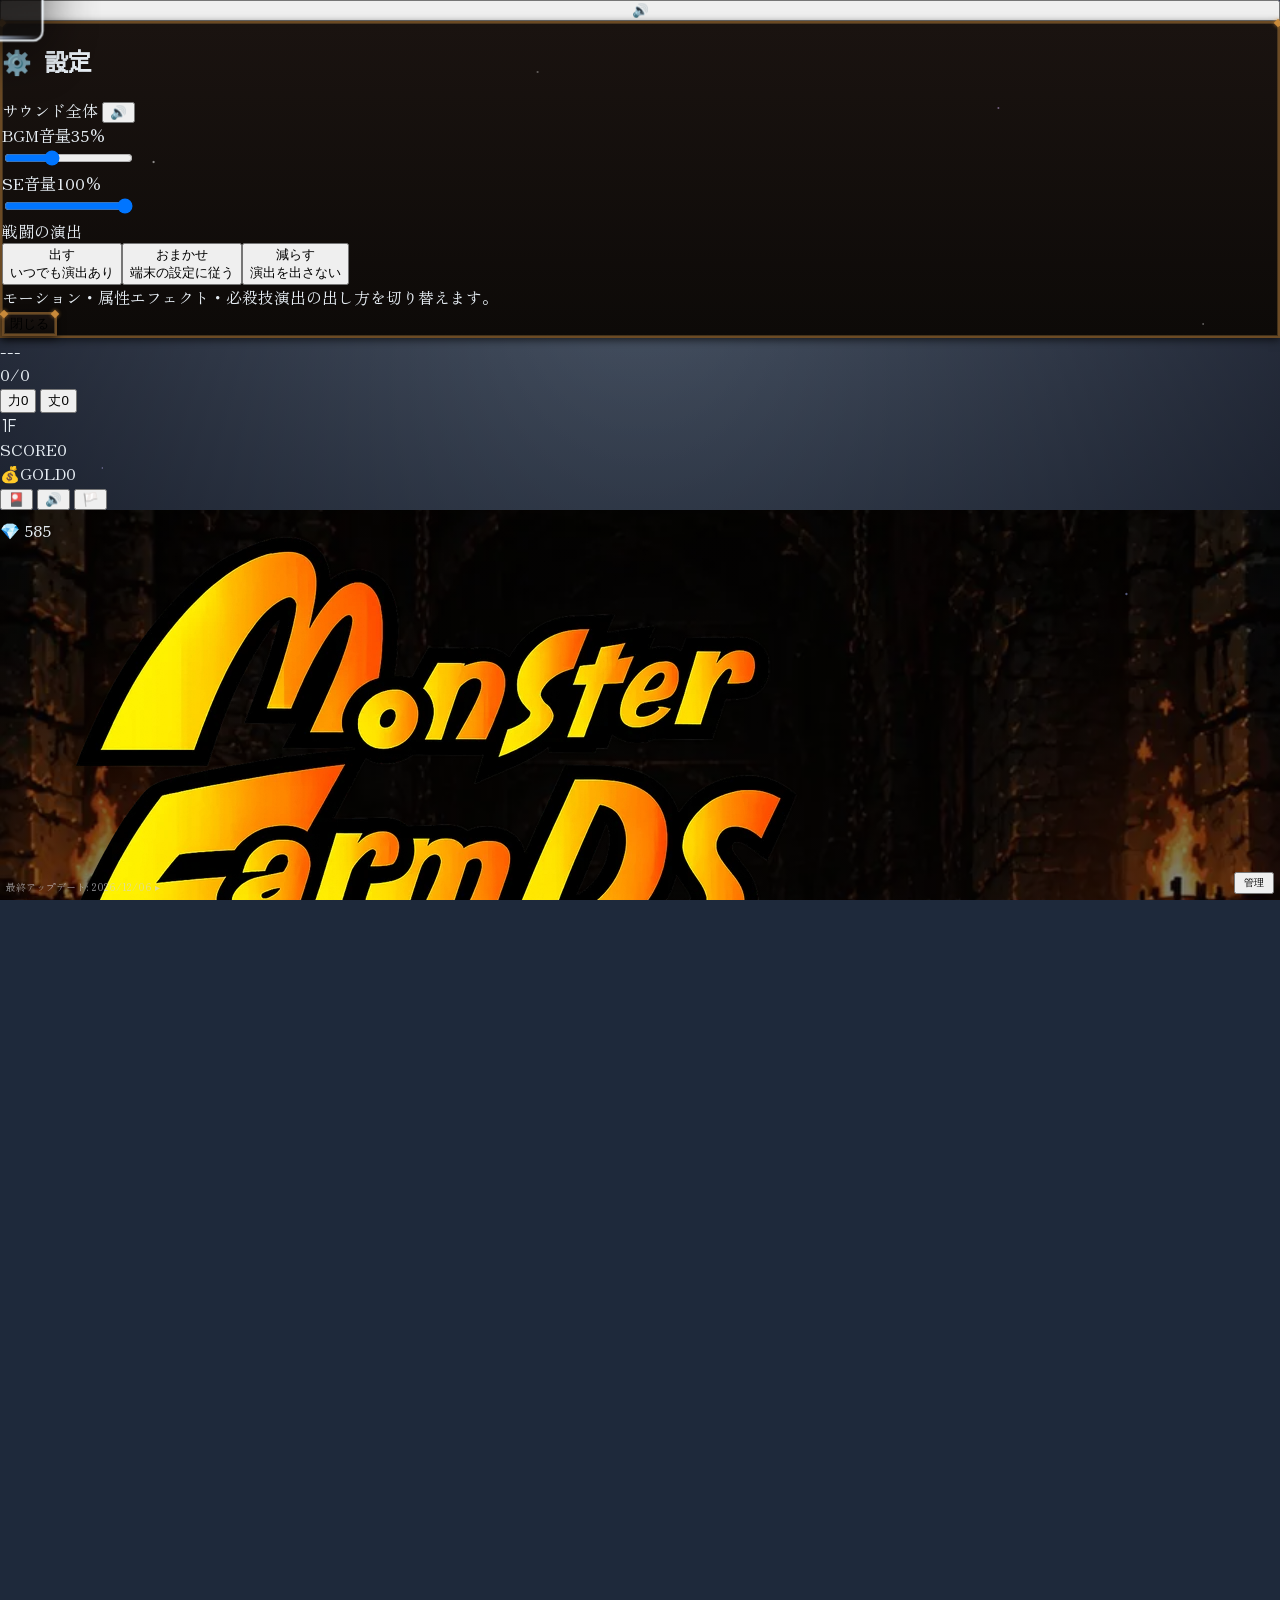
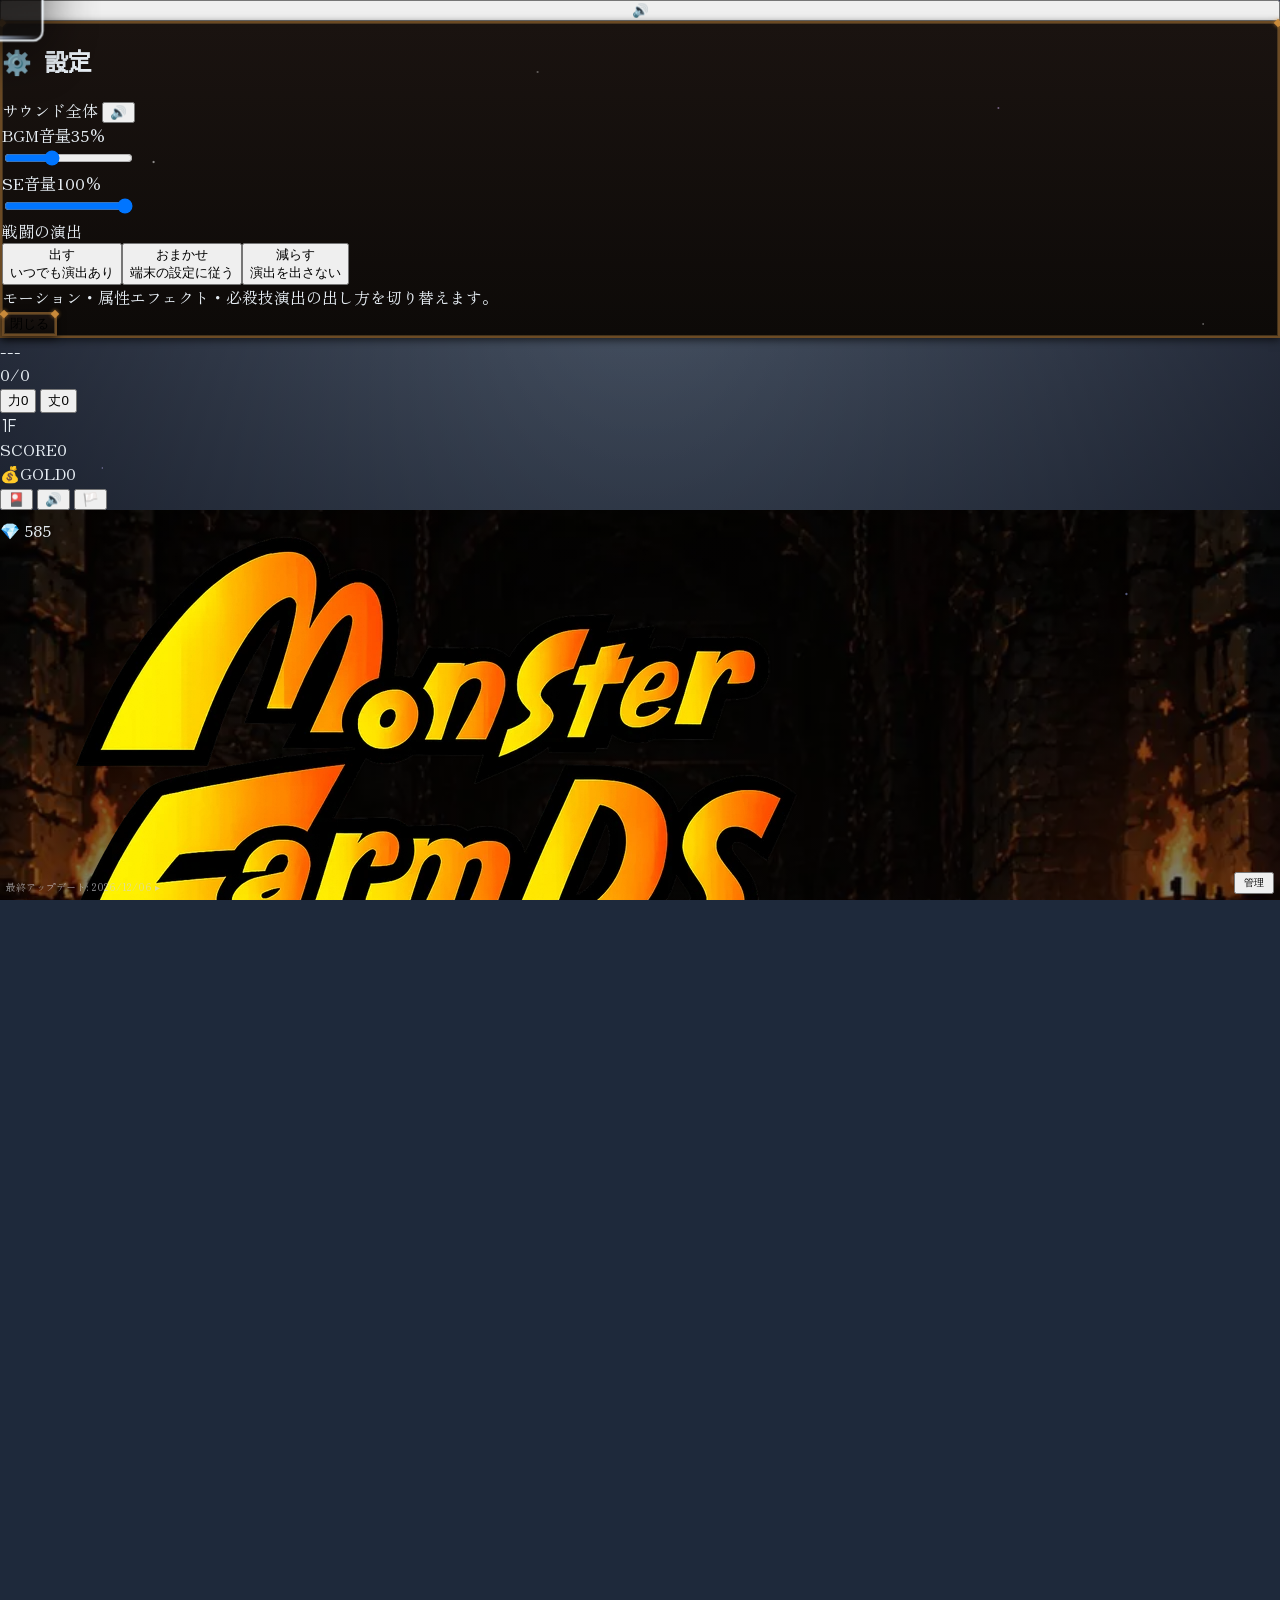
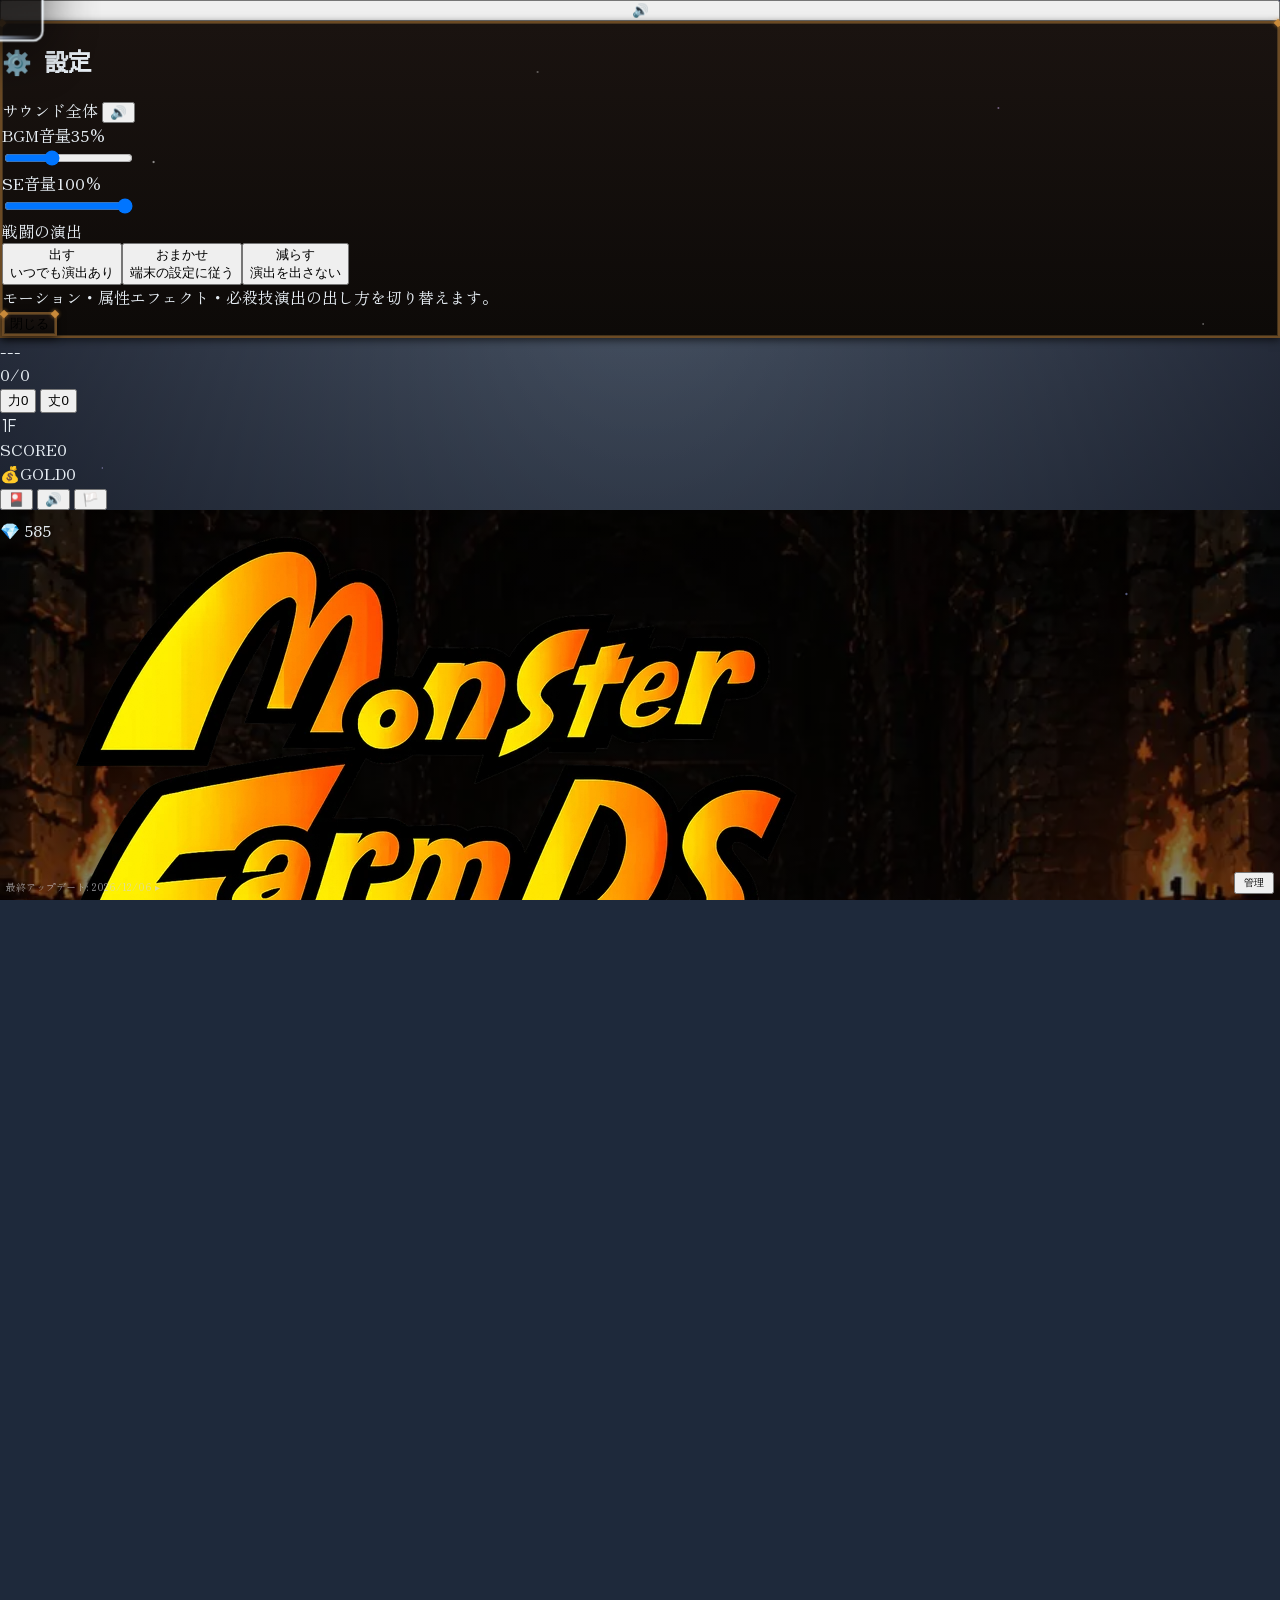
